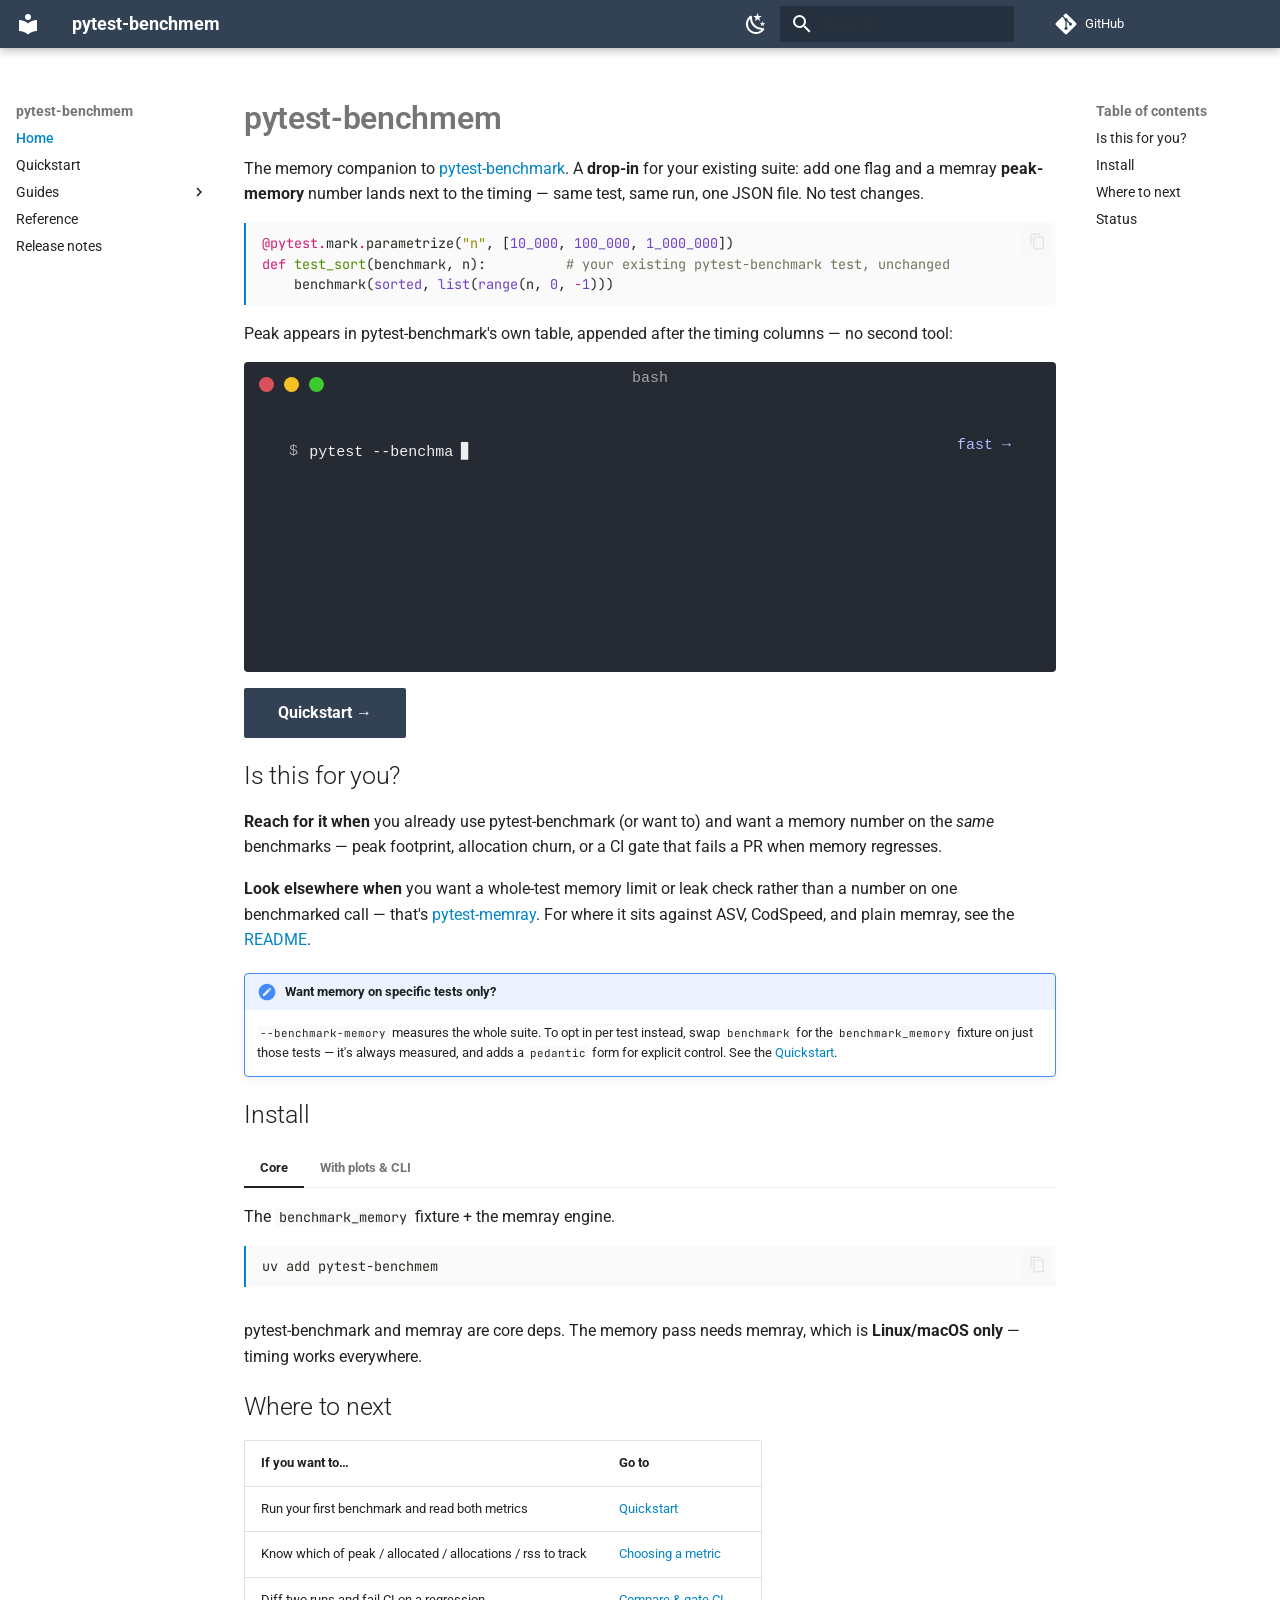
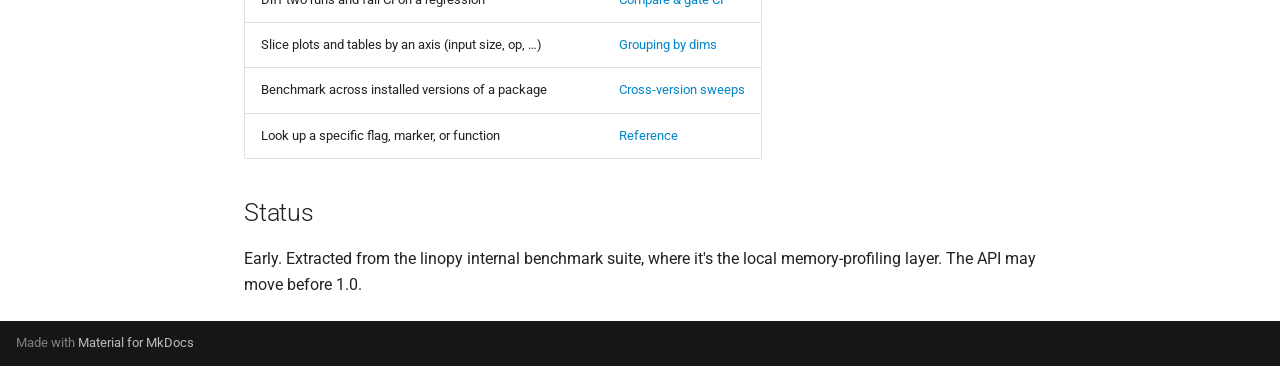
==== index.html @ 4fcf2eeb "Deployed 5e359c9 with MkDocs version: 1.6.1" ====
<!doctype html>
<html lang="en" class="no-js">
  <head>
    
      <meta charset="utf-8">
      <meta name="viewport" content="width=device-width,initial-scale=1">
      
        <meta name="description" content="The memory companion to pytest-benchmark — a memray peak-memory pass on the same test.">
      
      
      
        <link rel="canonical" href="https://pytest-benchmem.readthedocs.io/en/latest/">
      
      
      
        <link rel="next" href="getting-started/">
      
      
        
      
      
      <link rel="icon" href="assets/images/favicon.png">
      <meta name="generator" content="mkdocs-1.6.1, mkdocs-material-9.7.6">
    
    
      
        <title>pytest-benchmem</title>
      
    
    
      <link rel="stylesheet" href="assets/stylesheets/main.484c7ddc.min.css">
      
        
        <link rel="stylesheet" href="assets/stylesheets/palette.ab4e12ef.min.css">
      
      


    
    
      
    
    
      
        
        
        <link rel="preconnect" href="https://fonts.gstatic.com" crossorigin>
        <link rel="stylesheet" href="https://fonts.googleapis.com/css?family=Roboto:300,300i,400,400i,700,700i%7CJetBrains+Mono:400,400i,700,700i&display=fallback">
        <style>:root{--md-text-font:"Roboto";--md-code-font:"JetBrains Mono"}</style>
      
    
    
      <link rel="stylesheet" href="assets/_mkdocstrings.css">
    
      <link rel="stylesheet" href="stylesheets/extra.css">
    
      <link rel="stylesheet" href="termynal.css">
    
    <script>__md_scope=new URL(".",location),__md_hash=e=>[...e].reduce(((e,_)=>(e<<5)-e+_.charCodeAt(0)),0),__md_get=(e,_=localStorage,t=__md_scope)=>JSON.parse(_.getItem(t.pathname+"."+e)),__md_set=(e,_,t=localStorage,a=__md_scope)=>{try{t.setItem(a.pathname+"."+e,JSON.stringify(_))}catch(e){}}</script>
    
      

    
    
  </head>
  
  
    
    
      
    
    
    
    
    <body dir="ltr" data-md-color-scheme="default" data-md-color-primary="custom" data-md-color-accent="custom">
  
    
    <input class="md-toggle" data-md-toggle="drawer" type="checkbox" id="__drawer" autocomplete="off">
    <input class="md-toggle" data-md-toggle="search" type="checkbox" id="__search" autocomplete="off">
    <label class="md-overlay" for="__drawer"></label>
    <div data-md-component="skip">
      
        
        <a href="#pytest-benchmem" class="md-skip">
          Skip to content
        </a>
      
    </div>
    <div data-md-component="announce">
      
    </div>
    
    
      

  

<header class="md-header md-header--shadow" data-md-component="header">
  <nav class="md-header__inner md-grid" aria-label="Header">
    <a href="." title="pytest-benchmem" class="md-header__button md-logo" aria-label="pytest-benchmem" data-md-component="logo">
      
  
  <svg xmlns="http://www.w3.org/2000/svg" viewBox="0 0 24 24"><path d="M12 8a3 3 0 0 0 3-3 3 3 0 0 0-3-3 3 3 0 0 0-3 3 3 3 0 0 0 3 3m0 3.54C9.64 9.35 6.5 8 3 8v11c3.5 0 6.64 1.35 9 3.54 2.36-2.19 5.5-3.54 9-3.54V8c-3.5 0-6.64 1.35-9 3.54"/></svg>

    </a>
    <label class="md-header__button md-icon" for="__drawer">
      
      <svg xmlns="http://www.w3.org/2000/svg" viewBox="0 0 24 24"><path d="M3 6h18v2H3zm0 5h18v2H3zm0 5h18v2H3z"/></svg>
    </label>
    <div class="md-header__title" data-md-component="header-title">
      <div class="md-header__ellipsis">
        <div class="md-header__topic">
          <span class="md-ellipsis">
            pytest-benchmem
          </span>
        </div>
        <div class="md-header__topic" data-md-component="header-topic">
          <span class="md-ellipsis">
            
              Home
            
          </span>
        </div>
      </div>
    </div>
    
      
        <form class="md-header__option" data-md-component="palette">
  
    
    
    
    <input class="md-option" data-md-color-media="" data-md-color-scheme="default" data-md-color-primary="custom" data-md-color-accent="custom"  aria-label="Dark mode"  type="radio" name="__palette" id="__palette_0">
    
      <label class="md-header__button md-icon" title="Dark mode" for="__palette_1" hidden>
        <svg xmlns="http://www.w3.org/2000/svg" viewBox="0 0 24 24"><path d="m17.75 4.09-2.53 1.94.91 3.06-2.63-1.81-2.63 1.81.91-3.06-2.53-1.94L12.44 4l1.06-3 1.06 3zm3.5 6.91-1.64 1.25.59 1.98-1.7-1.17-1.7 1.17.59-1.98L15.75 11l2.06-.05L18.5 9l.69 1.95zm-2.28 4.95c.83-.08 1.72 1.1 1.19 1.85-.32.45-.66.87-1.08 1.27C15.17 23 8.84 23 4.94 19.07c-3.91-3.9-3.91-10.24 0-14.14.4-.4.82-.76 1.27-1.08.75-.53 1.93.36 1.85 1.19-.27 2.86.69 5.83 2.89 8.02a9.96 9.96 0 0 0 8.02 2.89m-1.64 2.02a12.08 12.08 0 0 1-7.8-3.47c-2.17-2.19-3.33-5-3.49-7.82-2.81 3.14-2.7 7.96.31 10.98 3.02 3.01 7.84 3.12 10.98.31"/></svg>
      </label>
    
  
    
    
    
    <input class="md-option" data-md-color-media="" data-md-color-scheme="slate" data-md-color-primary="custom" data-md-color-accent="custom"  aria-label="Light mode"  type="radio" name="__palette" id="__palette_1">
    
      <label class="md-header__button md-icon" title="Light mode" for="__palette_0" hidden>
        <svg xmlns="http://www.w3.org/2000/svg" viewBox="0 0 24 24"><path d="M12 7a5 5 0 0 1 5 5 5 5 0 0 1-5 5 5 5 0 0 1-5-5 5 5 0 0 1 5-5m0 2a3 3 0 0 0-3 3 3 3 0 0 0 3 3 3 3 0 0 0 3-3 3 3 0 0 0-3-3m0-7 2.39 3.42C13.65 5.15 12.84 5 12 5s-1.65.15-2.39.42zM3.34 7l4.16-.35A7.2 7.2 0 0 0 5.94 8.5c-.44.74-.69 1.5-.83 2.29zm.02 10 1.76-3.77a7.131 7.131 0 0 0 2.38 4.14zM20.65 7l-1.77 3.79a7.02 7.02 0 0 0-2.38-4.15zm-.01 10-4.14.36c.59-.51 1.12-1.14 1.54-1.86.42-.73.69-1.5.83-2.29zM12 22l-2.41-3.44c.74.27 1.55.44 2.41.44.82 0 1.63-.17 2.37-.44z"/></svg>
      </label>
    
  
</form>
      
    
    
      <script>var palette=__md_get("__palette");if(palette&&palette.color){if("(prefers-color-scheme)"===palette.color.media){var media=matchMedia("(prefers-color-scheme: light)"),input=document.querySelector(media.matches?"[data-md-color-media='(prefers-color-scheme: light)']":"[data-md-color-media='(prefers-color-scheme: dark)']");palette.color.media=input.getAttribute("data-md-color-media"),palette.color.scheme=input.getAttribute("data-md-color-scheme"),palette.color.primary=input.getAttribute("data-md-color-primary"),palette.color.accent=input.getAttribute("data-md-color-accent")}for(var[key,value]of Object.entries(palette.color))document.body.setAttribute("data-md-color-"+key,value)}</script>
    
    
    
      
      
        <label class="md-header__button md-icon" for="__search">
          
          <svg xmlns="http://www.w3.org/2000/svg" viewBox="0 0 24 24"><path d="M9.5 3A6.5 6.5 0 0 1 16 9.5c0 1.61-.59 3.09-1.56 4.23l.27.27h.79l5 5-1.5 1.5-5-5v-.79l-.27-.27A6.52 6.52 0 0 1 9.5 16 6.5 6.5 0 0 1 3 9.5 6.5 6.5 0 0 1 9.5 3m0 2C7 5 5 7 5 9.5S7 14 9.5 14 14 12 14 9.5 12 5 9.5 5"/></svg>
        </label>
        <div class="md-search" data-md-component="search" role="dialog">
  <label class="md-search__overlay" for="__search"></label>
  <div class="md-search__inner" role="search">
    <form class="md-search__form" name="search">
      <input type="text" class="md-search__input" name="query" aria-label="Search" placeholder="Search" autocapitalize="off" autocorrect="off" autocomplete="off" spellcheck="false" data-md-component="search-query" required>
      <label class="md-search__icon md-icon" for="__search">
        
        <svg xmlns="http://www.w3.org/2000/svg" viewBox="0 0 24 24"><path d="M9.5 3A6.5 6.5 0 0 1 16 9.5c0 1.61-.59 3.09-1.56 4.23l.27.27h.79l5 5-1.5 1.5-5-5v-.79l-.27-.27A6.52 6.52 0 0 1 9.5 16 6.5 6.5 0 0 1 3 9.5 6.5 6.5 0 0 1 9.5 3m0 2C7 5 5 7 5 9.5S7 14 9.5 14 14 12 14 9.5 12 5 9.5 5"/></svg>
        
        <svg xmlns="http://www.w3.org/2000/svg" viewBox="0 0 24 24"><path d="M20 11v2H8l5.5 5.5-1.42 1.42L4.16 12l7.92-7.92L13.5 5.5 8 11z"/></svg>
      </label>
      <nav class="md-search__options" aria-label="Search">
        
        <button type="reset" class="md-search__icon md-icon" title="Clear" aria-label="Clear" tabindex="-1">
          
          <svg xmlns="http://www.w3.org/2000/svg" viewBox="0 0 24 24"><path d="M19 6.41 17.59 5 12 10.59 6.41 5 5 6.41 10.59 12 5 17.59 6.41 19 12 13.41 17.59 19 19 17.59 13.41 12z"/></svg>
        </button>
      </nav>
      
        <div class="md-search__suggest" data-md-component="search-suggest"></div>
      
    </form>
    <div class="md-search__output">
      <div class="md-search__scrollwrap" tabindex="0" data-md-scrollfix>
        <div class="md-search-result" data-md-component="search-result">
          <div class="md-search-result__meta">
            Initializing search
          </div>
          <ol class="md-search-result__list" role="presentation"></ol>
        </div>
      </div>
    </div>
  </div>
</div>
      
    
    
      <div class="md-header__source">
        <a href="https://github.com/fluxopt/pytest-benchmem" title="Go to repository" class="md-source" data-md-component="source">
  <div class="md-source__icon md-icon">
    
    <svg xmlns="http://www.w3.org/2000/svg" viewBox="0 0 448 512"><!--! Font Awesome Free 7.1.0 by @fontawesome - https://fontawesome.com License - https://fontawesome.com/license/free (Icons: CC BY 4.0, Fonts: SIL OFL 1.1, Code: MIT License) Copyright 2025 Fonticons, Inc.--><path d="M439.6 236.1 244 40.5c-5.4-5.5-12.8-8.5-20.4-8.5s-15 3-20.4 8.4L162.5 81l51.5 51.5c27.1-9.1 52.7 16.8 43.4 43.7l49.7 49.7c34.2-11.8 61.2 31 35.5 56.7-26.5 26.5-70.2-2.9-56-37.3L240.3 199v121.9c25.3 12.5 22.3 41.8 9.1 55-6.4 6.4-15.2 10.1-24.3 10.1s-17.8-3.6-24.3-10.1c-17.6-17.6-11.1-46.9 11.2-56v-123c-20.8-8.5-24.6-30.7-18.6-45L142.6 101 8.5 235.1C3 240.6 0 247.9 0 255.5s3 15 8.5 20.4l195.6 195.7c5.4 5.4 12.7 8.4 20.4 8.4s15-3 20.4-8.4l194.7-194.7c5.4-5.4 8.4-12.8 8.4-20.4s-3-15-8.4-20.4"/></svg>
  </div>
  <div class="md-source__repository">
    GitHub
  </div>
</a>
      </div>
    
  </nav>
  
</header>
    
    <div class="md-container" data-md-component="container">
      
      
        
          
        
      
      <main class="md-main" data-md-component="main">
        <div class="md-main__inner md-grid">
          
            
              
              <div class="md-sidebar md-sidebar--primary" data-md-component="sidebar" data-md-type="navigation" >
                <div class="md-sidebar__scrollwrap">
                  <div class="md-sidebar__inner">
                    



<nav class="md-nav md-nav--primary" aria-label="Navigation" data-md-level="0">
  <label class="md-nav__title" for="__drawer">
    <a href="." title="pytest-benchmem" class="md-nav__button md-logo" aria-label="pytest-benchmem" data-md-component="logo">
      
  
  <svg xmlns="http://www.w3.org/2000/svg" viewBox="0 0 24 24"><path d="M12 8a3 3 0 0 0 3-3 3 3 0 0 0-3-3 3 3 0 0 0-3 3 3 3 0 0 0 3 3m0 3.54C9.64 9.35 6.5 8 3 8v11c3.5 0 6.64 1.35 9 3.54 2.36-2.19 5.5-3.54 9-3.54V8c-3.5 0-6.64 1.35-9 3.54"/></svg>

    </a>
    pytest-benchmem
  </label>
  
    <div class="md-nav__source">
      <a href="https://github.com/fluxopt/pytest-benchmem" title="Go to repository" class="md-source" data-md-component="source">
  <div class="md-source__icon md-icon">
    
    <svg xmlns="http://www.w3.org/2000/svg" viewBox="0 0 448 512"><!--! Font Awesome Free 7.1.0 by @fontawesome - https://fontawesome.com License - https://fontawesome.com/license/free (Icons: CC BY 4.0, Fonts: SIL OFL 1.1, Code: MIT License) Copyright 2025 Fonticons, Inc.--><path d="M439.6 236.1 244 40.5c-5.4-5.5-12.8-8.5-20.4-8.5s-15 3-20.4 8.4L162.5 81l51.5 51.5c27.1-9.1 52.7 16.8 43.4 43.7l49.7 49.7c34.2-11.8 61.2 31 35.5 56.7-26.5 26.5-70.2-2.9-56-37.3L240.3 199v121.9c25.3 12.5 22.3 41.8 9.1 55-6.4 6.4-15.2 10.1-24.3 10.1s-17.8-3.6-24.3-10.1c-17.6-17.6-11.1-46.9 11.2-56v-123c-20.8-8.5-24.6-30.7-18.6-45L142.6 101 8.5 235.1C3 240.6 0 247.9 0 255.5s3 15 8.5 20.4l195.6 195.7c5.4 5.4 12.7 8.4 20.4 8.4s15-3 20.4-8.4l194.7-194.7c5.4-5.4 8.4-12.8 8.4-20.4s-3-15-8.4-20.4"/></svg>
  </div>
  <div class="md-source__repository">
    GitHub
  </div>
</a>
    </div>
  
  <ul class="md-nav__list" data-md-scrollfix>
    
      
      
  
  
    
  
  
  
    <li class="md-nav__item md-nav__item--active">
      
      <input class="md-nav__toggle md-toggle" type="checkbox" id="__toc">
      
      
        
      
      
        <label class="md-nav__link md-nav__link--active" for="__toc">
          
  
  
  <span class="md-ellipsis">
    
  
    Home
  

    
  </span>
  
  

          <span class="md-nav__icon md-icon"></span>
        </label>
      
      <a href="." class="md-nav__link md-nav__link--active">
        
  
  
  <span class="md-ellipsis">
    
  
    Home
  

    
  </span>
  
  

      </a>
      
        

<nav class="md-nav md-nav--secondary" aria-label="Table of contents">
  
  
  
    
  
  
    <label class="md-nav__title" for="__toc">
      <span class="md-nav__icon md-icon"></span>
      Table of contents
    </label>
    <ul class="md-nav__list" data-md-component="toc" data-md-scrollfix>
      
        <li class="md-nav__item">
  <a href="#is-this-for-you" class="md-nav__link">
    <span class="md-ellipsis">
      
        Is this for you?
      
    </span>
  </a>
  
</li>
      
        <li class="md-nav__item">
  <a href="#install" class="md-nav__link">
    <span class="md-ellipsis">
      
        Install
      
    </span>
  </a>
  
</li>
      
        <li class="md-nav__item">
  <a href="#where-to-next" class="md-nav__link">
    <span class="md-ellipsis">
      
        Where to next
      
    </span>
  </a>
  
</li>
      
        <li class="md-nav__item">
  <a href="#status" class="md-nav__link">
    <span class="md-ellipsis">
      
        Status
      
    </span>
  </a>
  
</li>
      
    </ul>
  
</nav>
      
    </li>
  

    
      
      
  
  
  
  
    <li class="md-nav__item">
      <a href="getting-started/" class="md-nav__link">
        
  
  
  <span class="md-ellipsis">
    
  
    Quickstart
  

    
  </span>
  
  

      </a>
    </li>
  

    
      
      
  
  
  
  
    
    
    
    
    
    <li class="md-nav__item md-nav__item--nested">
      
        
        
        <input class="md-nav__toggle md-toggle " type="checkbox" id="__nav_3" >
        
          
          <label class="md-nav__link" for="__nav_3" id="__nav_3_label" tabindex="0">
            
  
  
  <span class="md-ellipsis">
    
  
    Guides
  

    
  </span>
  
  

            <span class="md-nav__icon md-icon"></span>
          </label>
        
        <nav class="md-nav" data-md-level="1" aria-labelledby="__nav_3_label" aria-expanded="false">
          <label class="md-nav__title" for="__nav_3">
            <span class="md-nav__icon md-icon"></span>
            
  
    Guides
  

          </label>
          <ul class="md-nav__list" data-md-scrollfix>
            
              
                
  
  
  
  
    <li class="md-nav__item">
      <a href="metrics/" class="md-nav__link">
        
  
  
  <span class="md-ellipsis">
    
  
    Choosing a metric
  

    
  </span>
  
  

      </a>
    </li>
  

              
            
              
                
  
  
  
  
    <li class="md-nav__item">
      <a href="compare-plot/" class="md-nav__link">
        
  
  
  <span class="md-ellipsis">
    
  
    Compare &amp; gate CI
  

    
  </span>
  
  

      </a>
    </li>
  

              
            
              
                
  
  
  
  
    <li class="md-nav__item">
      <a href="dims/" class="md-nav__link">
        
  
  
  <span class="md-ellipsis">
    
  
    Grouping by dims
  

    
  </span>
  
  

      </a>
    </li>
  

              
            
              
                
  
  
  
  
    <li class="md-nav__item">
      <a href="sweeps/" class="md-nav__link">
        
  
  
  <span class="md-ellipsis">
    
  
    Cross-version sweeps
  

    
  </span>
  
  

      </a>
    </li>
  

              
            
          </ul>
        </nav>
      
    </li>
  

    
      
      
  
  
  
  
    <li class="md-nav__item">
      <a href="reference/" class="md-nav__link">
        
  
  
  <span class="md-ellipsis">
    
  
    Reference
  

    
  </span>
  
  

      </a>
    </li>
  

    
      
      
  
  
  
  
    <li class="md-nav__item">
      <a href="changelog/" class="md-nav__link">
        
  
  
  <span class="md-ellipsis">
    
  
    Release notes
  

    
  </span>
  
  

      </a>
    </li>
  

    
  </ul>
</nav>
                  </div>
                </div>
              </div>
            
            
              
              <div class="md-sidebar md-sidebar--secondary" data-md-component="sidebar" data-md-type="toc" >
                <div class="md-sidebar__scrollwrap">
                  <div class="md-sidebar__inner">
                    

<nav class="md-nav md-nav--secondary" aria-label="Table of contents">
  
  
  
    
  
  
    <label class="md-nav__title" for="__toc">
      <span class="md-nav__icon md-icon"></span>
      Table of contents
    </label>
    <ul class="md-nav__list" data-md-component="toc" data-md-scrollfix>
      
        <li class="md-nav__item">
  <a href="#is-this-for-you" class="md-nav__link">
    <span class="md-ellipsis">
      
        Is this for you?
      
    </span>
  </a>
  
</li>
      
        <li class="md-nav__item">
  <a href="#install" class="md-nav__link">
    <span class="md-ellipsis">
      
        Install
      
    </span>
  </a>
  
</li>
      
        <li class="md-nav__item">
  <a href="#where-to-next" class="md-nav__link">
    <span class="md-ellipsis">
      
        Where to next
      
    </span>
  </a>
  
</li>
      
        <li class="md-nav__item">
  <a href="#status" class="md-nav__link">
    <span class="md-ellipsis">
      
        Status
      
    </span>
  </a>
  
</li>
      
    </ul>
  
</nav>
                  </div>
                </div>
              </div>
            
          
          
            <div class="md-content" data-md-component="content">
              
              <article class="md-content__inner md-typeset">
                
                  


  
  


<h1 id="pytest-benchmem">pytest-benchmem<a class="headerlink" href="#pytest-benchmem" title="Permanent link">&para;</a></h1>
<p>The memory companion to <a href="https://pytest-benchmark.readthedocs.io">pytest-benchmark</a>. A
<strong>drop-in</strong> for your existing suite: add one flag and a memray <strong>peak-memory</strong> number lands
next to the timing — same test, same run, one JSON file. No test changes.</p>
<div class="highlight"><pre><span></span><code><a id="__codelineno-0-1" name="__codelineno-0-1" href="#__codelineno-0-1"></a><span class="nd">@pytest</span><span class="o">.</span><span class="n">mark</span><span class="o">.</span><span class="n">parametrize</span><span class="p">(</span><span class="s2">&quot;n&quot;</span><span class="p">,</span> <span class="p">[</span><span class="mi">10_000</span><span class="p">,</span> <span class="mi">100_000</span><span class="p">,</span> <span class="mi">1_000_000</span><span class="p">])</span>
<a id="__codelineno-0-2" name="__codelineno-0-2" href="#__codelineno-0-2"></a><span class="k">def</span><span class="w"> </span><span class="nf">test_sort</span><span class="p">(</span><span class="n">benchmark</span><span class="p">,</span> <span class="n">n</span><span class="p">):</span>          <span class="c1"># your existing pytest-benchmark test, unchanged</span>
<a id="__codelineno-0-3" name="__codelineno-0-3" href="#__codelineno-0-3"></a>    <span class="n">benchmark</span><span class="p">(</span><span class="nb">sorted</span><span class="p">,</span> <span class="nb">list</span><span class="p">(</span><span class="nb">range</span><span class="p">(</span><span class="n">n</span><span class="p">,</span> <span class="mi">0</span><span class="p">,</span> <span class="o">-</span><span class="mi">1</span><span class="p">)))</span>
</code></pre></div>
<p>Peak appears in pytest-benchmark's own table, appended after the timing columns — no
second tool:</p>
<div class="termy" data-termynal data-ty-macos data-ty-title="bash"><span data-ty="input" data-ty-prompt="$">pytest --benchmark-only --benchmark-memory</span><span data-ty> Name (time in us)              Min                  Median         │  peak (MiB)<br> ──────────────────────────────────────────────────────────────────────────────<br>  test_sort[10000]           32.5830 (1.0)         41.2080 (1.0)    │       0.08<br>  test_sort[100000]         321.2080 (9.86)       419.9160 (10.19)  │       0.76<br>  test_sort[1000000]      3,669.2920 (112.61)   4,331.5421 (105.11) │       7.63<br></span></div>

<p><a class="md-button md-button--primary" href="getting-started/">Quickstart →</a></p>
<h2 id="is-this-for-you">Is this for you?<a class="headerlink" href="#is-this-for-you" title="Permanent link">&para;</a></h2>
<p><strong>Reach for it when</strong> you already use pytest-benchmark (or want to) and want a memory
number on the <em>same</em> benchmarks — peak footprint, allocation churn, or a CI gate that
fails a PR when memory regresses.</p>
<p><strong>Look elsewhere when</strong> you want a whole-test memory limit or leak check rather than a
number on one benchmarked call — that's <a href="https://pytest-memray.readthedocs.io">pytest-memray</a>.
For where it sits against ASV, CodSpeed, and plain memray, see the
<a href="https://github.com/fluxopt/pytest-benchmem#why-memray-and-where-it-sits">README</a>.</p>
<div class="admonition note">
<p class="admonition-title">Want memory on specific tests only?</p>
<p><code>--benchmark-memory</code> measures the whole suite. To opt in per test instead, swap
<code>benchmark</code> for the <code>benchmark_memory</code> fixture on just those tests — it's always
measured, and adds a <code>pedantic</code> form for explicit control. See the
<a href="getting-started/">Quickstart</a>.</p>
</div>
<h2 id="install">Install<a class="headerlink" href="#install" title="Permanent link">&para;</a></h2>
<div class="tabbed-set tabbed-alternate" data-tabs="1:2"><input checked="checked" id="__tabbed_1_1" name="__tabbed_1" type="radio" /><input id="__tabbed_1_2" name="__tabbed_1" type="radio" /><div class="tabbed-labels"><label for="__tabbed_1_1">Core</label><label for="__tabbed_1_2">With plots &amp; CLI</label></div>
<div class="tabbed-content">
<div class="tabbed-block">
<p>The <code>benchmark_memory</code> fixture + the memray engine.</p>
<div class="highlight"><pre><span></span><code><a id="__codelineno-1-1" name="__codelineno-1-1" href="#__codelineno-1-1"></a>uv<span class="w"> </span>add<span class="w"> </span>pytest-benchmem
</code></pre></div>
</div>
<div class="tabbed-block">
<p>Adds the <code>benchmem</code> compare/plot/sweep CLI (pandas, plotly, typer).</p>
<div class="highlight"><pre><span></span><code><a id="__codelineno-2-1" name="__codelineno-2-1" href="#__codelineno-2-1"></a>uv<span class="w"> </span>add<span class="w"> </span><span class="s2">&quot;pytest-benchmem[plot]&quot;</span>
</code></pre></div>
</div>
</div>
</div>
<p>pytest-benchmark and memray are core deps. The memory pass needs memray, which is
<strong>Linux/macOS only</strong> — timing works everywhere.</p>
<h2 id="where-to-next">Where to next<a class="headerlink" href="#where-to-next" title="Permanent link">&para;</a></h2>
<table>
<thead>
<tr>
<th>If you want to…</th>
<th>Go to</th>
</tr>
</thead>
<tbody>
<tr>
<td>Run your first benchmark and read both metrics</td>
<td><a href="getting-started/">Quickstart</a></td>
</tr>
<tr>
<td>Know which of peak / allocated / allocations / rss to track</td>
<td><a href="metrics/">Choosing a metric</a></td>
</tr>
<tr>
<td>Diff two runs and fail CI on a regression</td>
<td><a href="compare-plot/">Compare &amp; gate CI</a></td>
</tr>
<tr>
<td>Slice plots and tables by an axis (input size, op, …)</td>
<td><a href="dims/">Grouping by dims</a></td>
</tr>
<tr>
<td>Benchmark across installed versions of a package</td>
<td><a href="sweeps/">Cross-version sweeps</a></td>
</tr>
<tr>
<td>Look up a specific flag, marker, or function</td>
<td><a href="reference/">Reference</a></td>
</tr>
</tbody>
</table>
<h2 id="status">Status<a class="headerlink" href="#status" title="Permanent link">&para;</a></h2>
<p>Early. Extracted from the linopy internal benchmark suite, where it's the local
memory-profiling layer. The API may move before 1.0.</p>












                
              </article>
            </div>
          
          
<script>var target=document.getElementById(location.hash.slice(1));target&&target.name&&(target.checked=target.name.startsWith("__tabbed_"))</script>
        </div>
        
          <button type="button" class="md-top md-icon" data-md-component="top" hidden>
  
  <svg xmlns="http://www.w3.org/2000/svg" viewBox="0 0 24 24"><path d="M13 20h-2V8l-5.5 5.5-1.42-1.42L12 4.16l7.92 7.92-1.42 1.42L13 8z"/></svg>
  Back to top
</button>
        
      </main>
      
        <footer class="md-footer">
  
  <div class="md-footer-meta md-typeset">
    <div class="md-footer-meta__inner md-grid">
      <div class="md-copyright">
  
  
    Made with
    <a href="https://squidfunk.github.io/mkdocs-material/" target="_blank" rel="noopener">
      Material for MkDocs
    </a>
  
</div>
      
    </div>
  </div>
</footer>
      
    </div>
    <div class="md-dialog" data-md-component="dialog">
      <div class="md-dialog__inner md-typeset"></div>
    </div>
    
    
    
      
      
      <script id="__config" type="application/json">{"annotate": null, "base": ".", "features": ["navigation.instant", "navigation.top", "toc.follow", "search.suggest", "search.highlight", "content.code.copy", "content.code.select"], "search": "assets/javascripts/workers/search.2c215733.min.js", "tags": null, "translations": {"clipboard.copied": "Copied to clipboard", "clipboard.copy": "Copy to clipboard", "search.result.more.one": "1 more on this page", "search.result.more.other": "# more on this page", "search.result.none": "No matching documents", "search.result.one": "1 matching document", "search.result.other": "# matching documents", "search.result.placeholder": "Type to start searching", "search.result.term.missing": "Missing", "select.version": "Select version"}, "version": null}</script>
    
    
      <script src="assets/javascripts/bundle.79ae519e.min.js"></script>
      
        <script src="javascripts/notebook-prompts.js"></script>
      
        <script src="termynal.js"></script>
      
    
  </body>
</html>
---- assets/stylesheets/main.484c7ddc.min.css ----
@charset "UTF-8";html{-webkit-text-size-adjust:none;-moz-text-size-adjust:none;text-size-adjust:none;box-sizing:border-box}*,:after,:before{box-sizing:inherit}@media (prefers-reduced-motion){*,:after,:before{transition:none!important}}body{margin:0}a,button,input,label{-webkit-tap-highlight-color:transparent}a{color:inherit;text-decoration:none}hr{border:0;box-sizing:initial;display:block;height:.05rem;overflow:visible;padding:0}small{font-size:80%}sub,sup{line-height:1em}img{border-style:none}table{border-collapse:initial;border-spacing:0}td,th{font-weight:400;vertical-align:top}button{background:#0000;border:0;font-family:inherit;font-size:inherit;margin:0;padding:0}input{border:0;outline:none}:root{--md-primary-fg-color:#4051b5;--md-primary-fg-color--light:#5d6cc0;--md-primary-fg-color--dark:#303fa1;--md-primary-bg-color:#fff;--md-primary-bg-color--light:#ffffffb3;--md-accent-fg-color:#526cfe;--md-accent-fg-color--transparent:#526cfe1a;--md-accent-bg-color:#fff;--md-accent-bg-color--light:#ffffffb3}[data-md-color-scheme=default]{color-scheme:light}[data-md-color-scheme=default] img[src$="#gh-dark-mode-only"],[data-md-color-scheme=default] img[src$="#only-dark"]{display:none}:root,[data-md-color-scheme=default]{--md-hue:225deg;--md-default-fg-color:#000000de;--md-default-fg-color--light:#0000008a;--md-default-fg-color--lighter:#00000052;--md-default-fg-color--lightest:#00000012;--md-default-bg-color:#fff;--md-default-bg-color--light:#ffffffb3;--md-default-bg-color--lighter:#ffffff4d;--md-default-bg-color--lightest:#ffffff1f;--md-code-fg-color:#36464e;--md-code-bg-color:#f5f5f5;--md-code-bg-color--light:#f5f5f5b3;--md-code-bg-color--lighter:#f5f5f54d;--md-code-hl-color:#4287ff;--md-code-hl-color--light:#4287ff1a;--md-code-hl-number-color:#d52a2a;--md-code-hl-special-color:#db1457;--md-code-hl-function-color:#a846b9;--md-code-hl-constant-color:#6e59d9;--md-code-hl-keyword-color:#3f6ec6;--md-code-hl-string-color:#1c7d4d;--md-code-hl-name-color:var(--md-code-fg-color);--md-code-hl-operator-color:var(--md-default-fg-color--light);--md-code-hl-punctuation-color:var(--md-default-fg-color--light);--md-code-hl-comment-color:var(--md-default-fg-color--light);--md-code-hl-generic-color:var(--md-default-fg-color--light);--md-code-hl-variable-color:var(--md-default-fg-color--light);--md-typeset-color:var(--md-default-fg-color);--md-typeset-a-color:var(--md-primary-fg-color);--md-typeset-del-color:#f5503d26;--md-typeset-ins-color:#0bd57026;--md-typeset-kbd-color:#fafafa;--md-typeset-kbd-accent-color:#fff;--md-typeset-kbd-border-color:#b8b8b8;--md-typeset-mark-color:#ffff0080;--md-typeset-table-color:#0000001f;--md-typeset-table-color--light:rgba(0,0,0,.035);--md-admonition-fg-color:var(--md-default-fg-color);--md-admonition-bg-color:var(--md-default-bg-color);--md-warning-fg-color:#000000de;--md-warning-bg-color:#ff9;--md-footer-fg-color:#fff;--md-footer-fg-color--light:#ffffffb3;--md-footer-fg-color--lighter:#ffffff73;--md-footer-bg-color:#000000de;--md-footer-bg-color--dark:#00000052;--md-shadow-z1:0 0.2rem 0.5rem #0000000d,0 0 0.05rem #0000001a;--md-shadow-z2:0 0.2rem 0.5rem #0000001a,0 0 0.05rem #00000040;--md-shadow-z3:0 0.2rem 0.5rem #0003,0 0 0.05rem #00000059}.md-icon svg{fill:currentcolor;display:block;height:1.2rem;width:1.2rem}body{-webkit-font-smoothing:antialiased;-moz-osx-font-smoothing:grayscale;--md-text-font-family:var(--md-text-font,_),-apple-system,BlinkMacSystemFont,Helvetica,Arial,sans-serif;--md-code-font-family:var(--md-code-font,_),SFMono-Regular,Consolas,Menlo,monospace}aside,body,input{font-feature-settings:"kern","liga";color:var(--md-typeset-color);font-family:var(--md-text-font-family)}code,kbd,pre{font-feature-settings:"kern";font-family:var(--md-code-font-family)}:root{--md-typeset-table-sort-icon:url('data:image/svg+xml;charset=utf-8,<svg xmlns="http://www.w3.org/2000/svg" viewBox="0 0 24 24"><path d="m18 21-4-4h3V7h-3l4-4 4 4h-3v10h3M2 19v-2h10v2M2 13v-2h7v2M2 7V5h4v2z"/></svg>');--md-typeset-table-sort-icon--asc:url('data:image/svg+xml;charset=utf-8,<svg xmlns="http://www.w3.org/2000/svg" viewBox="0 0 24 24"><path d="M19 17h3l-4 4-4-4h3V3h2M2 17h10v2H2M6 5v2H2V5m0 6h7v2H2z"/></svg>');--md-typeset-table-sort-icon--desc:url('data:image/svg+xml;charset=utf-8,<svg xmlns="http://www.w3.org/2000/svg" viewBox="0 0 24 24"><path d="M19 7h3l-4-4-4 4h3v14h2M2 17h10v2H2M6 5v2H2V5m0 6h7v2H2z"/></svg>')}.md-typeset{-webkit-print-color-adjust:exact;color-adjust:exact;font-size:.8rem;line-height:1.6;overflow-wrap:break-word}@media print{.md-typeset{font-size:.68rem}}.md-typeset blockquote,.md-typeset dl,.md-typeset figure,.md-typeset ol,.md-typeset pre,.md-typeset ul{margin-bottom:1em;margin-top:1em}.md-typeset h1{color:var(--md-default-fg-color--light);font-size:2em;line-height:1.3;margin:0 0 1.25em}.md-typeset h1,.md-typeset h2{font-weight:300;letter-spacing:-.01em}.md-typeset h2{font-size:1.5625em;line-height:1.4;margin:1.6em 0 .64em}.md-typeset h3{font-size:1.25em;font-weight:400;letter-spacing:-.01em;line-height:1.5;margin:1.6em 0 .8em}.md-typeset h2+h3{margin-top:.8em}.md-typeset h4{font-weight:700;letter-spacing:-.01em;margin:1em 0}.md-typeset h5,.md-typeset h6{color:var(--md-default-fg-color--light);font-size:.8em;font-weight:700;letter-spacing:-.01em;margin:1.25em 0}.md-typeset h5{text-transform:uppercase}.md-typeset h5 code{text-transform:none}.md-typeset hr{border-bottom:.05rem solid var(--md-default-fg-color--lightest);display:flow-root;margin:1.5em 0}.md-typeset a{color:var(--md-typeset-a-color);word-break:break-word}.md-typeset a,.md-typeset a:before{transition:color 125ms}.md-typeset a:focus,.md-typeset a:hover{color:var(--md-accent-fg-color)}.md-typeset a:focus code,.md-typeset a:hover code{background-color:var(--md-accent-fg-color--transparent);color:var(--md-accent-fg-color)}.md-typeset a code{color:var(--md-typeset-a-color)}.md-typeset a.focus-visible{outline-color:var(--md-accent-fg-color);outline-offset:.2rem}.md-typeset code,.md-typeset kbd,.md-typeset pre{color:var(--md-code-fg-color);direction:ltr;font-variant-ligatures:none;transition:background-color 125ms}@media print{.md-typeset code,.md-typeset kbd,.md-typeset pre{white-space:pre-wrap}}.md-typeset code{background-color:var(--md-code-bg-color);border-radius:.1rem;-webkit-box-decoration-break:clone;box-decoration-break:clone;font-size:.85em;padding:0 .2941176471em;transition:color 125ms,background-color 125ms;word-break:break-word}.md-typeset code:not(.focus-visible){-webkit-tap-highlight-color:transparent;outline:none}.md-typeset pre{display:flow-root;line-height:1.4;position:relative}.md-typeset pre>code{-webkit-box-decoration-break:slice;box-decoration-break:slice;box-shadow:none;display:block;margin:0;outline-color:var(--md-accent-fg-color);overflow:auto;padding:.7720588235em 1.1764705882em;scrollbar-color:var(--md-default-fg-color--lighter) #0000;scrollbar-width:thin;touch-action:auto;word-break:normal}.md-typeset pre>code:hover{scrollbar-color:var(--md-accent-fg-color) #0000}.md-typeset pre>code::-webkit-scrollbar{height:.2rem;width:.2rem}.md-typeset pre>code::-webkit-scrollbar-thumb{background-color:var(--md-default-fg-color--lighter)}.md-typeset pre>code::-webkit-scrollbar-thumb:hover{background-color:var(--md-accent-fg-color)}.md-typeset kbd{background-color:var(--md-typeset-kbd-color);border-radius:.1rem;box-shadow:0 .1rem 0 .05rem var(--md-typeset-kbd-border-color),0 .1rem 0 var(--md-typeset-kbd-border-color),0 -.1rem .2rem var(--md-typeset-kbd-accent-color) inset;color:var(--md-default-fg-color);display:inline-block;font-size:.75em;padding:0 .6666666667em;vertical-align:text-top;word-break:break-word}.md-typeset mark{background-color:var(--md-typeset-mark-color);-webkit-box-decoration-break:clone;box-decoration-break:clone;color:inherit;word-break:break-word}.md-typeset abbr{cursor:help;text-decoration:none}.md-typeset [data-preview],.md-typeset abbr{border-bottom:.05rem dotted var(--md-default-fg-color--light)}.md-typeset small{opacity:.75}[dir=ltr] .md-typeset sub,[dir=ltr] .md-typeset sup{margin-left:.078125em}[dir=rtl] .md-typeset sub,[dir=rtl] .md-typeset sup{margin-right:.078125em}[dir=ltr] .md-typeset blockquote{padding-left:.6rem}[dir=rtl] .md-typeset blockquote{padding-right:.6rem}[dir=ltr] .md-typeset blockquote{border-left:.2rem solid var(--md-default-fg-color--lighter)}[dir=rtl] .md-typeset blockquote{border-right:.2rem solid var(--md-default-fg-color--lighter)}.md-typeset blockquote{color:var(--md-default-fg-color--light);margin-left:0;margin-right:0}.md-typeset ul{list-style-type:disc}.md-typeset ul[type]{list-style-type:revert-layer}[dir=ltr] .md-typeset ol,[dir=ltr] .md-typeset ul{margin-left:.625em}[dir=rtl] .md-typeset ol,[dir=rtl] .md-typeset ul{margin-right:.625em}.md-typeset ol,.md-typeset ul{padding:0}.md-typeset ol:not([hidden]),.md-typeset ul:not([hidden]){display:flow-root}.md-typeset ol ol,.md-typeset ul ol{list-style-type:lower-alpha}.md-typeset ol ol ol,.md-typeset ul ol ol{list-style-type:lower-roman}.md-typeset ol ol ol ol,.md-typeset ul ol ol ol{list-style-type:upper-alpha}.md-typeset ol ol ol ol ol,.md-typeset ul ol ol ol ol{list-style-type:upper-roman}.md-typeset ol[type],.md-typeset ul[type]{list-style-type:revert-layer}[dir=ltr] .md-typeset ol li,[dir=ltr] .md-typeset ul li{margin-left:1.25em}[dir=rtl] .md-typeset ol li,[dir=rtl] .md-typeset ul li{margin-right:1.25em}.md-typeset ol li,.md-typeset ul li{margin-bottom:.5em}.md-typeset ol li blockquote,.md-typeset ol li p,.md-typeset ul li blockquote,.md-typeset ul li p{margin:.5em 0}.md-typeset ol li:last-child,.md-typeset ul li:last-child{margin-bottom:0}[dir=ltr] .md-typeset ol li ol,[dir=ltr] .md-typeset ol li ul,[dir=ltr] .md-typeset ul li ol,[dir=ltr] .md-typeset ul li ul{margin-left:.625em}[dir=rtl] .md-typeset ol li ol,[dir=rtl] .md-typeset ol li ul,[dir=rtl] .md-typeset ul li ol,[dir=rtl] .md-typeset ul li ul{margin-right:.625em}.md-typeset ol li ol,.md-typeset ol li ul,.md-typeset ul li ol,.md-typeset ul li ul{margin-bottom:.5em;margin-top:.5em}[dir=ltr] .md-typeset dd{margin-left:1.875em}[dir=rtl] .md-typeset dd{margin-right:1.875em}.md-typeset dd{margin-bottom:1.5em;margin-top:1em}.md-typeset img,.md-typeset svg,.md-typeset video{height:auto;max-width:100%}.md-typeset img[align=left]{margin:1em 1em 1em 0}.md-typeset img[align=right]{margin:1em 0 1em 1em}.md-typeset img[align]:only-child{margin-top:0}.md-typeset figure{display:flow-root;margin:1em auto;max-width:100%;text-align:center;width:fit-content}.md-typeset figure img{display:block;margin:0 auto}.md-typeset figcaption{font-style:italic;margin:1em auto;max-width:24rem}.md-typeset iframe{max-width:100%}.md-typeset table:not([class]){background-color:var(--md-default-bg-color);border:.05rem solid var(--md-typeset-table-color);border-radius:.1rem;display:inline-block;font-size:.64rem;max-width:100%;overflow:auto;touch-action:auto}@media print{.md-typeset table:not([class]){display:table}}.md-typeset table:not([class])+*{margin-top:1.5em}.md-typeset table:not([class]) td>:first-child,.md-typeset table:not([class]) th>:first-child{margin-top:0}.md-typeset table:not([class]) td>:last-child,.md-typeset table:not([class]) th>:last-child{margin-bottom:0}.md-typeset table:not([class]) td:not([align]),.md-typeset table:not([class]) th:not([align]){text-align:left}[dir=rtl] .md-typeset table:not([class]) td:not([align]),[dir=rtl] .md-typeset table:not([class]) th:not([align]){text-align:right}.md-typeset table:not([class]) th{font-weight:700;min-width:5rem;padding:.9375em 1.25em;vertical-align:top}.md-typeset table:not([class]) td{border-top:.05rem solid var(--md-typeset-table-color);padding:.9375em 1.25em;vertical-align:top}.md-typeset table:not([class]) tbody tr{transition:background-color 125ms}.md-typeset table:not([class]) tbody tr:hover{background-color:var(--md-typeset-table-color--light);box-shadow:0 .05rem 0 var(--md-default-bg-color) inset}.md-typeset table:not([class]) a{word-break:normal}.md-typeset table th[role=columnheader]{cursor:pointer}[dir=ltr] .md-typeset table th[role=columnheader]:after{margin-left:.5em}[dir=rtl] .md-typeset table th[role=columnheader]:after{margin-right:.5em}.md-typeset table th[role=columnheader]:after{content:"";display:inline-block;height:1.2em;-webkit-mask-image:var(--md-typeset-table-sort-icon);mask-image:var(--md-typeset-table-sort-icon);-webkit-mask-repeat:no-repeat;mask-repeat:no-repeat;-webkit-mask-size:contain;mask-size:contain;transition:background-color 125ms;vertical-align:text-bottom;width:1.2em}.md-typeset table th[role=columnheader]:hover:after{background-color:var(--md-default-fg-color--lighter)}.md-typeset table th[role=columnheader][aria-sort=ascending]:after{background-color:var(--md-default-fg-color--light);-webkit-mask-image:var(--md-typeset-table-sort-icon--asc);mask-image:var(--md-typeset-table-sort-icon--asc)}.md-typeset table th[role=columnheader][aria-sort=descending]:after{background-color:var(--md-default-fg-color--light);-webkit-mask-image:var(--md-typeset-table-sort-icon--desc);mask-image:var(--md-typeset-table-sort-icon--desc)}.md-typeset__scrollwrap{margin:1em -.8rem;overflow-x:auto;touch-action:auto}.md-typeset__table{display:inline-block;margin-bottom:.5em;padding:0 .8rem}@media print{.md-typeset__table{display:block}}html .md-typeset__table table{display:table;margin:0;overflow:hidden;width:100%}@media screen and (max-width:44.984375em){.md-content__inner>pre{margin:1em -.8rem}.md-content__inner>pre code{border-radius:0}}.md-typeset .md-author{border-radius:100%;display:block;flex-shrink:0;height:1.6rem;overflow:hidden;position:relative;transition:color 125ms,transform 125ms;width:1.6rem}.md-typeset .md-author img{display:block}.md-typeset .md-author--more{background:var(--md-default-fg-color--lightest);color:var(--md-default-fg-color--lighter);font-size:.6rem;font-weight:700;line-height:1.6rem;text-align:center}.md-typeset .md-author--long{height:2.4rem;width:2.4rem}.md-typeset a.md-author{transform:scale(1)}.md-typeset a.md-author img{border-radius:100%;filter:grayscale(100%) opacity(75%);transition:filter 125ms}.md-typeset a.md-author:focus,.md-typeset a.md-author:hover{transform:scale(1.1);z-index:1}.md-typeset a.md-author:focus img,.md-typeset a.md-author:hover img{filter:grayscale(0)}.md-banner{background-color:var(--md-footer-bg-color);color:var(--md-footer-fg-color);overflow:auto}@media print{.md-banner{display:none}}.md-banner--warning{background-color:var(--md-warning-bg-color);color:var(--md-warning-fg-color)}.md-banner__inner{font-size:.7rem;margin:.6rem auto;padding:0 .8rem}[dir=ltr] .md-banner__button{float:right}[dir=rtl] .md-banner__button{float:left}.md-banner__button{color:inherit;cursor:pointer;transition:opacity .25s}.no-js .md-banner__button{display:none}.md-banner__button:hover{opacity:.7}html{font-size:125%;height:100%;overflow-x:hidden}@media screen and (min-width:100em){html{font-size:137.5%}}@media screen and (min-width:125em){html{font-size:150%}}body{background-color:var(--md-default-bg-color);display:flex;flex-direction:column;font-size:.5rem;min-height:100%;position:relative;width:100%}@media print{body{display:block}}@media screen and (max-width:59.984375em){body[data-md-scrolllock]{position:fixed}}.md-grid{margin-left:auto;margin-right:auto;max-width:61rem}.md-container{display:flex;flex-direction:column;flex-grow:1}@media print{.md-container{display:block}}.md-main{flex-grow:1}.md-main__inner{display:flex;height:100%;margin-top:1.5rem}.md-ellipsis{overflow:hidden;text-overflow:ellipsis}.md-toggle{display:none}.md-option{height:0;opacity:0;position:absolute;width:0}.md-option:checked+label:not([hidden]){display:block}.md-option.focus-visible+label{outline-color:var(--md-accent-fg-color);outline-style:auto}.md-skip{background-color:var(--md-default-fg-color);border-radius:.1rem;color:var(--md-default-bg-color);font-size:.64rem;margin:.5rem;opacity:0;outline-color:var(--md-accent-fg-color);padding:.3rem .5rem;position:fixed;transform:translateY(.4rem);z-index:-1}.md-skip:focus{opacity:1;transform:translateY(0);transition:transform .25s cubic-bezier(.4,0,.2,1),opacity 175ms 75ms;z-index:10}@page{margin:25mm}:root{--md-clipboard-icon:url('data:image/svg+xml;charset=utf-8,<svg xmlns="http://www.w3.org/2000/svg" viewBox="0 0 24 24"><path d="M19 21H8V7h11m0-2H8a2 2 0 0 0-2 2v14a2 2 0 0 0 2 2h11a2 2 0 0 0 2-2V7a2 2 0 0 0-2-2m-3-4H4a2 2 0 0 0-2 2v14h2V3h12z"/></svg>')}.md-clipboard{border-radius:.1rem;color:var(--md-default-fg-color--lightest);cursor:pointer;height:1.5em;outline-color:var(--md-accent-fg-color);outline-offset:.1rem;transition:color .25s;width:1.5em;z-index:1}@media print{.md-clipboard{display:none}}.md-clipboard:not(.focus-visible){-webkit-tap-highlight-color:transparent;outline:none}:hover>.md-clipboard{color:var(--md-default-fg-color--light)}.md-clipboard:focus,.md-clipboard:hover{color:var(--md-accent-fg-color)}.md-clipboard:after{background-color:currentcolor;content:"";display:block;height:1.125em;margin:0 auto;-webkit-mask-image:var(--md-clipboard-icon);mask-image:var(--md-clipboard-icon);-webkit-mask-position:center;mask-position:center;-webkit-mask-repeat:no-repeat;mask-repeat:no-repeat;-webkit-mask-size:contain;mask-size:contain;width:1.125em}.md-clipboard--inline{cursor:pointer}.md-clipboard--inline code{transition:color .25s,background-color .25s}.md-clipboard--inline:focus code,.md-clipboard--inline:hover code{background-color:var(--md-accent-fg-color--transparent);color:var(--md-accent-fg-color)}:root{--md-code-select-icon:url('data:image/svg+xml;charset=utf-8,<svg xmlns="http://www.w3.org/2000/svg" viewBox="0 0 24 24"><path d="M19 19h-4v2h4c1.1 0 2-.9 2-2v-4h-2m0-12h-4v2h4v4h2V5c0-1.1-.9-2-2-2M5 5h4V3H5c-1.1 0-2 .9-2 2v4h2m0 6H3v4c0 1.1.9 2 2 2h4v-2H5zm2-4h2v2H7zm4 0h2v2h-2zm4 0h2v2h-2zM7 7h2v2H7zm4 0h2v2h-2zm4 0h2v2h-2zm-8 8h2v2H7zm4 0h2v2h-2zm4 0h2v2h-2z"/></svg>');--md-code-copy-icon:url('data:image/svg+xml;charset=utf-8,<svg xmlns="http://www.w3.org/2000/svg" viewBox="0 0 24 24"><path d="M19 21H8V7h11m0-2H8a2 2 0 0 0-2 2v14a2 2 0 0 0 2 2h11a2 2 0 0 0 2-2V7a2 2 0 0 0-2-2m-3-4H4a2 2 0 0 0-2 2v14h2V3h12z"/></svg>')}.md-typeset .md-code__content{display:grid}.md-code__nav{background-color:var(--md-code-bg-color--lighter);border-radius:.1rem;display:flex;gap:.2rem;padding:.2rem;position:absolute;right:.25em;top:.25em;transition:background-color .25s;z-index:1}:hover>.md-code__nav{background-color:var(--md-code-bg-color--light)}.md-code__button{color:var(--md-default-fg-color--lightest);cursor:pointer;display:block;height:1.5em;outline-color:var(--md-accent-fg-color);outline-offset:.1rem;transition:color .25s;width:1.5em}:hover>*>.md-code__button{color:var(--md-default-fg-color--light)}.md-code__button.focus-visible,.md-code__button:hover{color:var(--md-accent-fg-color)}.md-code__button--active{color:var(--md-default-fg-color)!important}.md-code__button:after{background-color:currentcolor;content:"";display:block;height:1.125em;margin:0 auto;-webkit-mask-position:center;mask-position:center;-webkit-mask-repeat:no-repeat;mask-repeat:no-repeat;-webkit-mask-size:contain;mask-size:contain;width:1.125em}.md-code__button[data-md-type=select]:after{-webkit-mask-image:var(--md-code-select-icon);mask-image:var(--md-code-select-icon)}.md-code__button[data-md-type=copy]:after{-webkit-mask-image:var(--md-code-copy-icon);mask-image:var(--md-code-copy-icon)}@keyframes consent{0%{opacity:0;transform:translateY(100%)}to{opacity:1;transform:translateY(0)}}@keyframes overlay{0%{opacity:0}to{opacity:1}}.md-consent__overlay{animation:overlay .25s both;-webkit-backdrop-filter:blur(.1rem);backdrop-filter:blur(.1rem);background-color:#0000008a;height:100%;opacity:1;position:fixed;top:0;width:100%;z-index:5}.md-consent__inner{animation:consent .5s cubic-bezier(.1,.7,.1,1) both;background-color:var(--md-default-bg-color);border:0;border-radius:.1rem;bottom:0;box-shadow:0 0 .2rem #0000001a,0 .2rem .4rem #0003;max-height:100%;overflow:auto;padding:0;position:fixed;width:100%;z-index:5}.md-consent__form{padding:.8rem}.md-consent__settings{display:none;margin:1em 0}input:checked+.md-consent__settings{display:block}.md-consent__controls{margin-bottom:.8rem}.md-typeset .md-consent__controls .md-button{display:inline}@media screen and (max-width:44.984375em){.md-typeset .md-consent__controls .md-button{display:block;margin-top:.4rem;text-align:center;width:100%}}.md-consent label{cursor:pointer}.md-content{flex-grow:1;min-width:0}.md-content__inner{margin:0 .8rem 1.2rem;padding-top:.6rem}@media screen and (min-width:76.25em){[dir=ltr] .md-sidebar--primary:not([hidden])~.md-content>.md-content__inner{margin-left:1.2rem}[dir=ltr] .md-sidebar--secondary:not([hidden])~.md-content>.md-content__inner,[dir=rtl] .md-sidebar--primary:not([hidden])~.md-content>.md-content__inner{margin-right:1.2rem}[dir=rtl] .md-sidebar--secondary:not([hidden])~.md-content>.md-content__inner{margin-left:1.2rem}}.md-content__inner:before{content:"";display:block;height:.4rem}.md-content__inner>:last-child{margin-bottom:0}[dir=ltr] .md-content__button{float:right}[dir=rtl] .md-content__button{float:left}[dir=ltr] .md-content__button{margin-left:.4rem}[dir=rtl] .md-content__button{margin-right:.4rem}.md-content__button{margin:.4rem 0;padding:0}@media print{.md-content__button{display:none}}.md-typeset .md-content__button{color:var(--md-default-fg-color--lighter)}.md-content__button svg{display:inline;vertical-align:top}[dir=rtl] .md-content__button svg{transform:scaleX(-1)}[dir=ltr] .md-dialog{right:.8rem}[dir=rtl] .md-dialog{left:.8rem}.md-dialog{background-color:var(--md-default-fg-color);border-radius:.1rem;bottom:.8rem;box-shadow:var(--md-shadow-z3);min-width:11.1rem;opacity:0;padding:.4rem .6rem;pointer-events:none;position:fixed;transform:translateY(100%);transition:transform 0ms .4s,opacity .4s;z-index:4}@media print{.md-dialog{display:none}}.md-dialog--active{opacity:1;pointer-events:auto;transform:translateY(0);transition:transform .4s cubic-bezier(.075,.85,.175,1),opacity .4s}.md-dialog__inner{color:var(--md-default-bg-color);font-size:.7rem}.md-feedback{margin:2em 0 1em;text-align:center}.md-feedback fieldset{border:none;margin:0;padding:0}.md-feedback__title{font-weight:700;margin:1em auto}.md-feedback__inner{position:relative}.md-feedback__list{display:flex;flex-wrap:wrap;place-content:baseline center;position:relative}.md-feedback__list:hover .md-icon:not(:disabled){color:var(--md-default-fg-color--lighter)}:disabled .md-feedback__list{min-height:1.8rem}.md-feedback__icon{color:var(--md-default-fg-color--light);cursor:pointer;flex-shrink:0;margin:0 .1rem;transition:color 125ms}.md-feedback__icon:not(:disabled).md-icon:hover{color:var(--md-accent-fg-color)}.md-feedback__icon:disabled{color:var(--md-default-fg-color--lightest);pointer-events:none}.md-feedback__note{opacity:0;position:relative;transform:translateY(.4rem);transition:transform .4s cubic-bezier(.1,.7,.1,1),opacity .15s}.md-feedback__note>*{margin:0 auto;max-width:16rem}:disabled .md-feedback__note{opacity:1;transform:translateY(0)}@media print{.md-feedback{display:none}}.md-footer{background-color:var(--md-footer-bg-color);color:var(--md-footer-fg-color)}@media print{.md-footer{display:none}}.md-footer__inner{justify-content:space-between;overflow:auto;padding:.2rem}.md-footer__inner:not([hidden]){display:flex}.md-footer__link{align-items:end;display:flex;flex-grow:0.01;margin-bottom:.4rem;margin-top:1rem;max-width:100%;outline-color:var(--md-accent-fg-color);overflow:hidden;transition:opacity .25s}.md-footer__link:focus,.md-footer__link:hover{opacity:.7}[dir=rtl] .md-footer__link svg{transform:scaleX(-1)}@media screen and (max-width:44.984375em){.md-footer__link--prev{flex-shrink:0}.md-footer__link--prev .md-footer__title{display:none}}[dir=ltr] .md-footer__link--next{margin-left:auto}[dir=rtl] .md-footer__link--next{margin-right:auto}.md-footer__link--next{text-align:right}[dir=rtl] .md-footer__link--next{text-align:left}.md-footer__title{flex-grow:1;font-size:.9rem;margin-bottom:.7rem;max-width:calc(100% - 2.4rem);padding:0 1rem;white-space:nowrap}.md-footer__button{margin:.2rem;padding:.4rem}.md-footer__direction{font-size:.64rem;opacity:.7}.md-footer-meta{background-color:var(--md-footer-bg-color--dark)}.md-footer-meta__inner{display:flex;flex-wrap:wrap;justify-content:space-between;padding:.2rem}html .md-footer-meta.md-typeset a{color:var(--md-footer-fg-color--light)}html .md-footer-meta.md-typeset a:focus,html .md-footer-meta.md-typeset a:hover{color:var(--md-footer-fg-color)}.md-copyright{color:var(--md-footer-fg-color--lighter);font-size:.64rem;margin:auto .6rem;padding:.4rem 0;width:100%}@media screen and (min-width:45em){.md-copyright{width:auto}}.md-copyright__highlight{color:var(--md-footer-fg-color--light)}.md-social{display:inline-flex;gap:.2rem;margin:0 .4rem;padding:.2rem 0 .6rem}@media screen and (min-width:45em){.md-social{padding:.6rem 0}}.md-social__link{display:inline-block;height:1.6rem;text-align:center;width:1.6rem}.md-social__link:before{line-height:1.9}.md-social__link svg{fill:currentcolor;max-height:.8rem;vertical-align:-25%}.md-typeset .md-button{border:.1rem solid;border-radius:.1rem;color:var(--md-primary-fg-color);cursor:pointer;display:inline-block;font-weight:700;padding:.625em 2em;transition:color 125ms,background-color 125ms,border-color 125ms}.md-typeset .md-button--primary{background-color:var(--md-primary-fg-color);border-color:var(--md-primary-fg-color);color:var(--md-primary-bg-color)}.md-typeset .md-button:focus,.md-typeset .md-button:hover{background-color:var(--md-accent-fg-color);border-color:var(--md-accent-fg-color);color:var(--md-accent-bg-color)}[dir=ltr] .md-typeset .md-input{border-top-left-radius:.1rem}[dir=ltr] .md-typeset .md-input,[dir=rtl] .md-typeset .md-input{border-top-right-radius:.1rem}[dir=rtl] .md-typeset .md-input{border-top-left-radius:.1rem}.md-typeset .md-input{border-bottom:.1rem solid var(--md-default-fg-color--lighter);box-shadow:var(--md-shadow-z1);font-size:.8rem;height:1.8rem;padding:0 .6rem;transition:border .25s,box-shadow .25s}.md-typeset .md-input:focus,.md-typeset .md-input:hover{border-bottom-color:var(--md-accent-fg-color);box-shadow:var(--md-shadow-z2)}.md-typeset .md-input--stretch{width:100%}.md-header{background-color:var(--md-primary-fg-color);box-shadow:0 0 .2rem #0000,0 .2rem .4rem #0000;color:var(--md-primary-bg-color);display:block;left:0;position:sticky;right:0;top:0;z-index:4}@media print{.md-header{display:none}}.md-header[hidden]{transform:translateY(-100%);transition:transform .25s cubic-bezier(.8,0,.6,1),box-shadow .25s}.md-header--shadow{box-shadow:0 0 .2rem #0000001a,0 .2rem .4rem #0003;transition:transform .25s cubic-bezier(.1,.7,.1,1),box-shadow .25s}.md-header__inner{align-items:center;display:flex;padding:0 .2rem}.md-header__button{color:currentcolor;cursor:pointer;margin:.2rem;outline-color:var(--md-accent-fg-color);padding:.4rem;position:relative;transition:opacity .25s;vertical-align:middle;z-index:1}.md-header__button:hover{opacity:.7}.md-header__button:not([hidden]){display:inline-block}.md-header__button:not(.focus-visible){-webkit-tap-highlight-color:transparent;outline:none}.md-header__button.md-logo{margin:.2rem;padding:.4rem}@media screen and (max-width:76.234375em){.md-header__button.md-logo{display:none}}.md-header__button.md-logo img,.md-header__button.md-logo svg{fill:currentcolor;display:block;height:1.2rem;width:auto}@media screen and (min-width:60em){.md-header__button[for=__search]{display:none}}.no-js .md-header__button[for=__search]{display:none}[dir=rtl] .md-header__button[for=__search] svg{transform:scaleX(-1)}@media screen and (min-width:76.25em){.md-header__button[for=__drawer]{display:none}}.md-header__topic{display:flex;max-width:100%;position:absolute;transition:transform .4s cubic-bezier(.1,.7,.1,1),opacity .15s;white-space:nowrap}.md-header__topic+.md-header__topic{opacity:0;pointer-events:none;transform:translateX(1.25rem);transition:transform .4s cubic-bezier(1,.7,.1,.1),opacity .15s;z-index:-1}[dir=rtl] .md-header__topic+.md-header__topic{transform:translateX(-1.25rem)}.md-header__topic:first-child{font-weight:700}[dir=ltr] .md-header__title{margin-left:1rem;margin-right:.4rem}[dir=rtl] .md-header__title{margin-left:.4rem;margin-right:1rem}.md-header__title{flex-grow:1;font-size:.9rem;height:2.4rem;line-height:2.4rem}.md-header__title--active .md-header__topic{opacity:0;pointer-events:none;transform:translateX(-1.25rem);transition:transform .4s cubic-bezier(1,.7,.1,.1),opacity .15s;z-index:-1}[dir=rtl] .md-header__title--active .md-header__topic{transform:translateX(1.25rem)}.md-header__title--active .md-header__topic+.md-header__topic{opacity:1;pointer-events:auto;transform:translateX(0);transition:transform .4s cubic-bezier(.1,.7,.1,1),opacity .15s;z-index:0}.md-header__title>.md-header__ellipsis{height:100%;position:relative;width:100%}.md-header__option{display:flex;flex-shrink:0;max-width:100%;transition:max-width 0ms .25s,opacity .25s .25s;white-space:nowrap}[data-md-toggle=search]:checked~.md-header .md-header__option{max-width:0;opacity:0;transition:max-width 0ms,opacity 0ms}.md-header__option>input{bottom:0}.md-header__source{display:none}@media screen and (min-width:60em){[dir=ltr] .md-header__source{margin-left:1rem}[dir=rtl] .md-header__source{margin-right:1rem}.md-header__source{display:block;max-width:11.7rem;width:11.7rem}}@media screen and (min-width:76.25em){[dir=ltr] .md-header__source{margin-left:1.4rem}[dir=rtl] .md-header__source{margin-right:1.4rem}}.md-meta{color:var(--md-default-fg-color--light);font-size:.7rem;line-height:1.3}.md-meta__list{display:inline-flex;flex-wrap:wrap;list-style:none;margin:0;padding:0}.md-meta__item:not(:last-child):after{content:"·";margin-left:.2rem;margin-right:.2rem}.md-meta__link{color:var(--md-typeset-a-color)}.md-meta__link:focus,.md-meta__link:hover{color:var(--md-accent-fg-color)}.md-draft{background-color:#ff1744;border-radius:.125em;color:#fff;display:inline-block;font-weight:700;padding-left:.5714285714em;padding-right:.5714285714em}:root{--md-nav-icon--prev:url('data:image/svg+xml;charset=utf-8,<svg xmlns="http://www.w3.org/2000/svg" viewBox="0 0 24 24"><path d="M20 11v2H8l5.5 5.5-1.42 1.42L4.16 12l7.92-7.92L13.5 5.5 8 11z"/></svg>');--md-nav-icon--next:url('data:image/svg+xml;charset=utf-8,<svg xmlns="http://www.w3.org/2000/svg" viewBox="0 0 24 24"><path d="M8.59 16.58 13.17 12 8.59 7.41 10 6l6 6-6 6z"/></svg>');--md-toc-icon:url('data:image/svg+xml;charset=utf-8,<svg xmlns="http://www.w3.org/2000/svg" viewBox="0 0 24 24"><path d="M3 9h14V7H3zm0 4h14v-2H3zm0 4h14v-2H3zm16 0h2v-2h-2zm0-10v2h2V7zm0 6h2v-2h-2z"/></svg>')}.md-nav{font-size:.7rem;line-height:1.3}.md-nav__title{color:var(--md-default-fg-color--light);display:block;font-weight:700;overflow:hidden;padding:0 .6rem;text-overflow:ellipsis}.md-nav__title .md-nav__button{display:none}.md-nav__title .md-nav__button img{height:100%;width:auto}.md-nav__title .md-nav__button.md-logo img,.md-nav__title .md-nav__button.md-logo svg{fill:currentcolor;display:block;height:2.4rem;max-width:100%;object-fit:contain;width:auto}.md-nav__list{list-style:none;margin:0;padding:0}.md-nav__link{align-items:flex-start;display:flex;gap:.4rem;margin-top:.625em;scroll-snap-align:start;transition:color 125ms}.md-nav__link--passed,.md-nav__link--passed code{color:var(--md-default-fg-color--light)}.md-nav__item .md-nav__link--active,.md-nav__item .md-nav__link--active code{color:var(--md-typeset-a-color)}.md-nav__link .md-ellipsis{position:relative}.md-nav__link .md-ellipsis code{word-break:normal}[dir=ltr] .md-nav__link .md-icon:last-child{margin-left:auto}[dir=rtl] .md-nav__link .md-icon:last-child{margin-right:auto}.md-nav__link .md-typeset{font-size:.7rem;line-height:1.3}.md-nav__link svg{fill:currentcolor;flex-shrink:0;height:1.3em;position:relative}.md-nav__link[for]:focus,.md-nav__link[for]:hover,.md-nav__link[href]:focus,.md-nav__link[href]:hover{color:var(--md-accent-fg-color);cursor:pointer}.md-nav__link[for]:focus code,.md-nav__link[for]:hover code,.md-nav__link[href]:focus code,.md-nav__link[href]:hover code{background-color:var(--md-accent-fg-color--transparent);color:var(--md-accent-fg-color)}.md-nav__link.focus-visible{outline-color:var(--md-accent-fg-color);outline-offset:.2rem}.md-nav--primary .md-nav__link[for=__toc]{display:none}.md-nav--primary .md-nav__link[for=__toc] .md-icon:after{background-color:currentcolor;display:block;height:100%;-webkit-mask-image:var(--md-toc-icon);mask-image:var(--md-toc-icon);width:100%}.md-nav--primary .md-nav__link[for=__toc]~.md-nav{display:none}.md-nav__container>.md-nav__link{margin-top:0}.md-nav__container>.md-nav__link:first-child{flex-grow:1;min-width:0}.md-nav__icon{flex-shrink:0}.md-nav__source{display:none}@media screen and (max-width:76.234375em){.md-nav--primary,.md-nav--primary .md-nav{background-color:var(--md-default-bg-color);display:flex;flex-direction:column;height:100%;left:0;position:absolute;right:0;top:0;z-index:1}.md-nav--primary .md-nav__item,.md-nav--primary .md-nav__title{font-size:.8rem;line-height:1.5}.md-nav--primary .md-nav__title{background-color:var(--md-default-fg-color--lightest);color:var(--md-default-fg-color--light);cursor:pointer;height:5.6rem;line-height:2.4rem;padding:3rem .8rem .2rem;position:relative;white-space:nowrap}[dir=ltr] .md-nav--primary .md-nav__title .md-nav__icon{left:.4rem}[dir=rtl] .md-nav--primary .md-nav__title .md-nav__icon{right:.4rem}.md-nav--primary .md-nav__title .md-nav__icon{display:block;height:1.2rem;margin:.2rem;position:absolute;top:.4rem;width:1.2rem}.md-nav--primary .md-nav__title .md-nav__icon:after{background-color:currentcolor;content:"";display:block;height:100%;-webkit-mask-image:var(--md-nav-icon--prev);mask-image:var(--md-nav-icon--prev);-webkit-mask-position:center;mask-position:center;-webkit-mask-repeat:no-repeat;mask-repeat:no-repeat;-webkit-mask-size:contain;mask-size:contain;width:100%}.md-nav--primary .md-nav__title~.md-nav__list{background-color:var(--md-default-bg-color);box-shadow:0 .05rem 0 var(--md-default-fg-color--lightest) inset;overflow-y:auto;scroll-snap-type:y mandatory;touch-action:pan-y}.md-nav--primary .md-nav__title~.md-nav__list>:first-child{border-top:0}.md-nav--primary .md-nav__title[for=__drawer]{background-color:var(--md-primary-fg-color);color:var(--md-primary-bg-color);font-weight:700}.md-nav--primary .md-nav__title .md-logo{display:block;left:.2rem;margin:.2rem;padding:.4rem;position:absolute;right:.2rem;top:.2rem}.md-nav--primary .md-nav__list{flex:1}.md-nav--primary .md-nav__item{border-top:.05rem solid var(--md-default-fg-color--lightest)}.md-nav--primary .md-nav__item--active>.md-nav__link{color:var(--md-typeset-a-color)}.md-nav--primary .md-nav__item--active>.md-nav__link:focus,.md-nav--primary .md-nav__item--active>.md-nav__link:hover{color:var(--md-accent-fg-color)}.md-nav--primary .md-nav__link{margin-top:0;padding:.6rem .8rem}.md-nav--primary .md-nav__link svg{margin-top:.1em}.md-nav--primary .md-nav__link>.md-nav__link{padding:0}[dir=ltr] .md-nav--primary .md-nav__link .md-nav__icon{margin-right:-.2rem}[dir=rtl] .md-nav--primary .md-nav__link .md-nav__icon{margin-left:-.2rem}.md-nav--primary .md-nav__link .md-nav__icon{font-size:1.2rem;height:1.2rem;width:1.2rem}.md-nav--primary .md-nav__link .md-nav__icon:after{background-color:currentcolor;content:"";display:block;height:100%;-webkit-mask-image:var(--md-nav-icon--next);mask-image:var(--md-nav-icon--next);-webkit-mask-position:center;mask-position:center;-webkit-mask-repeat:no-repeat;mask-repeat:no-repeat;-webkit-mask-size:contain;mask-size:contain;width:100%}[dir=rtl] .md-nav--primary .md-nav__icon:after{transform:scale(-1)}.md-nav--primary .md-nav--secondary .md-nav{background-color:initial;position:static}[dir=ltr] .md-nav--primary .md-nav--secondary .md-nav .md-nav__link{padding-left:1.4rem}[dir=rtl] .md-nav--primary .md-nav--secondary .md-nav .md-nav__link{padding-right:1.4rem}[dir=ltr] .md-nav--primary .md-nav--secondary .md-nav .md-nav .md-nav__link{padding-left:2rem}[dir=rtl] .md-nav--primary .md-nav--secondary .md-nav .md-nav .md-nav__link{padding-right:2rem}[dir=ltr] .md-nav--primary .md-nav--secondary .md-nav .md-nav .md-nav .md-nav__link{padding-left:2.6rem}[dir=rtl] .md-nav--primary .md-nav--secondary .md-nav .md-nav .md-nav .md-nav__link{padding-right:2.6rem}[dir=ltr] .md-nav--primary .md-nav--secondary .md-nav .md-nav .md-nav .md-nav .md-nav__link{padding-left:3.2rem}[dir=rtl] .md-nav--primary .md-nav--secondary .md-nav .md-nav .md-nav .md-nav .md-nav__link{padding-right:3.2rem}.md-nav--secondary{background-color:initial}.md-nav__toggle~.md-nav{display:flex;opacity:0;transform:translateX(100%);transition:transform .25s cubic-bezier(.8,0,.6,1),opacity 125ms 50ms}[dir=rtl] .md-nav__toggle~.md-nav{transform:translateX(-100%)}.md-nav__toggle:checked~.md-nav{opacity:1;transform:translateX(0);transition:transform .25s cubic-bezier(.4,0,.2,1),opacity 125ms 125ms}.md-nav__toggle:checked~.md-nav>.md-nav__list{backface-visibility:hidden}}@media screen and (max-width:59.984375em){.md-nav--primary .md-nav__link[for=__toc]{display:flex}.md-nav--primary .md-nav__link[for=__toc] .md-icon:after{content:""}.md-nav--primary .md-nav__link[for=__toc]+.md-nav__link{display:none}.md-nav--primary .md-nav__link[for=__toc]~.md-nav{display:flex}.md-nav__source{background-color:var(--md-primary-fg-color--dark);color:var(--md-primary-bg-color);display:block;padding:0 .2rem}}@media screen and (min-width:60em) and (max-width:76.234375em){.md-nav--integrated .md-nav__link[for=__toc]{display:flex}.md-nav--integrated .md-nav__link[for=__toc] .md-icon:after{content:""}.md-nav--integrated .md-nav__link[for=__toc]+.md-nav__link{display:none}.md-nav--integrated .md-nav__link[for=__toc]~.md-nav{display:flex}}@media screen and (min-width:60em){.md-nav{margin-bottom:-.4rem}.md-nav--secondary .md-nav__title{background:var(--md-default-bg-color);box-shadow:0 0 .4rem .4rem var(--md-default-bg-color);position:sticky;top:0;z-index:1}.md-nav--secondary .md-nav__title[for=__toc]{scroll-snap-align:start}.md-nav--secondary .md-nav__title .md-nav__icon{display:none}[dir=ltr] .md-nav--secondary .md-nav__list{padding-left:.6rem}[dir=rtl] .md-nav--secondary .md-nav__list{padding-right:.6rem}.md-nav--secondary .md-nav__list{padding-bottom:.4rem}[dir=ltr] .md-nav--secondary .md-nav__item>.md-nav__link{margin-right:.4rem}[dir=rtl] .md-nav--secondary .md-nav__item>.md-nav__link{margin-left:.4rem}}@media screen and (min-width:76.25em){.md-nav{margin-bottom:-.4rem;transition:max-height .25s cubic-bezier(.86,0,.07,1)}.md-nav--primary .md-nav__title{background:var(--md-default-bg-color);box-shadow:0 0 .4rem .4rem var(--md-default-bg-color);position:sticky;top:0;z-index:1}.md-nav--primary .md-nav__title[for=__drawer]{scroll-snap-align:start}.md-nav--primary .md-nav__title .md-nav__icon{display:none}[dir=ltr] .md-nav--primary .md-nav__list{padding-left:.6rem}[dir=rtl] .md-nav--primary .md-nav__list{padding-right:.6rem}.md-nav--primary .md-nav__list{padding-bottom:.4rem}[dir=ltr] .md-nav--primary .md-nav__item>.md-nav__link{margin-right:.4rem}[dir=rtl] .md-nav--primary .md-nav__item>.md-nav__link{margin-left:.4rem}.md-nav__toggle~.md-nav{display:grid;grid-template-rows:minmax(.4rem,0fr);opacity:0;transition:grid-template-rows .25s cubic-bezier(.86,0,.07,1),opacity .25s,visibility 0ms .25s;visibility:collapse}.md-nav__toggle~.md-nav>.md-nav__list{overflow:hidden}.md-nav__toggle.md-toggle--indeterminate~.md-nav,.md-nav__toggle:checked~.md-nav{grid-template-rows:minmax(.4rem,1fr);opacity:1;transition:grid-template-rows .25s cubic-bezier(.86,0,.07,1),opacity .15s .1s,visibility 0ms;visibility:visible}.md-nav__toggle.md-toggle--indeterminate~.md-nav{transition:none}.md-nav__item--nested>.md-nav>.md-nav__title{display:none}.md-nav__item--section{display:block;margin:1.25em 0}.md-nav__item--section:last-child{margin-bottom:0}.md-nav__item--section>.md-nav__link{font-weight:700}.md-nav__item--section>.md-nav__link[for]{color:var(--md-default-fg-color--light)}.md-nav__item--section>.md-nav__link:not(.md-nav__container){pointer-events:none}.md-nav__item--section>.md-nav__link .md-icon,.md-nav__item--section>.md-nav__link>[for]{display:none}[dir=ltr] .md-nav__item--section>.md-nav{margin-left:-.6rem}[dir=rtl] .md-nav__item--section>.md-nav{margin-right:-.6rem}.md-nav__item--section>.md-nav{display:block;opacity:1;visibility:visible}.md-nav__item--section>.md-nav>.md-nav__list>.md-nav__item{padding:0}.md-nav__icon{border-radius:100%;height:.9rem;transition:background-color .25s;width:.9rem}.md-nav__icon:hover{background-color:var(--md-accent-fg-color--transparent)}.md-nav__icon:after{background-color:currentcolor;border-radius:100%;content:"";display:inline-block;height:100%;-webkit-mask-image:var(--md-nav-icon--next);mask-image:var(--md-nav-icon--next);-webkit-mask-position:center;mask-position:center;-webkit-mask-repeat:no-repeat;mask-repeat:no-repeat;-webkit-mask-size:contain;mask-size:contain;transition:transform .25s;vertical-align:-.1rem;width:100%}[dir=rtl] .md-nav__icon:after{transform:rotate(180deg)}.md-nav__item--nested .md-nav__toggle:checked~.md-nav__link .md-nav__icon:after,.md-nav__item--nested .md-toggle--indeterminate~.md-nav__link .md-nav__icon:after{transform:rotate(90deg)}.md-nav--lifted>.md-nav__list>.md-nav__item,.md-nav--lifted>.md-nav__title{display:none}.md-nav--lifted>.md-nav__list>.md-nav__item--active{display:block}.md-nav--lifted>.md-nav__list>.md-nav__item--active>.md-nav__link{background:var(--md-default-bg-color);box-shadow:0 0 .4rem .4rem var(--md-default-bg-color);margin-top:0;position:sticky;top:0;z-index:1}.md-nav--lifted>.md-nav__list>.md-nav__item--active>.md-nav__link:not(.md-nav__container){pointer-events:none}.md-nav--lifted>.md-nav__list>.md-nav__item--active.md-nav__item--section{margin:0}[dir=ltr] .md-nav--lifted>.md-nav__list>.md-nav__item>.md-nav:not(.md-nav--secondary){margin-left:-.6rem}[dir=rtl] .md-nav--lifted>.md-nav__list>.md-nav__item>.md-nav:not(.md-nav--secondary){margin-right:-.6rem}.md-nav--lifted>.md-nav__list>.md-nav__item>[for]{color:var(--md-default-fg-color--light)}.md-nav--lifted .md-nav[data-md-level="1"]{grid-template-rows:minmax(.4rem,1fr);opacity:1;visibility:visible}[dir=ltr] .md-nav--integrated>.md-nav__list>.md-nav__item--active .md-nav--secondary{border-left:.05rem solid var(--md-primary-fg-color)}[dir=rtl] .md-nav--integrated>.md-nav__list>.md-nav__item--active .md-nav--secondary{border-right:.05rem solid var(--md-primary-fg-color)}.md-nav--integrated>.md-nav__list>.md-nav__item--active .md-nav--secondary{display:block;margin-bottom:1.25em;opacity:1;visibility:visible}.md-nav--integrated>.md-nav__list>.md-nav__item--active .md-nav--secondary>.md-nav__list{overflow:visible;padding-bottom:0}.md-nav--integrated>.md-nav__list>.md-nav__item--active .md-nav--secondary>.md-nav__title{display:none}}.md-pagination{font-size:.8rem;font-weight:700;gap:.4rem}.md-pagination,.md-pagination>*{align-items:center;display:flex;justify-content:center}.md-pagination>*{border-radius:.2rem;height:1.8rem;min-width:1.8rem;text-align:center}.md-pagination__current{background-color:var(--md-default-fg-color--lightest);color:var(--md-default-fg-color--light)}.md-pagination__link{transition:color 125ms,background-color 125ms}.md-pagination__link:focus,.md-pagination__link:hover{background-color:var(--md-accent-fg-color--transparent);color:var(--md-accent-fg-color)}.md-pagination__link:focus svg,.md-pagination__link:hover svg{color:var(--md-accent-fg-color)}.md-pagination__link.focus-visible{outline-color:var(--md-accent-fg-color);outline-offset:.2rem}.md-pagination__link svg{fill:currentcolor;color:var(--md-default-fg-color--lighter);display:block;max-height:100%;width:1.2rem}:root{--md-path-icon:url('data:image/svg+xml;charset=utf-8,<svg xmlns="http://www.w3.org/2000/svg" viewBox="0 0 24 24"><path d="M8.59 16.58 13.17 12 8.59 7.41 10 6l6 6-6 6z"/></svg>')}.md-path{font-size:.7rem;margin:0 .8rem;overflow:auto;padding-top:1.2rem}.md-path:not([hidden]){display:block}@media screen and (min-width:76.25em){.md-path{margin:0 1.2rem}}.md-path__list{align-items:center;display:flex;gap:.2rem;list-style:none;margin:0;padding:0}.md-path__item:not(:first-child){display:inline-flex;gap:.2rem;white-space:nowrap}.md-path__item:not(:first-child):before{background-color:var(--md-default-fg-color--lighter);content:"";display:inline;height:.8rem;-webkit-mask-image:var(--md-path-icon);mask-image:var(--md-path-icon);width:.8rem}.md-path__link{align-items:center;color:var(--md-default-fg-color--light);display:flex}.md-path__link:focus,.md-path__link:hover{color:var(--md-accent-fg-color)}:root{--md-post-pin-icon:url('data:image/svg+xml;charset=utf-8,<svg xmlns="http://www.w3.org/2000/svg" viewBox="0 0 24 24"><path d="M16 12V4h1V2H7v2h1v8l-2 2v2h5.2v6h1.6v-6H18v-2z"/></svg>')}.md-post__back{border-bottom:.05rem solid var(--md-default-fg-color--lightest);margin-bottom:1.2rem;padding-bottom:1.2rem}@media screen and (max-width:76.234375em){.md-post__back{display:none}}[dir=rtl] .md-post__back svg{transform:scaleX(-1)}.md-post__authors{display:flex;flex-direction:column;gap:.6rem;margin:0 .6rem 1.2rem}.md-post .md-post__meta a{transition:color 125ms}.md-post .md-post__meta a:focus,.md-post .md-post__meta a:hover{color:var(--md-accent-fg-color)}.md-post__title{color:var(--md-default-fg-color--light);font-weight:700}.md-post--excerpt{margin-bottom:3.2rem}.md-post--excerpt .md-post__header{align-items:center;display:flex;gap:.6rem;min-height:1.6rem}.md-post--excerpt .md-post__authors{align-items:center;display:inline-flex;flex-direction:row;gap:.2rem;margin:0;min-height:2.4rem}[dir=ltr] .md-post--excerpt .md-post__meta .md-meta__list{margin-right:.4rem}[dir=rtl] .md-post--excerpt .md-post__meta .md-meta__list{margin-left:.4rem}.md-post--excerpt .md-post__content>:first-child{--md-scroll-margin:6rem;margin-top:0}.md-post>.md-nav--secondary{margin:1em 0}.md-pin{background:var(--md-default-fg-color--lightest);border-radius:1rem;margin-top:-.05rem;padding:.2rem}.md-pin:after{background-color:currentcolor;content:"";display:block;height:.6rem;margin:0 auto;-webkit-mask-image:var(--md-post-pin-icon);mask-image:var(--md-post-pin-icon);-webkit-mask-position:center;mask-position:center;-webkit-mask-repeat:no-repeat;mask-repeat:no-repeat;-webkit-mask-size:contain;mask-size:contain;width:.6rem}.md-profile{align-items:center;display:flex;font-size:.7rem;gap:.6rem;line-height:1.4;width:100%}.md-profile__description{flex-grow:1}.md-content--post{display:flex}@media screen and (max-width:76.234375em){.md-content--post{flex-flow:column-reverse}}.md-content--post>.md-content__inner{flex-grow:1;min-width:0}@media screen and (min-width:76.25em){[dir=ltr] .md-content--post>.md-content__inner{margin-left:1.2rem}[dir=rtl] .md-content--post>.md-content__inner{margin-right:1.2rem}}@media screen and (max-width:76.234375em){.md-sidebar.md-sidebar--post{padding:0;position:static;width:100%}.md-sidebar.md-sidebar--post .md-sidebar__scrollwrap{overflow:visible}.md-sidebar.md-sidebar--post .md-sidebar__inner{padding:0}.md-sidebar.md-sidebar--post .md-post__meta{margin-left:.6rem;margin-right:.6rem}.md-sidebar.md-sidebar--post .md-nav__item{border:none;display:inline}.md-sidebar.md-sidebar--post .md-nav__list{display:inline-flex;flex-wrap:wrap;gap:.6rem;padding-bottom:.6rem;padding-top:.6rem}.md-sidebar.md-sidebar--post .md-nav__link{padding:0}.md-sidebar.md-sidebar--post .md-nav{height:auto;margin-bottom:0;position:static}}:root{--md-progress-value:0;--md-progress-delay:400ms}.md-progress{background:var(--md-primary-bg-color);height:.075rem;opacity:min(clamp(0,var(--md-progress-value),1),clamp(0,100 - var(--md-progress-value),1));position:fixed;top:0;transform:scaleX(calc(var(--md-progress-value)*1%));transform-origin:left;transition:transform .5s cubic-bezier(.19,1,.22,1),opacity .25s var(--md-progress-delay);width:100%;z-index:4}:root{--md-search-result-icon:url('data:image/svg+xml;charset=utf-8,<svg xmlns="http://www.w3.org/2000/svg" viewBox="0 0 24 24"><path d="M14 2H6a2 2 0 0 0-2 2v16a2 2 0 0 0 2 2h7c-.41-.25-.8-.56-1.14-.9-.33-.33-.61-.7-.86-1.1H6V4h7v5h5v1.18c.71.16 1.39.43 2 .82V8zm6.31 16.9c1.33-2.11.69-4.9-1.4-6.22-2.11-1.33-4.91-.68-6.22 1.4-1.34 2.11-.69 4.89 1.4 6.22 1.46.93 3.32.93 4.79.02L22 23.39 23.39 22zm-3.81.1a2.5 2.5 0 0 1-2.5-2.5 2.5 2.5 0 0 1 2.5-2.5 2.5 2.5 0 0 1 2.5 2.5 2.5 2.5 0 0 1-2.5 2.5"/></svg>')}.md-search{position:relative}@media screen and (min-width:60em){.md-search{padding:.2rem 0}}.no-js .md-search{display:none}.md-search__overlay{opacity:0;z-index:1}@media screen and (max-width:59.984375em){[dir=ltr] .md-search__overlay{left:-2.2rem}[dir=rtl] .md-search__overlay{right:-2.2rem}.md-search__overlay{background-color:var(--md-default-bg-color);border-radius:1rem;height:2rem;overflow:hidden;pointer-events:none;position:absolute;top:-1rem;transform-origin:center;transition:transform .3s .1s,opacity .2s .2s;width:2rem}[data-md-toggle=search]:checked~.md-header .md-search__overlay{opacity:1;transition:transform .4s,opacity .1s}}@media screen and (min-width:60em){[dir=ltr] .md-search__overlay{left:0}[dir=rtl] .md-search__overlay{right:0}.md-search__overlay{background-color:#0000008a;cursor:pointer;height:0;position:fixed;top:0;transition:width 0ms .25s,height 0ms .25s,opacity .25s;width:0}[data-md-toggle=search]:checked~.md-header .md-search__overlay{height:200vh;opacity:1;transition:width 0ms,height 0ms,opacity .25s;width:100%}}@media screen and (max-width:29.984375em){[data-md-toggle=search]:checked~.md-header .md-search__overlay{transform:scale(45)}}@media screen and (min-width:30em) and (max-width:44.984375em){[data-md-toggle=search]:checked~.md-header .md-search__overlay{transform:scale(60)}}@media screen and (min-width:45em) and (max-width:59.984375em){[data-md-toggle=search]:checked~.md-header .md-search__overlay{transform:scale(75)}}.md-search__inner{backface-visibility:hidden}@media screen and (max-width:59.984375em){[dir=ltr] .md-search__inner{left:0}[dir=rtl] .md-search__inner{right:0}.md-search__inner{height:0;opacity:0;overflow:hidden;position:fixed;top:0;transform:translateX(5%);transition:width 0ms .3s,height 0ms .3s,transform .15s cubic-bezier(.4,0,.2,1) .15s,opacity .15s .15s;width:0;z-index:2}[dir=rtl] .md-search__inner{transform:translateX(-5%)}[data-md-toggle=search]:checked~.md-header .md-search__inner{height:100%;opacity:1;transform:translateX(0);transition:width 0ms 0ms,height 0ms 0ms,transform .15s cubic-bezier(.1,.7,.1,1) .15s,opacity .15s .15s;width:100%}}@media screen and (min-width:60em){[dir=ltr] .md-search__inner{float:right}[dir=rtl] .md-search__inner{float:left}.md-search__inner{padding:.1rem 0;position:relative;transition:width .25s cubic-bezier(.1,.7,.1,1);width:11.7rem}}@media screen and (min-width:60em) and (max-width:76.234375em){[data-md-toggle=search]:checked~.md-header .md-search__inner{width:23.4rem}}@media screen and (min-width:76.25em){[data-md-toggle=search]:checked~.md-header .md-search__inner{width:34.4rem}}.md-search__form{background-color:var(--md-default-bg-color);box-shadow:0 0 .6rem #0000;height:2.4rem;position:relative;transition:color .25s,background-color .25s;z-index:2}@media screen and (min-width:60em){.md-search__form{background-color:#00000042;border-radius:.1rem;height:1.8rem}.md-search__form:hover{background-color:#ffffff1f}}[data-md-toggle=search]:checked~.md-header .md-search__form{background-color:var(--md-default-bg-color);border-radius:.1rem .1rem 0 0;box-shadow:0 0 .6rem #00000012;color:var(--md-default-fg-color)}[dir=ltr] .md-search__input{padding-left:3.6rem;padding-right:2.2rem}[dir=rtl] .md-search__input{padding-left:2.2rem;padding-right:3.6rem}.md-search__input{background:#0000;font-size:.9rem;height:100%;position:relative;text-overflow:ellipsis;width:100%;z-index:2}.md-search__input::placeholder{transition:color .25s}.md-search__input::placeholder,.md-search__input~.md-search__icon{color:var(--md-default-fg-color--light)}.md-search__input::-ms-clear{display:none}@media screen and (max-width:59.984375em){.md-search__input{font-size:.9rem;height:2.4rem;width:100%}}@media screen and (min-width:60em){[dir=ltr] .md-search__input{padding-left:2.2rem}[dir=rtl] .md-search__input{padding-right:2.2rem}.md-search__input{color:inherit;font-size:.8rem}.md-search__input::placeholder{color:var(--md-primary-bg-color--light)}.md-search__input+.md-search__icon{color:var(--md-primary-bg-color)}[data-md-toggle=search]:checked~.md-header .md-search__input{text-overflow:clip}[data-md-toggle=search]:checked~.md-header .md-search__input+.md-search__icon{color:var(--md-default-fg-color--light)}[data-md-toggle=search]:checked~.md-header .md-search__input::placeholder{color:#0000}}.md-search__icon{cursor:pointer;display:inline-block;height:1.2rem;transition:color .25s,opacity .25s;width:1.2rem}.md-search__icon:hover{opacity:.7}[dir=ltr] .md-search__icon[for=__search]{left:.5rem}[dir=rtl] .md-search__icon[for=__search]{right:.5rem}.md-search__icon[for=__search]{position:absolute;top:.3rem;z-index:2}[dir=rtl] .md-search__icon[for=__search] svg{transform:scaleX(-1)}@media screen and (max-width:59.984375em){[dir=ltr] .md-search__icon[for=__search]{left:.8rem}[dir=rtl] .md-search__icon[for=__search]{right:.8rem}.md-search__icon[for=__search]{top:.6rem}.md-search__icon[for=__search] svg:first-child{display:none}}@media screen and (min-width:60em){.md-search__icon[for=__search]{pointer-events:none}.md-search__icon[for=__search] svg:last-child{display:none}}[dir=ltr] .md-search__options{right:.5rem}[dir=rtl] .md-search__options{left:.5rem}.md-search__options{pointer-events:none;position:absolute;top:.3rem;z-index:2}@media screen and (max-width:59.984375em){[dir=ltr] .md-search__options{right:.8rem}[dir=rtl] .md-search__options{left:.8rem}.md-search__options{top:.6rem}}[dir=ltr] .md-search__options>.md-icon{margin-left:.2rem}[dir=rtl] .md-search__options>.md-icon{margin-right:.2rem}.md-search__options>.md-icon{color:var(--md-default-fg-color--light);opacity:0;transform:scale(.75);transition:transform .15s cubic-bezier(.1,.7,.1,1),opacity .15s}.md-search__options>.md-icon:not(.focus-visible){-webkit-tap-highlight-color:transparent;outline:none}[data-md-toggle=search]:checked~.md-header .md-search__input:valid~.md-search__options>.md-icon{opacity:1;pointer-events:auto;transform:scale(1)}[data-md-toggle=search]:checked~.md-header .md-search__input:valid~.md-search__options>.md-icon:hover{opacity:.7}[dir=ltr] .md-search__suggest{padding-left:3.6rem;padding-right:2.2rem}[dir=rtl] .md-search__suggest{padding-left:2.2rem;padding-right:3.6rem}.md-search__suggest{align-items:center;color:var(--md-default-fg-color--lighter);display:flex;font-size:.9rem;height:100%;opacity:0;position:absolute;top:0;transition:opacity 50ms;white-space:nowrap;width:100%}@media screen and (min-width:60em){[dir=ltr] .md-search__suggest{padding-left:2.2rem}[dir=rtl] .md-search__suggest{padding-right:2.2rem}.md-search__suggest{font-size:.8rem}}[data-md-toggle=search]:checked~.md-header .md-search__suggest{opacity:1;transition:opacity .3s .1s}[dir=ltr] .md-search__output{border-bottom-left-radius:.1rem}[dir=ltr] .md-search__output,[dir=rtl] .md-search__output{border-bottom-right-radius:.1rem}[dir=rtl] .md-search__output{border-bottom-left-radius:.1rem}.md-search__output{overflow:hidden;position:absolute;width:100%;z-index:1}@media screen and (max-width:59.984375em){.md-search__output{bottom:0;top:2.4rem}}@media screen and (min-width:60em){.md-search__output{opacity:0;top:1.9rem;transition:opacity .4s}[data-md-toggle=search]:checked~.md-header .md-search__output{box-shadow:var(--md-shadow-z3);opacity:1}}.md-search__scrollwrap{backface-visibility:hidden;background-color:var(--md-default-bg-color);height:100%;overflow-y:auto;touch-action:pan-y}@media (-webkit-max-device-pixel-ratio:1),(max-resolution:1dppx){.md-search__scrollwrap{transform:translateZ(0)}}@media screen and (min-width:60em) and (max-width:76.234375em){.md-search__scrollwrap{width:23.4rem}}@media screen and (min-width:76.25em){.md-search__scrollwrap{width:34.4rem}}@media screen and (min-width:60em){.md-search__scrollwrap{max-height:0;scrollbar-color:var(--md-default-fg-color--lighter) #0000;scrollbar-width:thin}[data-md-toggle=search]:checked~.md-header .md-search__scrollwrap{max-height:75vh}.md-search__scrollwrap:hover{scrollbar-color:var(--md-accent-fg-color) #0000}.md-search__scrollwrap::-webkit-scrollbar{height:.2rem;width:.2rem}.md-search__scrollwrap::-webkit-scrollbar-thumb{background-color:var(--md-default-fg-color--lighter)}.md-search__scrollwrap::-webkit-scrollbar-thumb:hover{background-color:var(--md-accent-fg-color)}}.md-search-result{color:var(--md-default-fg-color);word-break:break-word}.md-search-result__meta{background-color:var(--md-default-fg-color--lightest);color:var(--md-default-fg-color--light);font-size:.64rem;line-height:1.8rem;padding:0 .8rem;scroll-snap-align:start}@media screen and (min-width:60em){[dir=ltr] .md-search-result__meta{padding-left:2.2rem}[dir=rtl] .md-search-result__meta{padding-right:2.2rem}}.md-search-result__list{list-style:none;margin:0;padding:0;-webkit-user-select:none;user-select:none}.md-search-result__item{box-shadow:0 -.05rem var(--md-default-fg-color--lightest)}.md-search-result__item:first-child{box-shadow:none}.md-search-result__link{display:block;outline:none;scroll-snap-align:start;transition:background-color .25s}.md-search-result__link:focus,.md-search-result__link:hover{background-color:var(--md-accent-fg-color--transparent)}.md-search-result__link:last-child p:last-child{margin-bottom:.6rem}.md-search-result__more>summary{cursor:pointer;display:block;outline:none;position:sticky;scroll-snap-align:start;top:0;z-index:1}.md-search-result__more>summary::marker{display:none}.md-search-result__more>summary::-webkit-details-marker{display:none}.md-search-result__more>summary>div{color:var(--md-typeset-a-color);font-size:.64rem;padding:.75em .8rem;transition:color .25s,background-color .25s}@media screen and (min-width:60em){[dir=ltr] .md-search-result__more>summary>div{padding-left:2.2rem}[dir=rtl] .md-search-result__more>summary>div{padding-right:2.2rem}}.md-search-result__more>summary:focus>div,.md-search-result__more>summary:hover>div{background-color:var(--md-accent-fg-color--transparent);color:var(--md-accent-fg-color)}.md-search-result__more[open]>summary{background-color:var(--md-default-bg-color)}.md-search-result__article{overflow:hidden;padding:0 .8rem;position:relative}@media screen and (min-width:60em){[dir=ltr] .md-search-result__article{padding-left:2.2rem}[dir=rtl] .md-search-result__article{padding-right:2.2rem}}[dir=ltr] .md-search-result__icon{left:0}[dir=rtl] .md-search-result__icon{right:0}.md-search-result__icon{color:var(--md-default-fg-color--light);height:1.2rem;margin:.5rem;position:absolute;width:1.2rem}@media screen and (max-width:59.984375em){.md-search-result__icon{display:none}}.md-search-result__icon:after{background-color:currentcolor;content:"";display:inline-block;height:100%;-webkit-mask-image:var(--md-search-result-icon);mask-image:var(--md-search-result-icon);-webkit-mask-position:center;mask-position:center;-webkit-mask-repeat:no-repeat;mask-repeat:no-repeat;-webkit-mask-size:contain;mask-size:contain;width:100%}[dir=rtl] .md-search-result__icon:after{transform:scaleX(-1)}.md-search-result .md-typeset{color:var(--md-default-fg-color--light);font-size:.64rem;line-height:1.6}.md-search-result .md-typeset h1{color:var(--md-default-fg-color);font-size:.8rem;font-weight:400;line-height:1.4;margin:.55rem 0}.md-search-result .md-typeset h1 mark{text-decoration:none}.md-search-result .md-typeset h2{color:var(--md-default-fg-color);font-size:.64rem;font-weight:700;line-height:1.6;margin:.5em 0}.md-search-result .md-typeset h2 mark{text-decoration:none}.md-search-result__terms{color:var(--md-default-fg-color);display:block;font-size:.64rem;font-style:italic;margin:.5em 0}.md-search-result mark{background-color:initial;color:var(--md-accent-fg-color);text-decoration:underline}.md-select{position:relative;z-index:1}.md-select__inner{background-color:var(--md-default-bg-color);border-radius:.1rem;box-shadow:var(--md-shadow-z2);color:var(--md-default-fg-color);left:50%;margin-top:.2rem;max-height:0;opacity:0;position:absolute;top:calc(100% - .2rem);transform:translate3d(-50%,.3rem,0);transition:transform .25s 375ms,opacity .25s .25s,max-height 0ms .5s}.md-select:focus-within .md-select__inner,.md-select:hover .md-select__inner{max-height:10rem;opacity:1;transform:translate3d(-50%,0,0);transition:transform .25s cubic-bezier(.1,.7,.1,1),opacity .25s,max-height 0ms}.md-select__inner:after{border-bottom:.2rem solid #0000;border-bottom-color:var(--md-default-bg-color);border-left:.2rem solid #0000;border-right:.2rem solid #0000;border-top:0;content:"";height:0;left:50%;margin-left:-.2rem;margin-top:-.2rem;position:absolute;top:0;width:0}.md-select__list{border-radius:.1rem;font-size:.8rem;list-style-type:none;margin:0;max-height:inherit;overflow:auto;padding:0}.md-select__item{line-height:1.8rem}[dir=ltr] .md-select__link{padding-left:.6rem;padding-right:1.2rem}[dir=rtl] .md-select__link{padding-left:1.2rem;padding-right:.6rem}.md-select__link{cursor:pointer;display:block;outline:none;scroll-snap-align:start;transition:background-color .25s,color .25s;width:100%}.md-select__link:focus,.md-select__link:hover{color:var(--md-accent-fg-color)}.md-select__link:focus{background-color:var(--md-default-fg-color--lightest)}.md-sidebar{align-self:flex-start;flex-shrink:0;padding:1.2rem 0;position:sticky;top:2.4rem;width:12.1rem}@media print{.md-sidebar{display:none}}@media screen and (max-width:76.234375em){[dir=ltr] .md-sidebar--primary{left:-12.1rem}[dir=rtl] .md-sidebar--primary{right:-12.1rem}.md-sidebar--primary{background-color:var(--md-default-bg-color);display:block;height:100%;position:fixed;top:0;transform:translateX(0);transition:transform .25s cubic-bezier(.4,0,.2,1),box-shadow .25s;width:12.1rem;z-index:5}[data-md-toggle=drawer]:checked~.md-container .md-sidebar--primary{box-shadow:var(--md-shadow-z3);transform:translateX(12.1rem)}[dir=rtl] [data-md-toggle=drawer]:checked~.md-container .md-sidebar--primary{transform:translateX(-12.1rem)}.md-sidebar--primary .md-sidebar__scrollwrap{bottom:0;left:0;margin:0;overflow:hidden;position:absolute;right:0;scroll-snap-type:none;top:0}}@media screen and (min-width:76.25em){.md-sidebar{height:0}.no-js .md-sidebar{height:auto}.md-header--lifted~.md-container .md-sidebar{top:4.8rem}}.md-sidebar--secondary{display:none;order:2}@media screen and (min-width:60em){.md-sidebar--secondary{height:0}.no-js .md-sidebar--secondary{height:auto}.md-sidebar--secondary:not([hidden]){display:block}.md-sidebar--secondary .md-sidebar__scrollwrap{touch-action:pan-y}}.md-sidebar__scrollwrap{backface-visibility:hidden;margin:0 .2rem;overflow-y:auto;scrollbar-color:var(--md-default-fg-color--lighter) #0000}@media screen and (min-width:60em){.md-sidebar__scrollwrap{scrollbar-gutter:stable;scrollbar-width:thin}}.md-sidebar__scrollwrap::-webkit-scrollbar{height:.2rem;width:.2rem}.md-sidebar__scrollwrap:focus-within,.md-sidebar__scrollwrap:hover{scrollbar-color:var(--md-accent-fg-color) #0000}.md-sidebar__scrollwrap:focus-within::-webkit-scrollbar-thumb,.md-sidebar__scrollwrap:hover::-webkit-scrollbar-thumb{background-color:var(--md-default-fg-color--lighter)}.md-sidebar__scrollwrap:focus-within::-webkit-scrollbar-thumb:hover,.md-sidebar__scrollwrap:hover::-webkit-scrollbar-thumb:hover{background-color:var(--md-accent-fg-color)}@supports selector(::-webkit-scrollbar){.md-sidebar__scrollwrap{scrollbar-gutter:auto}[dir=ltr] .md-sidebar__inner{padding-right:calc(100% - 11.5rem)}[dir=rtl] .md-sidebar__inner{padding-left:calc(100% - 11.5rem)}}@media screen and (max-width:76.234375em){.md-overlay{background-color:#0000008a;height:0;opacity:0;position:fixed;top:0;transition:width 0ms .25s,height 0ms .25s,opacity .25s;width:0;z-index:5}[data-md-toggle=drawer]:checked~.md-overlay{height:100%;opacity:1;transition:width 0ms,height 0ms,opacity .25s;width:100%}}@keyframes facts{0%{height:0}to{height:.65rem}}@keyframes fact{0%{opacity:0;transform:translateY(100%)}50%{opacity:0}to{opacity:1;transform:translateY(0)}}:root{--md-source-forks-icon:url('data:image/svg+xml;charset=utf-8,<svg xmlns="http://www.w3.org/2000/svg" viewBox="0 0 16 16"><path d="M5 5.372v.878c0 .414.336.75.75.75h4.5a.75.75 0 0 0 .75-.75v-.878a2.25 2.25 0 1 1 1.5 0v.878a2.25 2.25 0 0 1-2.25 2.25h-1.5v2.128a2.251 2.251 0 1 1-1.5 0V8.5h-1.5A2.25 2.25 0 0 1 3.5 6.25v-.878a2.25 2.25 0 1 1 1.5 0M5 3.25a.75.75 0 1 0-1.5 0 .75.75 0 0 0 1.5 0m6.75.75a.75.75 0 1 0 0-1.5.75.75 0 0 0 0 1.5m-3 8.75a.75.75 0 1 0-1.5 0 .75.75 0 0 0 1.5 0"/></svg>');--md-source-repositories-icon:url('data:image/svg+xml;charset=utf-8,<svg xmlns="http://www.w3.org/2000/svg" viewBox="0 0 16 16"><path d="M2 2.5A2.5 2.5 0 0 1 4.5 0h8.75a.75.75 0 0 1 .75.75v12.5a.75.75 0 0 1-.75.75h-2.5a.75.75 0 0 1 0-1.5h1.75v-2h-8a1 1 0 0 0-.714 1.7.75.75 0 1 1-1.072 1.05A2.5 2.5 0 0 1 2 11.5Zm10.5-1h-8a1 1 0 0 0-1 1v6.708A2.5 2.5 0 0 1 4.5 9h8ZM5 12.25a.25.25 0 0 1 .25-.25h3.5a.25.25 0 0 1 .25.25v3.25a.25.25 0 0 1-.4.2l-1.45-1.087a.25.25 0 0 0-.3 0L5.4 15.7a.25.25 0 0 1-.4-.2Z"/></svg>');--md-source-stars-icon:url('data:image/svg+xml;charset=utf-8,<svg xmlns="http://www.w3.org/2000/svg" viewBox="0 0 16 16"><path d="M8 .25a.75.75 0 0 1 .673.418l1.882 3.815 4.21.612a.75.75 0 0 1 .416 1.279l-3.046 2.97.719 4.192a.751.751 0 0 1-1.088.791L8 12.347l-3.766 1.98a.75.75 0 0 1-1.088-.79l.72-4.194L.818 6.374a.75.75 0 0 1 .416-1.28l4.21-.611L7.327.668A.75.75 0 0 1 8 .25m0 2.445L6.615 5.5a.75.75 0 0 1-.564.41l-3.097.45 2.24 2.184a.75.75 0 0 1 .216.664l-.528 3.084 2.769-1.456a.75.75 0 0 1 .698 0l2.77 1.456-.53-3.084a.75.75 0 0 1 .216-.664l2.24-2.183-3.096-.45a.75.75 0 0 1-.564-.41z"/></svg>');--md-source-version-icon:url('data:image/svg+xml;charset=utf-8,<svg xmlns="http://www.w3.org/2000/svg" viewBox="0 0 16 16"><path d="M1 7.775V2.75C1 1.784 1.784 1 2.75 1h5.025c.464 0 .91.184 1.238.513l6.25 6.25a1.75 1.75 0 0 1 0 2.474l-5.026 5.026a1.75 1.75 0 0 1-2.474 0l-6.25-6.25A1.75 1.75 0 0 1 1 7.775m1.5 0c0 .066.026.13.073.177l6.25 6.25a.25.25 0 0 0 .354 0l5.025-5.025a.25.25 0 0 0 0-.354l-6.25-6.25a.25.25 0 0 0-.177-.073H2.75a.25.25 0 0 0-.25.25ZM6 5a1 1 0 1 1 0 2 1 1 0 0 1 0-2"/></svg>')}.md-source{backface-visibility:hidden;display:block;font-size:.65rem;line-height:1.2;outline-color:var(--md-accent-fg-color);transition:opacity .25s;white-space:nowrap}.md-source:hover{opacity:.7}.md-source__icon{display:inline-block;height:2.4rem;vertical-align:middle;width:2rem}[dir=ltr] .md-source__icon svg{margin-left:.6rem}[dir=rtl] .md-source__icon svg{margin-right:.6rem}.md-source__icon svg{margin-top:.6rem}[dir=ltr] .md-source__icon+.md-source__repository{padding-left:2rem}[dir=rtl] .md-source__icon+.md-source__repository{padding-right:2rem}[dir=ltr] .md-source__icon+.md-source__repository{margin-left:-2rem}[dir=rtl] .md-source__icon+.md-source__repository{margin-right:-2rem}[dir=ltr] .md-source__repository{margin-left:.6rem}[dir=rtl] .md-source__repository{margin-right:.6rem}.md-source__repository{display:inline-block;max-width:calc(100% - 1.2rem);overflow:hidden;text-overflow:ellipsis;vertical-align:middle}.md-source__facts{display:flex;font-size:.55rem;gap:.4rem;list-style-type:none;margin:.1rem 0 0;opacity:.75;overflow:hidden;padding:0;width:100%}.md-source__repository--active .md-source__facts{animation:facts .25s ease-in}.md-source__fact{overflow:hidden;text-overflow:ellipsis}.md-source__repository--active .md-source__fact{animation:fact .4s ease-out}[dir=ltr] .md-source__fact:before{margin-right:.1rem}[dir=rtl] .md-source__fact:before{margin-left:.1rem}.md-source__fact:before{background-color:currentcolor;content:"";display:inline-block;height:.6rem;-webkit-mask-position:center;mask-position:center;-webkit-mask-repeat:no-repeat;mask-repeat:no-repeat;-webkit-mask-size:contain;mask-size:contain;vertical-align:text-top;width:.6rem}.md-source__fact:nth-child(1n+2){flex-shrink:0}.md-source__fact--version:before{-webkit-mask-image:var(--md-source-version-icon);mask-image:var(--md-source-version-icon)}.md-source__fact--stars:before{-webkit-mask-image:var(--md-source-stars-icon);mask-image:var(--md-source-stars-icon)}.md-source__fact--forks:before{-webkit-mask-image:var(--md-source-forks-icon);mask-image:var(--md-source-forks-icon)}.md-source__fact--repositories:before{-webkit-mask-image:var(--md-source-repositories-icon);mask-image:var(--md-source-repositories-icon)}.md-source-file{margin:1em 0}[dir=ltr] .md-source-file__fact{margin-right:.6rem}[dir=rtl] .md-source-file__fact{margin-left:.6rem}.md-source-file__fact{align-items:center;color:var(--md-default-fg-color--light);display:inline-flex;font-size:.68rem;gap:.3rem}.md-source-file__fact .md-icon{flex-shrink:0;margin-bottom:.05rem}[dir=ltr] .md-source-file__fact .md-author{float:left}[dir=rtl] .md-source-file__fact .md-author{float:right}.md-source-file__fact .md-author{margin-right:.2rem}.md-source-file__fact svg{width:.9rem}:root{--md-status:url('data:image/svg+xml;charset=utf-8,<svg xmlns="http://www.w3.org/2000/svg" viewBox="0 0 24 24"><path d="M11 9h2V7h-2m1 13c-4.41 0-8-3.59-8-8s3.59-8 8-8 8 3.59 8 8-3.59 8-8 8m0-18A10 10 0 0 0 2 12a10 10 0 0 0 10 10 10 10 0 0 0 10-10A10 10 0 0 0 12 2m-1 15h2v-6h-2z"/></svg>');--md-status--new:url('data:image/svg+xml;charset=utf-8,<svg xmlns="http://www.w3.org/2000/svg" viewBox="0 0 24 24"><path d="m23 12-2.44-2.78.34-3.68-3.61-.82-1.89-3.18L12 3 8.6 1.54 6.71 4.72l-3.61.81.34 3.68L1 12l2.44 2.78-.34 3.69 3.61.82 1.89 3.18L12 21l3.4 1.46 1.89-3.18 3.61-.82-.34-3.68zm-10 5h-2v-2h2zm0-4h-2V7h2z"/></svg>');--md-status--deprecated:url('data:image/svg+xml;charset=utf-8,<svg xmlns="http://www.w3.org/2000/svg" viewBox="0 0 24 24"><path d="M9 3v1H4v2h1v13a2 2 0 0 0 2 2h10a2 2 0 0 0 2-2V6h1V4h-5V3zm0 5h2v9H9zm4 0h2v9h-2z"/></svg>');--md-status--encrypted:url('data:image/svg+xml;charset=utf-8,<svg xmlns="http://www.w3.org/2000/svg" viewBox="0 0 24 24"><path d="M12 1 3 5v6c0 5.55 3.84 10.74 9 12 5.16-1.26 9-6.45 9-12V5zm0 6c1.4 0 2.8 1.1 2.8 2.5V11c.6 0 1.2.6 1.2 1.3v3.5c0 .6-.6 1.2-1.3 1.2H9.2c-.6 0-1.2-.6-1.2-1.3v-3.5c0-.6.6-1.2 1.2-1.2V9.5C9.2 8.1 10.6 7 12 7m0 1.2c-.8 0-1.5.5-1.5 1.3V11h3V9.5c0-.8-.7-1.3-1.5-1.3"/></svg>')}.md-status:after{background-color:var(--md-default-fg-color--light);content:"";display:inline-block;height:1.125em;-webkit-mask-image:var(--md-status);mask-image:var(--md-status);-webkit-mask-position:center;mask-position:center;-webkit-mask-repeat:no-repeat;mask-repeat:no-repeat;-webkit-mask-size:contain;mask-size:contain;vertical-align:text-bottom;width:1.125em}.md-status:hover:after{background-color:currentcolor}.md-status--new:after{-webkit-mask-image:var(--md-status--new);mask-image:var(--md-status--new)}.md-status--deprecated:after{-webkit-mask-image:var(--md-status--deprecated);mask-image:var(--md-status--deprecated)}.md-status--encrypted:after{-webkit-mask-image:var(--md-status--encrypted);mask-image:var(--md-status--encrypted)}.md-tabs{background-color:var(--md-primary-fg-color);color:var(--md-primary-bg-color);display:block;line-height:1.3;overflow:auto;width:100%;z-index:3}@media print{.md-tabs{display:none}}@media screen and (max-width:76.234375em){.md-tabs{display:none}}.md-tabs[hidden]{pointer-events:none}[dir=ltr] .md-tabs__list{margin-left:.2rem}[dir=rtl] .md-tabs__list{margin-right:.2rem}.md-tabs__list{contain:content;display:flex;list-style:none;margin:0;overflow:auto;padding:0;scrollbar-width:none;white-space:nowrap}.md-tabs__list::-webkit-scrollbar{display:none}.md-tabs__item{height:2.4rem;padding-left:.6rem;padding-right:.6rem}.md-tabs__item--active .md-tabs__link{color:inherit;opacity:1}.md-tabs__link{backface-visibility:hidden;display:flex;font-size:.7rem;margin-top:.8rem;opacity:.7;outline-color:var(--md-accent-fg-color);outline-offset:.2rem;transition:transform .4s cubic-bezier(.1,.7,.1,1),opacity .25s}.md-tabs__link:focus,.md-tabs__link:hover{color:inherit;opacity:1}[dir=ltr] .md-tabs__link svg{margin-right:.4rem}[dir=rtl] .md-tabs__link svg{margin-left:.4rem}.md-tabs__link svg{fill:currentcolor;height:1.3em}.md-tabs__item:nth-child(2) .md-tabs__link{transition-delay:20ms}.md-tabs__item:nth-child(3) .md-tabs__link{transition-delay:40ms}.md-tabs__item:nth-child(4) .md-tabs__link{transition-delay:60ms}.md-tabs__item:nth-child(5) .md-tabs__link{transition-delay:80ms}.md-tabs__item:nth-child(6) .md-tabs__link{transition-delay:.1s}.md-tabs__item:nth-child(7) .md-tabs__link{transition-delay:.12s}.md-tabs__item:nth-child(8) .md-tabs__link{transition-delay:.14s}.md-tabs__item:nth-child(9) .md-tabs__link{transition-delay:.16s}.md-tabs__item:nth-child(10) .md-tabs__link{transition-delay:.18s}.md-tabs__item:nth-child(11) .md-tabs__link{transition-delay:.2s}.md-tabs__item:nth-child(12) .md-tabs__link{transition-delay:.22s}.md-tabs__item:nth-child(13) .md-tabs__link{transition-delay:.24s}.md-tabs__item:nth-child(14) .md-tabs__link{transition-delay:.26s}.md-tabs__item:nth-child(15) .md-tabs__link{transition-delay:.28s}.md-tabs__item:nth-child(16) .md-tabs__link{transition-delay:.3s}.md-tabs[hidden] .md-tabs__link{opacity:0;transform:translateY(50%);transition:transform 0ms .1s,opacity .1s}:root{--md-tag-icon:url('data:image/svg+xml;charset=utf-8,<svg xmlns="http://www.w3.org/2000/svg" viewBox="0 0 24 24"><path d="m5.41 21 .71-4h-4l.35-2h4l1.06-6h-4l.35-2h4l.71-4h2l-.71 4h6l.71-4h2l-.71 4h4l-.35 2h-4l-1.06 6h4l-.35 2h-4l-.71 4h-2l.71-4h-6l-.71 4zM9.53 9l-1.06 6h6l1.06-6z"/></svg>')}.md-typeset .md-tags:not([hidden]){display:inline-flex;flex-wrap:wrap;gap:.5em;margin-bottom:.75em;margin-top:-.125em}.md-typeset .md-tag{align-items:center;background:var(--md-default-fg-color--lightest);border-radius:2.4rem;display:inline-flex;font-size:.64rem;font-size:min(.8em,.64rem);font-weight:700;gap:.5em;letter-spacing:normal;line-height:1.6;padding:.3125em .78125em}.md-typeset .md-tag[href]{-webkit-tap-highlight-color:transparent;color:inherit;outline:none;transition:color 125ms,background-color 125ms}.md-typeset .md-tag[href]:focus,.md-typeset .md-tag[href]:hover{background-color:var(--md-accent-fg-color);color:var(--md-accent-bg-color)}[id]>.md-typeset .md-tag{vertical-align:text-top}.md-typeset .md-tag-shadow{opacity:.5}.md-typeset .md-tag-icon:before{background-color:var(--md-default-fg-color--lighter);content:"";display:inline-block;height:1.2em;-webkit-mask-image:var(--md-tag-icon);mask-image:var(--md-tag-icon);-webkit-mask-position:center;mask-position:center;-webkit-mask-repeat:no-repeat;mask-repeat:no-repeat;-webkit-mask-size:contain;mask-size:contain;transition:background-color 125ms;vertical-align:text-bottom;width:1.2em}.md-typeset .md-tag-icon[href]:focus:before,.md-typeset .md-tag-icon[href]:hover:before{background-color:var(--md-accent-bg-color)}@keyframes pulse{0%{transform:scale(.95)}75%{transform:scale(1)}to{transform:scale(.95)}}:root{--md-annotation-bg-icon:url('data:image/svg+xml;charset=utf-8,<svg xmlns="http://www.w3.org/2000/svg" viewBox="0 0 24 24"><path d="M12 2A10 10 0 0 0 2 12a10 10 0 0 0 10 10 10 10 0 0 0 10-10A10 10 0 0 0 12 2"/></svg>');--md-annotation-icon:url('data:image/svg+xml;charset=utf-8,<svg xmlns="http://www.w3.org/2000/svg" viewBox="0 0 24 24"><path d="M17 13h-4v4h-2v-4H7v-2h4V7h2v4h4m-5-9A10 10 0 0 0 2 12a10 10 0 0 0 10 10 10 10 0 0 0 10-10A10 10 0 0 0 12 2"/></svg>')}.md-tooltip{backface-visibility:hidden;background-color:var(--md-default-bg-color);border-radius:.1rem;box-shadow:var(--md-shadow-z2);color:var(--md-default-fg-color);font-family:var(--md-text-font-family);left:clamp(var(--md-tooltip-0,0rem) + .8rem,var(--md-tooltip-x),100vw + var(--md-tooltip-0,0rem) + .8rem - var(--md-tooltip-width) - 2 * .8rem);max-width:calc(100vw - 1.6rem);opacity:0;position:absolute;top:var(--md-tooltip-y);transform:translateY(-.4rem);transition:transform 0ms .25s,opacity .25s,z-index .25s;width:var(--md-tooltip-width);z-index:0}.md-tooltip--active{opacity:1;transform:translateY(0);transition:transform .25s cubic-bezier(.1,.7,.1,1),opacity .25s,z-index 0ms;z-index:2}.md-tooltip--inline{font-weight:700;-webkit-user-select:none;user-select:none;width:auto}.md-tooltip--inline:not(.md-tooltip--active){transform:translateY(.2rem) scale(.9)}.md-tooltip--inline .md-tooltip__inner{font-size:.5rem;padding:.2rem .4rem}[hidden]+.md-tooltip--inline{display:none}.focus-visible>.md-tooltip,.md-tooltip:target{outline:var(--md-accent-fg-color) auto}.md-tooltip__inner{font-size:.64rem;padding:.8rem}.md-tooltip__inner.md-typeset>:first-child{margin-top:0}.md-tooltip__inner.md-typeset>:last-child{margin-bottom:0}.md-annotation{font-style:normal;font-weight:400;outline:none;text-align:initial;vertical-align:text-bottom;white-space:normal}[dir=rtl] .md-annotation{direction:rtl}code .md-annotation{font-family:var(--md-code-font-family);font-size:inherit}.md-annotation:not([hidden]){display:inline-block;line-height:1.25}.md-annotation__index{border-radius:.01px;cursor:pointer;display:inline-block;margin-left:.4ch;margin-right:.4ch;outline:none;overflow:hidden;position:relative;-webkit-user-select:none;user-select:none;vertical-align:text-top;z-index:0}.md-annotation .md-annotation__index{transition:z-index .25s}@media screen{.md-annotation__index{width:2.2ch}[data-md-visible]>.md-annotation__index{animation:pulse 2s infinite}.md-annotation__index:before{background:var(--md-default-bg-color);-webkit-mask-image:var(--md-annotation-bg-icon);mask-image:var(--md-annotation-bg-icon)}.md-annotation__index:after,.md-annotation__index:before{content:"";height:2.2ch;-webkit-mask-position:center;mask-position:center;-webkit-mask-repeat:no-repeat;mask-repeat:no-repeat;-webkit-mask-size:contain;mask-size:contain;position:absolute;top:-.1ch;width:2.2ch;z-index:-1}.md-annotation__index:after{background-color:var(--md-default-fg-color--lighter);-webkit-mask-image:var(--md-annotation-icon);mask-image:var(--md-annotation-icon);transform:scale(1.0001);transition:background-color .25s,transform .25s}.md-tooltip--active+.md-annotation__index:after{transform:rotate(45deg)}.md-tooltip--active+.md-annotation__index:after,:hover>.md-annotation__index:after{background-color:var(--md-accent-fg-color)}}.md-tooltip--active+.md-annotation__index{animation-play-state:paused;transition-duration:0ms;z-index:2}.md-annotation__index [data-md-annotation-id]{display:inline-block}@media print{.md-annotation__index [data-md-annotation-id]{background:var(--md-default-fg-color--lighter);border-radius:2ch;color:var(--md-default-bg-color);font-weight:700;padding:0 .6ch;white-space:nowrap}.md-annotation__index [data-md-annotation-id]:after{content:attr(data-md-annotation-id)}}.md-typeset .md-annotation-list{counter-reset:annotation;list-style:none!important}.md-typeset .md-annotation-list li{position:relative}[dir=ltr] .md-typeset .md-annotation-list li:before{left:-2.125em}[dir=rtl] .md-typeset .md-annotation-list li:before{right:-2.125em}.md-typeset .md-annotation-list li:before{background:var(--md-default-fg-color--lighter);border-radius:2ch;color:var(--md-default-bg-color);content:counter(annotation);counter-increment:annotation;font-size:.8875em;font-weight:700;height:2ch;line-height:1.25;min-width:2ch;padding:0 .6ch;position:absolute;text-align:center;top:.25em}:root{--md-tooltip-width:20rem;--md-tooltip-tail:0.3rem}.md-tooltip2{backface-visibility:hidden;color:var(--md-default-fg-color);font-family:var(--md-text-font-family);opacity:0;pointer-events:none;position:absolute;top:calc(var(--md-tooltip-host-y) + var(--md-tooltip-y));transform:translateY(-.4rem);transform-origin:calc(var(--md-tooltip-host-x) + var(--md-tooltip-x)) 0;transition:transform 0ms .25s,opacity .25s,z-index .25s;width:100%;z-index:0}.md-tooltip2:before{border-left:var(--md-tooltip-tail) solid #0000;border-right:var(--md-tooltip-tail) solid #0000;content:"";display:block;left:clamp(1.5 * .8rem,var(--md-tooltip-host-x) + var(--md-tooltip-x) - var(--md-tooltip-tail),100vw - 2 * var(--md-tooltip-tail) - 1.5 * .8rem);position:absolute;z-index:1}.md-tooltip2--top:before{border-top:var(--md-tooltip-tail) solid var(--md-default-bg-color);bottom:calc(var(--md-tooltip-tail)*-1 + .025rem);filter:drop-shadow(0 1px 0 hsla(0,0%,0%,.05))}.md-tooltip2--bottom:before{border-bottom:var(--md-tooltip-tail) solid var(--md-default-bg-color);filter:drop-shadow(0 -1px 0 hsla(0,0%,0%,.05));top:calc(var(--md-tooltip-tail)*-1 + .025rem)}.md-tooltip2--active{opacity:1;transform:translateY(0);transition:transform .4s cubic-bezier(0,1,.5,1),opacity .25s,z-index 0ms;z-index:2}.md-tooltip2__inner{scrollbar-gutter:stable;background-color:var(--md-default-bg-color);border-radius:.1rem;box-shadow:var(--md-shadow-z2);left:clamp(.8rem,var(--md-tooltip-host-x) - .8rem,100vw - var(--md-tooltip-width) - .8rem);max-height:40vh;max-width:calc(100vw - 1.6rem);position:relative;scrollbar-width:thin}.md-tooltip2__inner::-webkit-scrollbar{height:.2rem;width:.2rem}.md-tooltip2__inner::-webkit-scrollbar-thumb{background-color:var(--md-default-fg-color--lighter)}.md-tooltip2__inner::-webkit-scrollbar-thumb:hover{background-color:var(--md-accent-fg-color)}[role=dialog]>.md-tooltip2__inner{font-size:.64rem;overflow:auto;padding:0 .8rem;pointer-events:auto;width:var(--md-tooltip-width)}[role=dialog]>.md-tooltip2__inner:after,[role=dialog]>.md-tooltip2__inner:before{content:"";display:block;height:.8rem;position:sticky;width:100%;z-index:10}[role=dialog]>.md-tooltip2__inner:before{background:linear-gradient(var(--md-default-bg-color),#0000 75%);top:0}[role=dialog]>.md-tooltip2__inner:after{background:linear-gradient(#0000,var(--md-default-bg-color) 75%);bottom:0}[role=tooltip]>.md-tooltip2__inner{font-size:.5rem;font-weight:700;left:clamp(.8rem,var(--md-tooltip-host-x) + var(--md-tooltip-x) - var(--md-tooltip-width)/2,100vw - var(--md-tooltip-width) - .8rem);max-width:min(100vw - 2 * .8rem,400px);padding:.2rem .4rem;-webkit-user-select:none;user-select:none;width:fit-content}.md-tooltip2__inner.md-typeset>:first-child{margin-top:0}.md-tooltip2__inner.md-typeset>:last-child{margin-bottom:0}[dir=ltr] .md-top{margin-left:50%}[dir=rtl] .md-top{margin-right:50%}.md-top{background-color:var(--md-default-bg-color);border-radius:1.6rem;box-shadow:var(--md-shadow-z2);color:var(--md-default-fg-color--light);cursor:pointer;display:block;font-size:.7rem;outline:none;padding:.4rem .8rem;position:fixed;top:3.2rem;transform:translate(-50%);transition:color 125ms,background-color 125ms,transform 125ms cubic-bezier(.4,0,.2,1),opacity 125ms;z-index:2}@media print{.md-top{display:none}}[dir=rtl] .md-top{transform:translate(50%)}.md-top[hidden]{opacity:0;pointer-events:none;transform:translate(-50%,.2rem);transition-duration:0ms}[dir=rtl] .md-top[hidden]{transform:translate(50%,.2rem)}.md-top:focus,.md-top:hover{background-color:var(--md-accent-fg-color);color:var(--md-accent-bg-color)}.md-top svg{display:inline-block;vertical-align:-.5em}@keyframes hoverfix{0%{pointer-events:none}}:root{--md-version-icon:url('data:image/svg+xml;charset=utf-8,<svg xmlns="http://www.w3.org/2000/svg" viewBox="0 0 320 512"><!--! Font Awesome Free 7.1.0 by @fontawesome - https://fontawesome.com License - https://fontawesome.com/license/free (Icons: CC BY 4.0, Fonts: SIL OFL 1.1, Code: MIT License) Copyright 2025 Fonticons, Inc.--><path d="M140.3 376.8c12.6 10.2 31.1 9.5 42.8-2.2l128-128c9.2-9.2 11.9-22.9 6.9-34.9S301.4 192 288.5 192h-256c-12.9 0-24.6 7.8-29.6 19.8s-2.2 25.7 7 34.8l128 128z"/></svg>')}.md-version{flex-shrink:0;font-size:.8rem;height:2.4rem}[dir=ltr] .md-version__current{margin-left:1.4rem;margin-right:.4rem}[dir=rtl] .md-version__current{margin-left:.4rem;margin-right:1.4rem}.md-version__current{color:inherit;cursor:pointer;outline:none;position:relative;top:.05rem}[dir=ltr] .md-version__current:after{margin-left:.4rem}[dir=rtl] .md-version__current:after{margin-right:.4rem}.md-version__current:after{background-color:currentcolor;content:"";display:inline-block;height:.6rem;-webkit-mask-image:var(--md-version-icon);mask-image:var(--md-version-icon);-webkit-mask-position:center;mask-position:center;-webkit-mask-repeat:no-repeat;mask-repeat:no-repeat;-webkit-mask-size:contain;mask-size:contain;width:.4rem}.md-version__alias{margin-left:.3rem;opacity:.7}.md-version__list{background-color:var(--md-default-bg-color);border-radius:.1rem;box-shadow:var(--md-shadow-z2);color:var(--md-default-fg-color);list-style-type:none;margin:.2rem .8rem;max-height:0;opacity:0;overflow:auto;padding:0;position:absolute;scroll-snap-type:y mandatory;top:.15rem;transition:max-height 0ms .5s,opacity .25s .25s;z-index:3}.md-version:focus-within .md-version__list,.md-version:hover .md-version__list{max-height:10rem;opacity:1;transition:max-height 0ms,opacity .25s}@media (hover:none),(pointer:coarse){.md-version:hover .md-version__list{animation:hoverfix .25s forwards}.md-version:focus-within .md-version__list{animation:none}}.md-version__item{line-height:1.8rem}[dir=ltr] .md-version__link{padding-left:.6rem;padding-right:1.2rem}[dir=rtl] .md-version__link{padding-left:1.2rem;padding-right:.6rem}.md-version__link{cursor:pointer;display:block;outline:none;scroll-snap-align:start;transition:color .25s,background-color .25s;white-space:nowrap;width:100%}.md-version__link:focus,.md-version__link:hover{color:var(--md-accent-fg-color)}.md-version__link:focus{background-color:var(--md-default-fg-color--lightest)}:root{--md-admonition-icon--note:url('data:image/svg+xml;charset=utf-8,<svg xmlns="http://www.w3.org/2000/svg" viewBox="0 0 24 24"><path d="M12 2C6.47 2 2 6.47 2 12s4.47 10 10 10 10-4.47 10-10S17.53 2 12 2m3.1 5.07c.14 0 .28.05.4.16l1.27 1.27c.23.22.23.57 0 .78l-1 1-2.05-2.05 1-1c.1-.11.24-.16.38-.16m-1.97 1.74 2.06 2.06-6.06 6.06H7.07v-2.06z"/></svg>');--md-admonition-icon--abstract:url('data:image/svg+xml;charset=utf-8,<svg xmlns="http://www.w3.org/2000/svg" viewBox="0 0 24 24"><path d="M17 9H7V7h10m0 6H7v-2h10m-3 6H7v-2h7M12 3a1 1 0 0 1 1 1 1 1 0 0 1-1 1 1 1 0 0 1-1-1 1 1 0 0 1 1-1m7 0h-4.18C14.4 1.84 13.3 1 12 1s-2.4.84-2.82 2H5a2 2 0 0 0-2 2v14a2 2 0 0 0 2 2h14a2 2 0 0 0 2-2V5a2 2 0 0 0-2-2"/></svg>');--md-admonition-icon--info:url('data:image/svg+xml;charset=utf-8,<svg xmlns="http://www.w3.org/2000/svg" viewBox="0 0 24 24"><path d="M13 9h-2V7h2m0 10h-2v-6h2m-1-9A10 10 0 0 0 2 12a10 10 0 0 0 10 10 10 10 0 0 0 10-10A10 10 0 0 0 12 2"/></svg>');--md-admonition-icon--tip:url('data:image/svg+xml;charset=utf-8,<svg xmlns="http://www.w3.org/2000/svg" viewBox="0 0 24 24"><path d="M17.66 11.2c-.23-.3-.51-.56-.77-.82-.67-.6-1.43-1.03-2.07-1.66C13.33 7.26 13 4.85 13.95 3c-.95.23-1.78.75-2.49 1.32-2.59 2.08-3.61 5.75-2.39 8.9.04.1.08.2.08.33 0 .22-.15.42-.35.5-.23.1-.47.04-.66-.12a.6.6 0 0 1-.14-.17c-1.13-1.43-1.31-3.48-.55-5.12C5.78 10 4.87 12.3 5 14.47c.06.5.12 1 .29 1.5.14.6.41 1.2.71 1.73 1.08 1.73 2.95 2.97 4.96 3.22 2.14.27 4.43-.12 6.07-1.6 1.83-1.66 2.47-4.32 1.53-6.6l-.13-.26c-.21-.46-.77-1.26-.77-1.26m-3.16 6.3c-.28.24-.74.5-1.1.6-1.12.4-2.24-.16-2.9-.82 1.19-.28 1.9-1.16 2.11-2.05.17-.8-.15-1.46-.28-2.23-.12-.74-.1-1.37.17-2.06.19.38.39.76.63 1.06.77 1 1.98 1.44 2.24 2.8.04.14.06.28.06.43.03.82-.33 1.72-.93 2.27"/></svg>');--md-admonition-icon--success:url('data:image/svg+xml;charset=utf-8,<svg xmlns="http://www.w3.org/2000/svg" viewBox="0 0 24 24"><path d="M21 7 9 19l-5.5-5.5 1.41-1.41L9 16.17 19.59 5.59z"/></svg>');--md-admonition-icon--question:url('data:image/svg+xml;charset=utf-8,<svg xmlns="http://www.w3.org/2000/svg" viewBox="0 0 24 24"><path d="m15.07 11.25-.9.92C13.45 12.89 13 13.5 13 15h-2v-.5c0-1.11.45-2.11 1.17-2.83l1.24-1.26c.37-.36.59-.86.59-1.41a2 2 0 0 0-2-2 2 2 0 0 0-2 2H8a4 4 0 0 1 4-4 4 4 0 0 1 4 4 3.2 3.2 0 0 1-.93 2.25M13 19h-2v-2h2M12 2A10 10 0 0 0 2 12a10 10 0 0 0 10 10 10 10 0 0 0 10-10c0-5.53-4.5-10-10-10"/></svg>');--md-admonition-icon--warning:url('data:image/svg+xml;charset=utf-8,<svg xmlns="http://www.w3.org/2000/svg" viewBox="0 0 24 24"><path d="M13 14h-2V9h2m0 9h-2v-2h2M1 21h22L12 2z"/></svg>');--md-admonition-icon--failure:url('data:image/svg+xml;charset=utf-8,<svg xmlns="http://www.w3.org/2000/svg" viewBox="0 0 24 24"><path d="M19 6.41 17.59 5 12 10.59 6.41 5 5 6.41 10.59 12 5 17.59 6.41 19 12 13.41 17.59 19 19 17.59 13.41 12z"/></svg>');--md-admonition-icon--danger:url('data:image/svg+xml;charset=utf-8,<svg xmlns="http://www.w3.org/2000/svg" viewBox="0 0 24 24"><path d="m11.5 20 4.86-9.73H13V4l-5 9.73h3.5zM12 2c2.75 0 5.1 1 7.05 2.95S22 9.25 22 12s-1 5.1-2.95 7.05S14.75 22 12 22s-5.1-1-7.05-2.95S2 14.75 2 12s1-5.1 2.95-7.05S9.25 2 12 2"/></svg>');--md-admonition-icon--bug:url('data:image/svg+xml;charset=utf-8,<svg xmlns="http://www.w3.org/2000/svg" viewBox="0 0 24 24"><path d="M11 13h2v1h-2zm10-8v6c0 5.5-3.8 10.7-9 12-5.2-1.3-9-6.5-9-12V5l9-4zm-4 5h-2.2c-.2-.6-.6-1.1-1.1-1.5l1.2-1.2-.7-.7L12.8 8H12c-.2 0-.5 0-.7.1L9.9 6.6l-.8.8 1.2 1.2c-.5.3-.9.8-1.1 1.4H7v1h2v1H7v1h2v1H7v1h2.2c.4 1.2 1.5 2 2.8 2s2.4-.8 2.8-2H17v-1h-2v-1h2v-1h-2v-1h2zm-6 2h2v-1h-2z"/></svg>');--md-admonition-icon--example:url('data:image/svg+xml;charset=utf-8,<svg xmlns="http://www.w3.org/2000/svg" viewBox="0 0 24 24"><path d="M7 2v2h1v14a4 4 0 0 0 4 4 4 4 0 0 0 4-4V4h1V2zm4 14c-.6 0-1-.4-1-1s.4-1 1-1 1 .4 1 1-.4 1-1 1m2-4c-.6 0-1-.4-1-1s.4-1 1-1 1 .4 1 1-.4 1-1 1m1-5h-4V4h4z"/></svg>');--md-admonition-icon--quote:url('data:image/svg+xml;charset=utf-8,<svg xmlns="http://www.w3.org/2000/svg" viewBox="0 0 24 24"><path d="M14 17h3l2-4V7h-6v6h3M6 17h3l2-4V7H5v6h3z"/></svg>')}.md-typeset .admonition,.md-typeset details{background-color:var(--md-admonition-bg-color);border:.075rem solid #448aff;border-radius:.2rem;box-shadow:var(--md-shadow-z1);color:var(--md-admonition-fg-color);display:flow-root;font-size:.64rem;margin:1.5625em 0;padding:0 .6rem;page-break-inside:avoid;transition:box-shadow 125ms}@media print{.md-typeset .admonition,.md-typeset details{box-shadow:none}}.md-typeset .admonition:focus-within,.md-typeset details:focus-within{box-shadow:0 0 0 .2rem #448aff1a}.md-typeset .admonition>*,.md-typeset details>*{box-sizing:border-box}.md-typeset .admonition .admonition,.md-typeset .admonition details,.md-typeset details .admonition,.md-typeset details details{margin-bottom:1em;margin-top:1em}.md-typeset .admonition .md-typeset__scrollwrap,.md-typeset details .md-typeset__scrollwrap{margin:1em -.6rem}.md-typeset .admonition .md-typeset__table,.md-typeset details .md-typeset__table{padding:0 .6rem}.md-typeset .admonition>.tabbed-set:only-child,.md-typeset details>.tabbed-set:only-child{margin-top:0}html .md-typeset .admonition>:last-child,html .md-typeset details>:last-child{margin-bottom:.6rem}[dir=ltr] .md-typeset .admonition-title,[dir=ltr] .md-typeset summary{padding-left:2rem;padding-right:.6rem}[dir=rtl] .md-typeset .admonition-title,[dir=rtl] .md-typeset summary{padding-left:.6rem;padding-right:2rem}[dir=ltr] .md-typeset .admonition-title,[dir=ltr] .md-typeset summary{border-left-width:.2rem}[dir=rtl] .md-typeset .admonition-title,[dir=rtl] .md-typeset summary{border-right-width:.2rem}[dir=ltr] .md-typeset .admonition-title,[dir=ltr] .md-typeset summary{border-top-left-radius:.1rem}[dir=ltr] .md-typeset .admonition-title,[dir=ltr] .md-typeset summary,[dir=rtl] .md-typeset .admonition-title,[dir=rtl] .md-typeset summary{border-top-right-radius:.1rem}[dir=rtl] .md-typeset .admonition-title,[dir=rtl] .md-typeset summary{border-top-left-radius:.1rem}.md-typeset .admonition-title,.md-typeset summary{background-color:#448aff1a;border:none;font-weight:700;margin:0 -.6rem;padding-bottom:.4rem;padding-top:.4rem;position:relative}html .md-typeset .admonition-title:last-child,html .md-typeset summary:last-child{margin-bottom:0}[dir=ltr] .md-typeset .admonition-title:before,[dir=ltr] .md-typeset summary:before{left:.6rem}[dir=rtl] .md-typeset .admonition-title:before,[dir=rtl] .md-typeset summary:before{right:.6rem}.md-typeset .admonition-title:before,.md-typeset summary:before{background-color:#448aff;content:"";height:1rem;-webkit-mask-image:var(--md-admonition-icon--note);mask-image:var(--md-admonition-icon--note);-webkit-mask-position:center;mask-position:center;-webkit-mask-repeat:no-repeat;mask-repeat:no-repeat;-webkit-mask-size:contain;mask-size:contain;position:absolute;top:.625em;width:1rem}.md-typeset .admonition-title code,.md-typeset summary code{box-shadow:0 0 0 .05rem var(--md-default-fg-color--lightest)}.md-typeset .admonition.note,.md-typeset details.note{border-color:#448aff}.md-typeset .admonition.note:focus-within,.md-typeset details.note:focus-within{box-shadow:0 0 0 .2rem #448aff1a}.md-typeset .note>.admonition-title,.md-typeset .note>summary{background-color:#448aff1a}.md-typeset .note>.admonition-title:before,.md-typeset .note>summary:before{background-color:#448aff;-webkit-mask-image:var(--md-admonition-icon--note);mask-image:var(--md-admonition-icon--note)}.md-typeset .note>.admonition-title:after,.md-typeset .note>summary:after{color:#448aff}.md-typeset .admonition.abstract,.md-typeset details.abstract{border-color:#00b0ff}.md-typeset .admonition.abstract:focus-within,.md-typeset details.abstract:focus-within{box-shadow:0 0 0 .2rem #00b0ff1a}.md-typeset .abstract>.admonition-title,.md-typeset .abstract>summary{background-color:#00b0ff1a}.md-typeset .abstract>.admonition-title:before,.md-typeset .abstract>summary:before{background-color:#00b0ff;-webkit-mask-image:var(--md-admonition-icon--abstract);mask-image:var(--md-admonition-icon--abstract)}.md-typeset .abstract>.admonition-title:after,.md-typeset .abstract>summary:after{color:#00b0ff}.md-typeset .admonition.info,.md-typeset details.info{border-color:#00b8d4}.md-typeset .admonition.info:focus-within,.md-typeset details.info:focus-within{box-shadow:0 0 0 .2rem #00b8d41a}.md-typeset .info>.admonition-title,.md-typeset .info>summary{background-color:#00b8d41a}.md-typeset .info>.admonition-title:before,.md-typeset .info>summary:before{background-color:#00b8d4;-webkit-mask-image:var(--md-admonition-icon--info);mask-image:var(--md-admonition-icon--info)}.md-typeset .info>.admonition-title:after,.md-typeset .info>summary:after{color:#00b8d4}.md-typeset .admonition.tip,.md-typeset details.tip{border-color:#00bfa5}.md-typeset .admonition.tip:focus-within,.md-typeset details.tip:focus-within{box-shadow:0 0 0 .2rem #00bfa51a}.md-typeset .tip>.admonition-title,.md-typeset .tip>summary{background-color:#00bfa51a}.md-typeset .tip>.admonition-title:before,.md-typeset .tip>summary:before{background-color:#00bfa5;-webkit-mask-image:var(--md-admonition-icon--tip);mask-image:var(--md-admonition-icon--tip)}.md-typeset .tip>.admonition-title:after,.md-typeset .tip>summary:after{color:#00bfa5}.md-typeset .admonition.success,.md-typeset details.success{border-color:#00c853}.md-typeset .admonition.success:focus-within,.md-typeset details.success:focus-within{box-shadow:0 0 0 .2rem #00c8531a}.md-typeset .success>.admonition-title,.md-typeset .success>summary{background-color:#00c8531a}.md-typeset .success>.admonition-title:before,.md-typeset .success>summary:before{background-color:#00c853;-webkit-mask-image:var(--md-admonition-icon--success);mask-image:var(--md-admonition-icon--success)}.md-typeset .success>.admonition-title:after,.md-typeset .success>summary:after{color:#00c853}.md-typeset .admonition.question,.md-typeset details.question{border-color:#64dd17}.md-typeset .admonition.question:focus-within,.md-typeset details.question:focus-within{box-shadow:0 0 0 .2rem #64dd171a}.md-typeset .question>.admonition-title,.md-typeset .question>summary{background-color:#64dd171a}.md-typeset .question>.admonition-title:before,.md-typeset .question>summary:before{background-color:#64dd17;-webkit-mask-image:var(--md-admonition-icon--question);mask-image:var(--md-admonition-icon--question)}.md-typeset .question>.admonition-title:after,.md-typeset .question>summary:after{color:#64dd17}.md-typeset .admonition.warning,.md-typeset details.warning{border-color:#ff9100}.md-typeset .admonition.warning:focus-within,.md-typeset details.warning:focus-within{box-shadow:0 0 0 .2rem #ff91001a}.md-typeset .warning>.admonition-title,.md-typeset .warning>summary{background-color:#ff91001a}.md-typeset .warning>.admonition-title:before,.md-typeset .warning>summary:before{background-color:#ff9100;-webkit-mask-image:var(--md-admonition-icon--warning);mask-image:var(--md-admonition-icon--warning)}.md-typeset .warning>.admonition-title:after,.md-typeset .warning>summary:after{color:#ff9100}.md-typeset .admonition.failure,.md-typeset details.failure{border-color:#ff5252}.md-typeset .admonition.failure:focus-within,.md-typeset details.failure:focus-within{box-shadow:0 0 0 .2rem #ff52521a}.md-typeset .failure>.admonition-title,.md-typeset .failure>summary{background-color:#ff52521a}.md-typeset .failure>.admonition-title:before,.md-typeset .failure>summary:before{background-color:#ff5252;-webkit-mask-image:var(--md-admonition-icon--failure);mask-image:var(--md-admonition-icon--failure)}.md-typeset .failure>.admonition-title:after,.md-typeset .failure>summary:after{color:#ff5252}.md-typeset .admonition.danger,.md-typeset details.danger{border-color:#ff1744}.md-typeset .admonition.danger:focus-within,.md-typeset details.danger:focus-within{box-shadow:0 0 0 .2rem #ff17441a}.md-typeset .danger>.admonition-title,.md-typeset .danger>summary{background-color:#ff17441a}.md-typeset .danger>.admonition-title:before,.md-typeset .danger>summary:before{background-color:#ff1744;-webkit-mask-image:var(--md-admonition-icon--danger);mask-image:var(--md-admonition-icon--danger)}.md-typeset .danger>.admonition-title:after,.md-typeset .danger>summary:after{color:#ff1744}.md-typeset .admonition.bug,.md-typeset details.bug{border-color:#f50057}.md-typeset .admonition.bug:focus-within,.md-typeset details.bug:focus-within{box-shadow:0 0 0 .2rem #f500571a}.md-typeset .bug>.admonition-title,.md-typeset .bug>summary{background-color:#f500571a}.md-typeset .bug>.admonition-title:before,.md-typeset .bug>summary:before{background-color:#f50057;-webkit-mask-image:var(--md-admonition-icon--bug);mask-image:var(--md-admonition-icon--bug)}.md-typeset .bug>.admonition-title:after,.md-typeset .bug>summary:after{color:#f50057}.md-typeset .admonition.example,.md-typeset details.example{border-color:#7c4dff}.md-typeset .admonition.example:focus-within,.md-typeset details.example:focus-within{box-shadow:0 0 0 .2rem #7c4dff1a}.md-typeset .example>.admonition-title,.md-typeset .example>summary{background-color:#7c4dff1a}.md-typeset .example>.admonition-title:before,.md-typeset .example>summary:before{background-color:#7c4dff;-webkit-mask-image:var(--md-admonition-icon--example);mask-image:var(--md-admonition-icon--example)}.md-typeset .example>.admonition-title:after,.md-typeset .example>summary:after{color:#7c4dff}.md-typeset .admonition.quote,.md-typeset details.quote{border-color:#9e9e9e}.md-typeset .admonition.quote:focus-within,.md-typeset details.quote:focus-within{box-shadow:0 0 0 .2rem #9e9e9e1a}.md-typeset .quote>.admonition-title,.md-typeset .quote>summary{background-color:#9e9e9e1a}.md-typeset .quote>.admonition-title:before,.md-typeset .quote>summary:before{background-color:#9e9e9e;-webkit-mask-image:var(--md-admonition-icon--quote);mask-image:var(--md-admonition-icon--quote)}.md-typeset .quote>.admonition-title:after,.md-typeset .quote>summary:after{color:#9e9e9e}:root{--md-footnotes-icon:url('data:image/svg+xml;charset=utf-8,<svg xmlns="http://www.w3.org/2000/svg" viewBox="0 0 24 24"><path d="M19 7v4H5.83l3.58-3.59L8 6l-6 6 6 6 1.41-1.42L5.83 13H21V7z"/></svg>')}.md-typeset .footnote{color:var(--md-default-fg-color--light);font-size:.64rem}[dir=ltr] .md-typeset .footnote>ol{margin-left:0}[dir=rtl] .md-typeset .footnote>ol{margin-right:0}.md-typeset .footnote>ol>li{transition:color 125ms}.md-typeset .footnote>ol>li:target{color:var(--md-default-fg-color)}.md-typeset .footnote>ol>li:focus-within .footnote-backref{opacity:1;transform:translateX(0);transition:none}.md-typeset .footnote>ol>li:hover .footnote-backref,.md-typeset .footnote>ol>li:target .footnote-backref{opacity:1;transform:translateX(0)}.md-typeset .footnote>ol>li>:first-child{margin-top:0}.md-typeset .footnote-ref{font-size:.75em;font-weight:700}html .md-typeset .footnote-ref{outline-offset:.1rem}.md-typeset [id^="fnref:"]:target>.footnote-ref{outline:auto}.md-typeset .footnote-backref{color:var(--md-typeset-a-color);display:inline-block;font-size:0;opacity:0;transform:translateX(.25rem);transition:color .25s,transform .25s .25s,opacity 125ms .25s;vertical-align:text-bottom}@media print{.md-typeset .footnote-backref{color:var(--md-typeset-a-color);opacity:1;transform:translateX(0)}}[dir=rtl] .md-typeset .footnote-backref{transform:translateX(-.25rem)}.md-typeset .footnote-backref:hover{color:var(--md-accent-fg-color)}.md-typeset .footnote-backref:before{background-color:currentcolor;content:"";display:inline-block;height:.8rem;-webkit-mask-image:var(--md-footnotes-icon);mask-image:var(--md-footnotes-icon);-webkit-mask-position:center;mask-position:center;-webkit-mask-repeat:no-repeat;mask-repeat:no-repeat;-webkit-mask-size:contain;mask-size:contain;width:.8rem}[dir=rtl] .md-typeset .footnote-backref:before{transform:scaleX(-1)}[dir=ltr] .md-typeset .headerlink{margin-left:.5rem}[dir=rtl] .md-typeset .headerlink{margin-right:.5rem}.md-typeset .headerlink{color:var(--md-default-fg-color--lighter);display:inline-block;opacity:0;transition:color .25s,opacity 125ms}@media print{.md-typeset .headerlink{display:none}}.md-typeset .headerlink:focus,.md-typeset :hover>.headerlink,.md-typeset :target>.headerlink{opacity:1;transition:color .25s,opacity 125ms}.md-typeset .headerlink:focus,.md-typeset .headerlink:hover,.md-typeset :target>.headerlink{color:var(--md-accent-fg-color)}.md-typeset :target{--md-scroll-margin:3.6rem;--md-scroll-offset:0rem;scroll-margin-top:calc(var(--md-scroll-margin) - var(--md-scroll-offset))}@media screen and (min-width:76.25em){.md-header--lifted~.md-container .md-typeset :target{--md-scroll-margin:6rem}}.md-typeset h1:target,.md-typeset h2:target,.md-typeset h3:target{--md-scroll-offset:0.2rem}.md-typeset h4:target{--md-scroll-offset:0.15rem}.md-typeset div.arithmatex{overflow:auto}@media screen and (max-width:44.984375em){.md-typeset div.arithmatex{margin:0 -.8rem}.md-typeset div.arithmatex>*{width:min-content}}.md-typeset div.arithmatex>*{margin-left:auto!important;margin-right:auto!important;padding:0 .8rem;touch-action:auto}.md-typeset div.arithmatex>* mjx-container{margin:0!important}.md-typeset div.arithmatex mjx-assistive-mml{height:0}.md-typeset .katex-html svg{max-width:revert}.md-typeset del.critic{background-color:var(--md-typeset-del-color)}.md-typeset del.critic,.md-typeset ins.critic{-webkit-box-decoration-break:clone;box-decoration-break:clone}.md-typeset ins.critic{background-color:var(--md-typeset-ins-color)}.md-typeset .critic.comment{-webkit-box-decoration-break:clone;box-decoration-break:clone;color:var(--md-code-hl-comment-color)}.md-typeset .critic.comment:before{content:"/* "}.md-typeset .critic.comment:after{content:" */"}.md-typeset .critic.block{box-shadow:none;display:block;margin:1em 0;overflow:auto;padding-left:.8rem;padding-right:.8rem}.md-typeset .critic.block>:first-child{margin-top:.5em}.md-typeset .critic.block>:last-child{margin-bottom:.5em}:root{--md-details-icon:url('data:image/svg+xml;charset=utf-8,<svg xmlns="http://www.w3.org/2000/svg" viewBox="0 0 24 24"><path d="M8.59 16.58 13.17 12 8.59 7.41 10 6l6 6-6 6z"/></svg>')}.md-typeset details{display:flow-root;overflow:visible;padding-top:0}.md-typeset details[open]>summary:after{transform:rotate(90deg)}.md-typeset details:not([open]){box-shadow:none;padding-bottom:0}.md-typeset details:not([open])>summary{border-radius:.1rem}[dir=ltr] .md-typeset summary{padding-right:1.8rem}[dir=rtl] .md-typeset summary{padding-left:1.8rem}[dir=ltr] .md-typeset summary{border-top-left-radius:.1rem}[dir=ltr] .md-typeset summary,[dir=rtl] .md-typeset summary{border-top-right-radius:.1rem}[dir=rtl] .md-typeset summary{border-top-left-radius:.1rem}.md-typeset summary{cursor:pointer;display:block;min-height:1rem;overflow:hidden}.md-typeset summary.focus-visible{outline-color:var(--md-accent-fg-color);outline-offset:.2rem}.md-typeset summary:not(.focus-visible){-webkit-tap-highlight-color:transparent;outline:none}[dir=ltr] .md-typeset summary:after{right:.4rem}[dir=rtl] .md-typeset summary:after{left:.4rem}.md-typeset summary:after{background-color:currentcolor;content:"";height:1rem;-webkit-mask-image:var(--md-details-icon);mask-image:var(--md-details-icon);-webkit-mask-position:center;mask-position:center;-webkit-mask-repeat:no-repeat;mask-repeat:no-repeat;-webkit-mask-size:contain;mask-size:contain;position:absolute;top:.625em;transform:rotate(0deg);transition:transform .25s;width:1rem}[dir=rtl] .md-typeset summary:after{transform:rotate(180deg)}.md-typeset summary::marker{display:none}.md-typeset summary::-webkit-details-marker{display:none}.md-typeset .emojione,.md-typeset .gemoji,.md-typeset .twemoji{--md-icon-size:1.125em;display:inline-flex;height:var(--md-icon-size);vertical-align:text-top}.md-typeset .emojione svg,.md-typeset .gemoji svg,.md-typeset .twemoji svg{fill:currentcolor;max-height:100%;width:var(--md-icon-size)}.md-typeset .lg,.md-typeset .xl,.md-typeset .xxl,.md-typeset .xxxl{vertical-align:text-bottom}.md-typeset .middle{vertical-align:middle}.md-typeset .lg{--md-icon-size:1.5em}.md-typeset .xl{--md-icon-size:2.25em}.md-typeset .xxl{--md-icon-size:3em}.md-typeset .xxxl{--md-icon-size:4em}.highlight .o,.highlight .ow{color:var(--md-code-hl-operator-color)}.highlight .p{color:var(--md-code-hl-punctuation-color)}.highlight .cpf,.highlight .l,.highlight .s,.highlight .s1,.highlight .s2,.highlight .sb,.highlight .sc,.highlight .si,.highlight .ss{color:var(--md-code-hl-string-color)}.highlight .cp,.highlight .se,.highlight .sh,.highlight .sr,.highlight .sx{color:var(--md-code-hl-special-color)}.highlight .il,.highlight .m,.highlight .mb,.highlight .mf,.highlight .mh,.highlight .mi,.highlight .mo{color:var(--md-code-hl-number-color)}.highlight .k,.highlight .kd,.highlight .kn,.highlight .kp,.highlight .kr,.highlight .kt{color:var(--md-code-hl-keyword-color)}.highlight .kc,.highlight .n{color:var(--md-code-hl-name-color)}.highlight .bp,.highlight .nb,.highlight .no{color:var(--md-code-hl-constant-color)}.highlight .nc,.highlight .ne,.highlight .nf,.highlight .nn{color:var(--md-code-hl-function-color)}.highlight .nd,.highlight .ni,.highlight .nl,.highlight .nt{color:var(--md-code-hl-keyword-color)}.highlight .c,.highlight .c1,.highlight .ch,.highlight .cm,.highlight .cs,.highlight .sd{color:var(--md-code-hl-comment-color)}.highlight .na,.highlight .nv,.highlight .vc,.highlight .vg,.highlight .vi{color:var(--md-code-hl-variable-color)}.highlight .ge,.highlight .gh,.highlight .go,.highlight .gp,.highlight .gr,.highlight .gs,.highlight .gt,.highlight .gu{color:var(--md-code-hl-generic-color)}.highlight .gd,.highlight .gi{border-radius:.1rem;margin:0 -.125em;padding:0 .125em}.highlight .gd{background-color:var(--md-typeset-del-color)}.highlight .gi{background-color:var(--md-typeset-ins-color)}.highlight .hll{background-color:var(--md-code-hl-color--light);box-shadow:2px 0 0 0 var(--md-code-hl-color) inset;display:block;margin:0 -1.1764705882em;padding:0 1.1764705882em}.highlight span.filename{background-color:var(--md-code-bg-color);border-bottom:.05rem solid var(--md-default-fg-color--lightest);border-top-left-radius:.1rem;border-top-right-radius:.1rem;display:flow-root;font-size:.85em;font-weight:700;margin-top:1em;padding:.6617647059em 1.1764705882em;position:relative}.highlight span.filename+pre{margin-top:0}.highlight span.filename+pre>code{border-top-left-radius:0;border-top-right-radius:0}.highlight [data-linenos]:before{background-color:var(--md-code-bg-color);box-shadow:-.05rem 0 var(--md-default-fg-color--lightest) inset;color:var(--md-default-fg-color--light);content:attr(data-linenos);float:left;left:-1.1764705882em;margin-left:-1.1764705882em;margin-right:1.1764705882em;padding-left:1.1764705882em;position:sticky;-webkit-user-select:none;user-select:none;z-index:3}.highlight code a[id]{position:absolute;visibility:hidden}.highlight code[data-md-copying]{display:initial}.highlight code[data-md-copying] .hll{display:contents}.highlight code[data-md-copying] .md-annotation{display:none}.highlighttable{display:flow-root}.highlighttable tbody,.highlighttable td{display:block;padding:0}.highlighttable tr{display:flex}.highlighttable pre{margin:0}.highlighttable th.filename{flex-grow:1;padding:0;text-align:left}.highlighttable th.filename span.filename{margin-top:0}.highlighttable .linenos{background-color:var(--md-code-bg-color);border-bottom-left-radius:.1rem;border-top-left-radius:.1rem;font-size:.85em;padding:.7720588235em 0 .7720588235em 1.1764705882em;-webkit-user-select:none;user-select:none}.highlighttable .linenodiv{box-shadow:-.05rem 0 var(--md-default-fg-color--lightest) inset}.highlighttable .linenodiv pre{color:var(--md-default-fg-color--light);text-align:right}.highlighttable .linenodiv span[class]{padding-right:.5882352941em}.highlighttable .code{flex:1;min-width:0}.linenodiv a{color:inherit}.md-typeset .highlighttable{direction:ltr;margin:1em 0}.md-typeset .highlighttable>tbody>tr>.code>div>pre>code{border-bottom-left-radius:0;border-top-left-radius:0}.md-typeset .highlight+.result{border:.05rem solid var(--md-code-bg-color);border-bottom-left-radius:.1rem;border-bottom-right-radius:.1rem;border-top-width:.1rem;margin-top:-1.125em;overflow:visible;padding:0 1em}.md-typeset .highlight+.result:after{clear:both;content:"";display:block}@media screen and (max-width:44.984375em){.md-content__inner>.highlight{margin:1em -.8rem}.md-content__inner>.highlight>.filename,.md-content__inner>.highlight>.highlighttable>tbody>tr>.code>div>pre>code,.md-content__inner>.highlight>.highlighttable>tbody>tr>.filename span.filename,.md-content__inner>.highlight>.highlighttable>tbody>tr>.linenos,.md-content__inner>.highlight>pre>code{border-radius:0}.md-content__inner>.highlight+.result{border-left-width:0;border-radius:0;border-right-width:0;margin-left:-.8rem;margin-right:-.8rem}}.md-typeset .keys kbd:after,.md-typeset .keys kbd:before{-moz-osx-font-smoothing:initial;-webkit-font-smoothing:initial;color:inherit;margin:0;position:relative}.md-typeset .keys span{color:var(--md-default-fg-color--light);padding:0 .2em}.md-typeset .keys .key-alt:before,.md-typeset .keys .key-left-alt:before,.md-typeset .keys .key-right-alt:before{content:"⎇";padding-right:.4em}.md-typeset .keys .key-command:before,.md-typeset .keys .key-left-command:before,.md-typeset .keys .key-right-command:before{content:"⌘";padding-right:.4em}.md-typeset .keys .key-control:before,.md-typeset .keys .key-left-control:before,.md-typeset .keys .key-right-control:before{content:"⌃";padding-right:.4em}.md-typeset .keys .key-left-meta:before,.md-typeset .keys .key-meta:before,.md-typeset .keys .key-right-meta:before{content:"◆";padding-right:.4em}.md-typeset .keys .key-left-option:before,.md-typeset .keys .key-option:before,.md-typeset .keys .key-right-option:before{content:"⌥";padding-right:.4em}.md-typeset .keys .key-left-shift:before,.md-typeset .keys .key-right-shift:before,.md-typeset .keys .key-shift:before{content:"⇧";padding-right:.4em}.md-typeset .keys .key-left-super:before,.md-typeset .keys .key-right-super:before,.md-typeset .keys .key-super:before{content:"❖";padding-right:.4em}.md-typeset .keys .key-left-windows:before,.md-typeset .keys .key-right-windows:before,.md-typeset .keys .key-windows:before{content:"⊞";padding-right:.4em}.md-typeset .keys .key-arrow-down:before{content:"↓";padding-right:.4em}.md-typeset .keys .key-arrow-left:before{content:"←";padding-right:.4em}.md-typeset .keys .key-arrow-right:before{content:"→";padding-right:.4em}.md-typeset .keys .key-arrow-up:before{content:"↑";padding-right:.4em}.md-typeset .keys .key-backspace:before{content:"⌫";padding-right:.4em}.md-typeset .keys .key-backtab:before{content:"⇤";padding-right:.4em}.md-typeset .keys .key-caps-lock:before{content:"⇪";padding-right:.4em}.md-typeset .keys .key-clear:before{content:"⌧";padding-right:.4em}.md-typeset .keys .key-context-menu:before{content:"☰";padding-right:.4em}.md-typeset .keys .key-delete:before{content:"⌦";padding-right:.4em}.md-typeset .keys .key-eject:before{content:"⏏";padding-right:.4em}.md-typeset .keys .key-end:before{content:"⤓";padding-right:.4em}.md-typeset .keys .key-escape:before{content:"⎋";padding-right:.4em}.md-typeset .keys .key-home:before{content:"⤒";padding-right:.4em}.md-typeset .keys .key-insert:before{content:"⎀";padding-right:.4em}.md-typeset .keys .key-page-down:before{content:"⇟";padding-right:.4em}.md-typeset .keys .key-page-up:before{content:"⇞";padding-right:.4em}.md-typeset .keys .key-print-screen:before{content:"⎙";padding-right:.4em}.md-typeset .keys .key-tab:after{content:"⇥";padding-left:.4em}.md-typeset .keys .key-num-enter:after{content:"⌤";padding-left:.4em}.md-typeset .keys .key-enter:after{content:"⏎";padding-left:.4em}:root{--md-tabbed-icon--prev:url('data:image/svg+xml;charset=utf-8,<svg xmlns="http://www.w3.org/2000/svg" viewBox="0 0 24 24"><path d="M15.41 16.58 10.83 12l4.58-4.59L14 6l-6 6 6 6z"/></svg>');--md-tabbed-icon--next:url('data:image/svg+xml;charset=utf-8,<svg xmlns="http://www.w3.org/2000/svg" viewBox="0 0 24 24"><path d="M8.59 16.58 13.17 12 8.59 7.41 10 6l6 6-6 6z"/></svg>')}.md-typeset .tabbed-set{border-radius:.1rem;display:flex;flex-flow:column wrap;margin:1em 0;position:relative}.md-typeset .tabbed-set>input{height:0;opacity:0;position:absolute;width:0}.md-typeset .tabbed-set>input:target{--md-scroll-offset:0.625em}.md-typeset .tabbed-set>input.focus-visible~.tabbed-labels:before{background-color:var(--md-accent-fg-color)}.md-typeset .tabbed-labels{-ms-overflow-style:none;box-shadow:0 -.05rem var(--md-default-fg-color--lightest) inset;display:flex;max-width:100%;overflow:auto;scrollbar-width:none}@media print{.md-typeset .tabbed-labels{display:contents}}@media screen{.js .md-typeset .tabbed-labels{position:relative}.js .md-typeset .tabbed-labels:before{background:var(--md-default-fg-color);bottom:0;content:"";display:block;height:2px;left:0;position:absolute;transform:translateX(var(--md-indicator-x));transition:width 225ms,background-color .25s,transform .25s;transition-timing-function:cubic-bezier(.4,0,.2,1);width:var(--md-indicator-width)}}.md-typeset .tabbed-labels::-webkit-scrollbar{display:none}.md-typeset .tabbed-labels>label{border-bottom:.1rem solid #0000;border-radius:.1rem .1rem 0 0;color:var(--md-default-fg-color--light);cursor:pointer;flex-shrink:0;font-size:.64rem;font-weight:700;padding:.78125em 1.25em .625em;scroll-margin-inline-start:1rem;transition:background-color .25s,color .25s;white-space:nowrap;width:auto}@media print{.md-typeset .tabbed-labels>label:first-child{order:1}.md-typeset .tabbed-labels>label:nth-child(2){order:2}.md-typeset .tabbed-labels>label:nth-child(3){order:3}.md-typeset .tabbed-labels>label:nth-child(4){order:4}.md-typeset .tabbed-labels>label:nth-child(5){order:5}.md-typeset .tabbed-labels>label:nth-child(6){order:6}.md-typeset .tabbed-labels>label:nth-child(7){order:7}.md-typeset .tabbed-labels>label:nth-child(8){order:8}.md-typeset .tabbed-labels>label:nth-child(9){order:9}.md-typeset .tabbed-labels>label:nth-child(10){order:10}.md-typeset .tabbed-labels>label:nth-child(11){order:11}.md-typeset .tabbed-labels>label:nth-child(12){order:12}.md-typeset .tabbed-labels>label:nth-child(13){order:13}.md-typeset .tabbed-labels>label:nth-child(14){order:14}.md-typeset .tabbed-labels>label:nth-child(15){order:15}.md-typeset .tabbed-labels>label:nth-child(16){order:16}.md-typeset .tabbed-labels>label:nth-child(17){order:17}.md-typeset .tabbed-labels>label:nth-child(18){order:18}.md-typeset .tabbed-labels>label:nth-child(19){order:19}.md-typeset .tabbed-labels>label:nth-child(20){order:20}}.md-typeset .tabbed-labels>label:hover{color:var(--md-default-fg-color)}.md-typeset .tabbed-labels>label>[href]:first-child{color:inherit}.md-typeset .tabbed-labels--linked>label{padding:0}.md-typeset .tabbed-labels--linked>label>a{display:block;padding:.78125em 1.25em .625em}.md-typeset .tabbed-content{width:100%}@media print{.md-typeset .tabbed-content{display:contents}}.md-typeset .tabbed-block{display:none}@media print{.md-typeset .tabbed-block{display:block}.md-typeset .tabbed-block:first-child{order:1}.md-typeset .tabbed-block:nth-child(2){order:2}.md-typeset .tabbed-block:nth-child(3){order:3}.md-typeset .tabbed-block:nth-child(4){order:4}.md-typeset .tabbed-block:nth-child(5){order:5}.md-typeset .tabbed-block:nth-child(6){order:6}.md-typeset .tabbed-block:nth-child(7){order:7}.md-typeset .tabbed-block:nth-child(8){order:8}.md-typeset .tabbed-block:nth-child(9){order:9}.md-typeset .tabbed-block:nth-child(10){order:10}.md-typeset .tabbed-block:nth-child(11){order:11}.md-typeset .tabbed-block:nth-child(12){order:12}.md-typeset .tabbed-block:nth-child(13){order:13}.md-typeset .tabbed-block:nth-child(14){order:14}.md-typeset .tabbed-block:nth-child(15){order:15}.md-typeset .tabbed-block:nth-child(16){order:16}.md-typeset .tabbed-block:nth-child(17){order:17}.md-typeset .tabbed-block:nth-child(18){order:18}.md-typeset .tabbed-block:nth-child(19){order:19}.md-typeset .tabbed-block:nth-child(20){order:20}}.md-typeset .tabbed-block>.highlight:first-child>pre,.md-typeset .tabbed-block>pre:first-child{margin:0}.md-typeset .tabbed-block>.highlight:first-child>pre>code,.md-typeset .tabbed-block>pre:first-child>code{border-top-left-radius:0;border-top-right-radius:0}.md-typeset .tabbed-block>.highlight:first-child>.filename{border-top-left-radius:0;border-top-right-radius:0;margin:0}.md-typeset .tabbed-block>.highlight:first-child>.highlighttable{margin:0}.md-typeset .tabbed-block>.highlight:first-child>.highlighttable>tbody>tr>.filename span.filename,.md-typeset .tabbed-block>.highlight:first-child>.highlighttable>tbody>tr>.linenos{border-top-left-radius:0;border-top-right-radius:0;margin:0}.md-typeset .tabbed-block>.highlight:first-child>.highlighttable>tbody>tr>.code>div>pre>code{border-top-left-radius:0;border-top-right-radius:0}.md-typeset .tabbed-block>.highlight:first-child+.result{margin-top:-.125em}.md-typeset .tabbed-block>.tabbed-set{margin:0}.md-typeset .tabbed-button{align-self:center;border-radius:100%;color:var(--md-default-fg-color--light);cursor:pointer;display:block;height:.9rem;margin-top:.1rem;pointer-events:auto;transition:background-color .25s;width:.9rem}.md-typeset .tabbed-button:hover{background-color:var(--md-accent-fg-color--transparent);color:var(--md-accent-fg-color)}.md-typeset .tabbed-button:after{background-color:currentcolor;content:"";display:block;height:100%;-webkit-mask-image:var(--md-tabbed-icon--prev);mask-image:var(--md-tabbed-icon--prev);-webkit-mask-position:center;mask-position:center;-webkit-mask-repeat:no-repeat;mask-repeat:no-repeat;-webkit-mask-size:contain;mask-size:contain;transition:background-color .25s,transform .25s;width:100%}.md-typeset .tabbed-control{background:linear-gradient(to right,var(--md-default-bg-color) 60%,#0000);display:flex;height:1.9rem;justify-content:start;pointer-events:none;position:absolute;transition:opacity 125ms;width:1.2rem}[dir=rtl] .md-typeset .tabbed-control{transform:rotate(180deg)}.md-typeset .tabbed-control[hidden]{opacity:0}.md-typeset .tabbed-control--next{background:linear-gradient(to left,var(--md-default-bg-color) 60%,#0000);justify-content:end;right:0}.md-typeset .tabbed-control--next .tabbed-button:after{-webkit-mask-image:var(--md-tabbed-icon--next);mask-image:var(--md-tabbed-icon--next)}@media screen and (max-width:44.984375em){[dir=ltr] .md-content__inner>.tabbed-set .tabbed-labels{padding-left:.8rem}[dir=rtl] .md-content__inner>.tabbed-set .tabbed-labels{padding-right:.8rem}.md-content__inner>.tabbed-set .tabbed-labels{margin:0 -.8rem;max-width:100vw;scroll-padding-inline-start:.8rem}[dir=ltr] .md-content__inner>.tabbed-set .tabbed-labels:after{padding-right:.8rem}[dir=rtl] .md-content__inner>.tabbed-set .tabbed-labels:after{padding-left:.8rem}.md-content__inner>.tabbed-set .tabbed-labels:after{content:""}[dir=ltr] .md-content__inner>.tabbed-set .tabbed-labels~.tabbed-control--prev{padding-left:.8rem}[dir=rtl] .md-content__inner>.tabbed-set .tabbed-labels~.tabbed-control--prev{padding-right:.8rem}[dir=ltr] .md-content__inner>.tabbed-set .tabbed-labels~.tabbed-control--prev{margin-left:-.8rem}[dir=rtl] .md-content__inner>.tabbed-set .tabbed-labels~.tabbed-control--prev{margin-right:-.8rem}.md-content__inner>.tabbed-set .tabbed-labels~.tabbed-control--prev{width:2rem}[dir=ltr] .md-content__inner>.tabbed-set .tabbed-labels~.tabbed-control--next{padding-right:.8rem}[dir=rtl] .md-content__inner>.tabbed-set .tabbed-labels~.tabbed-control--next{padding-left:.8rem}[dir=ltr] .md-content__inner>.tabbed-set .tabbed-labels~.tabbed-control--next{margin-right:-.8rem}[dir=rtl] .md-content__inner>.tabbed-set .tabbed-labels~.tabbed-control--next{margin-left:-.8rem}.md-content__inner>.tabbed-set .tabbed-labels~.tabbed-control--next{width:2rem}}@media screen{.md-typeset .tabbed-set>input:first-child:checked~.tabbed-labels>:first-child,.md-typeset .tabbed-set>input:nth-child(10):checked~.tabbed-labels>:nth-child(10),.md-typeset .tabbed-set>input:nth-child(11):checked~.tabbed-labels>:nth-child(11),.md-typeset .tabbed-set>input:nth-child(12):checked~.tabbed-labels>:nth-child(12),.md-typeset .tabbed-set>input:nth-child(13):checked~.tabbed-labels>:nth-child(13),.md-typeset .tabbed-set>input:nth-child(14):checked~.tabbed-labels>:nth-child(14),.md-typeset .tabbed-set>input:nth-child(15):checked~.tabbed-labels>:nth-child(15),.md-typeset .tabbed-set>input:nth-child(16):checked~.tabbed-labels>:nth-child(16),.md-typeset .tabbed-set>input:nth-child(17):checked~.tabbed-labels>:nth-child(17),.md-typeset .tabbed-set>input:nth-child(18):checked~.tabbed-labels>:nth-child(18),.md-typeset .tabbed-set>input:nth-child(19):checked~.tabbed-labels>:nth-child(19),.md-typeset .tabbed-set>input:nth-child(2):checked~.tabbed-labels>:nth-child(2),.md-typeset .tabbed-set>input:nth-child(20):checked~.tabbed-labels>:nth-child(20),.md-typeset .tabbed-set>input:nth-child(3):checked~.tabbed-labels>:nth-child(3),.md-typeset .tabbed-set>input:nth-child(4):checked~.tabbed-labels>:nth-child(4),.md-typeset .tabbed-set>input:nth-child(5):checked~.tabbed-labels>:nth-child(5),.md-typeset .tabbed-set>input:nth-child(6):checked~.tabbed-labels>:nth-child(6),.md-typeset .tabbed-set>input:nth-child(7):checked~.tabbed-labels>:nth-child(7),.md-typeset .tabbed-set>input:nth-child(8):checked~.tabbed-labels>:nth-child(8),.md-typeset .tabbed-set>input:nth-child(9):checked~.tabbed-labels>:nth-child(9){color:var(--md-default-fg-color)}.md-typeset .no-js .tabbed-set>input:first-child:checked~.tabbed-labels>:first-child,.md-typeset .no-js .tabbed-set>input:nth-child(10):checked~.tabbed-labels>:nth-child(10),.md-typeset .no-js .tabbed-set>input:nth-child(11):checked~.tabbed-labels>:nth-child(11),.md-typeset .no-js .tabbed-set>input:nth-child(12):checked~.tabbed-labels>:nth-child(12),.md-typeset .no-js .tabbed-set>input:nth-child(13):checked~.tabbed-labels>:nth-child(13),.md-typeset .no-js .tabbed-set>input:nth-child(14):checked~.tabbed-labels>:nth-child(14),.md-typeset .no-js .tabbed-set>input:nth-child(15):checked~.tabbed-labels>:nth-child(15),.md-typeset .no-js .tabbed-set>input:nth-child(16):checked~.tabbed-labels>:nth-child(16),.md-typeset .no-js .tabbed-set>input:nth-child(17):checked~.tabbed-labels>:nth-child(17),.md-typeset .no-js .tabbed-set>input:nth-child(18):checked~.tabbed-labels>:nth-child(18),.md-typeset .no-js .tabbed-set>input:nth-child(19):checked~.tabbed-labels>:nth-child(19),.md-typeset .no-js .tabbed-set>input:nth-child(2):checked~.tabbed-labels>:nth-child(2),.md-typeset .no-js .tabbed-set>input:nth-child(20):checked~.tabbed-labels>:nth-child(20),.md-typeset .no-js .tabbed-set>input:nth-child(3):checked~.tabbed-labels>:nth-child(3),.md-typeset .no-js .tabbed-set>input:nth-child(4):checked~.tabbed-labels>:nth-child(4),.md-typeset .no-js .tabbed-set>input:nth-child(5):checked~.tabbed-labels>:nth-child(5),.md-typeset .no-js .tabbed-set>input:nth-child(6):checked~.tabbed-labels>:nth-child(6),.md-typeset .no-js .tabbed-set>input:nth-child(7):checked~.tabbed-labels>:nth-child(7),.md-typeset .no-js .tabbed-set>input:nth-child(8):checked~.tabbed-labels>:nth-child(8),.md-typeset .no-js .tabbed-set>input:nth-child(9):checked~.tabbed-labels>:nth-child(9),.md-typeset [role=dialog] .tabbed-set>input:first-child:checked~.tabbed-labels>:first-child,.md-typeset [role=dialog] .tabbed-set>input:nth-child(10):checked~.tabbed-labels>:nth-child(10),.md-typeset [role=dialog] .tabbed-set>input:nth-child(11):checked~.tabbed-labels>:nth-child(11),.md-typeset [role=dialog] .tabbed-set>input:nth-child(12):checked~.tabbed-labels>:nth-child(12),.md-typeset [role=dialog] .tabbed-set>input:nth-child(13):checked~.tabbed-labels>:nth-child(13),.md-typeset [role=dialog] .tabbed-set>input:nth-child(14):checked~.tabbed-labels>:nth-child(14),.md-typeset [role=dialog] .tabbed-set>input:nth-child(15):checked~.tabbed-labels>:nth-child(15),.md-typeset [role=dialog] .tabbed-set>input:nth-child(16):checked~.tabbed-labels>:nth-child(16),.md-typeset [role=dialog] .tabbed-set>input:nth-child(17):checked~.tabbed-labels>:nth-child(17),.md-typeset [role=dialog] .tabbed-set>input:nth-child(18):checked~.tabbed-labels>:nth-child(18),.md-typeset [role=dialog] .tabbed-set>input:nth-child(19):checked~.tabbed-labels>:nth-child(19),.md-typeset [role=dialog] .tabbed-set>input:nth-child(2):checked~.tabbed-labels>:nth-child(2),.md-typeset [role=dialog] .tabbed-set>input:nth-child(20):checked~.tabbed-labels>:nth-child(20),.md-typeset [role=dialog] .tabbed-set>input:nth-child(3):checked~.tabbed-labels>:nth-child(3),.md-typeset [role=dialog] .tabbed-set>input:nth-child(4):checked~.tabbed-labels>:nth-child(4),.md-typeset [role=dialog] .tabbed-set>input:nth-child(5):checked~.tabbed-labels>:nth-child(5),.md-typeset [role=dialog] .tabbed-set>input:nth-child(6):checked~.tabbed-labels>:nth-child(6),.md-typeset [role=dialog] .tabbed-set>input:nth-child(7):checked~.tabbed-labels>:nth-child(7),.md-typeset [role=dialog] .tabbed-set>input:nth-child(8):checked~.tabbed-labels>:nth-child(8),.md-typeset [role=dialog] .tabbed-set>input:nth-child(9):checked~.tabbed-labels>:nth-child(9),.no-js .md-typeset .tabbed-set>input:first-child:checked~.tabbed-labels>:first-child,.no-js .md-typeset .tabbed-set>input:nth-child(10):checked~.tabbed-labels>:nth-child(10),.no-js .md-typeset .tabbed-set>input:nth-child(11):checked~.tabbed-labels>:nth-child(11),.no-js .md-typeset .tabbed-set>input:nth-child(12):checked~.tabbed-labels>:nth-child(12),.no-js .md-typeset .tabbed-set>input:nth-child(13):checked~.tabbed-labels>:nth-child(13),.no-js .md-typeset .tabbed-set>input:nth-child(14):checked~.tabbed-labels>:nth-child(14),.no-js .md-typeset .tabbed-set>input:nth-child(15):checked~.tabbed-labels>:nth-child(15),.no-js .md-typeset .tabbed-set>input:nth-child(16):checked~.tabbed-labels>:nth-child(16),.no-js .md-typeset .tabbed-set>input:nth-child(17):checked~.tabbed-labels>:nth-child(17),.no-js .md-typeset .tabbed-set>input:nth-child(18):checked~.tabbed-labels>:nth-child(18),.no-js .md-typeset .tabbed-set>input:nth-child(19):checked~.tabbed-labels>:nth-child(19),.no-js .md-typeset .tabbed-set>input:nth-child(2):checked~.tabbed-labels>:nth-child(2),.no-js .md-typeset .tabbed-set>input:nth-child(20):checked~.tabbed-labels>:nth-child(20),.no-js .md-typeset .tabbed-set>input:nth-child(3):checked~.tabbed-labels>:nth-child(3),.no-js .md-typeset .tabbed-set>input:nth-child(4):checked~.tabbed-labels>:nth-child(4),.no-js .md-typeset .tabbed-set>input:nth-child(5):checked~.tabbed-labels>:nth-child(5),.no-js .md-typeset .tabbed-set>input:nth-child(6):checked~.tabbed-labels>:nth-child(6),.no-js .md-typeset .tabbed-set>input:nth-child(7):checked~.tabbed-labels>:nth-child(7),.no-js .md-typeset .tabbed-set>input:nth-child(8):checked~.tabbed-labels>:nth-child(8),.no-js .md-typeset .tabbed-set>input:nth-child(9):checked~.tabbed-labels>:nth-child(9),[role=dialog] .md-typeset .tabbed-set>input:first-child:checked~.tabbed-labels>:first-child,[role=dialog] .md-typeset .tabbed-set>input:nth-child(10):checked~.tabbed-labels>:nth-child(10),[role=dialog] .md-typeset .tabbed-set>input:nth-child(11):checked~.tabbed-labels>:nth-child(11),[role=dialog] .md-typeset .tabbed-set>input:nth-child(12):checked~.tabbed-labels>:nth-child(12),[role=dialog] .md-typeset .tabbed-set>input:nth-child(13):checked~.tabbed-labels>:nth-child(13),[role=dialog] .md-typeset .tabbed-set>input:nth-child(14):checked~.tabbed-labels>:nth-child(14),[role=dialog] .md-typeset .tabbed-set>input:nth-child(15):checked~.tabbed-labels>:nth-child(15),[role=dialog] .md-typeset .tabbed-set>input:nth-child(16):checked~.tabbed-labels>:nth-child(16),[role=dialog] .md-typeset .tabbed-set>input:nth-child(17):checked~.tabbed-labels>:nth-child(17),[role=dialog] .md-typeset .tabbed-set>input:nth-child(18):checked~.tabbed-labels>:nth-child(18),[role=dialog] .md-typeset .tabbed-set>input:nth-child(19):checked~.tabbed-labels>:nth-child(19),[role=dialog] .md-typeset .tabbed-set>input:nth-child(2):checked~.tabbed-labels>:nth-child(2),[role=dialog] .md-typeset .tabbed-set>input:nth-child(20):checked~.tabbed-labels>:nth-child(20),[role=dialog] .md-typeset .tabbed-set>input:nth-child(3):checked~.tabbed-labels>:nth-child(3),[role=dialog] .md-typeset .tabbed-set>input:nth-child(4):checked~.tabbed-labels>:nth-child(4),[role=dialog] .md-typeset .tabbed-set>input:nth-child(5):checked~.tabbed-labels>:nth-child(5),[role=dialog] .md-typeset .tabbed-set>input:nth-child(6):checked~.tabbed-labels>:nth-child(6),[role=dialog] .md-typeset .tabbed-set>input:nth-child(7):checked~.tabbed-labels>:nth-child(7),[role=dialog] .md-typeset .tabbed-set>input:nth-child(8):checked~.tabbed-labels>:nth-child(8),[role=dialog] .md-typeset .tabbed-set>input:nth-child(9):checked~.tabbed-labels>:nth-child(9){border-color:var(--md-default-fg-color)}}.md-typeset .tabbed-set>input:first-child.focus-visible~.tabbed-labels>:first-child,.md-typeset .tabbed-set>input:nth-child(10).focus-visible~.tabbed-labels>:nth-child(10),.md-typeset .tabbed-set>input:nth-child(11).focus-visible~.tabbed-labels>:nth-child(11),.md-typeset .tabbed-set>input:nth-child(12).focus-visible~.tabbed-labels>:nth-child(12),.md-typeset .tabbed-set>input:nth-child(13).focus-visible~.tabbed-labels>:nth-child(13),.md-typeset .tabbed-set>input:nth-child(14).focus-visible~.tabbed-labels>:nth-child(14),.md-typeset .tabbed-set>input:nth-child(15).focus-visible~.tabbed-labels>:nth-child(15),.md-typeset .tabbed-set>input:nth-child(16).focus-visible~.tabbed-labels>:nth-child(16),.md-typeset .tabbed-set>input:nth-child(17).focus-visible~.tabbed-labels>:nth-child(17),.md-typeset .tabbed-set>input:nth-child(18).focus-visible~.tabbed-labels>:nth-child(18),.md-typeset .tabbed-set>input:nth-child(19).focus-visible~.tabbed-labels>:nth-child(19),.md-typeset .tabbed-set>input:nth-child(2).focus-visible~.tabbed-labels>:nth-child(2),.md-typeset .tabbed-set>input:nth-child(20).focus-visible~.tabbed-labels>:nth-child(20),.md-typeset .tabbed-set>input:nth-child(3).focus-visible~.tabbed-labels>:nth-child(3),.md-typeset .tabbed-set>input:nth-child(4).focus-visible~.tabbed-labels>:nth-child(4),.md-typeset .tabbed-set>input:nth-child(5).focus-visible~.tabbed-labels>:nth-child(5),.md-typeset .tabbed-set>input:nth-child(6).focus-visible~.tabbed-labels>:nth-child(6),.md-typeset .tabbed-set>input:nth-child(7).focus-visible~.tabbed-labels>:nth-child(7),.md-typeset .tabbed-set>input:nth-child(8).focus-visible~.tabbed-labels>:nth-child(8),.md-typeset .tabbed-set>input:nth-child(9).focus-visible~.tabbed-labels>:nth-child(9){color:var(--md-accent-fg-color)}.md-typeset .tabbed-set>input:first-child:checked~.tabbed-content>:first-child,.md-typeset .tabbed-set>input:nth-child(10):checked~.tabbed-content>:nth-child(10),.md-typeset .tabbed-set>input:nth-child(11):checked~.tabbed-content>:nth-child(11),.md-typeset .tabbed-set>input:nth-child(12):checked~.tabbed-content>:nth-child(12),.md-typeset .tabbed-set>input:nth-child(13):checked~.tabbed-content>:nth-child(13),.md-typeset .tabbed-set>input:nth-child(14):checked~.tabbed-content>:nth-child(14),.md-typeset .tabbed-set>input:nth-child(15):checked~.tabbed-content>:nth-child(15),.md-typeset .tabbed-set>input:nth-child(16):checked~.tabbed-content>:nth-child(16),.md-typeset .tabbed-set>input:nth-child(17):checked~.tabbed-content>:nth-child(17),.md-typeset .tabbed-set>input:nth-child(18):checked~.tabbed-content>:nth-child(18),.md-typeset .tabbed-set>input:nth-child(19):checked~.tabbed-content>:nth-child(19),.md-typeset .tabbed-set>input:nth-child(2):checked~.tabbed-content>:nth-child(2),.md-typeset .tabbed-set>input:nth-child(20):checked~.tabbed-content>:nth-child(20),.md-typeset .tabbed-set>input:nth-child(3):checked~.tabbed-content>:nth-child(3),.md-typeset .tabbed-set>input:nth-child(4):checked~.tabbed-content>:nth-child(4),.md-typeset .tabbed-set>input:nth-child(5):checked~.tabbed-content>:nth-child(5),.md-typeset .tabbed-set>input:nth-child(6):checked~.tabbed-content>:nth-child(6),.md-typeset .tabbed-set>input:nth-child(7):checked~.tabbed-content>:nth-child(7),.md-typeset .tabbed-set>input:nth-child(8):checked~.tabbed-content>:nth-child(8),.md-typeset .tabbed-set>input:nth-child(9):checked~.tabbed-content>:nth-child(9){display:block}:root{--md-tasklist-icon:url('data:image/svg+xml;charset=utf-8,<svg xmlns="http://www.w3.org/2000/svg" viewBox="0 0 24 24"><path d="M1 12C1 5.925 5.925 1 12 1s11 4.925 11 11-4.925 11-11 11S1 18.075 1 12m16.28-2.72a.75.75 0 0 0-.018-1.042.75.75 0 0 0-1.042-.018l-5.97 5.97-2.47-2.47a.75.75 0 0 0-1.042.018.75.75 0 0 0-.018 1.042l3 3a.75.75 0 0 0 1.06 0Z"/></svg>');--md-tasklist-icon--checked:url('data:image/svg+xml;charset=utf-8,<svg xmlns="http://www.w3.org/2000/svg" viewBox="0 0 24 24"><path d="M1 12C1 5.925 5.925 1 12 1s11 4.925 11 11-4.925 11-11 11S1 18.075 1 12m16.28-2.72a.75.75 0 0 0-.018-1.042.75.75 0 0 0-1.042-.018l-5.97 5.97-2.47-2.47a.75.75 0 0 0-1.042.018.75.75 0 0 0-.018 1.042l3 3a.75.75 0 0 0 1.06 0Z"/></svg>')}.md-typeset .task-list-item{list-style-type:none;position:relative}[dir=ltr] .md-typeset .task-list-item [type=checkbox]{left:-2em}[dir=rtl] .md-typeset .task-list-item [type=checkbox]{right:-2em}.md-typeset .task-list-item [type=checkbox]{position:absolute;top:.45em}.md-typeset .task-list-control [type=checkbox]{opacity:0;z-index:-1}[dir=ltr] .md-typeset .task-list-indicator:before{left:-1.5em}[dir=rtl] .md-typeset .task-list-indicator:before{right:-1.5em}.md-typeset .task-list-indicator:before{background-color:var(--md-default-fg-color--lightest);content:"";height:1.25em;-webkit-mask-image:var(--md-tasklist-icon);mask-image:var(--md-tasklist-icon);-webkit-mask-position:center;mask-position:center;-webkit-mask-repeat:no-repeat;mask-repeat:no-repeat;-webkit-mask-size:contain;mask-size:contain;position:absolute;top:.15em;width:1.25em}.md-typeset [type=checkbox]:checked+.task-list-indicator:before{background-color:#00e676;-webkit-mask-image:var(--md-tasklist-icon--checked);mask-image:var(--md-tasklist-icon--checked)}@media print{.giscus,[id=__comments]{display:none}}:root>*{--md-mermaid-font-family:var(--md-text-font-family),sans-serif;--md-mermaid-edge-color:var(--md-code-fg-color);--md-mermaid-node-bg-color:var(--md-accent-fg-color--transparent);--md-mermaid-node-fg-color:var(--md-accent-fg-color);--md-mermaid-label-bg-color:var(--md-default-bg-color);--md-mermaid-label-fg-color:var(--md-code-fg-color);--md-mermaid-sequence-actor-bg-color:var(--md-mermaid-label-bg-color);--md-mermaid-sequence-actor-fg-color:var(--md-mermaid-label-fg-color);--md-mermaid-sequence-actor-border-color:var(--md-mermaid-node-fg-color);--md-mermaid-sequence-actor-line-color:var(--md-default-fg-color--lighter);--md-mermaid-sequence-actorman-bg-color:var(--md-mermaid-label-bg-color);--md-mermaid-sequence-actorman-line-color:var(--md-mermaid-node-fg-color);--md-mermaid-sequence-box-bg-color:var(--md-mermaid-node-bg-color);--md-mermaid-sequence-box-fg-color:var(--md-mermaid-edge-color);--md-mermaid-sequence-label-bg-color:var(--md-mermaid-node-bg-color);--md-mermaid-sequence-label-fg-color:var(--md-mermaid-node-fg-color);--md-mermaid-sequence-loop-bg-color:var(--md-mermaid-node-bg-color);--md-mermaid-sequence-loop-fg-color:var(--md-mermaid-edge-color);--md-mermaid-sequence-loop-border-color:var(--md-mermaid-node-fg-color);--md-mermaid-sequence-message-fg-color:var(--md-mermaid-edge-color);--md-mermaid-sequence-message-line-color:var(--md-mermaid-edge-color);--md-mermaid-sequence-note-bg-color:var(--md-mermaid-label-bg-color);--md-mermaid-sequence-note-fg-color:var(--md-mermaid-edge-color);--md-mermaid-sequence-note-border-color:var(--md-mermaid-label-fg-color);--md-mermaid-sequence-number-bg-color:var(--md-mermaid-node-fg-color);--md-mermaid-sequence-number-fg-color:var(--md-accent-bg-color)}.mermaid{line-height:normal;margin:1em 0}.md-typeset .grid{grid-gap:.4rem;display:grid;grid-template-columns:repeat(auto-fit,minmax(min(100%,16rem),1fr));margin:1em 0}.md-typeset .grid.cards>ol,.md-typeset .grid.cards>ul{display:contents}.md-typeset .grid.cards>ol>li,.md-typeset .grid.cards>ul>li,.md-typeset .grid>.card{border:.05rem solid var(--md-default-fg-color--lightest);border-radius:.1rem;display:block;margin:0;padding:.8rem;transition:border .25s,box-shadow .25s}.md-typeset .grid.cards>ol>li:focus-within,.md-typeset .grid.cards>ol>li:hover,.md-typeset .grid.cards>ul>li:focus-within,.md-typeset .grid.cards>ul>li:hover,.md-typeset .grid>.card:focus-within,.md-typeset .grid>.card:hover{border-color:#0000;box-shadow:var(--md-shadow-z2)}.md-typeset .grid.cards>ol>li>hr,.md-typeset .grid.cards>ul>li>hr,.md-typeset .grid>.card>hr{margin-bottom:1em;margin-top:1em}.md-typeset .grid.cards>ol>li>:first-child,.md-typeset .grid.cards>ul>li>:first-child,.md-typeset .grid>.card>:first-child{margin-top:0}.md-typeset .grid.cards>ol>li>:last-child,.md-typeset .grid.cards>ul>li>:last-child,.md-typeset .grid>.card>:last-child{margin-bottom:0}.md-typeset .grid>*,.md-typeset .grid>.admonition,.md-typeset .grid>.highlight>*,.md-typeset .grid>.highlighttable,.md-typeset .grid>.md-typeset details,.md-typeset .grid>details,.md-typeset .grid>pre{margin-bottom:0;margin-top:0}.md-typeset .grid>.highlight>pre:only-child,.md-typeset .grid>.highlight>pre>code,.md-typeset .grid>.highlighttable,.md-typeset .grid>.highlighttable>tbody,.md-typeset .grid>.highlighttable>tbody>tr,.md-typeset .grid>.highlighttable>tbody>tr>.code,.md-typeset .grid>.highlighttable>tbody>tr>.code>.highlight,.md-typeset .grid>.highlighttable>tbody>tr>.code>.highlight>pre,.md-typeset .grid>.highlighttable>tbody>tr>.code>.highlight>pre>code{height:100%}.md-typeset .grid>.tabbed-set{margin-bottom:0;margin-top:0}@media screen and (min-width:45em){[dir=ltr] .md-typeset .inline{float:left}[dir=rtl] .md-typeset .inline{float:right}[dir=ltr] .md-typeset .inline{margin-right:.8rem}[dir=rtl] .md-typeset .inline{margin-left:.8rem}.md-typeset .inline{margin-bottom:.8rem;margin-top:0;width:11.7rem}[dir=ltr] .md-typeset .inline.end{float:right}[dir=rtl] .md-typeset .inline.end{float:left}[dir=ltr] .md-typeset .inline.end{margin-left:.8rem;margin-right:0}[dir=rtl] .md-typeset .inline.end{margin-left:0;margin-right:.8rem}}
---- assets/stylesheets/palette.ab4e12ef.min.css ----
@media screen{[data-md-color-scheme=slate]{--md-default-fg-color:hsla(var(--md-hue),15%,90%,0.82);--md-default-fg-color--light:hsla(var(--md-hue),15%,90%,0.56);--md-default-fg-color--lighter:hsla(var(--md-hue),15%,90%,0.32);--md-default-fg-color--lightest:hsla(var(--md-hue),15%,90%,0.12);--md-default-bg-color:hsla(var(--md-hue),15%,14%,1);--md-default-bg-color--light:hsla(var(--md-hue),15%,14%,0.54);--md-default-bg-color--lighter:hsla(var(--md-hue),15%,14%,0.26);--md-default-bg-color--lightest:hsla(var(--md-hue),15%,14%,0.07);--md-code-fg-color:hsla(var(--md-hue),18%,86%,0.82);--md-code-bg-color:hsla(var(--md-hue),15%,18%,1);--md-code-bg-color--light:hsla(var(--md-hue),15%,18%,0.9);--md-code-bg-color--lighter:hsla(var(--md-hue),15%,18%,0.54);--md-code-hl-color:#2977ff;--md-code-hl-color--light:#2977ff1a;--md-code-hl-number-color:#e6695b;--md-code-hl-special-color:#f06090;--md-code-hl-function-color:#c973d9;--md-code-hl-constant-color:#9383e2;--md-code-hl-keyword-color:#6791e0;--md-code-hl-string-color:#2fb170;--md-code-hl-name-color:var(--md-code-fg-color);--md-code-hl-operator-color:var(--md-default-fg-color--light);--md-code-hl-punctuation-color:var(--md-default-fg-color--light);--md-code-hl-comment-color:var(--md-default-fg-color--light);--md-code-hl-generic-color:var(--md-default-fg-color--light);--md-code-hl-variable-color:var(--md-default-fg-color--light);--md-typeset-color:var(--md-default-fg-color);--md-typeset-a-color:var(--md-primary-fg-color);--md-typeset-kbd-color:hsla(var(--md-hue),15%,90%,0.12);--md-typeset-kbd-accent-color:hsla(var(--md-hue),15%,90%,0.2);--md-typeset-kbd-border-color:hsla(var(--md-hue),15%,14%,1);--md-typeset-mark-color:#4287ff4d;--md-typeset-table-color:hsla(var(--md-hue),15%,95%,0.12);--md-typeset-table-color--light:hsla(var(--md-hue),15%,95%,0.035);--md-admonition-fg-color:var(--md-default-fg-color);--md-admonition-bg-color:var(--md-default-bg-color);--md-footer-bg-color:hsla(var(--md-hue),15%,10%,0.87);--md-footer-bg-color--dark:hsla(var(--md-hue),15%,8%,1);--md-shadow-z1:0 0.2rem 0.5rem #0000000d,0 0 0.05rem #0000001a;--md-shadow-z2:0 0.2rem 0.5rem #00000040,0 0 0.05rem #00000040;--md-shadow-z3:0 0.2rem 0.5rem #0006,0 0 0.05rem #00000059;color-scheme:dark}[data-md-color-scheme=slate] img[src$="#gh-light-mode-only"],[data-md-color-scheme=slate] img[src$="#only-light"]{display:none}[data-md-color-scheme=slate][data-md-color-primary=pink]{--md-typeset-a-color:#ed5487}[data-md-color-scheme=slate][data-md-color-primary=purple]{--md-typeset-a-color:#c46fd3}[data-md-color-scheme=slate][data-md-color-primary=deep-purple]{--md-typeset-a-color:#a47bea}[data-md-color-scheme=slate][data-md-color-primary=indigo]{--md-typeset-a-color:#5488e8}[data-md-color-scheme=slate][data-md-color-primary=teal]{--md-typeset-a-color:#00ccb8}[data-md-color-scheme=slate][data-md-color-primary=green]{--md-typeset-a-color:#71c174}[data-md-color-scheme=slate][data-md-color-primary=deep-orange]{--md-typeset-a-color:#ff764d}[data-md-color-scheme=slate][data-md-color-primary=brown]{--md-typeset-a-color:#c1775c}[data-md-color-scheme=slate][data-md-color-primary=black],[data-md-color-scheme=slate][data-md-color-primary=blue-grey],[data-md-color-scheme=slate][data-md-color-primary=grey],[data-md-color-scheme=slate][data-md-color-primary=white]{--md-typeset-a-color:#5e8bde}[data-md-color-switching] *,[data-md-color-switching] :after,[data-md-color-switching] :before{transition-duration:0ms!important}}[data-md-color-accent=red]{--md-accent-fg-color:#ff1947;--md-accent-fg-color--transparent:#ff19471a;--md-accent-bg-color:#fff;--md-accent-bg-color--light:#ffffffb3}[data-md-color-accent=pink]{--md-accent-fg-color:#f50056;--md-accent-fg-color--transparent:#f500561a;--md-accent-bg-color:#fff;--md-accent-bg-color--light:#ffffffb3}[data-md-color-accent=purple]{--md-accent-fg-color:#df41fb;--md-accent-fg-color--transparent:#df41fb1a;--md-accent-bg-color:#fff;--md-accent-bg-color--light:#ffffffb3}[data-md-color-accent=deep-purple]{--md-accent-fg-color:#7c4dff;--md-accent-fg-color--transparent:#7c4dff1a;--md-accent-bg-color:#fff;--md-accent-bg-color--light:#ffffffb3}[data-md-color-accent=indigo]{--md-accent-fg-color:#526cfe;--md-accent-fg-color--transparent:#526cfe1a;--md-accent-bg-color:#fff;--md-accent-bg-color--light:#ffffffb3}[data-md-color-accent=blue]{--md-accent-fg-color:#4287ff;--md-accent-fg-color--transparent:#4287ff1a;--md-accent-bg-color:#fff;--md-accent-bg-color--light:#ffffffb3}[data-md-color-accent=light-blue]{--md-accent-fg-color:#0091eb;--md-accent-fg-color--transparent:#0091eb1a;--md-accent-bg-color:#fff;--md-accent-bg-color--light:#ffffffb3}[data-md-color-accent=cyan]{--md-accent-fg-color:#00bad6;--md-accent-fg-color--transparent:#00bad61a;--md-accent-bg-color:#fff;--md-accent-bg-color--light:#ffffffb3}[data-md-color-accent=teal]{--md-accent-fg-color:#00bda4;--md-accent-fg-color--transparent:#00bda41a;--md-accent-bg-color:#fff;--md-accent-bg-color--light:#ffffffb3}[data-md-color-accent=green]{--md-accent-fg-color:#00c753;--md-accent-fg-color--transparent:#00c7531a;--md-accent-bg-color:#fff;--md-accent-bg-color--light:#ffffffb3}[data-md-color-accent=light-green]{--md-accent-fg-color:#63de17;--md-accent-fg-color--transparent:#63de171a;--md-accent-bg-color:#fff;--md-accent-bg-color--light:#ffffffb3}[data-md-color-accent=lime]{--md-accent-fg-color:#b0eb00;--md-accent-fg-color--transparent:#b0eb001a;--md-accent-bg-color:#000000de;--md-accent-bg-color--light:#0000008a}[data-md-color-accent=yellow]{--md-accent-fg-color:#ffd500;--md-accent-fg-color--transparent:#ffd5001a;--md-accent-bg-color:#000000de;--md-accent-bg-color--light:#0000008a}[data-md-color-accent=amber]{--md-accent-fg-color:#fa0;--md-accent-fg-color--transparent:#ffaa001a;--md-accent-bg-color:#000000de;--md-accent-bg-color--light:#0000008a}[data-md-color-accent=orange]{--md-accent-fg-color:#ff9100;--md-accent-fg-color--transparent:#ff91001a;--md-accent-bg-color:#000000de;--md-accent-bg-color--light:#0000008a}[data-md-color-accent=deep-orange]{--md-accent-fg-color:#ff6e42;--md-accent-fg-color--transparent:#ff6e421a;--md-accent-bg-color:#fff;--md-accent-bg-color--light:#ffffffb3}[data-md-color-primary=red]{--md-primary-fg-color:#ef5552;--md-primary-fg-color--light:#e57171;--md-primary-fg-color--dark:#e53734;--md-primary-bg-color:#fff;--md-primary-bg-color--light:#ffffffb3}[data-md-color-primary=pink]{--md-primary-fg-color:#e92063;--md-primary-fg-color--light:#ec417a;--md-primary-fg-color--dark:#c3185d;--md-primary-bg-color:#fff;--md-primary-bg-color--light:#ffffffb3}[data-md-color-primary=purple]{--md-primary-fg-color:#ab47bd;--md-primary-fg-color--light:#bb69c9;--md-primary-fg-color--dark:#8c24a8;--md-primary-bg-color:#fff;--md-primary-bg-color--light:#ffffffb3}[data-md-color-primary=deep-purple]{--md-primary-fg-color:#7e56c2;--md-primary-fg-color--light:#9574cd;--md-primary-fg-color--dark:#673ab6;--md-primary-bg-color:#fff;--md-primary-bg-color--light:#ffffffb3}[data-md-color-primary=indigo]{--md-primary-fg-color:#4051b5;--md-primary-fg-color--light:#5d6cc0;--md-primary-fg-color--dark:#303fa1;--md-primary-bg-color:#fff;--md-primary-bg-color--light:#ffffffb3}[data-md-color-primary=blue]{--md-primary-fg-color:#2094f3;--md-primary-fg-color--light:#42a5f5;--md-primary-fg-color--dark:#1975d2;--md-primary-bg-color:#fff;--md-primary-bg-color--light:#ffffffb3}[data-md-color-primary=light-blue]{--md-primary-fg-color:#02a6f2;--md-primary-fg-color--light:#28b5f6;--md-primary-fg-color--dark:#0287cf;--md-primary-bg-color:#fff;--md-primary-bg-color--light:#ffffffb3}[data-md-color-primary=cyan]{--md-primary-fg-color:#00bdd6;--md-primary-fg-color--light:#25c5da;--md-primary-fg-color--dark:#0097a8;--md-primary-bg-color:#fff;--md-primary-bg-color--light:#ffffffb3}[data-md-color-primary=teal]{--md-primary-fg-color:#009485;--md-primary-fg-color--light:#26a699;--md-primary-fg-color--dark:#007a6c;--md-primary-bg-color:#fff;--md-primary-bg-color--light:#ffffffb3}[data-md-color-primary=green]{--md-primary-fg-color:#4cae4f;--md-primary-fg-color--light:#68bb6c;--md-primary-fg-color--dark:#398e3d;--md-primary-bg-color:#fff;--md-primary-bg-color--light:#ffffffb3}[data-md-color-primary=light-green]{--md-primary-fg-color:#8bc34b;--md-primary-fg-color--light:#9ccc66;--md-primary-fg-color--dark:#689f38;--md-primary-bg-color:#fff;--md-primary-bg-color--light:#ffffffb3}[data-md-color-primary=lime]{--md-primary-fg-color:#cbdc38;--md-primary-fg-color--light:#d3e156;--md-primary-fg-color--dark:#b0b52c;--md-primary-bg-color:#000000de;--md-primary-bg-color--light:#0000008a}[data-md-color-primary=yellow]{--md-primary-fg-color:#ffec3d;--md-primary-fg-color--light:#ffee57;--md-primary-fg-color--dark:#fbc02d;--md-primary-bg-color:#000000de;--md-primary-bg-color--light:#0000008a}[data-md-color-primary=amber]{--md-primary-fg-color:#ffc105;--md-primary-fg-color--light:#ffc929;--md-primary-fg-color--dark:#ffa200;--md-primary-bg-color:#000000de;--md-primary-bg-color--light:#0000008a}[data-md-color-primary=orange]{--md-primary-fg-color:#ffa724;--md-primary-fg-color--light:#ffa724;--md-primary-fg-color--dark:#fa8900;--md-primary-bg-color:#000000de;--md-primary-bg-color--light:#0000008a}[data-md-color-primary=deep-orange]{--md-primary-fg-color:#ff6e42;--md-primary-fg-color--light:#ff8a66;--md-primary-fg-color--dark:#f4511f;--md-primary-bg-color:#fff;--md-primary-bg-color--light:#ffffffb3}[data-md-color-primary=brown]{--md-primary-fg-color:#795649;--md-primary-fg-color--light:#8d6e62;--md-primary-fg-color--dark:#5d4037;--md-primary-bg-color:#fff;--md-primary-bg-color--light:#ffffffb3}[data-md-color-primary=grey]{--md-primary-fg-color:#757575;--md-primary-fg-color--light:#9e9e9e;--md-primary-fg-color--dark:#616161;--md-primary-bg-color:#fff;--md-primary-bg-color--light:#ffffffb3;--md-typeset-a-color:#4051b5}[data-md-color-primary=blue-grey]{--md-primary-fg-color:#546d78;--md-primary-fg-color--light:#607c8a;--md-primary-fg-color--dark:#455a63;--md-primary-bg-color:#fff;--md-primary-bg-color--light:#ffffffb3;--md-typeset-a-color:#4051b5}[data-md-color-primary=light-green]:not([data-md-color-scheme=slate]){--md-typeset-a-color:#72ad2e}[data-md-color-primary=lime]:not([data-md-color-scheme=slate]){--md-typeset-a-color:#8b990a}[data-md-color-primary=yellow]:not([data-md-color-scheme=slate]){--md-typeset-a-color:#b8a500}[data-md-color-primary=amber]:not([data-md-color-scheme=slate]){--md-typeset-a-color:#d19d00}[data-md-color-primary=orange]:not([data-md-color-scheme=slate]){--md-typeset-a-color:#e68a00}[data-md-color-primary=white]{--md-primary-fg-color:hsla(var(--md-hue),0%,100%,1);--md-primary-fg-color--light:hsla(var(--md-hue),0%,100%,0.7);--md-primary-fg-color--dark:hsla(var(--md-hue),0%,0%,0.07);--md-primary-bg-color:hsla(var(--md-hue),0%,0%,0.87);--md-primary-bg-color--light:hsla(var(--md-hue),0%,0%,0.54);--md-typeset-a-color:#4051b5}[data-md-color-primary=white] .md-button{color:var(--md-typeset-a-color)}[data-md-color-primary=white] .md-button--primary{background-color:var(--md-typeset-a-color);border-color:var(--md-typeset-a-color);color:hsla(var(--md-hue),0%,100%,1)}@media screen and (min-width:60em){[data-md-color-primary=white] .md-search__form{background-color:hsla(var(--md-hue),0%,0%,.07)}[data-md-color-primary=white] .md-search__form:hover{background-color:hsla(var(--md-hue),0%,0%,.32)}[data-md-color-primary=white] .md-search__input+.md-search__icon{color:hsla(var(--md-hue),0%,0%,.87)}}@media screen and (min-width:76.25em){[data-md-color-primary=white] .md-tabs{border-bottom:.05rem solid #00000012}}[data-md-color-primary=black]{--md-primary-fg-color:hsla(var(--md-hue),15%,9%,1);--md-primary-fg-color--light:hsla(var(--md-hue),15%,9%,0.54);--md-primary-fg-color--dark:hsla(var(--md-hue),15%,9%,1);--md-primary-bg-color:hsla(var(--md-hue),15%,100%,1);--md-primary-bg-color--light:hsla(var(--md-hue),15%,100%,0.7);--md-typeset-a-color:#4051b5}[data-md-color-primary=black] .md-button{color:var(--md-typeset-a-color)}[data-md-color-primary=black] .md-button--primary{background-color:var(--md-typeset-a-color);border-color:var(--md-typeset-a-color);color:hsla(var(--md-hue),0%,100%,1)}[data-md-color-primary=black] .md-header{background-color:hsla(var(--md-hue),15%,9%,1)}@media screen and (max-width:59.984375em){[data-md-color-primary=black] .md-nav__source{background-color:hsla(var(--md-hue),15%,11%,.87)}}@media screen and (max-width:76.234375em){html [data-md-color-primary=black] .md-nav--primary .md-nav__title[for=__drawer]{background-color:hsla(var(--md-hue),15%,9%,1)}}@media screen and (min-width:76.25em){[data-md-color-primary=black] .md-tabs{background-color:hsla(var(--md-hue),15%,9%,1)}}
---- assets/_mkdocstrings.css ----
/* Avoid breaking parameter names, etc. in table cells. */
.doc-contents td code {
  word-break: normal !important;
}

/* No line break before first paragraph of descriptions. */
.doc-md-description,
.doc-md-description>p:first-child {
  display: inline;
}

/* No text transformation from Material for MkDocs for H5 headings. */
.md-typeset h5 .doc-object-name {
  text-transform: none;
}

/* Max width for docstring sections tables. */
.doc .md-typeset__table,
.doc .md-typeset__table table {
  display: table !important;
  width: 100%;
}

.doc .md-typeset__table tr {
  display: table-row;
}

/* Defaults in Spacy table style. */
.doc-param-default,
.doc-type_param-default {
  float: right;
}

/* Parameter headings must be inline, not blocks. */
.doc-heading-parameter,
.doc-heading-type_parameter {
  display: inline;
}

/* Default font size for parameter headings. */
.md-typeset .doc-heading-parameter {
  font-size: inherit;
}

/* Prefer space on the right, not the left of parameter permalinks. */
.doc-heading-parameter .headerlink,
.doc-heading-type_parameter .headerlink {
  margin-left: 0 !important;
  margin-right: 0.2rem;
}

/* Backward-compatibility: docstring section titles in bold. */
.doc-section-title {
  font-weight: bold;
}

/* Backlinks crumb separator. */
.doc-backlink-crumb {
  display: inline-flex;
  gap: .2rem;
  white-space: nowrap;
  align-items: center;
  vertical-align: middle;
}
.doc-backlink-crumb:not(:first-child)::before {
  background-color: var(--md-default-fg-color--lighter);
  content: "";
  display: inline;
  height: 1rem;
  --md-path-icon: url('data:image/svg+xml;charset=utf-8,<svg xmlns="http://www.w3.org/2000/svg" viewBox="0 0 24 24"><path d="M8.59 16.58 13.17 12 8.59 7.41 10 6l6 6-6 6z"/></svg>');
  -webkit-mask-image: var(--md-path-icon);
  mask-image: var(--md-path-icon);
  width: 1rem;
}
.doc-backlink-crumb.last {
  font-weight: bold;
}

/* Symbols in Navigation and ToC. */
:root, :host,
[data-md-color-scheme="default"] {
  --doc-symbol-parameter-fg-color: #df50af;
  --doc-symbol-type_parameter-fg-color: #df50af;
  --doc-symbol-attribute-fg-color: #953800;
  --doc-symbol-function-fg-color: #8250df;
  --doc-symbol-method-fg-color: #8250df;
  --doc-symbol-class-fg-color: #0550ae;
  --doc-symbol-type_alias-fg-color: #0550ae;
  --doc-symbol-module-fg-color: #5cad0f;

  --doc-symbol-parameter-bg-color: #df50af1a;
  --doc-symbol-type_parameter-bg-color: #df50af1a;
  --doc-symbol-attribute-bg-color: #9538001a;
  --doc-symbol-function-bg-color: #8250df1a;
  --doc-symbol-method-bg-color: #8250df1a;
  --doc-symbol-class-bg-color: #0550ae1a;
  --doc-symbol-type_alias-bg-color: #0550ae1a;
  --doc-symbol-module-bg-color: #5cad0f1a;
}

[data-md-color-scheme="slate"] {
  --doc-symbol-parameter-fg-color: #ffa8cc;
  --doc-symbol-type_parameter-fg-color: #ffa8cc;
  --doc-symbol-attribute-fg-color: #ffa657;
  --doc-symbol-function-fg-color: #d2a8ff;
  --doc-symbol-method-fg-color: #d2a8ff;
  --doc-symbol-class-fg-color: #79c0ff;
  --doc-symbol-type_alias-fg-color: #79c0ff;
  --doc-symbol-module-fg-color: #baff79;

  --doc-symbol-parameter-bg-color: #ffa8cc1a;
  --doc-symbol-type_parameter-bg-color: #ffa8cc1a;
  --doc-symbol-attribute-bg-color: #ffa6571a;
  --doc-symbol-function-bg-color: #d2a8ff1a;
  --doc-symbol-method-bg-color: #d2a8ff1a;
  --doc-symbol-class-bg-color: #79c0ff1a;
  --doc-symbol-type_alias-bg-color: #79c0ff1a;
  --doc-symbol-module-bg-color: #baff791a;
}

code.doc-symbol {
  border-radius: .1rem;
  font-size: .85em;
  padding: 0 .3em;
  font-weight: bold;
}

code.doc-symbol-parameter,
a code.doc-symbol-parameter {
  color: var(--doc-symbol-parameter-fg-color);
  background-color: var(--doc-symbol-parameter-bg-color);
}

code.doc-symbol-parameter::after {
  content: "param";
}

code.doc-symbol-type_parameter,
a code.doc-symbol-type_parameter {
  color: var(--doc-symbol-type_parameter-fg-color);
  background-color: var(--doc-symbol-type_parameter-bg-color);
}

code.doc-symbol-type_parameter::after {
  content: "type-param";
}

code.doc-symbol-attribute,
a code.doc-symbol-attribute {
  color: var(--doc-symbol-attribute-fg-color);
  background-color: var(--doc-symbol-attribute-bg-color);
}

code.doc-symbol-attribute::after {
  content: "attr";
}

code.doc-symbol-function,
a code.doc-symbol-function {
  color: var(--doc-symbol-function-fg-color);
  background-color: var(--doc-symbol-function-bg-color);
}

code.doc-symbol-function::after {
  content: "func";
}

code.doc-symbol-method,
a code.doc-symbol-method {
  color: var(--doc-symbol-method-fg-color);
  background-color: var(--doc-symbol-method-bg-color);
}

code.doc-symbol-method::after {
  content: "meth";
}

code.doc-symbol-class,
a code.doc-symbol-class {
  color: var(--doc-symbol-class-fg-color);
  background-color: var(--doc-symbol-class-bg-color);
}

code.doc-symbol-class::after {
  content: "class";
}


code.doc-symbol-type_alias,
a code.doc-symbol-type_alias {
  color: var(--doc-symbol-type_alias-fg-color);
  background-color: var(--doc-symbol-type_alias-bg-color);
}

code.doc-symbol-type_alias::after {
  content: "type";
}

code.doc-symbol-module,
a code.doc-symbol-module {
  color: var(--doc-symbol-module-fg-color);
  background-color: var(--doc-symbol-module-bg-color);
}

code.doc-symbol-module::after {
  content: "mod";
}

.doc-signature .autorefs {
  color: inherit;
  border-bottom: 1px dotted currentcolor;
}

/* Source code blocks (admonitions). */
:root {
  --md-admonition-icon--mkdocstrings-source: url('data:image/svg+xml;charset=utf-8,<svg xmlns="http://www.w3.org/2000/svg" viewBox="0 0 24 24"><path d="M15.22 4.97a.75.75 0 0 1 1.06 0l6.5 6.5a.75.75 0 0 1 0 1.06l-6.5 6.5a.749.749 0 0 1-1.275-.326.75.75 0 0 1 .215-.734L21.19 12l-5.97-5.97a.75.75 0 0 1 0-1.06m-6.44 0a.75.75 0 0 1 0 1.06L2.81 12l5.97 5.97a.749.749 0 0 1-.326 1.275.75.75 0 0 1-.734-.215l-6.5-6.5a.75.75 0 0 1 0-1.06l6.5-6.5a.75.75 0 0 1 1.06 0"/></svg>')
}
.md-typeset .admonition.mkdocstrings-source,
.md-typeset details.mkdocstrings-source {
  border: none;
  padding: 0;
}
.md-typeset .admonition.mkdocstrings-source:focus-within,
.md-typeset details.mkdocstrings-source:focus-within {
  box-shadow: none;
}
.md-typeset .mkdocstrings-source > .admonition-title,
.md-typeset .mkdocstrings-source > summary {
  background-color: inherit;
}
.md-typeset .mkdocstrings-source > .admonition-title::before,
.md-typeset .mkdocstrings-source > summary::before {
  background-color: var(--md-default-fg-color);
  -webkit-mask-image: var(--md-admonition-icon--mkdocstrings-source);
          mask-image: var(--md-admonition-icon--mkdocstrings-source);
}
---- stylesheets/extra.css ----
/* --- Syntax highlighting: Monokai Light + Monokai Dark ---
 *
 * TWO sets of variables to override:
 *   --md-code-hl-*-color     → Material's markdown code blocks (.highlight)
 *   --jp-mirror-editor-*-color → notebook code blocks (.highlight-ipynb)
 *
 * Notebook code uses JupyterLab's CSS variables, NOT Material's. Both must
 * be overridden together to keep colors consistent across the whole site.
 *
 * Light = darkened-Monokai variant (dark hues on light bg for readability);
 * Dark = classic Monokai.
 */

:root,
[data-md-color-scheme="default"] {
  --md-code-fg-color: #272822;
  --md-code-bg-color: #fafafa;

  /* Material code blocks — Monokai (darkened for light bg) */
  --md-code-hl-keyword-color:     #d11f72;   /* darkened pink */
  --md-code-hl-string-color:      #998800;   /* mustard yellow */
  --md-code-hl-number-color:      #6f42c1;   /* purple */
  --md-code-hl-function-color:    #4d8d04;   /* green */
  --md-code-hl-comment-color:     #75715e;   /* olive-gray */
  --md-code-hl-name-color:        #272822;   /* default text */
  --md-code-hl-operator-color:    #d11f72;   /* pink */
  --md-code-hl-punctuation-color: #272822;
  --md-code-hl-constant-color:    #6f42c1;   /* purple — None, True, False */
  --md-code-hl-special-color:     #4d8d04;   /* green — decorators */
  --md-code-hl-variable-color:    #d35400;   /* burnt orange */
  --md-code-hl-generic-color:     #272822;
}

[data-md-color-scheme="slate"] {
  --md-code-fg-color: #f8f8f2;
  /* Derived from slate body bg hsla(var(--md-hue), 15%, 14%, 1):
     same hue, less saturated (6%), brighter (18%). Subtle slate hint, mostly gray. */
  --md-code-bg-color: hsla(var(--md-hue), 6%, 18%, 1);

  /* Material code blocks — classic Monokai */
  --md-code-hl-keyword-color:     #f92672;   /* hot pink */
  --md-code-hl-string-color:      #e6db74;   /* yellow */
  --md-code-hl-number-color:      #ae81ff;   /* purple */
  --md-code-hl-function-color:    #a6e22e;   /* green */
  --md-code-hl-comment-color:     #75715e;   /* olive-gray */
  --md-code-hl-name-color:        #f8f8f2;   /* default text */
  --md-code-hl-operator-color:    #f92672;   /* pink */
  --md-code-hl-punctuation-color: #f8f8f2;
  --md-code-hl-constant-color:    #ae81ff;   /* purple — None, True, False */
  --md-code-hl-special-color:     #a6e22e;   /* green — decorators */
  --md-code-hl-variable-color:    #fd971f;   /* orange */
  --md-code-hl-generic-color:     #f8f8f2;
}

/* JupyterLab vars: must be set ON .jupyter-wrapper because that element
   re-defines them locally (e.g. --jp-mirror-editor-keyword-color: #008000).
   Prefix with `body` (where Material puts the scheme attribute) to outrank
   mkdocs-jupyter's inline `[data-md-color-scheme=slate] .jupyter-wrapper`,
   which otherwise wins on cascade order. */
body[data-md-color-scheme="default"] .jupyter-wrapper {
  --jp-mirror-editor-keyword-color:     #d11f72;
  --jp-mirror-editor-string-color:      #998800;
  --jp-mirror-editor-number-color:      #6f42c1;
  --jp-mirror-editor-builtin-color:     #4d8d04;
  --jp-mirror-editor-comment-color:     #75715e;
  --jp-mirror-editor-operator-color:    #d11f72;
  --jp-mirror-editor-punctuation-color: #272822;
  --jp-mirror-editor-variable-color:    #d35400;
  --jp-mirror-editor-meta-color:        #4d8d04;
  --jp-mirror-editor-bracket-color:     #272822;
  --jp-mirror-editor-property-color:    #272822;
  --jp-mirror-editor-attribute-color:   #d11f72;
  --jp-mirror-editor-tag-color:         #d11f72;
}

body[data-md-color-scheme="slate"] .jupyter-wrapper {
  --jp-mirror-editor-keyword-color:     #f92672;
  --jp-mirror-editor-string-color:      #e6db74;
  --jp-mirror-editor-number-color:      #ae81ff;
  --jp-mirror-editor-builtin-color:     #a6e22e;
  --jp-mirror-editor-comment-color:     #75715e;
  --jp-mirror-editor-operator-color:    #f92672;
  --jp-mirror-editor-punctuation-color: #f8f8f2;
  --jp-mirror-editor-variable-color:    #fd971f;
  --jp-mirror-editor-meta-color:        #a6e22e;
  --jp-mirror-editor-bracket-color:     #f8f8f2;
  --jp-mirror-editor-property-color:    #f8f8f2;
  --jp-mirror-editor-attribute-color:   #f92672;
  --jp-mirror-editor-tag-color:         #f92672;
}

/* --- Custom palette: soft dark slate primary + sky accent --- */

:root,
[data-md-color-primary="custom"] {
  --md-primary-fg-color: #334155;          /* slate-700 — soft dark header */
  --md-primary-fg-color--light: #475569;   /* slate-600 */
  --md-primary-fg-color--dark: #1e293b;    /* slate-800 — hover/active */
  --md-primary-bg-color: #ffffff;
  --md-primary-bg-color--light: #ffffffb3;
}

/* Light-mode accent: deeper sky for contrast on white */
[data-md-color-accent="custom"] {
  --md-accent-fg-color: #0284c7;           /* sky-600 */
  --md-accent-fg-color--transparent: rgba(2, 132, 199, 0.1);
  --md-accent-bg-color: #ffffff;
  --md-accent-bg-color--light: #ffffffb3;
}

/* Dark-mode accent: brighter sky for contrast on slate background */
[data-md-color-scheme="slate"][data-md-color-accent="custom"] {
  --md-accent-fg-color: #38bdf8;           /* sky-400 — brighter for dark bg */
  --md-accent-fg-color--transparent: rgba(56, 189, 248, 0.15);
}

/* Light-mode resting link: brighter than the accent for prominence.
   Hover keeps the accent (sky-600) for darken-on-hover affordance. */
.md-typeset a {
  color: #0284c7;                          /* sky-600 */
}

.md-typeset a:hover {
  color: #0ea5e9;                          /* sky-500 — brighten on hover */
}

[data-md-color-scheme="slate"] .md-typeset a {
  color: #38bdf8;                          /* sky-400 */
}

[data-md-color-scheme="slate"] .md-typeset a:hover {
  color: #7dd3fc;                          /* sky-300 */
}

/* TOC + nav active item: Material binds .md-nav__link--active to
   --md-typeset-a-color, which defaults to --md-primary-fg-color (slate-700).
   That makes the selected item near-invisible (slate-on-white in light,
   slate-on-dark in dark). Re-bind to our sky link colors. */
:root,
[data-md-color-scheme="default"] {
  --md-typeset-a-color: #0284c7;           /* sky-600 — matches link color */
}

[data-md-color-scheme="slate"] {
  --md-typeset-a-color: #38bdf8;           /* sky-400 — matches link color */
}

/* Nav + TOC kept flat: no pill, no hover/active background fill. The active
   item reads via the sky link color (rebound above) and Material's own bold;
   hover is just Material's default color shift. */
.md-nav__link--active {
  font-weight: 500;
}

/* Material fades .md-nav__link--passed (already-scrolled-past TOC items + the
   previous nav page) to --md-default-fg-color--light, which in slate is 56%
   opacity → unreadable. Keep some fade but make it legible. */
.md-nav__link--passed,
.md-nav__link--passed code {
  color: var(--md-default-fg-color);
  opacity: 0.85;
}

/* --- Layout: wider content, denser sidebars --- */

:root {
  --md-grid-max-width: 80rem;  /* default 61rem — let content breathe */
}

.md-grid {
  max-width: var(--md-grid-max-width);
}

/* Narrower sidebars — defaults are 12.1rem each.
   Both kept visible (no toc.integrate) so the per-page TOC stays on the right. */
.md-sidebar--primary {
  width: 11rem;
}

.md-sidebar--secondary {
  width: 10rem;
}

/* Tighter heading spacing site-wide (matches notebook aesthetic) */
.md-typeset h1 {
  margin: 0 0 0.5em;
  font-weight: 600;
}

.md-typeset h2 {
  margin: 0.8em 0 0.3em;
}

.md-typeset h3 {
  margin: 0.6em 0 0.2em;
}

.md-typeset h4 {
  margin: 0.5em 0 0.15em;
}

/* Slightly denser code blocks */
.md-typeset pre > code {
  font-size: 0.78rem;
  line-height: 1.5;
}

/* Markdown code fences — same treatment as notebook code cells:
   sky-600 left stripe, hover brightens, click-to-copy via JS, "Copied!" badge.
   Excludes inline `code` and mkdocstrings .doc-signature blocks. */
.md-typeset .highlight {
  border-left: 2px solid #0284c7;
  border-radius: 0 2px 2px 0;
  cursor: pointer;
  position: relative;
  transition: border-left-color 150ms, box-shadow 150ms, background 200ms;
}

.md-typeset .highlight:hover {
  border-left-color: #0ea5e9;            /* sky-500 */
  box-shadow: 0 1px 4px rgba(0, 0, 0, 0.06);
}

.md-typeset .highlight.copied {
  background: rgba(0, 0, 0, 0.04);
}

.md-typeset .highlight.copied::after {
  content: '✓ Copied!';
  position: absolute;
  top: 50%;
  left: 50%;
  padding: 0.65em 1.6em;
  background: #0284c7;                     /* sky-600 — brand color, vivid */
  color: #ffffff;
  font-family: 'JetBrains Mono', monospace;
  font-size: 1.35em;
  font-weight: 700;
  letter-spacing: 0.02em;
  border-radius: 6px;
  box-shadow: 0 4px 18px rgba(2, 132, 199, 0.5), 0 0 0 1px rgba(255, 255, 255, 0.15) inset;
  pointer-events: none;
  animation: copied-fade 900ms ease-out forwards;
}

[data-md-color-scheme="slate"] .md-typeset .highlight {
  border-left-color: #38bdf8;            /* sky-400 — brighter for dark bg */
}

[data-md-color-scheme="slate"] .md-typeset .highlight:hover {
  border-left-color: #7dd3fc;            /* sky-300 */
  box-shadow: 0 1px 4px rgba(255, 255, 255, 0.06);
}

[data-md-color-scheme="slate"] .md-typeset .highlight.copied {
  background: rgba(255, 255, 255, 0.05);
}

/* --- Landing page --- */

/* Centered hero: tagline, badges, CTA buttons */
.md-typeset .hero {
  max-width: 42rem;
  margin: 2rem auto 1rem;
  text-align: center;
}

.md-typeset .hero h1 {
  margin-bottom: 0.6rem;
  font-size: 2.6rem;
  font-weight: 700;
}

.md-typeset .hero p {
  font-size: 1.1rem;
  color: var(--md-default-fg-color--light);
}

/* Badge row: tight, centered, no paragraph spacing */
.md-typeset .hero p:has(img) {
  margin: 0.6rem 0 1.4rem;
  display: flex;
  flex-wrap: wrap;
  gap: 0.3rem;
  justify-content: center;
}

.md-typeset .hero img {
  margin: 0;
}

/* Landing-page content (cards, code, etc.) — narrower than full grid */
.md-typeset .landing {
  max-width: 64rem;
  margin: 0 auto;
}

/* Landing-page section headings: centered, with breathing room */
.md-typeset .landing h2 {
  text-align: center;
  margin: 2.4rem 0 1rem;
}

/* Landing-page code blocks: macOS-window treatment with traffic-light dots.
   Title-bar space is created by padding-top on .highlight; the dots are drawn
   in a single ::before via box-shadow (red dot + 2 shadow-offset dots).
   Always-dark: locally redefine the Monokai dark palette so the showcase reads
   like a terminal screenshot, regardless of the site's color scheme. */
.md-typeset .landing > .highlight {
  position: relative;
  max-width: 40rem;                        /* match regular code-block width */
  margin: 0 auto 1.5rem;
  padding-top: 1.9rem;
  border-left: none;
  border: 1px solid rgba(0, 0, 0, 0.12);
  border-radius: 8px;
  /* Linear gradient: top 1.9rem = title bar (uses --md-primary-fg-color so it
     always matches the "Get Started" / .md-button--primary background, whether
     the user is on auto/indigo or our custom slate palette). Below = code area
     (derived from site bg, brighter + less saturated). Confines the title-bar
     color to the top only — no "footer" bleed at the bottom. */
  background: linear-gradient(
    to bottom,
    var(--md-primary-fg-color) 0,
    var(--md-primary-fg-color) 1.9rem,
    hsla(var(--md-hue), 6%, 18%, 1) 1.9rem,
    hsla(var(--md-hue), 6%, 18%, 1) 100%
  );
  box-shadow:
    0 0 24px rgba(2, 132, 199, 0.18),      /* sky glow */
    0 8px 28px rgba(0, 0, 0, 0.18);        /* drop shadow */
  overflow: hidden;

  /* Force Monokai dark, locally — overrides whatever scheme is active. */
  --md-code-fg-color: #f8f8f2;
  --md-code-bg-color: hsla(var(--md-hue), 6%, 18%, 1);    /* matches global dark code bg */
  --md-code-hl-keyword-color:     #f92672;
  --md-code-hl-string-color:      #e6db74;
  --md-code-hl-number-color:      #ae81ff;
  --md-code-hl-function-color:    #a6e22e;
  --md-code-hl-comment-color:     #75715e;
  --md-code-hl-name-color:        #f8f8f2;
  --md-code-hl-operator-color:    #f92672;
  --md-code-hl-punctuation-color: #f8f8f2;
  --md-code-hl-constant-color:    #ae81ff;
  --md-code-hl-special-color:     #a6e22e;
  --md-code-hl-variable-color:    #fd971f;
  --md-code-hl-generic-color:     #f8f8f2;
}

.md-typeset .landing > .highlight::before {
  content: '';
  position: absolute;
  top: 0.65rem;
  left: 0.85rem;
  width: 0.65rem;
  height: 0.65rem;
  border-radius: 50%;
  background: #ff5f57;                     /* close — red */
  box-shadow:
    1.05rem 0 0 #febc2e,                   /* minimize — yellow */
    2.10rem 0 0 #28c840;                   /* zoom — green */
}

/* Title-bar label centered in the title strip. :not(.copied) so the
   "Copied!" badge can take over the ::after slot during click feedback. */
.md-typeset .landing > .highlight:not(.copied)::after {
  content: '🚀 Quick Start';
  position: absolute;
  top: 0;
  left: 0;
  right: 0;
  height: 1.9rem;
  display: flex;
  align-items: center;
  justify-content: center;
  color: rgba(255, 255, 255, 0.85);
  font-family: var(--md-text-font);
  font-size: 0.92rem;
  font-weight: 700;
  letter-spacing: 0.01em;
  pointer-events: none;
}

.md-typeset .landing > .highlight:hover {
  border-color: rgba(2, 132, 199, 0.4);
  box-shadow:
    0 0 36px rgba(2, 132, 199, 0.32),
    0 10px 32px rgba(0, 0, 0, 0.22);
}

[data-md-color-scheme="slate"] .md-typeset .landing > .highlight {
  border-color: rgba(255, 255, 255, 0.10);
  box-shadow:
    0 0 28px rgba(56, 189, 248, 0.18),     /* sky-400 glow on dark */
    0 8px 28px rgba(0, 0, 0, 0.45);
}

[data-md-color-scheme="slate"] .md-typeset .landing > .highlight:hover {
  border-color: rgba(56, 189, 248, 0.4);
  box-shadow:
    0 0 40px rgba(56, 189, 248, 0.32),
    0 10px 32px rgba(0, 0, 0, 0.5);
}

/* Button row spacing — scoped to the landing hero where button rows actually appear */
.md-typeset .hero .md-button + .md-button {
  margin-left: 0.5rem;
}

/* Grid card hover lift — small polish */
.md-typeset .grid.cards > ul > li,
.md-typeset .grid > .card {
  transition: border-color 125ms, box-shadow 125ms;
}

.md-typeset .grid.cards > ul > li:hover,
.md-typeset .grid > .card:hover {
  border-color: var(--md-accent-fg-color);
  box-shadow: 0 2px 8px rgba(0, 0, 0, 0.08);
}

/* --- Notebook styling — nbsphinx / linopy aesthetic ---
 *
 * mkdocs-jupyter's CSS uses `.jupyter-wrapper .jp-*` selectors;
 * the `.jupyter-wrapper` prefix is required for our overrides to win
 * on specificity against the inlined Jupyter Lab stylesheet.
 */

/* Cell rhythm: as tight as possible without cramping */
.jupyter-wrapper .jp-Cell {
  margin: 0;
  padding: 0;
}

/* Code cells: prompt + content side-by-side, indented as one unit.
   Markdown cells share the wrapper structure but have an empty prompt;
   below we strip both so markdown flows full-width at the left edge. */
.jupyter-wrapper .jp-CodeCell .jp-Cell-inputWrapper,
.jupyter-wrapper .jp-Cell-outputWrapper {
  display: flex;
  align-items: flex-start;
  gap: 0.25em;
  margin: 0;
  padding: 0;
}

/* Markdown cells: full width, no prompt gutter, no left indent */
.jupyter-wrapper .jp-MarkdownCell .jp-Cell-inputWrapper {
  margin: 0;
  padding: 0;
}

.jupyter-wrapper .jp-MarkdownCell .jp-InputPrompt {
  display: none !important;
}

.jupyter-wrapper .jp-MarkdownCell .jp-InputArea {
  display: block;
}

/* JupyterLab's `.jp-MarkdownOutput { padding-left: var(--jp-code-padding) }`
   is supposed to be overridden by mkdocs-jupyter's later `padding: 0`, but
   we force it here to keep markdown content (esp. headings) flush left in
   every cascade scenario. */
.jupyter-wrapper .jp-MarkdownCell .jp-MarkdownOutput,
.jupyter-wrapper .jp-MarkdownCell .jp-RenderedHTMLCommon {
  padding: 0;
}

.jupyter-wrapper .jp-MarkdownCell h1,
.jupyter-wrapper .jp-MarkdownCell h2,
.jupyter-wrapper .jp-MarkdownCell h3,
.jupyter-wrapper .jp-MarkdownCell h4,
.jupyter-wrapper .jp-MarkdownCell h5,
.jupyter-wrapper .jp-MarkdownCell h6 {
  margin-left: 0;
  padding-left: 0;
  text-indent: 0;
}

/* Numbered prompts: monospace gutter — input sky (#0284c7), output muted
   slate (#cbd5e1) to keep the output secondary.
   The "In " / "Out" prefixes are stripped by javascripts/notebook-prompts.js;
   only the bracketed number remains.
   !important needed because JupyterLab's `:not(.jp-mod-active)` rule has
   higher specificity and forces a gray color + reduced opacity. */
.jupyter-wrapper .jp-InputPrompt,
.jupyter-wrapper .jp-OutputPrompt {
  display: block !important;
  /* ch-based gutter sized for post-JS "[NN]:" / "[NNN]:" — the JS strips the
     "In " / "Out" prefixes within milliseconds, so we optimise for the
     steady-state look. Pre-JS may briefly overflow leftward into the margin. */
  flex: 0 0 5ch !important;
  min-width: 5ch !important;
  padding: 0.4em 0.5em 0 0 !important;
  font-family: 'Fira Code', monospace;
  font-size: 0.78em;
  text-align: right;
  background: none;
  border: none;
  opacity: 1 !important;
}

.jupyter-wrapper .jp-InputPrompt {
  color: #0284c7 !important;       /* sky-600 — matches our link color */
}

.jupyter-wrapper .jp-OutputPrompt {
  color: #cbd5e1 !important;       /* slate-300 — muted, secondary to input */
}

/* Input area: subtle bg, no border, tight padding */
.jupyter-wrapper .jp-InputArea {
  display: flex;
  flex: 1;
  min-width: 0;
}

.jupyter-wrapper .jp-InputArea-editor {
  flex: 1;
  min-width: 0;
}

.jupyter-wrapper .jp-CodeCell .highlight-ipynb {
  background: var(--md-code-bg-color);   /* matches Material's other code blocks */
  border: none;
  border-left: 2px solid #0284c7;        /* sky-600 accent stripe */
  border-radius: 0 2px 2px 0;
  margin: 0;
  width: 100%;
  cursor: pointer;                       /* signals click-to-copy */
  position: relative;                    /* anchor for the .copied ::after badge */
  transition: border-left-color 150ms, box-shadow 150ms, background 200ms;
}

.jupyter-wrapper .jp-CodeCell .highlight-ipynb:hover {
  border-left-color: #0ea5e9;            /* sky-500 — brighten on hover */
  box-shadow: 0 1px 4px rgba(0, 0, 0, 0.06);
}

/* Copy confirmation: subtle gray-tinted background flash + "Copied!" badge */
.jupyter-wrapper .jp-CodeCell .highlight-ipynb.copied {
  background: rgba(0, 0, 0, 0.04);       /* barely-there gray overlay */
}

.jupyter-wrapper .jp-CodeCell .highlight-ipynb.copied::after {
  content: '✓ Copied!';
  position: absolute;
  top: 50%;
  left: 50%;
  padding: 0.65em 1.6em;
  background: #0284c7;                     /* sky-600 — brand color, vivid */
  color: #ffffff;
  font-family: 'JetBrains Mono', monospace;
  font-size: 1.35em;
  font-weight: 700;
  letter-spacing: 0.02em;
  border-radius: 6px;
  box-shadow: 0 4px 18px rgba(2, 132, 199, 0.5), 0 0 0 1px rgba(255, 255, 255, 0.15) inset;
  pointer-events: none;
  animation: copied-fade 900ms ease-out forwards;
}

@keyframes copied-fade {
  0%   { opacity: 0; transform: translate(-50%, -50%) scale(0.92); }
  20%  { opacity: 1; transform: translate(-50%, -50%) scale(1); }
  80%  { opacity: 1; transform: translate(-50%, -50%) scale(1); }
  100% { opacity: 0; transform: translate(-50%, -50%) scale(1); }
}

.jupyter-wrapper .jp-CodeCell .highlight-ipynb pre {
  padding: 0.3em 0.6em;
  margin: 0;
  line-height: 1.45;
  background: transparent;
  border: none;
}

/* Output area: prompt + content laid out via .jp-OutputArea-child
   (mkdocs-jupyter wraps each output in a child div — that's the flex row,
   not the outer .jp-Cell-outputWrapper) */
.jupyter-wrapper .jp-OutputArea {
  flex: 1;
  min-width: 0;
}

.jupyter-wrapper .jp-OutputArea-child {
  display: flex;
  align-items: flex-start;
  gap: 0.25em;
  margin: 0;
}

.jupyter-wrapper .jp-OutputArea-output {
  flex: 1;
  min-width: 0;
  background: none;
  margin: 0;
  border-left: 2px solid #cbd5e1;       /* muted stripe pairs visually with input */
  padding-left: 0.6em;
}

.jupyter-wrapper .jp-RenderedText pre {
  background: transparent;
  border: none;
  padding: 0.3em 0.75em;
  margin: 0;
  font-size: 0.85em;
  line-height: 1.4;
}

/* Markdown cells: aggressive heading spacing.
   `.md-typeset` is on <article> (ancestor of the notebook) — putting it
   inside the chain after .jp-MarkdownCell never matches. Drop it and rely
   on .jupyter-wrapper for specificity over Material's `.md-typeset h2`. */
.jupyter-wrapper .jp-MarkdownCell h2 {
  margin: 0.3em 0 0.15em;
}

.jupyter-wrapper .jp-MarkdownCell h3 {
  margin: 0.25em 0 0.1em;
}

.jupyter-wrapper .jp-MarkdownCell h1 {
  margin: 0.4em 0 0.2em;
}

.jupyter-wrapper .jp-MarkdownCell p {
  margin: 0.3em 0;
}

/* Hide non-functional UI elements */
.jupyter-wrapper .jp-Collapser {
  display: none;
}

/* Plotly compactness */
.jupyter-wrapper .jp-OutputArea .js-plotly-plot {
  margin: 0.25em 0;
}

/* Dark mode tone-down */
[data-md-color-scheme="slate"] .jupyter-wrapper .jp-CodeCell .highlight-ipynb {
  border-left-color: #38bdf8;            /* sky-400 — brighter accent for dark bg */
}

[data-md-color-scheme="slate"] .jupyter-wrapper .jp-CodeCell .highlight-ipynb:hover {
  border-left-color: #7dd3fc;            /* sky-300 — brighter still on hover */
  box-shadow: 0 1px 4px rgba(255, 255, 255, 0.06);
}

[data-md-color-scheme="slate"] .jupyter-wrapper .jp-CodeCell .highlight-ipynb.copied {
  background: rgba(255, 255, 255, 0.05); /* subtle light overlay on dark */
}

[data-md-color-scheme="slate"] .jupyter-wrapper .jp-CodeCell .highlight-ipynb.copied::after {
  background: #38bdf8;                     /* sky-400 — brighter for dark bg */
  color: #0c1620;                          /* dark text on bright sky bg for max contrast */
  box-shadow: 0 4px 22px rgba(56, 189, 248, 0.6), 0 0 0 1px rgba(255, 255, 255, 0.2) inset;
}

[data-md-color-scheme="slate"] .jupyter-wrapper .jp-InputPrompt {
  color: #38bdf8 !important;       /* sky-400 — brighter for dark bg */
}

[data-md-color-scheme="slate"] .jupyter-wrapper .jp-OutputPrompt {
  color: #64748b !important;       /* slate-500 — readable muted on dark bg */
}

[data-md-color-scheme="slate"] .jupyter-wrapper .jp-OutputArea-output {
  border-left-color: #475569;       /* slate-600 — subtle on dark bg */
}

/* --- Code block font size ---
   Material defaults to 0.85em on code blocks, which is hard to scan in
   tutorials. Bump to 0.92em on blocks; leave inline `code` at default so
   it still stands out mid-sentence. */
.md-typeset pre > code,
.md-typeset .highlight pre {
  font-size: 0.92em;
}

/* Notebook code cells (mkdocs-jupyter uses JupyterLab CSS variables).
   The plugin inlines its own .jupyter-wrapper rule later in the cascade,
   so we need !important to win the override. */
.jupyter-wrapper {
  --jp-code-font-size: 14.5px !important;
}

/* --- Anchor target highlight ---
 * When the URL has a #hash, the matching element gets :target. Flash the
 * background once on arrival so it's obvious where the page jumped to.
 *
 * Class/method headings (h2/h3 outside tables) get a left-border flash.
 * Parameter headings live inside <td> cells of a docstring table — there
 * the h3 has constrained layout so its own background is barely visible.
 * The :has(:target) selector lights the entire <tr> instead, which is
 * much more legible for parameters. */
.md-content :target {
  animation: target-flash 1.5s ease-in-out;
  scroll-margin-top: 4rem;
}

.md-content tr:has(:target) {
  animation: target-row-flash 1.5s ease-in-out;
}

@keyframes target-flash {
  0%, 100% {
    background-color: transparent;
    box-shadow: -0.4rem 0 0 0 transparent;
  }
  25%, 65% {
    background-color: rgba(2, 132, 199, 0.35);    /* sky-600 — matches accent */
    box-shadow: -0.4rem 0 0 0 rgba(2, 132, 199, 0.75);
  }
  45% {
    background-color: transparent;
    box-shadow: -0.4rem 0 0 0 transparent;
  }
}

@keyframes target-row-flash {
  0%, 100% { background-color: transparent; }
  25%, 65% { background-color: rgba(2, 132, 199, 0.3); }
  45% { background-color: transparent; }
}

[data-md-color-scheme="slate"] .md-content :target {
  animation: target-flash-dark 1.5s ease-in-out;
}

[data-md-color-scheme="slate"] .md-content tr:has(:target) {
  animation: target-row-flash-dark 1.5s ease-in-out;
}

@keyframes target-flash-dark {
  0%, 100% {
    background-color: transparent;
    box-shadow: -0.4rem 0 0 0 transparent;
  }
  25%, 65% {
    background-color: rgba(56, 189, 248, 0.22);   /* sky-400 — matches dark accent */
    box-shadow: -0.4rem 0 0 0 rgba(56, 189, 248, 0.65);
  }
  45% {
    background-color: transparent;
    box-shadow: -0.4rem 0 0 0 transparent;
  }
}

@keyframes target-row-flash-dark {
  0%, 100% { background-color: transparent; }
  25%, 65% { background-color: rgba(56, 189, 248, 0.18); }
  45% { background-color: transparent; }
}
---- termynal.css ----
:root {
   --color-bg: #252a33;
   --color-text: #eee;
   --color-text-subtle: #a2a2a2;
 }

 [data-termynal] {
   max-width: 100%;
   overflow-x: auto;
   background: var(--color-bg);
   color: var(--color-text);
   font-size: 15px;
   font-family: 'Roboto Mono', 'Fira Mono', Consolas, Menlo, Monaco, 'Courier New', Courier, monospace;
   border-radius: 4px;
   padding: 75px 45px 35px;
   position: relative;
   -webkit-box-sizing: border-box;
   box-sizing: border-box;
 }

 [data-termynal][data-ty-macos]:before {
   content: '';
   position: absolute;
   top: 15px;
   left: 15px;
   display: inline-block;
   width: 15px;
   height: 15px;
   border-radius: 50%;
   /* A little hack to display the window buttons in one pseudo element. */
   background: #d9515d;
   -webkit-box-shadow: 25px 0 0 #f4c025, 50px 0 0 #3ec930;
   box-shadow: 25px 0 0 #f4c025, 50px 0 0 #3ec930;
 }

 [data-termynal][data-ty-windows]:before {
   content: '';
   position: absolute;
   top: 15px;
   left: unset;
   right: 15px;
   display: inline-block;
   width: 15px;
   height: 15px;
   /* A little hack to display the window buttons in one pseudo element. */
   background: #d9515d;
   -webkit-box-shadow: -25px 0 0 #e6e6e6, -50px 0 0 #e6e6e6;
   box-shadow: -25px 0 0 #e6e6e6, -50px 0 0 #e6e6e6;
 }

 [data-termynal]:after {
   content: 'bash';
   position: absolute;
   color: var(--color-text-subtle);
   top: 5px;
   left: 0;
   width: 100%;
   text-align: center;
 }

 [data-termynal][data-ty-title]:after {
   content: attr(data-ty-title);
 }

 button[data-terminal-control] {
   float: right;
   text-align: right;
   display: block;
   color: #aebbff;
   background: none !important;
   border: none;
   padding: 0 !important;
   cursor: pointer;
 }

 [data-ty] {
   display: block;
   line-height: 2;
   white-space: pre;
 }

 [data-ty]:before {
   /* Set up defaults and ensure empty lines are displayed. */
   content: '';
   display: inline-block;
   vertical-align: middle;
 }

 [data-ty="input"]:before,
 [data-ty-prompt]:before {
   margin-right: 0.75em;
   color: var(--color-text-subtle);
 }

 [data-ty="input"]:before {
   content: '$';
 }

 [data-ty][data-ty-prompt]:before {
   content: attr(data-ty-prompt);
 }

 [data-ty-cursor]:after {
   content: attr(data-ty-cursor);
   font-family: monospace;
   margin-left: 0.5em;
   -webkit-animation: blink 1s infinite;
   animation: blink 1s infinite;
 }

 @-webkit-keyframes blink {
   50% {
     opacity: 0;
   }
 }

 @keyframes blink {
   50% {
     opacity: 0;
   }
 }

 .termynal-comment {
   color: #4a968f;
   font-style: italic;
   display: block;
 }
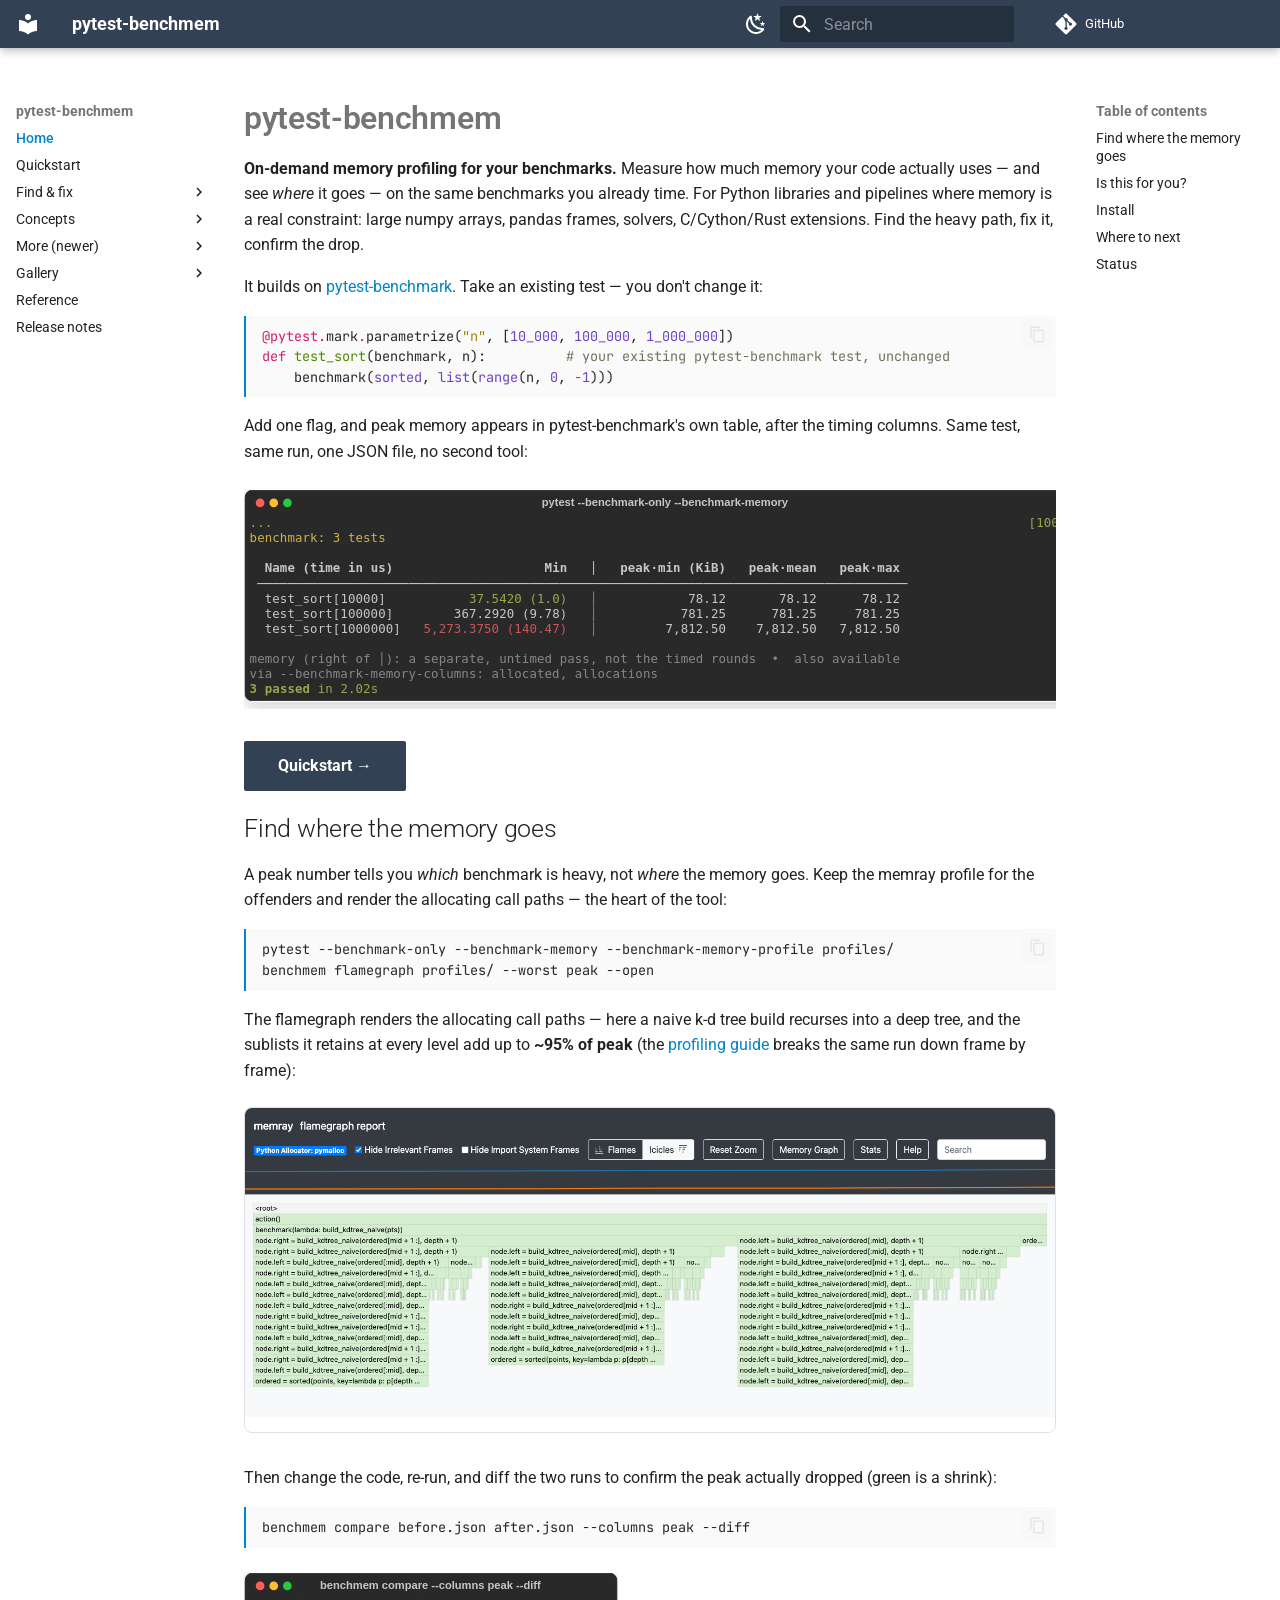
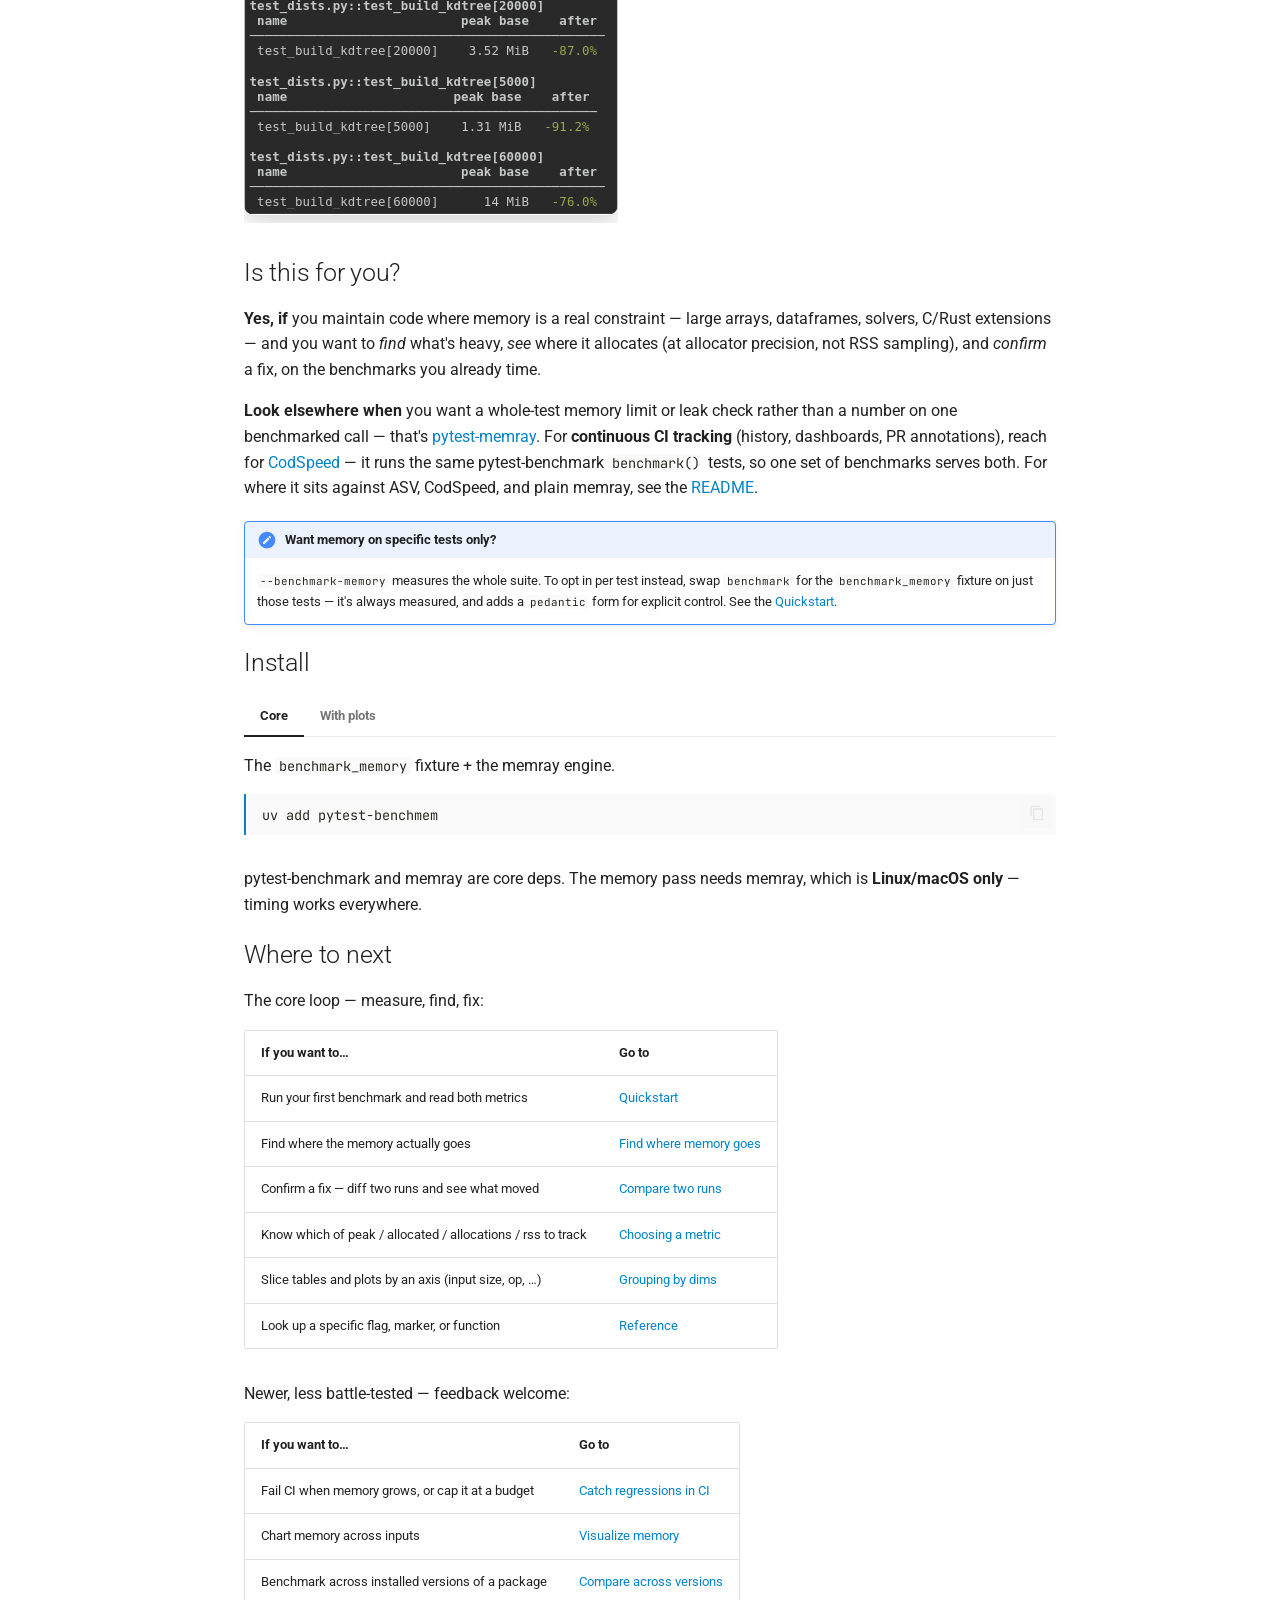
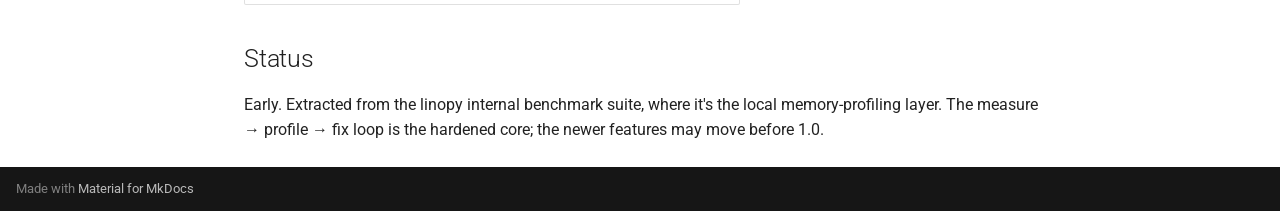
==== commit 8ee5d382: "Deployed 58fbd66 with MkDocs version: 1.6.1" ====
--- a/index.html
+++ b/index.html
@@ -326,6 +326,17 @@
     <ul class="md-nav__list" data-md-component="toc" data-md-scrollfix>
       
         <li class="md-nav__item">
+  <a href="#find-where-the-memory-goes" class="md-nav__link">
+    <span class="md-ellipsis">
+      
+        Find where the memory goes
+      
+    </span>
+  </a>
+  
+</li>
+      
+        <li class="md-nav__item">
   <a href="#is-this-for-you" class="md-nav__link">
     <span class="md-ellipsis">
       
@@ -429,7 +440,7 @@
   <span class="md-ellipsis">
     
   
-    Guides
+    Find & fix
   
 
     
@@ -445,7 +456,7 @@
             <span class="md-nav__icon md-icon"></span>
             
   
-    Guides
+    Find & fix
   
 
           </label>
@@ -458,6 +469,116 @@
   
   
     <li class="md-nav__item">
+      <a href="profiling/" class="md-nav__link">
+        
+  
+  
+  <span class="md-ellipsis">
+    
+  
+    Find where memory goes
+  
+
+    
+  </span>
+  
+  
+
+      </a>
+    </li>
+  
+
+              
+            
+              
+                
+  
+  
+  
+  
+    <li class="md-nav__item">
+      <a href="compare-runs/" class="md-nav__link">
+        
+  
+  
+  <span class="md-ellipsis">
+    
+  
+    Compare two runs
+  
+
+    
+  </span>
+  
+  
+
+      </a>
+    </li>
+  
+
+              
+            
+          </ul>
+        </nav>
+      
+    </li>
+  
+
+    
+      
+      
+  
+  
+  
+  
+    
+    
+    
+    
+    
+    <li class="md-nav__item md-nav__item--nested">
+      
+        
+        
+        <input class="md-nav__toggle md-toggle " type="checkbox" id="__nav_4" >
+        
+          
+          <label class="md-nav__link" for="__nav_4" id="__nav_4_label" tabindex="0">
+            
+  
+  
+  <span class="md-ellipsis">
+    
+  
+    Concepts
+  
+
+    
+  </span>
+  
+  
+
+            <span class="md-nav__icon md-icon"></span>
+          </label>
+        
+        <nav class="md-nav" data-md-level="1" aria-labelledby="__nav_4_label" aria-expanded="false">
+          <label class="md-nav__title" for="__nav_4">
+            <span class="md-nav__icon md-icon"></span>
+            
+  
+    Concepts
+  
+
+          </label>
+          <ul class="md-nav__list" data-md-scrollfix>
+            
+              
+                
+  
+  
+  
+  
+    <li class="md-nav__item">
       <a href="metrics/" class="md-nav__link">
         
   
@@ -466,34 +587,6 @@
     
   
     Choosing a metric
-  
-
-    
-  </span>
-  
-  
-
-      </a>
-    </li>
-  
-
-              
-            
-              
-                
-  
-  
-  
-  
-    <li class="md-nav__item">
-      <a href="compare-plot/" class="md-nav__link">
-        
-  
-  
-  <span class="md-ellipsis">
-    
-  
-    Compare &amp; gate CI
   
 
     
@@ -535,6 +628,116 @@
 
               
             
+          </ul>
+        </nav>
+      
+    </li>
+  
+
+    
+      
+      
+  
+  
+  
+  
+    
+    
+    
+    
+    
+    <li class="md-nav__item md-nav__item--nested">
+      
+        
+        
+        <input class="md-nav__toggle md-toggle " type="checkbox" id="__nav_5" >
+        
+          
+          <label class="md-nav__link" for="__nav_5" id="__nav_5_label" tabindex="0">
+            
+  
+  
+  <span class="md-ellipsis">
+    
+  
+    More (newer)
+  
+
+    
+  </span>
+  
+  
+
+            <span class="md-nav__icon md-icon"></span>
+          </label>
+        
+        <nav class="md-nav" data-md-level="1" aria-labelledby="__nav_5_label" aria-expanded="false">
+          <label class="md-nav__title" for="__nav_5">
+            <span class="md-nav__icon md-icon"></span>
+            
+  
+    More (newer)
+  
+
+          </label>
+          <ul class="md-nav__list" data-md-scrollfix>
+            
+              
+                
+  
+  
+  
+  
+    <li class="md-nav__item">
+      <a href="catch-regressions/" class="md-nav__link">
+        
+  
+  
+  <span class="md-ellipsis">
+    
+  
+    Catch regressions in CI
+  
+
+    
+  </span>
+  
+  
+
+      </a>
+    </li>
+  
+
+              
+            
+              
+                
+  
+  
+  
+  
+    <li class="md-nav__item">
+      <a href="visualize/" class="md-nav__link">
+        
+  
+  
+  <span class="md-ellipsis">
+    
+  
+    Visualize memory
+  
+
+    
+  </span>
+  
+  
+
+      </a>
+    </li>
+  
+
+              
+            
               
                 
   
@@ -549,7 +752,89 @@
   <span class="md-ellipsis">
     
   
-    Cross-version sweeps
+    Compare across versions
+  
+
+    
+  </span>
+  
+  
+
+      </a>
+    </li>
+  
+
+              
+            
+          </ul>
+        </nav>
+      
+    </li>
+  
+
+    
+      
+      
+  
+  
+  
+  
+    
+    
+    
+    
+    
+    <li class="md-nav__item md-nav__item--nested">
+      
+        
+        
+        <input class="md-nav__toggle md-toggle " type="checkbox" id="__nav_6" >
+        
+          
+          <label class="md-nav__link" for="__nav_6" id="__nav_6_label" tabindex="0">
+            
+  
+  
+  <span class="md-ellipsis">
+    
+  
+    Gallery
+  
+
+    
+  </span>
+  
+  
+
+            <span class="md-nav__icon md-icon"></span>
+          </label>
+        
+        <nav class="md-nav" data-md-level="1" aria-labelledby="__nav_6_label" aria-expanded="false">
+          <label class="md-nav__title" for="__nav_6">
+            <span class="md-nav__icon md-icon"></span>
+            
+  
+    Gallery
+  
+
+          </label>
+          <ul class="md-nav__list" data-md-scrollfix>
+            
+              
+                
+  
+  
+  
+  
+    <li class="md-nav__item">
+      <a href="gallery/linopy-memory.ipynb" class="md-nav__link">
+        
+  
+  
+  <span class="md-ellipsis">
+    
+  
+    linopy: reuse your CodSpeed benchmarks locally
   
 
     
@@ -651,6 +936,17 @@
     <ul class="md-nav__list" data-md-component="toc" data-md-scrollfix>
       
         <li class="md-nav__item">
+  <a href="#find-where-the-memory-goes" class="md-nav__link">
+    <span class="md-ellipsis">
+      
+        Find where the memory goes
+      
+    </span>
+  </a>
+  
+</li>
+      
+        <li class="md-nav__item">
   <a href="#is-this-for-you" class="md-nav__link">
     <span class="md-ellipsis">
       
@@ -715,25 +1011,48 @@
 
 
 <h1 id="pytest-benchmem">pytest-benchmem<a class="headerlink" href="#pytest-benchmem" title="Permanent link">&para;</a></h1>
-<p>The memory companion to <a href="https://pytest-benchmark.readthedocs.io">pytest-benchmark</a>. A
-<strong>drop-in</strong> for your existing suite: add one flag and a memray <strong>peak-memory</strong> number lands
-next to the timing — same test, same run, one JSON file. No test changes.</p>
+<p><strong>On-demand memory profiling for your benchmarks.</strong> Measure how much memory your code actually
+uses — and see <em>where</em> it goes — on the same benchmarks you already time. For Python libraries and
+pipelines where memory is a real constraint: large numpy arrays, pandas frames, solvers,
+C/Cython/Rust extensions. Find the heavy path, fix it, confirm the drop.</p>
+<p>It builds on <a href="https://pytest-benchmark.readthedocs.io">pytest-benchmark</a>. Take an existing
+test — you don't change it:</p>
 <div class="highlight"><pre><span></span><code><a id="__codelineno-0-1" name="__codelineno-0-1" href="#__codelineno-0-1"></a><span class="nd">@pytest</span><span class="o">.</span><span class="n">mark</span><span class="o">.</span><span class="n">parametrize</span><span class="p">(</span><span class="s2">&quot;n&quot;</span><span class="p">,</span> <span class="p">[</span><span class="mi">10_000</span><span class="p">,</span> <span class="mi">100_000</span><span class="p">,</span> <span class="mi">1_000_000</span><span class="p">])</span>
 <a id="__codelineno-0-2" name="__codelineno-0-2" href="#__codelineno-0-2"></a><span class="k">def</span><span class="w"> </span><span class="nf">test_sort</span><span class="p">(</span><span class="n">benchmark</span><span class="p">,</span> <span class="n">n</span><span class="p">):</span>          <span class="c1"># your existing pytest-benchmark test, unchanged</span>
 <a id="__codelineno-0-3" name="__codelineno-0-3" href="#__codelineno-0-3"></a>    <span class="n">benchmark</span><span class="p">(</span><span class="nb">sorted</span><span class="p">,</span> <span class="nb">list</span><span class="p">(</span><span class="nb">range</span><span class="p">(</span><span class="n">n</span><span class="p">,</span> <span class="mi">0</span><span class="p">,</span> <span class="o">-</span><span class="mi">1</span><span class="p">)))</span>
 </code></pre></div>
-<p>Peak appears in pytest-benchmark's own table, appended after the timing columns — no
-second tool:</p>
-<div class="termy" data-termynal data-ty-macos data-ty-title="bash"><span data-ty="input" data-ty-prompt="$">pytest --benchmark-only --benchmark-memory</span><span data-ty> Name (time in us)              Min                  Median         │  peak (MiB)<br> ──────────────────────────────────────────────────────────────────────────────<br>  test_sort[10000]           32.5830 (1.0)         41.2080 (1.0)    │       0.08<br>  test_sort[100000]         321.2080 (9.86)       419.9160 (10.19)  │       0.76<br>  test_sort[1000000]      3,669.2920 (112.61)   4,331.5421 (105.11) │       7.63<br></span></div>
-
+<p>Add one flag, and peak memory appears in pytest-benchmark's own table, after the timing
+columns. Same test, same run, one JSON file, no second tool:</p>
+<figure class="termshot">
+<img alt="Colored pytest output: the benchmark table with peak·min / peak·mean / peak·max memory columns after the timing columns" src="assets/benchmark-memory-table.svg" />
+</figure>
 <p><a class="md-button md-button--primary" href="getting-started/">Quickstart →</a></p>
+<h2 id="find-where-the-memory-goes">Find where the memory goes<a class="headerlink" href="#find-where-the-memory-goes" title="Permanent link">&para;</a></h2>
+<p>A peak number tells you <em>which</em> benchmark is heavy, not <em>where</em> the memory goes. Keep the memray
+profile for the offenders and render the allocating call paths — the heart of the tool:</p>
+<div class="highlight"><pre><span></span><code><a id="__codelineno-1-1" name="__codelineno-1-1" href="#__codelineno-1-1"></a>pytest<span class="w"> </span>--benchmark-only<span class="w"> </span>--benchmark-memory<span class="w"> </span>--benchmark-memory-profile<span class="w"> </span>profiles/
+<a id="__codelineno-1-2" name="__codelineno-1-2" href="#__codelineno-1-2"></a>benchmem<span class="w"> </span>flamegraph<span class="w"> </span>profiles/<span class="w"> </span>--worst<span class="w"> </span>peak<span class="w"> </span>--open
+</code></pre></div>
+<p>The flamegraph renders the allocating call paths — here a naive k-d tree build recurses into a deep
+tree, and the sublists it retains at every level add up to <strong>~95% of peak</strong>
+(the <a href="profiling/">profiling guide</a> breaks the same run down frame by frame):</p>
+<p><img alt="memray flamegraph: a deep recursive pyramid of build_kdtree_naive frames, one subtree per recursive call" class="flameshot" src="assets/flamegraph.png" />
+Then change the code, re-run, and diff the two runs to confirm the peak actually dropped
+(green is a shrink):</p>
+<div class="highlight"><pre><span></span><code><a id="__codelineno-2-1" name="__codelineno-2-1" href="#__codelineno-2-1"></a>benchmem<span class="w"> </span>compare<span class="w"> </span>before.json<span class="w"> </span>after.json<span class="w"> </span>--columns<span class="w"> </span>peak<span class="w"> </span>--diff
+</code></pre></div>
+<figure class="termshot">
+<img alt="Colored benchmem compare --diff table: peak memory dropping ~80% per benchmark, shown as green negative percentages" src="assets/compare-diff.svg" />
+</figure>
 <h2 id="is-this-for-you">Is this for you?<a class="headerlink" href="#is-this-for-you" title="Permanent link">&para;</a></h2>
-<p><strong>Reach for it when</strong> you already use pytest-benchmark (or want to) and want a memory
-number on the <em>same</em> benchmarks — peak footprint, allocation churn, or a CI gate that
-fails a PR when memory regresses.</p>
+<p><strong>Yes, if</strong> you maintain code where memory is a real constraint — large arrays, dataframes,
+solvers, C/Rust extensions — and you want to <em>find</em> what's heavy, <em>see</em> where it allocates (at
+allocator precision, not RSS sampling), and <em>confirm</em> a fix, on the benchmarks you already time.</p>
 <p><strong>Look elsewhere when</strong> you want a whole-test memory limit or leak check rather than a
 number on one benchmarked call — that's <a href="https://pytest-memray.readthedocs.io">pytest-memray</a>.
-For where it sits against ASV, CodSpeed, and plain memray, see the
+For <strong>continuous CI tracking</strong> (history, dashboards, PR annotations), reach for
+<a href="https://codspeed.io">CodSpeed</a> — it runs the same pytest-benchmark <code>benchmark()</code> tests, so one set
+of benchmarks serves both. For where it sits against ASV, CodSpeed, and plain memray, see the
 <a href="https://github.com/fluxopt/pytest-benchmem#why-memray-and-where-it-sits">README</a>.</p>
 <div class="admonition note">
 <p class="admonition-title">Want memory on specific tests only?</p>
@@ -743,16 +1062,17 @@
 <a href="getting-started/">Quickstart</a>.</p>
 </div>
 <h2 id="install">Install<a class="headerlink" href="#install" title="Permanent link">&para;</a></h2>
-<div class="tabbed-set tabbed-alternate" data-tabs="1:2"><input checked="checked" id="__tabbed_1_1" name="__tabbed_1" type="radio" /><input id="__tabbed_1_2" name="__tabbed_1" type="radio" /><div class="tabbed-labels"><label for="__tabbed_1_1">Core</label><label for="__tabbed_1_2">With plots &amp; CLI</label></div>
+<div class="tabbed-set tabbed-alternate" data-tabs="1:2"><input checked="checked" id="__tabbed_1_1" name="__tabbed_1" type="radio" /><input id="__tabbed_1_2" name="__tabbed_1" type="radio" /><div class="tabbed-labels"><label for="__tabbed_1_1">Core</label><label for="__tabbed_1_2">With plots</label></div>
 <div class="tabbed-content">
 <div class="tabbed-block">
 <p>The <code>benchmark_memory</code> fixture + the memray engine.</p>
-<div class="highlight"><pre><span></span><code><a id="__codelineno-1-1" name="__codelineno-1-1" href="#__codelineno-1-1"></a>uv<span class="w"> </span>add<span class="w"> </span>pytest-benchmem
+<div class="highlight"><pre><span></span><code><a id="__codelineno-3-1" name="__codelineno-3-1" href="#__codelineno-3-1"></a>uv<span class="w"> </span>add<span class="w"> </span>pytest-benchmem
 </code></pre></div>
 </div>
 <div class="tabbed-block">
-<p>Adds the <code>benchmem</code> compare/plot/sweep CLI (pandas, plotly, typer).</p>
-<div class="highlight"><pre><span></span><code><a id="__codelineno-2-1" name="__codelineno-2-1" href="#__codelineno-2-1"></a>uv<span class="w"> </span>add<span class="w"> </span><span class="s2">&quot;pytest-benchmem[plot]&quot;</span>
+<p>The base install includes the <code>benchmem</code> CLI with <code>sweep</code> and <code>flamegraph</code>;
+this adds the pandas-backed <code>compare</code> tables and <code>plot</code> views.</p>
+<div class="highlight"><pre><span></span><code><a id="__codelineno-4-1" name="__codelineno-4-1" href="#__codelineno-4-1"></a>uv<span class="w"> </span>add<span class="w"> </span><span class="s2">&quot;pytest-benchmem[plot]&quot;</span>
 </code></pre></div>
 </div>
 </div>
@@ -760,6 +1080,7 @@
 <p>pytest-benchmark and memray are core deps. The memory pass needs memray, which is
 <strong>Linux/macOS only</strong> — timing works everywhere.</p>
 <h2 id="where-to-next">Where to next<a class="headerlink" href="#where-to-next" title="Permanent link">&para;</a></h2>
+<p>The core loop — measure, find, fix:</p>
 <table>
 <thead>
 <tr>
@@ -773,20 +1094,20 @@
 <td><a href="getting-started/">Quickstart</a></td>
 </tr>
 <tr>
+<td>Find where the memory actually goes</td>
+<td><a href="profiling/">Find where memory goes</a></td>
+</tr>
+<tr>
+<td>Confirm a fix — diff two runs and see what moved</td>
+<td><a href="compare-runs/">Compare two runs</a></td>
+</tr>
+<tr>
 <td>Know which of peak / allocated / allocations / rss to track</td>
 <td><a href="metrics/">Choosing a metric</a></td>
 </tr>
 <tr>
-<td>Diff two runs and fail CI on a regression</td>
-<td><a href="compare-plot/">Compare &amp; gate CI</a></td>
-</tr>
-<tr>
-<td>Slice plots and tables by an axis (input size, op, …)</td>
+<td>Slice tables and plots by an axis (input size, op, …)</td>
 <td><a href="dims/">Grouping by dims</a></td>
-</tr>
-<tr>
-<td>Benchmark across installed versions of a package</td>
-<td><a href="sweeps/">Cross-version sweeps</a></td>
 </tr>
 <tr>
 <td>Look up a specific flag, marker, or function</td>
@@ -794,9 +1115,33 @@
 </tr>
 </tbody>
 </table>
+<p>Newer, less battle-tested — feedback welcome:</p>
+<table>
+<thead>
+<tr>
+<th>If you want to…</th>
+<th>Go to</th>
+</tr>
+</thead>
+<tbody>
+<tr>
+<td>Fail CI when memory grows, or cap it at a budget</td>
+<td><a href="catch-regressions/">Catch regressions in CI</a></td>
+</tr>
+<tr>
+<td>Chart memory across inputs</td>
+<td><a href="visualize/">Visualize memory</a></td>
+</tr>
+<tr>
+<td>Benchmark across installed versions of a package</td>
+<td><a href="sweeps/">Compare across versions</a></td>
+</tr>
+</tbody>
+</table>
 <h2 id="status">Status<a class="headerlink" href="#status" title="Permanent link">&para;</a></h2>
 <p>Early. Extracted from the linopy internal benchmark suite, where it's the local
-memory-profiling layer. The API may move before 1.0.</p>
+memory-profiling layer. The measure → profile → fix loop is the hardened core; the newer
+features may move before 1.0.</p>
 
 
 
--- a/stylesheets/extra.css
+++ b/stylesheets/extra.css
@@ -159,6 +159,60 @@
 .md-nav__link--passed code {
   color: var(--md-default-fg-color);
   opacity: 0.85;
+}
+
+/* --- Root font size: cap Material's wide-screen upscaling ---
+   Material bumps the root font to 137.5% at ≥100em and 150% at ≥125em, so on a
+   desktop monitor body text and headings render oversized. Pin it flat at the
+   ≥76.25em base (125% → 20px root, 16px body) across all wider breakpoints so
+   the docs read at a comfortable size everywhere. Tune the one value below to
+   taste — lower shrinks the whole type scale proportionally. */
+@media screen and (min-width: 100em) {
+  html { font-size: 125%; }
+}
+
+@media screen and (min-width: 125em) {
+  html { font-size: 125%; }
+}
+
+/* --- Terminal screenshots (rich-exported SVGs under docs/assets/) ---
+   Real, colored tool output captured as SVG (see scripts/gen_doc_assets.py).
+   Each SVG bakes its own width/height at a shared scale, so the monospace text
+   renders at the SAME physical size across every figure — we must NOT stretch
+   them to a common CSS width, or that uniformity is lost. The figure centers a
+   narrow capture and lets a wide one scroll horizontally (like a code block),
+   rather than rescaling it. `.termshot` is the wrapping <figure>. */
+.md-typeset figure.termshot {
+  margin: 1.2rem 0 1.6rem;
+  overflow-x: auto;
+  text-align: center;
+}
+
+.md-typeset figure.termshot img {
+  display: inline-block;
+  max-width: none;              /* keep the baked size; don't shrink -> uniform text */
+  border-radius: 10px;
+  box-shadow: 0 6px 22px rgba(0, 0, 0, 0.18);
+}
+
+[data-md-color-scheme="slate"] .md-typeset figure.termshot img {
+  box-shadow: 0 6px 24px rgba(0, 0, 0, 0.5);
+}
+
+/* Flamegraph screenshot (a raster PNG from memray's HTML report). Unlike the
+   baked-size terminal SVGs, this one scales to fit the column — it's a single
+   standalone image, so there's no cross-figure size to stay uniform with. */
+.md-typeset img.flameshot {
+  display: block;
+  width: 100%;
+  max-width: 52rem;
+  margin: 1.2rem auto 1.6rem;
+  border-radius: 8px;
+  border: 1px solid rgba(0, 0, 0, 0.12);
+}
+
+[data-md-color-scheme="slate"] .md-typeset img.flameshot {
+  border-color: rgba(255, 255, 255, 0.12);
 }
 
 /* --- Layout: wider content, denser sidebars --- */
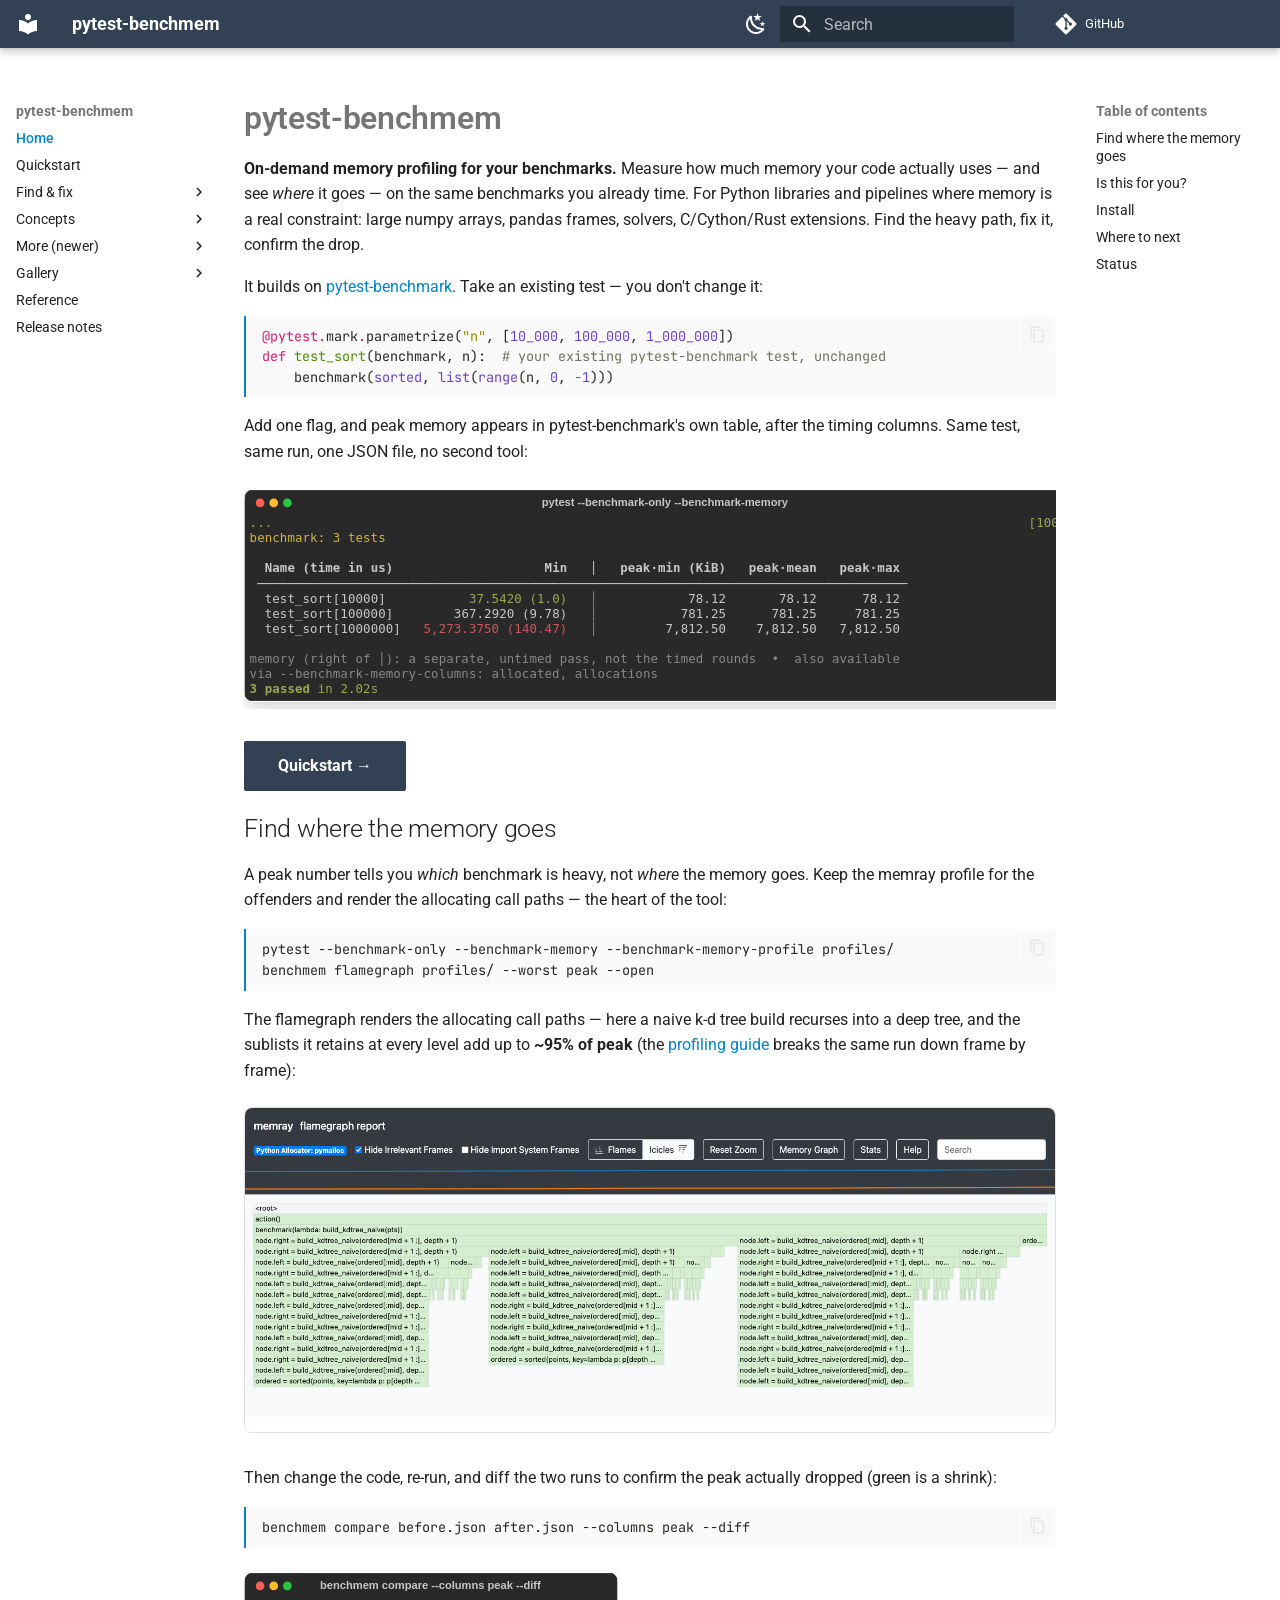
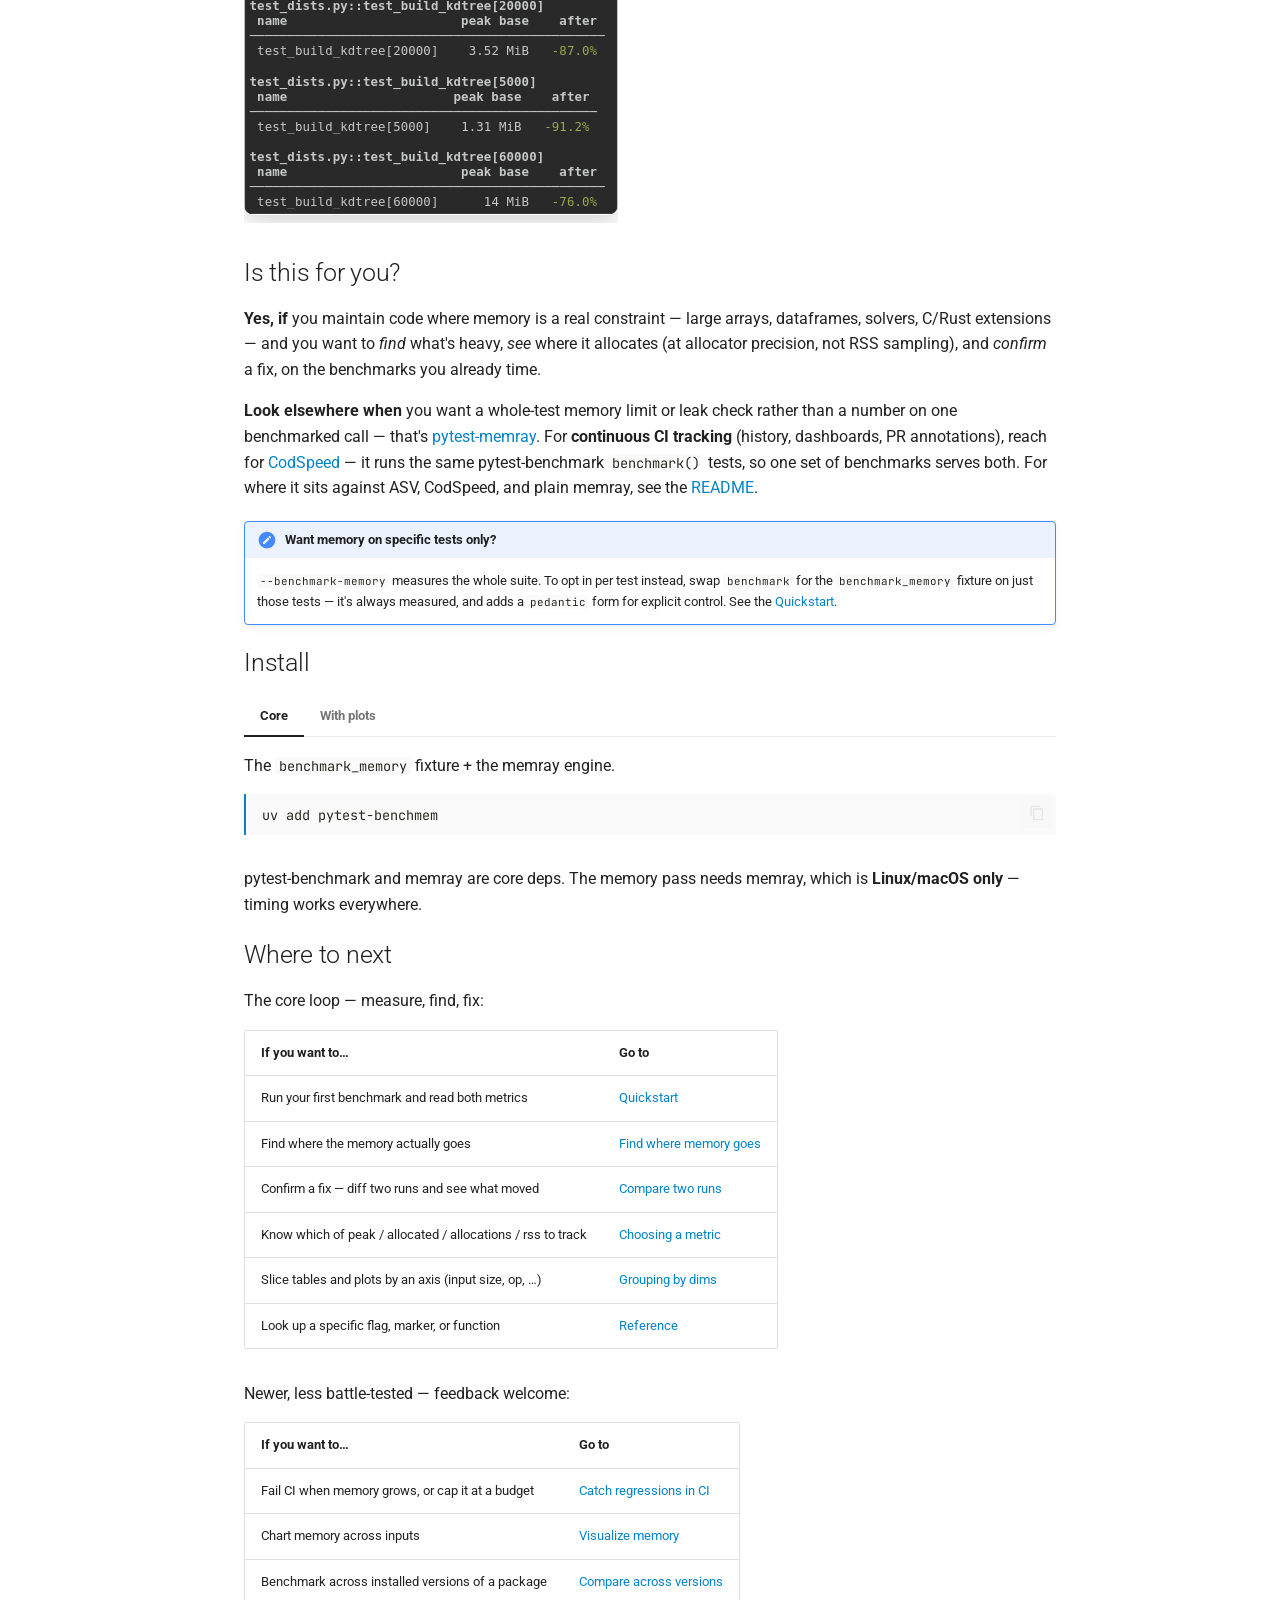
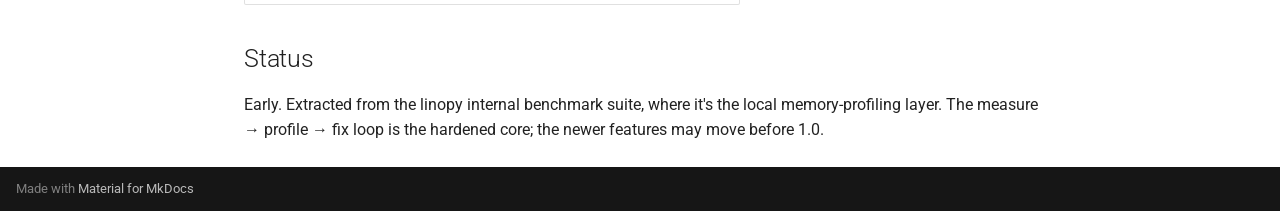
==== commit 4d05a1e3: "Deployed e3c3cfd with MkDocs version: 1.6.1" ====
--- a/index.html
+++ b/index.html
@@ -21,7 +21,7 @@
       
       
       <link rel="icon" href="assets/images/favicon.png">
-      <meta name="generator" content="mkdocs-1.6.1, mkdocs-material-9.7.6">
+      <meta name="generator" content="mkdocs-1.6.1, mkdocs-material-9.7.7">
     
     
       
@@ -29,7 +29,7 @@
       
     
     
-      <link rel="stylesheet" href="assets/stylesheets/main.484c7ddc.min.css">
+      <link rel="stylesheet" href="assets/stylesheets/main.ec1eaa64.min.css">
       
         
         <link rel="stylesheet" href="assets/stylesheets/palette.ab4e12ef.min.css">
@@ -1018,7 +1018,7 @@
 <p>It builds on <a href="https://pytest-benchmark.readthedocs.io">pytest-benchmark</a>. Take an existing
 test — you don't change it:</p>
 <div class="highlight"><pre><span></span><code><a id="__codelineno-0-1" name="__codelineno-0-1" href="#__codelineno-0-1"></a><span class="nd">@pytest</span><span class="o">.</span><span class="n">mark</span><span class="o">.</span><span class="n">parametrize</span><span class="p">(</span><span class="s2">&quot;n&quot;</span><span class="p">,</span> <span class="p">[</span><span class="mi">10_000</span><span class="p">,</span> <span class="mi">100_000</span><span class="p">,</span> <span class="mi">1_000_000</span><span class="p">])</span>
-<a id="__codelineno-0-2" name="__codelineno-0-2" href="#__codelineno-0-2"></a><span class="k">def</span><span class="w"> </span><span class="nf">test_sort</span><span class="p">(</span><span class="n">benchmark</span><span class="p">,</span> <span class="n">n</span><span class="p">):</span>          <span class="c1"># your existing pytest-benchmark test, unchanged</span>
+<a id="__codelineno-0-2" name="__codelineno-0-2" href="#__codelineno-0-2"></a><span class="k">def</span><span class="w"> </span><span class="nf">test_sort</span><span class="p">(</span><span class="n">benchmark</span><span class="p">,</span> <span class="n">n</span><span class="p">):</span>  <span class="c1"># your existing pytest-benchmark test, unchanged</span>
 <a id="__codelineno-0-3" name="__codelineno-0-3" href="#__codelineno-0-3"></a>    <span class="n">benchmark</span><span class="p">(</span><span class="nb">sorted</span><span class="p">,</span> <span class="nb">list</span><span class="p">(</span><span class="nb">range</span><span class="p">(</span><span class="n">n</span><span class="p">,</span> <span class="mi">0</span><span class="p">,</span> <span class="o">-</span><span class="mi">1</span><span class="p">)))</span>
 </code></pre></div>
 <p>Add one flag, and peak memory appears in pytest-benchmark's own table, after the timing
@@ -1200,7 +1200,7 @@
       <script id="__config" type="application/json">{"annotate": null, "base": ".", "features": ["navigation.instant", "navigation.top", "toc.follow", "search.suggest", "search.highlight", "content.code.copy", "content.code.select"], "search": "assets/javascripts/workers/search.2c215733.min.js", "tags": null, "translations": {"clipboard.copied": "Copied to clipboard", "clipboard.copy": "Copy to clipboard", "search.result.more.one": "1 more on this page", "search.result.more.other": "# more on this page", "search.result.none": "No matching documents", "search.result.one": "1 matching document", "search.result.other": "# matching documents", "search.result.placeholder": "Type to start searching", "search.result.term.missing": "Missing", "select.version": "Select version"}, "version": null}</script>
     
     
-      <script src="assets/javascripts/bundle.79ae519e.min.js"></script>
+      <script src="assets/javascripts/bundle.d7400e89.min.js"></script>
       
         <script src="javascripts/notebook-prompts.js"></script>
       
--- a/assets/stylesheets/main.ec1eaa64.min.css
+++ b/assets/stylesheets/main.ec1eaa64.min.css
@@ -0,0 +1 @@
+@charset "UTF-8";html{-webkit-text-size-adjust:none;-moz-text-size-adjust:none;text-size-adjust:none;box-sizing:border-box}*,:after,:before{box-sizing:inherit}@media (prefers-reduced-motion){*,:after,:before{transition:none!important}}body{margin:0}a,button,input,label{-webkit-tap-highlight-color:transparent}a{color:inherit;text-decoration:none}hr{border:0;box-sizing:initial;display:block;height:.05rem;overflow:visible;padding:0}small{font-size:80%}sub,sup{line-height:1em}img{border-style:none}table{border-collapse:initial;border-spacing:0}td,th{font-weight:400;vertical-align:top}button{background:#0000;border:0;font-family:inherit;font-size:inherit;margin:0;padding:0}input{border:0;outline:none}:root{--md-primary-fg-color:#4051b5;--md-primary-fg-color--light:#5d6cc0;--md-primary-fg-color--dark:#303fa1;--md-primary-bg-color:#fff;--md-primary-bg-color--light:#ffffffb3;--md-accent-fg-color:#526cfe;--md-accent-fg-color--transparent:#526cfe1a;--md-accent-bg-color:#fff;--md-accent-bg-color--light:#ffffffb3}[data-md-color-scheme=default]{color-scheme:light}[data-md-color-scheme=default] img[src$="#gh-dark-mode-only"],[data-md-color-scheme=default] img[src$="#only-dark"]{display:none}:root,[data-md-color-scheme=default]{--md-hue:225deg;--md-default-fg-color:#000000de;--md-default-fg-color--light:#0000008a;--md-default-fg-color--lighter:#00000052;--md-default-fg-color--lightest:#00000012;--md-default-bg-color:#fff;--md-default-bg-color--light:#ffffffb3;--md-default-bg-color--lighter:#ffffff4d;--md-default-bg-color--lightest:#ffffff1f;--md-code-fg-color:#36464e;--md-code-bg-color:#f5f5f5;--md-code-bg-color--light:#f5f5f5b3;--md-code-bg-color--lighter:#f5f5f54d;--md-code-hl-color:#4287ff;--md-code-hl-color--light:#4287ff1a;--md-code-hl-number-color:#d52a2a;--md-code-hl-special-color:#db1457;--md-code-hl-function-color:#a846b9;--md-code-hl-constant-color:#6e59d9;--md-code-hl-keyword-color:#3f6ec6;--md-code-hl-string-color:#1c7d4d;--md-code-hl-name-color:var(--md-code-fg-color);--md-code-hl-operator-color:var(--md-default-fg-color--light);--md-code-hl-punctuation-color:var(--md-default-fg-color--light);--md-code-hl-comment-color:var(--md-default-fg-color--light);--md-code-hl-generic-color:var(--md-default-fg-color--light);--md-code-hl-variable-color:var(--md-default-fg-color--light);--md-typeset-color:var(--md-default-fg-color);--md-typeset-a-color:var(--md-primary-fg-color);--md-typeset-del-color:#f5503d26;--md-typeset-ins-color:#0bd57026;--md-typeset-kbd-color:#fafafa;--md-typeset-kbd-accent-color:#fff;--md-typeset-kbd-border-color:#b8b8b8;--md-typeset-mark-color:#ffff0080;--md-typeset-table-color:#0000001f;--md-typeset-table-color--light:rgba(0,0,0,.035);--md-admonition-fg-color:var(--md-default-fg-color);--md-admonition-bg-color:var(--md-default-bg-color);--md-warning-fg-color:#000000de;--md-warning-bg-color:#ff9;--md-footer-fg-color:#fff;--md-footer-fg-color--light:#ffffffb3;--md-footer-fg-color--lighter:#ffffff73;--md-footer-bg-color:#000000de;--md-footer-bg-color--dark:#00000052;--md-shadow-z1:0 0.2rem 0.5rem #0000000d,0 0 0.05rem #0000001a;--md-shadow-z2:0 0.2rem 0.5rem #0000001a,0 0 0.05rem #00000040;--md-shadow-z3:0 0.2rem 0.5rem #0003,0 0 0.05rem #00000059}.md-icon svg{fill:currentcolor;display:block;height:1.2rem;width:1.2rem}body{-webkit-font-smoothing:antialiased;-moz-osx-font-smoothing:grayscale;--md-text-font-family:var(--md-text-font,_),-apple-system,BlinkMacSystemFont,Helvetica,Arial,sans-serif;--md-code-font-family:var(--md-code-font,_),SFMono-Regular,Consolas,Menlo,monospace}aside,body,input{font-feature-settings:"kern","liga";color:var(--md-typeset-color);font-family:var(--md-text-font-family)}code,kbd,pre{font-feature-settings:"kern";font-family:var(--md-code-font-family)}:root{--md-typeset-table-sort-icon:url('data:image/svg+xml;charset=utf-8,<svg xmlns="http://www.w3.org/2000/svg" viewBox="0 0 24 24"><path d="m18 21-4-4h3V7h-3l4-4 4 4h-3v10h3M2 19v-2h10v2M2 13v-2h7v2M2 7V5h4v2z"/></svg>');--md-typeset-table-sort-icon--asc:url('data:image/svg+xml;charset=utf-8,<svg xmlns="http://www.w3.org/2000/svg" viewBox="0 0 24 24"><path d="M19 17h3l-4 4-4-4h3V3h2M2 17h10v2H2M6 5v2H2V5m0 6h7v2H2z"/></svg>');--md-typeset-table-sort-icon--desc:url('data:image/svg+xml;charset=utf-8,<svg xmlns="http://www.w3.org/2000/svg" viewBox="0 0 24 24"><path d="M19 7h3l-4-4-4 4h3v14h2M2 17h10v2H2M6 5v2H2V5m0 6h7v2H2z"/></svg>')}.md-typeset{-webkit-print-color-adjust:exact;color-adjust:exact;font-size:.8rem;line-height:1.6;overflow-wrap:break-word}@media print{.md-typeset{font-size:.68rem}}.md-typeset blockquote,.md-typeset dl,.md-typeset figure,.md-typeset ol,.md-typeset pre,.md-typeset ul{margin-bottom:1em;margin-top:1em}.md-typeset h1{color:var(--md-default-fg-color--light);font-size:2em;line-height:1.3;margin:0 0 1.25em}.md-typeset h1,.md-typeset h2{font-weight:300;letter-spacing:-.01em}.md-typeset h2{font-size:1.5625em;line-height:1.4;margin:1.6em 0 .64em}.md-typeset h3{font-size:1.25em;font-weight:400;letter-spacing:-.01em;line-height:1.5;margin:1.6em 0 .8em}.md-typeset h2+h3{margin-top:.8em}.md-typeset h4{font-weight:700;letter-spacing:-.01em;margin:1em 0}.md-typeset h5,.md-typeset h6{color:var(--md-default-fg-color--light);font-size:.8em;font-weight:700;letter-spacing:-.01em;margin:1.25em 0}.md-typeset h5{text-transform:uppercase}.md-typeset h5 code{text-transform:none}.md-typeset hr{border-bottom:.05rem solid var(--md-default-fg-color--lightest);display:flow-root;margin:1.5em 0}.md-typeset a{color:var(--md-typeset-a-color);word-break:break-word}.md-typeset a,.md-typeset a:before{transition:color 125ms}.md-typeset a:focus,.md-typeset a:hover{color:var(--md-accent-fg-color)}.md-typeset a:focus code,.md-typeset a:hover code{background-color:var(--md-accent-fg-color--transparent);color:var(--md-accent-fg-color)}.md-typeset a code{color:var(--md-typeset-a-color)}.md-typeset a.focus-visible{outline-color:var(--md-accent-fg-color);outline-offset:.2rem}.md-typeset code,.md-typeset kbd,.md-typeset pre{color:var(--md-code-fg-color);direction:ltr;font-variant-ligatures:none;transition:background-color 125ms}@media print{.md-typeset code,.md-typeset kbd,.md-typeset pre{white-space:pre-wrap}}.md-typeset code{background-color:var(--md-code-bg-color);border-radius:.1rem;-webkit-box-decoration-break:clone;box-decoration-break:clone;font-size:.85em;padding:0 .2941176471em;transition:color 125ms,background-color 125ms;word-break:break-word}.md-typeset code:not(.focus-visible){-webkit-tap-highlight-color:transparent;outline:none}.md-typeset pre{display:flow-root;line-height:1.4;position:relative}.md-typeset pre>code{-webkit-box-decoration-break:slice;box-decoration-break:slice;box-shadow:none;display:block;margin:0;outline-color:var(--md-accent-fg-color);overflow:auto;padding:.7720588235em 1.1764705882em;scrollbar-color:var(--md-default-fg-color--lighter) #0000;scrollbar-width:thin;touch-action:auto;word-break:normal}.md-typeset pre>code:hover{scrollbar-color:var(--md-accent-fg-color) #0000}.md-typeset pre>code::-webkit-scrollbar{height:.2rem;width:.2rem}.md-typeset pre>code::-webkit-scrollbar-thumb{background-color:var(--md-default-fg-color--lighter)}.md-typeset pre>code::-webkit-scrollbar-thumb:hover{background-color:var(--md-accent-fg-color)}.md-typeset kbd{background-color:var(--md-typeset-kbd-color);border-radius:.1rem;box-shadow:0 .1rem 0 .05rem var(--md-typeset-kbd-border-color),0 .1rem 0 var(--md-typeset-kbd-border-color),0 -.1rem .2rem var(--md-typeset-kbd-accent-color) inset;color:var(--md-default-fg-color);display:inline-block;font-size:.75em;padding:0 .6666666667em;vertical-align:text-top;word-break:break-word}.md-typeset mark{background-color:var(--md-typeset-mark-color);-webkit-box-decoration-break:clone;box-decoration-break:clone;color:inherit;word-break:break-word}.md-typeset abbr{cursor:help;text-decoration:none}.md-typeset [data-preview],.md-typeset abbr{border-bottom:.05rem dotted var(--md-default-fg-color--light)}.md-typeset small{opacity:.75}[dir=ltr] .md-typeset sub,[dir=ltr] .md-typeset sup{margin-left:.078125em}[dir=rtl] .md-typeset sub,[dir=rtl] .md-typeset sup{margin-right:.078125em}[dir=ltr] .md-typeset blockquote{padding-left:.6rem}[dir=rtl] .md-typeset blockquote{padding-right:.6rem}[dir=ltr] .md-typeset blockquote{border-left:.2rem solid var(--md-default-fg-color--lighter)}[dir=rtl] .md-typeset blockquote{border-right:.2rem solid var(--md-default-fg-color--lighter)}.md-typeset blockquote{color:var(--md-default-fg-color--light);margin-left:0;margin-right:0}.md-typeset ul{list-style-type:disc}.md-typeset ul[type]{list-style-type:revert-layer}[dir=ltr] .md-typeset ol,[dir=ltr] .md-typeset ul{margin-left:.625em}[dir=rtl] .md-typeset ol,[dir=rtl] .md-typeset ul{margin-right:.625em}.md-typeset ol,.md-typeset ul{padding:0}.md-typeset ol:not([hidden]),.md-typeset ul:not([hidden]){display:flow-root}.md-typeset ol ol,.md-typeset ul ol{list-style-type:lower-alpha}.md-typeset ol ol ol,.md-typeset ul ol ol{list-style-type:lower-roman}.md-typeset ol ol ol ol,.md-typeset ul ol ol ol{list-style-type:upper-alpha}.md-typeset ol ol ol ol ol,.md-typeset ul ol ol ol ol{list-style-type:upper-roman}.md-typeset ol[type],.md-typeset ul[type]{list-style-type:revert-layer}[dir=ltr] .md-typeset ol li,[dir=ltr] .md-typeset ul li{margin-left:1.25em}[dir=rtl] .md-typeset ol li,[dir=rtl] .md-typeset ul li{margin-right:1.25em}.md-typeset ol li,.md-typeset ul li{margin-bottom:.5em}.md-typeset ol li blockquote,.md-typeset ol li p,.md-typeset ul li blockquote,.md-typeset ul li p{margin:.5em 0}.md-typeset ol li:last-child,.md-typeset ul li:last-child{margin-bottom:0}[dir=ltr] .md-typeset ol li ol,[dir=ltr] .md-typeset ol li ul,[dir=ltr] .md-typeset ul li ol,[dir=ltr] .md-typeset ul li ul{margin-left:.625em}[dir=rtl] .md-typeset ol li ol,[dir=rtl] .md-typeset ol li ul,[dir=rtl] .md-typeset ul li ol,[dir=rtl] .md-typeset ul li ul{margin-right:.625em}.md-typeset ol li ol,.md-typeset ol li ul,.md-typeset ul li ol,.md-typeset ul li ul{margin-bottom:.5em;margin-top:.5em}[dir=ltr] .md-typeset dd{margin-left:1.875em}[dir=rtl] .md-typeset dd{margin-right:1.875em}.md-typeset dd{margin-bottom:1.5em;margin-top:1em}.md-typeset img,.md-typeset svg,.md-typeset video{height:auto;max-width:100%}.md-typeset img[align=left]{margin:1em 1em 1em 0}.md-typeset img[align=right]{margin:1em 0 1em 1em}.md-typeset img[align]:only-child{margin-top:0}.md-typeset figure{display:flow-root;margin:1em auto;max-width:100%;text-align:center;width:fit-content}.md-typeset figure img{display:block;margin:0 auto}.md-typeset figcaption{font-style:italic;margin:1em auto;max-width:24rem}.md-typeset iframe{max-width:100%}.md-typeset table:not([class]){background-color:var(--md-default-bg-color);border:.05rem solid var(--md-typeset-table-color);border-radius:.1rem;display:inline-block;font-size:.64rem;max-width:100%;overflow:auto;touch-action:auto}@media print{.md-typeset table:not([class]){display:table}}.md-typeset table:not([class])+*{margin-top:1.5em}.md-typeset table:not([class]) td>:first-child,.md-typeset table:not([class]) th>:first-child{margin-top:0}.md-typeset table:not([class]) td>:last-child,.md-typeset table:not([class]) th>:last-child{margin-bottom:0}.md-typeset table:not([class]) td:not([align]),.md-typeset table:not([class]) th:not([align]){text-align:left}[dir=rtl] .md-typeset table:not([class]) td:not([align]),[dir=rtl] .md-typeset table:not([class]) th:not([align]){text-align:right}.md-typeset table:not([class]) th{font-weight:700;min-width:5rem;padding:.9375em 1.25em;vertical-align:top}.md-typeset table:not([class]) td{border-top:.05rem solid var(--md-typeset-table-color);padding:.9375em 1.25em;vertical-align:top}.md-typeset table:not([class]) tbody tr{transition:background-color 125ms}.md-typeset table:not([class]) tbody tr:hover{background-color:var(--md-typeset-table-color--light);box-shadow:0 .05rem 0 var(--md-default-bg-color) inset}.md-typeset table:not([class]) a{word-break:normal}.md-typeset table th[role=columnheader]{cursor:pointer}[dir=ltr] .md-typeset table th[role=columnheader]:after{margin-left:.5em}[dir=rtl] .md-typeset table th[role=columnheader]:after{margin-right:.5em}.md-typeset table th[role=columnheader]:after{content:"";display:inline-block;height:1.2em;-webkit-mask-image:var(--md-typeset-table-sort-icon);mask-image:var(--md-typeset-table-sort-icon);-webkit-mask-repeat:no-repeat;mask-repeat:no-repeat;-webkit-mask-size:contain;mask-size:contain;transition:background-color 125ms;vertical-align:text-bottom;width:1.2em}.md-typeset table th[role=columnheader]:hover:after{background-color:var(--md-default-fg-color--lighter)}.md-typeset table th[role=columnheader][aria-sort=ascending]:after{background-color:var(--md-default-fg-color--light);-webkit-mask-image:var(--md-typeset-table-sort-icon--asc);mask-image:var(--md-typeset-table-sort-icon--asc)}.md-typeset table th[role=columnheader][aria-sort=descending]:after{background-color:var(--md-default-fg-color--light);-webkit-mask-image:var(--md-typeset-table-sort-icon--desc);mask-image:var(--md-typeset-table-sort-icon--desc)}.md-typeset__scrollwrap{margin:1em -.8rem;overflow-x:auto;touch-action:auto}.md-typeset__table{display:inline-block;margin-bottom:.5em;padding:0 .8rem}@media print{.md-typeset__table{display:block}}html .md-typeset__table table{display:table;margin:0;overflow:hidden;width:100%}@media screen and (max-width:44.984375em){.md-content__inner>pre{margin:1em -.8rem}.md-content__inner>pre code{border-radius:0}}.md-typeset .md-author{border-radius:100%;display:block;flex-shrink:0;height:1.6rem;overflow:hidden;position:relative;transition:color 125ms,transform 125ms;width:1.6rem}.md-typeset .md-author img{display:block}.md-typeset .md-author--more{background:var(--md-default-fg-color--lightest);color:var(--md-default-fg-color--lighter);font-size:.6rem;font-weight:700;line-height:1.6rem;text-align:center}.md-typeset .md-author--long{height:2.4rem;width:2.4rem}.md-typeset a.md-author{transform:scale(1)}.md-typeset a.md-author img{border-radius:100%;filter:grayscale(100%) opacity(75%);transition:filter 125ms}.md-typeset a.md-author:focus,.md-typeset a.md-author:hover{transform:scale(1.1);z-index:1}.md-typeset a.md-author:focus img,.md-typeset a.md-author:hover img{filter:grayscale(0)}.md-banner{background-color:var(--md-footer-bg-color);color:var(--md-footer-fg-color);overflow:auto}@media print{.md-banner{display:none}}.md-banner--warning{background-color:var(--md-warning-bg-color);color:var(--md-warning-fg-color)}.md-banner__inner{font-size:.7rem;margin:.6rem auto;padding:0 .8rem}[dir=ltr] .md-banner__button{float:right}[dir=rtl] .md-banner__button{float:left}.md-banner__button{color:inherit;cursor:pointer;transition:opacity .25s}.no-js .md-banner__button{display:none}.md-banner__button:hover{opacity:.7}html{font-size:125%;height:100%;overflow-x:hidden}@media screen and (min-width:100em){html{font-size:137.5%}}@media screen and (min-width:125em){html{font-size:150%}}body{background-color:var(--md-default-bg-color);display:flex;flex-direction:column;font-size:.5rem;min-height:100%;position:relative;width:100%}@media print{body{display:block}}@media screen and (max-width:59.984375em){body[data-md-scrolllock]{position:fixed}}.md-grid{margin-left:auto;margin-right:auto;max-width:61rem}.md-container{display:flex;flex-direction:column;flex-grow:1}@media print{.md-container{display:block}}.md-main{flex-grow:1}.md-main__inner{display:flex;height:100%;margin-top:1.5rem}.md-ellipsis{overflow:hidden;text-overflow:ellipsis}.md-toggle{display:none}.md-option{height:0;opacity:0;position:absolute;width:0}.md-option:checked+label:not([hidden]){display:block}.md-option.focus-visible+label{outline-color:var(--md-accent-fg-color);outline-style:auto}.md-skip{background-color:var(--md-default-fg-color);border-radius:.1rem;color:var(--md-default-bg-color);font-size:.64rem;margin:.5rem;opacity:0;outline-color:var(--md-accent-fg-color);padding:.3rem .5rem;position:fixed;transform:translateY(.4rem);z-index:-1}.md-skip:focus{opacity:1;transform:translateY(0);transition:transform .25s cubic-bezier(.4,0,.2,1),opacity 175ms 75ms;z-index:10}@page{margin:25mm}:root{--md-clipboard-icon:url('data:image/svg+xml;charset=utf-8,<svg xmlns="http://www.w3.org/2000/svg" viewBox="0 0 24 24"><path d="M19 21H8V7h11m0-2H8a2 2 0 0 0-2 2v14a2 2 0 0 0 2 2h11a2 2 0 0 0 2-2V7a2 2 0 0 0-2-2m-3-4H4a2 2 0 0 0-2 2v14h2V3h12z"/></svg>')}.md-clipboard{border-radius:.1rem;color:var(--md-default-fg-color--lightest);cursor:pointer;height:1.5em;outline-color:var(--md-accent-fg-color);outline-offset:.1rem;transition:color .25s;width:1.5em;z-index:1}@media print{.md-clipboard{display:none}}.md-clipboard:not(.focus-visible){-webkit-tap-highlight-color:transparent;outline:none}:hover>.md-clipboard{color:var(--md-default-fg-color--light)}.md-clipboard:focus,.md-clipboard:hover{color:var(--md-accent-fg-color)}.md-clipboard:after{background-color:currentcolor;content:"";display:block;height:1.125em;margin:0 auto;-webkit-mask-image:var(--md-clipboard-icon);mask-image:var(--md-clipboard-icon);-webkit-mask-position:center;mask-position:center;-webkit-mask-repeat:no-repeat;mask-repeat:no-repeat;-webkit-mask-size:contain;mask-size:contain;width:1.125em}.md-clipboard--inline{cursor:pointer}.md-clipboard--inline code{transition:color .25s,background-color .25s}.md-clipboard--inline:focus code,.md-clipboard--inline:hover code{background-color:var(--md-accent-fg-color--transparent);color:var(--md-accent-fg-color)}:root{--md-code-select-icon:url('data:image/svg+xml;charset=utf-8,<svg xmlns="http://www.w3.org/2000/svg" viewBox="0 0 24 24"><path d="M19 19h-4v2h4c1.1 0 2-.9 2-2v-4h-2m0-12h-4v2h4v4h2V5c0-1.1-.9-2-2-2M5 5h4V3H5c-1.1 0-2 .9-2 2v4h2m0 6H3v4c0 1.1.9 2 2 2h4v-2H5zm2-4h2v2H7zm4 0h2v2h-2zm4 0h2v2h-2zM7 7h2v2H7zm4 0h2v2h-2zm4 0h2v2h-2zm-8 8h2v2H7zm4 0h2v2h-2zm4 0h2v2h-2z"/></svg>');--md-code-copy-icon:url('data:image/svg+xml;charset=utf-8,<svg xmlns="http://www.w3.org/2000/svg" viewBox="0 0 24 24"><path d="M19 21H8V7h11m0-2H8a2 2 0 0 0-2 2v14a2 2 0 0 0 2 2h11a2 2 0 0 0 2-2V7a2 2 0 0 0-2-2m-3-4H4a2 2 0 0 0-2 2v14h2V3h12z"/></svg>')}.md-typeset .md-code__content{display:grid}.md-code__nav{background-color:var(--md-code-bg-color--lighter);border-radius:.1rem;display:flex;gap:.2rem;padding:.2rem;position:absolute;right:.25em;top:.25em;transition:background-color .25s;z-index:1}:hover>.md-code__nav{background-color:var(--md-code-bg-color--light)}.md-code__button{color:var(--md-default-fg-color--lightest);cursor:pointer;display:block;height:1.5em;outline-color:var(--md-accent-fg-color);outline-offset:.1rem;transition:color .25s;width:1.5em}:hover>*>.md-code__button{color:var(--md-default-fg-color--light)}.md-code__button.focus-visible,.md-code__button:hover{color:var(--md-accent-fg-color)}.md-code__button--active{color:var(--md-default-fg-color)!important}.md-code__button:after{background-color:currentcolor;content:"";display:block;height:1.125em;margin:0 auto;-webkit-mask-position:center;mask-position:center;-webkit-mask-repeat:no-repeat;mask-repeat:no-repeat;-webkit-mask-size:contain;mask-size:contain;width:1.125em}.md-code__button[data-md-type=select]:after{-webkit-mask-image:var(--md-code-select-icon);mask-image:var(--md-code-select-icon)}.md-code__button[data-md-type=copy]:after{-webkit-mask-image:var(--md-code-copy-icon);mask-image:var(--md-code-copy-icon)}@keyframes consent{0%{opacity:0;transform:translateY(100%)}to{opacity:1;transform:translateY(0)}}@keyframes overlay{0%{opacity:0}to{opacity:1}}.md-consent__overlay{animation:overlay .25s both;-webkit-backdrop-filter:blur(.1rem);backdrop-filter:blur(.1rem);background-color:#0000008a;height:100%;opacity:1;position:fixed;top:0;width:100%;z-index:5}.md-consent__inner{animation:consent .5s cubic-bezier(.1,.7,.1,1) both;background-color:var(--md-default-bg-color);border:0;border-radius:.1rem;bottom:0;box-shadow:0 0 .2rem #0000001a,0 .2rem .4rem #0003;max-height:100%;overflow:auto;padding:0;position:fixed;width:100%;z-index:5}.md-consent__form{padding:.8rem}.md-consent__settings{display:none;margin:1em 0}input:checked+.md-consent__settings{display:block}.md-consent__controls{margin-bottom:.8rem}.md-typeset .md-consent__controls .md-button{display:inline}@media screen and (max-width:44.984375em){.md-typeset .md-consent__controls .md-button{display:block;margin-top:.4rem;text-align:center;width:100%}}.md-consent label{cursor:pointer}.md-content{flex-grow:1;min-width:0}.md-content__inner{margin:0 .8rem 1.2rem;padding-top:.6rem}@media screen and (min-width:76.25em){[dir=ltr] .md-sidebar--primary:not([hidden])~.md-content>.md-content__inner{margin-left:1.2rem}[dir=ltr] .md-sidebar--secondary:not([hidden])~.md-content>.md-content__inner,[dir=rtl] .md-sidebar--primary:not([hidden])~.md-content>.md-content__inner{margin-right:1.2rem}[dir=rtl] .md-sidebar--secondary:not([hidden])~.md-content>.md-content__inner{margin-left:1.2rem}}.md-content__inner:before{content:"";display:block;height:.4rem}.md-content__inner>:last-child{margin-bottom:0}[dir=ltr] .md-content__button{float:right}[dir=rtl] .md-content__button{float:left}[dir=ltr] .md-content__button{margin-left:.4rem}[dir=rtl] .md-content__button{margin-right:.4rem}.md-content__button{margin:.4rem 0;padding:0}@media print{.md-content__button{display:none}}.md-typeset .md-content__button{color:var(--md-default-fg-color--lighter)}.md-content__button svg{display:inline;vertical-align:top}[dir=rtl] .md-content__button svg{transform:scaleX(-1)}[dir=ltr] .md-dialog{right:.8rem}[dir=rtl] .md-dialog{left:.8rem}.md-dialog{background-color:var(--md-default-fg-color);border-radius:.1rem;bottom:.8rem;box-shadow:var(--md-shadow-z3);min-width:11.1rem;opacity:0;padding:.4rem .6rem;pointer-events:none;position:fixed;transform:translateY(100%);transition:transform 0ms .4s,opacity .4s;z-index:4}@media print{.md-dialog{display:none}}.md-dialog--active{opacity:1;pointer-events:auto;transform:translateY(0);transition:transform .4s cubic-bezier(.075,.85,.175,1),opacity .4s}.md-dialog__inner{color:var(--md-default-bg-color);font-size:.7rem}.md-feedback{margin:2em 0 1em;text-align:center}.md-feedback fieldset{border:none;margin:0;padding:0}.md-feedback__title{font-weight:700;margin:1em auto}.md-feedback__inner{position:relative}.md-feedback__list{display:flex;flex-wrap:wrap;place-content:baseline center;position:relative}.md-feedback__list:hover .md-icon:not(:disabled){color:var(--md-default-fg-color--lighter)}:disabled .md-feedback__list{min-height:1.8rem}.md-feedback__icon{color:var(--md-default-fg-color--light);cursor:pointer;flex-shrink:0;margin:0 .1rem;transition:color 125ms}.md-feedback__icon:not(:disabled).md-icon:hover{color:var(--md-accent-fg-color)}.md-feedback__icon:disabled{color:var(--md-default-fg-color--lightest);pointer-events:none}.md-feedback__note{opacity:0;position:relative;transform:translateY(.4rem);transition:transform .4s cubic-bezier(.1,.7,.1,1),opacity .15s}.md-feedback__note>*{margin:0 auto;max-width:16rem}:disabled .md-feedback__note{opacity:1;transform:translateY(0)}@media print{.md-feedback{display:none}}.md-footer{background-color:var(--md-footer-bg-color);color:var(--md-footer-fg-color)}@media print{.md-footer{display:none}}.md-footer__inner{justify-content:space-between;overflow:auto;padding:.2rem}.md-footer__inner:not([hidden]){display:flex}.md-footer__link{align-items:end;display:flex;flex-grow:0.01;margin-bottom:.4rem;margin-top:1rem;max-width:100%;outline-color:var(--md-accent-fg-color);overflow:hidden;transition:opacity .25s}.md-footer__link:focus,.md-footer__link:hover{opacity:.7}[dir=rtl] .md-footer__link svg{transform:scaleX(-1)}@media screen and (max-width:44.984375em){.md-footer__link--prev{flex-shrink:0}.md-footer__link--prev .md-footer__title{display:none}}[dir=ltr] .md-footer__link--next{margin-left:auto}[dir=rtl] .md-footer__link--next{margin-right:auto}.md-footer__link--next{text-align:right}[dir=rtl] .md-footer__link--next{text-align:left}.md-footer__title{flex-grow:1;font-size:.9rem;margin-bottom:.7rem;max-width:calc(100% - 2.4rem);padding:0 1rem;white-space:nowrap}.md-footer__button{margin:.2rem;padding:.4rem}.md-footer__direction{font-size:.64rem;opacity:.7}.md-footer-meta{background-color:var(--md-footer-bg-color--dark)}.md-footer-meta__inner{display:flex;flex-wrap:wrap;justify-content:space-between;padding:.2rem}html .md-footer-meta.md-typeset a{color:var(--md-footer-fg-color--light)}html .md-footer-meta.md-typeset a:focus,html .md-footer-meta.md-typeset a:hover{color:var(--md-footer-fg-color)}.md-copyright{color:var(--md-footer-fg-color--lighter);font-size:.64rem;margin:auto .6rem;padding:.4rem 0;width:100%}@media screen and (min-width:45em){.md-copyright{width:auto}}.md-copyright__highlight{color:var(--md-footer-fg-color--light)}.md-social{display:inline-flex;gap:.2rem;margin:0 .4rem;padding:.2rem 0 .6rem}@media screen and (min-width:45em){.md-social{padding:.6rem 0}}.md-social__link{display:inline-block;height:1.6rem;text-align:center;width:1.6rem}.md-social__link:before{line-height:1.9}.md-social__link svg{fill:currentcolor;max-height:.8rem;vertical-align:-25%}.md-typeset .md-button{border:.1rem solid;border-radius:.1rem;color:var(--md-primary-fg-color);cursor:pointer;display:inline-block;font-weight:700;padding:.625em 2em;transition:color 125ms,background-color 125ms,border-color 125ms}.md-typeset .md-button--primary{background-color:var(--md-primary-fg-color);border-color:var(--md-primary-fg-color);color:var(--md-primary-bg-color)}.md-typeset .md-button:focus,.md-typeset .md-button:hover{background-color:var(--md-accent-fg-color);border-color:var(--md-accent-fg-color);color:var(--md-accent-bg-color)}[dir=ltr] .md-typeset .md-input{border-top-left-radius:.1rem}[dir=ltr] .md-typeset .md-input,[dir=rtl] .md-typeset .md-input{border-top-right-radius:.1rem}[dir=rtl] .md-typeset .md-input{border-top-left-radius:.1rem}.md-typeset .md-input{border-bottom:.1rem solid var(--md-default-fg-color--lighter);box-shadow:var(--md-shadow-z1);font-size:.8rem;height:1.8rem;padding:0 .6rem;transition:border .25s,box-shadow .25s}.md-typeset .md-input:focus,.md-typeset .md-input:hover{border-bottom-color:var(--md-accent-fg-color);box-shadow:var(--md-shadow-z2)}.md-typeset .md-input--stretch{width:100%}.md-header{background-color:var(--md-primary-fg-color);box-shadow:0 0 .2rem #0000,0 .2rem .4rem #0000;color:var(--md-primary-bg-color);display:block;left:0;position:sticky;right:0;top:0;z-index:4}@media print{.md-header{display:none}}.md-header[hidden]{transform:translateY(-100%);transition:transform .25s cubic-bezier(.8,0,.6,1),box-shadow .25s}.md-header--shadow{box-shadow:0 0 .2rem #0000001a,0 .2rem .4rem #0003;transition:transform .25s cubic-bezier(.1,.7,.1,1),box-shadow .25s}.md-header__inner{align-items:center;display:flex;padding:0 .2rem}.md-header__button{color:currentcolor;cursor:pointer;margin:.2rem;outline-color:var(--md-accent-fg-color);padding:.4rem;position:relative;transition:opacity .25s;vertical-align:middle;z-index:1}.md-header__button:hover{opacity:.7}.md-header__button:not([hidden]){display:inline-block}.md-header__button:not(.focus-visible){-webkit-tap-highlight-color:transparent;outline:none}.md-header__button.md-logo{margin:.2rem;padding:.4rem}@media screen and (max-width:76.234375em){.md-header__button.md-logo{display:none}}.md-header__button.md-logo img,.md-header__button.md-logo svg{fill:currentcolor;display:block;height:1.2rem;width:auto}@media screen and (min-width:60em){.md-header__button[for=__search]{display:none}}.no-js .md-header__button[for=__search]{display:none}[dir=rtl] .md-header__button[for=__search] svg{transform:scaleX(-1)}@media screen and (min-width:76.25em){.md-header__button[for=__drawer]{display:none}}.md-header__topic{display:flex;max-width:100%;position:absolute;transition:transform .4s cubic-bezier(.1,.7,.1,1),opacity .15s;white-space:nowrap}.md-header__topic+.md-header__topic{opacity:0;pointer-events:none;transform:translateX(1.25rem);transition:transform .4s cubic-bezier(1,.7,.1,.1),opacity .15s;z-index:-1}[dir=rtl] .md-header__topic+.md-header__topic{transform:translateX(-1.25rem)}.md-header__topic:first-child{font-weight:700}[dir=ltr] .md-header__title{margin-left:1rem;margin-right:.4rem}[dir=rtl] .md-header__title{margin-left:.4rem;margin-right:1rem}.md-header__title{flex-grow:1;font-size:.9rem;height:2.4rem;line-height:2.4rem}.md-header__title--active .md-header__topic{opacity:0;pointer-events:none;transform:translateX(-1.25rem);transition:transform .4s cubic-bezier(1,.7,.1,.1),opacity .15s;z-index:-1}[dir=rtl] .md-header__title--active .md-header__topic{transform:translateX(1.25rem)}.md-header__title--active .md-header__topic+.md-header__topic{opacity:1;pointer-events:auto;transform:translateX(0);transition:transform .4s cubic-bezier(.1,.7,.1,1),opacity .15s;z-index:0}.md-header__title>.md-header__ellipsis{height:100%;position:relative;width:100%}.md-header__option{display:flex;flex-shrink:0;max-width:100%;transition:max-width 0ms .25s,opacity .25s .25s;white-space:nowrap}[data-md-toggle=search]:checked~.md-header .md-header__option{max-width:0;opacity:0;transition:max-width 0ms,opacity 0ms}.md-header__option>input{bottom:0}.md-header__source{display:none}@media screen and (min-width:60em){[dir=ltr] .md-header__source{margin-left:1rem}[dir=rtl] .md-header__source{margin-right:1rem}.md-header__source{display:block;max-width:11.7rem;width:11.7rem}}@media screen and (min-width:76.25em){[dir=ltr] .md-header__source{margin-left:1.4rem}[dir=rtl] .md-header__source{margin-right:1.4rem}}.md-meta{color:var(--md-default-fg-color--light);font-size:.7rem;line-height:1.3}.md-meta__list{display:inline-flex;flex-wrap:wrap;list-style:none;margin:0;padding:0}.md-meta__item:not(:last-child):after{content:"·";margin-left:.2rem;margin-right:.2rem}.md-meta__link{color:var(--md-typeset-a-color)}.md-meta__link:focus,.md-meta__link:hover{color:var(--md-accent-fg-color)}.md-draft{background-color:#ff1744;border-radius:.125em;color:#fff;display:inline-block;font-weight:700;padding-left:.5714285714em;padding-right:.5714285714em}:root{--md-nav-icon--prev:url('data:image/svg+xml;charset=utf-8,<svg xmlns="http://www.w3.org/2000/svg" viewBox="0 0 24 24"><path d="M20 11v2H8l5.5 5.5-1.42 1.42L4.16 12l7.92-7.92L13.5 5.5 8 11z"/></svg>');--md-nav-icon--next:url('data:image/svg+xml;charset=utf-8,<svg xmlns="http://www.w3.org/2000/svg" viewBox="0 0 24 24"><path d="M8.59 16.58 13.17 12 8.59 7.41 10 6l6 6-6 6z"/></svg>');--md-toc-icon:url('data:image/svg+xml;charset=utf-8,<svg xmlns="http://www.w3.org/2000/svg" viewBox="0 0 24 24"><path d="M3 9h14V7H3zm0 4h14v-2H3zm0 4h14v-2H3zm16 0h2v-2h-2zm0-10v2h2V7zm0 6h2v-2h-2z"/></svg>')}.md-nav{font-size:.7rem;line-height:1.3}.md-nav__title{color:var(--md-default-fg-color--light);display:block;font-weight:700;overflow:hidden;padding:0 .6rem;text-overflow:ellipsis}.md-nav__title .md-nav__button{display:none}.md-nav__title .md-nav__button img{height:100%;width:auto}.md-nav__title .md-nav__button.md-logo img,.md-nav__title .md-nav__button.md-logo svg{fill:currentcolor;display:block;height:2.4rem;max-width:100%;object-fit:contain;width:auto}.md-nav__list{list-style:none;margin:0;padding:0}.md-nav__link{align-items:flex-start;display:flex;gap:.4rem;margin-top:.625em;scroll-snap-align:start;transition:color 125ms}.md-nav__link--passed,.md-nav__link--passed code{color:var(--md-default-fg-color--light)}.md-nav__item .md-nav__link--active,.md-nav__item .md-nav__link--active code{color:var(--md-typeset-a-color)}.md-nav__link .md-ellipsis{position:relative}.md-nav__link .md-ellipsis code{word-break:normal}[dir=ltr] .md-nav__link .md-icon:last-child{margin-left:auto}[dir=rtl] .md-nav__link .md-icon:last-child{margin-right:auto}.md-nav__link .md-typeset{font-size:.7rem;line-height:1.3}.md-nav__link svg{fill:currentcolor;flex-shrink:0;height:1.3em;position:relative}.md-nav__link[for]:focus,.md-nav__link[for]:hover,.md-nav__link[href]:focus,.md-nav__link[href]:hover{color:var(--md-accent-fg-color);cursor:pointer}.md-nav__link[for]:focus code,.md-nav__link[for]:hover code,.md-nav__link[href]:focus code,.md-nav__link[href]:hover code{background-color:var(--md-accent-fg-color--transparent);color:var(--md-accent-fg-color)}.md-nav__link.focus-visible{outline-color:var(--md-accent-fg-color);outline-offset:.2rem}.md-nav--primary .md-nav__link[for=__toc]{display:none}.md-nav--primary .md-nav__link[for=__toc] .md-icon:after{background-color:currentcolor;display:block;height:100%;-webkit-mask-image:var(--md-toc-icon);mask-image:var(--md-toc-icon);width:100%}.md-nav--primary .md-nav__link[for=__toc]~.md-nav{display:none}.md-nav__container>.md-nav__link{margin-top:0}.md-nav__container>.md-nav__link:first-child{flex-grow:1;min-width:0}.md-nav__icon{flex-shrink:0}.md-nav__source{display:none}@media screen and (max-width:76.234375em){.md-nav--primary,.md-nav--primary .md-nav{background-color:var(--md-default-bg-color);display:flex;flex-direction:column;height:100%;left:0;position:absolute;right:0;top:0;z-index:1}.md-nav--primary .md-nav__item,.md-nav--primary .md-nav__title{font-size:.8rem;line-height:1.5}.md-nav--primary .md-nav__title{background-color:var(--md-default-fg-color--lightest);color:var(--md-default-fg-color--light);cursor:pointer;height:5.6rem;line-height:2.4rem;padding:3rem .8rem .2rem;position:relative;white-space:nowrap}[dir=ltr] .md-nav--primary .md-nav__title .md-nav__icon{left:.4rem}[dir=rtl] .md-nav--primary .md-nav__title .md-nav__icon{right:.4rem}.md-nav--primary .md-nav__title .md-nav__icon{display:block;height:1.2rem;margin:.2rem;position:absolute;top:.4rem;width:1.2rem}.md-nav--primary .md-nav__title .md-nav__icon:after{background-color:currentcolor;content:"";display:block;height:100%;-webkit-mask-image:var(--md-nav-icon--prev);mask-image:var(--md-nav-icon--prev);-webkit-mask-position:center;mask-position:center;-webkit-mask-repeat:no-repeat;mask-repeat:no-repeat;-webkit-mask-size:contain;mask-size:contain;width:100%}.md-nav--primary .md-nav__title~.md-nav__list{background-color:var(--md-default-bg-color);box-shadow:0 .05rem 0 var(--md-default-fg-color--lightest) inset;overflow-y:auto;scroll-snap-type:y mandatory;touch-action:pan-y}.md-nav--primary .md-nav__title~.md-nav__list>:first-child{border-top:0}.md-nav--primary .md-nav__title[for=__drawer]{background-color:var(--md-primary-fg-color);color:var(--md-primary-bg-color);font-weight:700}.md-nav--primary .md-nav__title .md-logo{display:block;left:.2rem;margin:.2rem;padding:.4rem;position:absolute;right:.2rem;top:.2rem}.md-nav--primary .md-nav__list{flex:1}.md-nav--primary .md-nav__item{border-top:.05rem solid var(--md-default-fg-color--lightest)}.md-nav--primary .md-nav__item--active>.md-nav__link{color:var(--md-typeset-a-color)}.md-nav--primary .md-nav__item--active>.md-nav__link:focus,.md-nav--primary .md-nav__item--active>.md-nav__link:hover{color:var(--md-accent-fg-color)}.md-nav--primary .md-nav__link{margin-top:0;padding:.6rem .8rem}.md-nav--primary .md-nav__link svg{margin-top:.1em}.md-nav--primary .md-nav__link>.md-nav__link{padding:0}[dir=ltr] .md-nav--primary .md-nav__link .md-nav__icon{margin-right:-.2rem}[dir=rtl] .md-nav--primary .md-nav__link .md-nav__icon{margin-left:-.2rem}.md-nav--primary .md-nav__link .md-nav__icon{font-size:1.2rem;height:1.2rem;width:1.2rem}.md-nav--primary .md-nav__link .md-nav__icon:after{background-color:currentcolor;content:"";display:block;height:100%;-webkit-mask-image:var(--md-nav-icon--next);mask-image:var(--md-nav-icon--next);-webkit-mask-position:center;mask-position:center;-webkit-mask-repeat:no-repeat;mask-repeat:no-repeat;-webkit-mask-size:contain;mask-size:contain;width:100%}[dir=rtl] .md-nav--primary .md-nav__icon:after{transform:scale(-1)}.md-nav--primary .md-nav--secondary .md-nav{background-color:initial;position:static}[dir=ltr] .md-nav--primary .md-nav--secondary .md-nav .md-nav__link{padding-left:1.4rem}[dir=rtl] .md-nav--primary .md-nav--secondary .md-nav .md-nav__link{padding-right:1.4rem}[dir=ltr] .md-nav--primary .md-nav--secondary .md-nav .md-nav .md-nav__link{padding-left:2rem}[dir=rtl] .md-nav--primary .md-nav--secondary .md-nav .md-nav .md-nav__link{padding-right:2rem}[dir=ltr] .md-nav--primary .md-nav--secondary .md-nav .md-nav .md-nav .md-nav__link{padding-left:2.6rem}[dir=rtl] .md-nav--primary .md-nav--secondary .md-nav .md-nav .md-nav .md-nav__link{padding-right:2.6rem}[dir=ltr] .md-nav--primary .md-nav--secondary .md-nav .md-nav .md-nav .md-nav .md-nav__link{padding-left:3.2rem}[dir=rtl] .md-nav--primary .md-nav--secondary .md-nav .md-nav .md-nav .md-nav .md-nav__link{padding-right:3.2rem}.md-nav--secondary{background-color:initial}.md-nav__toggle~.md-nav{display:flex;opacity:0;transform:translateX(100%);transition:transform .25s cubic-bezier(.8,0,.6,1),opacity 125ms 50ms}[dir=rtl] .md-nav__toggle~.md-nav{transform:translateX(-100%)}.md-nav__toggle:checked~.md-nav{opacity:1;transform:translateX(0);transition:transform .25s cubic-bezier(.4,0,.2,1),opacity 125ms 125ms}.md-nav__toggle:checked~.md-nav>.md-nav__list{backface-visibility:hidden}}@media screen and (max-width:59.984375em){.md-nav--primary .md-nav__link[for=__toc]{display:flex}.md-nav--primary .md-nav__link[for=__toc] .md-icon:after{content:""}.md-nav--primary .md-nav__link[for=__toc]+.md-nav__link{display:none}.md-nav--primary .md-nav__link[for=__toc]~.md-nav{display:flex}.md-nav__source{background-color:var(--md-primary-fg-color--dark);color:var(--md-primary-bg-color);display:block;padding:0 .2rem}}@media screen and (min-width:60em) and (max-width:76.234375em){.md-nav--integrated .md-nav__link[for=__toc]{display:flex}.md-nav--integrated .md-nav__link[for=__toc] .md-icon:after{content:""}.md-nav--integrated .md-nav__link[for=__toc]+.md-nav__link{display:none}.md-nav--integrated .md-nav__link[for=__toc]~.md-nav{display:flex}}@media screen and (min-width:60em){.md-nav{margin-bottom:-.4rem}.md-nav--secondary .md-nav__title{background:var(--md-default-bg-color);box-shadow:0 0 .4rem .4rem var(--md-default-bg-color);position:sticky;top:0;z-index:1}.md-nav--secondary .md-nav__title[for=__toc]{scroll-snap-align:start}.md-nav--secondary .md-nav__title .md-nav__icon{display:none}[dir=ltr] .md-nav--secondary .md-nav__list{padding-left:.6rem}[dir=rtl] .md-nav--secondary .md-nav__list{padding-right:.6rem}.md-nav--secondary .md-nav__list{padding-bottom:.4rem}[dir=ltr] .md-nav--secondary .md-nav__item>.md-nav__link{margin-right:.4rem}[dir=rtl] .md-nav--secondary .md-nav__item>.md-nav__link{margin-left:.4rem}}@media screen and (min-width:76.25em){.md-nav{margin-bottom:-.4rem;transition:max-height .25s cubic-bezier(.86,0,.07,1)}.md-nav--primary .md-nav__title{background:var(--md-default-bg-color);box-shadow:0 0 .4rem .4rem var(--md-default-bg-color);position:sticky;top:0;z-index:1}.md-nav--primary .md-nav__title[for=__drawer]{scroll-snap-align:start}.md-nav--primary .md-nav__title .md-nav__icon{display:none}[dir=ltr] .md-nav--primary .md-nav__list{padding-left:.6rem}[dir=rtl] .md-nav--primary .md-nav__list{padding-right:.6rem}.md-nav--primary .md-nav__list{padding-bottom:.4rem}[dir=ltr] .md-nav--primary .md-nav__item>.md-nav__link{margin-right:.4rem}[dir=rtl] .md-nav--primary .md-nav__item>.md-nav__link{margin-left:.4rem}.md-nav__toggle~.md-nav{display:grid;grid-template-rows:minmax(.4rem,0fr);opacity:0;transition:grid-template-rows .25s cubic-bezier(.86,0,.07,1),opacity .25s,visibility 0ms .25s;visibility:collapse}.md-nav__toggle~.md-nav>.md-nav__list{overflow:hidden}.md-nav__toggle.md-toggle--indeterminate~.md-nav,.md-nav__toggle:checked~.md-nav{grid-template-rows:minmax(.4rem,1fr);opacity:1;transition:grid-template-rows .25s cubic-bezier(.86,0,.07,1),opacity .15s .1s,visibility 0ms;visibility:visible}.md-nav__toggle.md-toggle--indeterminate~.md-nav{transition:none}.md-nav__item--nested>.md-nav>.md-nav__title{display:none}.md-nav__item--section{display:block;margin:1.25em 0}.md-nav__item--section:last-child{margin-bottom:0}.md-nav__item--section>.md-nav__link{font-weight:700}.md-nav__item--section>.md-nav__link[for]{color:var(--md-default-fg-color--light)}.md-nav__item--section>.md-nav__link:not(.md-nav__container){pointer-events:none}.md-nav__item--section>.md-nav__link .md-icon,.md-nav__item--section>.md-nav__link>[for]{display:none}[dir=ltr] .md-nav__item--section>.md-nav{margin-left:-.6rem}[dir=rtl] .md-nav__item--section>.md-nav{margin-right:-.6rem}.md-nav__item--section>.md-nav{display:block;opacity:1;visibility:visible}.md-nav__item--section>.md-nav>.md-nav__list>.md-nav__item{padding:0}.md-nav__icon{border-radius:100%;height:.9rem;transition:background-color .25s;width:.9rem}.md-nav__icon:hover{background-color:var(--md-accent-fg-color--transparent)}.md-nav__icon:after{background-color:currentcolor;border-radius:100%;content:"";display:inline-block;height:100%;-webkit-mask-image:var(--md-nav-icon--next);mask-image:var(--md-nav-icon--next);-webkit-mask-position:center;mask-position:center;-webkit-mask-repeat:no-repeat;mask-repeat:no-repeat;-webkit-mask-size:contain;mask-size:contain;transition:transform .25s;vertical-align:-.1rem;width:100%}[dir=rtl] .md-nav__icon:after{transform:rotate(180deg)}.md-nav__item--nested .md-nav__toggle:checked~.md-nav__link .md-nav__icon:after,.md-nav__item--nested .md-toggle--indeterminate~.md-nav__link .md-nav__icon:after{transform:rotate(90deg)}.md-nav--lifted>.md-nav__list>.md-nav__item,.md-nav--lifted>.md-nav__title{display:none}.md-nav--lifted>.md-nav__list>.md-nav__item--active{display:block}.md-nav--lifted>.md-nav__list>.md-nav__item--active>.md-nav__link{background:var(--md-default-bg-color);box-shadow:0 0 .4rem .4rem var(--md-default-bg-color);margin-top:0;position:sticky;top:0;z-index:1}.md-nav--lifted>.md-nav__list>.md-nav__item--active>.md-nav__link:not(.md-nav__container){pointer-events:none}.md-nav--lifted>.md-nav__list>.md-nav__item--active.md-nav__item--section{margin:0}[dir=ltr] .md-nav--lifted>.md-nav__list>.md-nav__item>.md-nav:not(.md-nav--secondary){margin-left:-.6rem}[dir=rtl] .md-nav--lifted>.md-nav__list>.md-nav__item>.md-nav:not(.md-nav--secondary){margin-right:-.6rem}.md-nav--lifted>.md-nav__list>.md-nav__item>[for]{color:var(--md-default-fg-color--light)}.md-nav--lifted .md-nav[data-md-level="1"]{grid-template-rows:minmax(.4rem,1fr);opacity:1;visibility:visible}[dir=ltr] .md-nav--integrated>.md-nav__list>.md-nav__item--active .md-nav--secondary{border-left:.05rem solid var(--md-primary-fg-color)}[dir=rtl] .md-nav--integrated>.md-nav__list>.md-nav__item--active .md-nav--secondary{border-right:.05rem solid var(--md-primary-fg-color)}.md-nav--integrated>.md-nav__list>.md-nav__item--active .md-nav--secondary{display:block;margin-bottom:1.25em;opacity:1;visibility:visible}.md-nav--integrated>.md-nav__list>.md-nav__item--active .md-nav--secondary>.md-nav__list{overflow:visible;padding-bottom:0}.md-nav--integrated>.md-nav__list>.md-nav__item--active .md-nav--secondary>.md-nav__title{display:none}}.md-pagination{font-size:.8rem;font-weight:700;gap:.4rem}.md-pagination,.md-pagination>*{align-items:center;display:flex;justify-content:center}.md-pagination>*{border-radius:.2rem;height:1.8rem;min-width:1.8rem;text-align:center}.md-pagination__current{background-color:var(--md-default-fg-color--lightest);color:var(--md-default-fg-color--light)}.md-pagination__link{transition:color 125ms,background-color 125ms}.md-pagination__link:focus,.md-pagination__link:hover{background-color:var(--md-accent-fg-color--transparent);color:var(--md-accent-fg-color)}.md-pagination__link:focus svg,.md-pagination__link:hover svg{color:var(--md-accent-fg-color)}.md-pagination__link.focus-visible{outline-color:var(--md-accent-fg-color);outline-offset:.2rem}.md-pagination__link svg{fill:currentcolor;color:var(--md-default-fg-color--lighter);display:block;max-height:100%;width:1.2rem}:root{--md-path-icon:url('data:image/svg+xml;charset=utf-8,<svg xmlns="http://www.w3.org/2000/svg" viewBox="0 0 24 24"><path d="M8.59 16.58 13.17 12 8.59 7.41 10 6l6 6-6 6z"/></svg>')}.md-path{font-size:.7rem;margin:0 .8rem;overflow:auto;padding-top:1.2rem}.md-path:not([hidden]){display:block}@media screen and (min-width:76.25em){.md-path{margin:0 1.2rem}}.md-path__list{align-items:center;display:flex;gap:.2rem;list-style:none;margin:0;padding:0}.md-path__item:not(:first-child){display:inline-flex;gap:.2rem;white-space:nowrap}.md-path__item:not(:first-child):before{background-color:var(--md-default-fg-color--lighter);content:"";display:inline;height:.8rem;-webkit-mask-image:var(--md-path-icon);mask-image:var(--md-path-icon);width:.8rem}.md-path__link{align-items:center;color:var(--md-default-fg-color--light);display:flex}.md-path__link:focus,.md-path__link:hover{color:var(--md-accent-fg-color)}:root{--md-post-pin-icon:url('data:image/svg+xml;charset=utf-8,<svg xmlns="http://www.w3.org/2000/svg" viewBox="0 0 24 24"><path d="M16 12V4h1V2H7v2h1v8l-2 2v2h5.2v6h1.6v-6H18v-2z"/></svg>')}.md-post__back{border-bottom:.05rem solid var(--md-default-fg-color--lightest);margin-bottom:1.2rem;padding-bottom:1.2rem}@media screen and (max-width:76.234375em){.md-post__back{display:none}}[dir=rtl] .md-post__back svg{transform:scaleX(-1)}.md-post__authors{display:flex;flex-direction:column;gap:.6rem;margin:0 .6rem 1.2rem}.md-post .md-post__meta a{transition:color 125ms}.md-post .md-post__meta a:focus,.md-post .md-post__meta a:hover{color:var(--md-accent-fg-color)}.md-post__title{color:var(--md-default-fg-color--light);font-weight:700}.md-post--excerpt{margin-bottom:3.2rem}.md-post--excerpt .md-post__header{align-items:center;display:flex;gap:.6rem;min-height:1.6rem}.md-post--excerpt .md-post__authors{align-items:center;display:inline-flex;flex-direction:row;gap:.2rem;margin:0;min-height:2.4rem}[dir=ltr] .md-post--excerpt .md-post__meta .md-meta__list{margin-right:.4rem}[dir=rtl] .md-post--excerpt .md-post__meta .md-meta__list{margin-left:.4rem}.md-post--excerpt .md-post__content>:first-child{--md-scroll-margin:6rem;margin-top:0}.md-post>.md-nav--secondary{margin:1em 0}.md-pin{background:var(--md-default-fg-color--lightest);border-radius:1rem;margin-top:-.05rem;padding:.2rem}.md-pin:after{background-color:currentcolor;content:"";display:block;height:.6rem;margin:0 auto;-webkit-mask-image:var(--md-post-pin-icon);mask-image:var(--md-post-pin-icon);-webkit-mask-position:center;mask-position:center;-webkit-mask-repeat:no-repeat;mask-repeat:no-repeat;-webkit-mask-size:contain;mask-size:contain;width:.6rem}.md-profile{align-items:center;display:flex;font-size:.7rem;gap:.6rem;line-height:1.4;width:100%}.md-profile__description{flex-grow:1}.md-content--post{display:flex}@media screen and (max-width:76.234375em){.md-content--post{flex-flow:column-reverse}}.md-content--post>.md-content__inner{flex-grow:1;min-width:0}@media screen and (min-width:76.25em){[dir=ltr] .md-content--post>.md-content__inner{margin-left:1.2rem}[dir=rtl] .md-content--post>.md-content__inner{margin-right:1.2rem}}@media screen and (max-width:76.234375em){.md-sidebar.md-sidebar--post{padding:0;position:static;width:100%}.md-sidebar.md-sidebar--post .md-sidebar__scrollwrap{overflow:visible}.md-sidebar.md-sidebar--post .md-sidebar__inner{padding:0}.md-sidebar.md-sidebar--post .md-post__meta{margin-left:.6rem;margin-right:.6rem}.md-sidebar.md-sidebar--post .md-nav__item{border:none;display:inline}.md-sidebar.md-sidebar--post .md-nav__list{display:inline-flex;flex-wrap:wrap;gap:.6rem;padding-bottom:.6rem;padding-top:.6rem}.md-sidebar.md-sidebar--post .md-nav__link{padding:0}.md-sidebar.md-sidebar--post .md-nav{height:auto;margin-bottom:0;position:static}}:root{--md-progress-value:0;--md-progress-delay:400ms}.md-progress{background:var(--md-primary-bg-color);height:.075rem;opacity:min(clamp(0,var(--md-progress-value),1),clamp(0,100 - var(--md-progress-value),1));position:fixed;top:0;transform:scaleX(calc(var(--md-progress-value)*1%));transform-origin:left;transition:transform .5s cubic-bezier(.19,1,.22,1),opacity .25s var(--md-progress-delay);width:100%;z-index:4}:root{--md-search-result-icon:url('data:image/svg+xml;charset=utf-8,<svg xmlns="http://www.w3.org/2000/svg" viewBox="0 0 24 24"><path d="M14 2H6a2 2 0 0 0-2 2v16a2 2 0 0 0 2 2h7c-.41-.25-.8-.56-1.14-.9-.33-.33-.61-.7-.86-1.1H6V4h7v5h5v1.18c.71.16 1.39.43 2 .82V8zm6.31 16.9c1.33-2.11.69-4.9-1.4-6.22-2.11-1.33-4.91-.68-6.22 1.4-1.34 2.11-.69 4.89 1.4 6.22 1.46.93 3.32.93 4.79.02L22 23.39 23.39 22zm-3.81.1a2.5 2.5 0 0 1-2.5-2.5 2.5 2.5 0 0 1 2.5-2.5 2.5 2.5 0 0 1 2.5 2.5 2.5 2.5 0 0 1-2.5 2.5"/></svg>')}.md-search{position:relative}@media screen and (min-width:60em){.md-search{padding:.2rem 0}}.no-js .md-search{display:none}.md-search__overlay{opacity:0;z-index:1}@media screen and (max-width:59.984375em){[dir=ltr] .md-search__overlay{left:-2.2rem}[dir=rtl] .md-search__overlay{right:-2.2rem}.md-search__overlay{background-color:var(--md-default-bg-color);border-radius:1rem;height:2rem;overflow:hidden;pointer-events:none;position:absolute;top:-1rem;transform-origin:center;transition:transform .3s .1s,opacity .2s .2s;width:2rem}[data-md-toggle=search]:checked~.md-header .md-search__overlay{opacity:1;transition:transform .4s,opacity .1s}}@media screen and (min-width:60em){[dir=ltr] .md-search__overlay{left:0}[dir=rtl] .md-search__overlay{right:0}.md-search__overlay{background-color:#0000008a;cursor:pointer;height:0;position:fixed;top:0;transition:width 0ms .25s,height 0ms .25s,opacity .25s;width:0}[data-md-toggle=search]:checked~.md-header .md-search__overlay{height:200vh;opacity:1;transition:width 0ms,height 0ms,opacity .25s;width:100%}}@media screen and (max-width:29.984375em){[data-md-toggle=search]:checked~.md-header .md-search__overlay{transform:scale(45)}}@media screen and (min-width:30em) and (max-width:44.984375em){[data-md-toggle=search]:checked~.md-header .md-search__overlay{transform:scale(60)}}@media screen and (min-width:45em) and (max-width:59.984375em){[data-md-toggle=search]:checked~.md-header .md-search__overlay{transform:scale(75)}}.md-search__inner{backface-visibility:hidden}@media screen and (max-width:59.984375em){[dir=ltr] .md-search__inner{left:0}[dir=rtl] .md-search__inner{right:0}.md-search__inner{height:0;opacity:0;overflow:hidden;position:fixed;top:0;transform:translateX(5%);transition:width 0ms .3s,height 0ms .3s,transform .15s cubic-bezier(.4,0,.2,1) .15s,opacity .15s .15s;width:0;z-index:2}[dir=rtl] .md-search__inner{transform:translateX(-5%)}[data-md-toggle=search]:checked~.md-header .md-search__inner{height:100%;opacity:1;transform:translateX(0);transition:width 0ms 0ms,height 0ms 0ms,transform .15s cubic-bezier(.1,.7,.1,1) .15s,opacity .15s .15s;width:100%}}@media screen and (min-width:60em){[dir=ltr] .md-search__inner{float:right}[dir=rtl] .md-search__inner{float:left}.md-search__inner{padding:.1rem 0;position:relative;transition:width .25s cubic-bezier(.1,.7,.1,1);width:11.7rem}}@media screen and (min-width:60em) and (max-width:76.234375em){[data-md-toggle=search]:checked~.md-header .md-search__inner{width:23.4rem}}@media screen and (min-width:76.25em){[data-md-toggle=search]:checked~.md-header .md-search__inner{width:34.4rem}}.md-search__form{background-color:var(--md-default-bg-color);box-shadow:0 0 .6rem #0000;height:2.4rem;position:relative;transition:color .25s,background-color .25s;z-index:2}@media screen and (min-width:60em){.md-search__form{background-color:#00000042;border-radius:.1rem;height:1.8rem}.md-search__form:hover{background-color:#ffffff1f}}[data-md-toggle=search]:checked~.md-header .md-search__form{background-color:var(--md-default-bg-color);border-radius:.1rem .1rem 0 0;box-shadow:0 0 .6rem #00000012;color:var(--md-default-fg-color)}[dir=ltr] .md-search__input{padding-left:3.6rem;padding-right:2.2rem}[dir=rtl] .md-search__input{padding-left:2.2rem;padding-right:3.6rem}.md-search__input{background:#0000;font-size:.9rem;height:100%;position:relative;text-overflow:ellipsis;width:100%;z-index:2}.md-search__input::placeholder{transition:color .25s}.md-search__input::placeholder,.md-search__input~.md-search__icon{color:var(--md-default-fg-color--light)}.md-search__input::-ms-clear{display:none}@media screen and (max-width:59.984375em){.md-search__input{font-size:.9rem;height:2.4rem;width:100%}}@media screen and (min-width:60em){[dir=ltr] .md-search__input{padding-left:2.2rem}[dir=rtl] .md-search__input{padding-right:2.2rem}.md-search__input{color:inherit;font-size:.8rem}.md-search__input::placeholder{color:var(--md-primary-bg-color--light)}.md-search__input+.md-search__icon{color:var(--md-primary-bg-color)}[data-md-toggle=search]:checked~.md-header .md-search__input{text-overflow:clip}[data-md-toggle=search]:checked~.md-header .md-search__input+.md-search__icon{color:var(--md-default-fg-color--light)}[data-md-toggle=search]:checked~.md-header .md-search__input::placeholder{color:#0000}}.md-search__icon{cursor:pointer;display:inline-block;height:1.2rem;transition:color .25s,opacity .25s;width:1.2rem}.md-search__icon:hover{opacity:.7}[dir=ltr] .md-search__icon[for=__search]{left:.5rem}[dir=rtl] .md-search__icon[for=__search]{right:.5rem}.md-search__icon[for=__search]{position:absolute;top:.3rem;z-index:2}[dir=rtl] .md-search__icon[for=__search] svg{transform:scaleX(-1)}@media screen and (max-width:59.984375em){[dir=ltr] .md-search__icon[for=__search]{left:.8rem}[dir=rtl] .md-search__icon[for=__search]{right:.8rem}.md-search__icon[for=__search]{top:.6rem}.md-search__icon[for=__search] svg:first-child{display:none}}@media screen and (min-width:60em){.md-search__icon[for=__search]{pointer-events:none}.md-search__icon[for=__search] svg:last-child{display:none}}[dir=ltr] .md-search__options{right:.5rem}[dir=rtl] .md-search__options{left:.5rem}.md-search__options{pointer-events:none;position:absolute;top:.3rem;z-index:2}@media screen and (max-width:59.984375em){[dir=ltr] .md-search__options{right:.8rem}[dir=rtl] .md-search__options{left:.8rem}.md-search__options{top:.6rem}}[dir=ltr] .md-search__options>.md-icon{margin-left:.2rem}[dir=rtl] .md-search__options>.md-icon{margin-right:.2rem}.md-search__options>.md-icon{color:var(--md-default-fg-color--light);opacity:0;transform:scale(.75);transition:transform .15s cubic-bezier(.1,.7,.1,1),opacity .15s}.md-search__options>.md-icon:not(.focus-visible){-webkit-tap-highlight-color:transparent;outline:none}[data-md-toggle=search]:checked~.md-header .md-search__input:valid~.md-search__options>.md-icon{opacity:1;pointer-events:auto;transform:scale(1)}[data-md-toggle=search]:checked~.md-header .md-search__input:valid~.md-search__options>.md-icon:hover{opacity:.7}[dir=ltr] .md-search__suggest{padding-left:3.6rem;padding-right:2.2rem}[dir=rtl] .md-search__suggest{padding-left:2.2rem;padding-right:3.6rem}.md-search__suggest{align-items:center;color:var(--md-default-fg-color--lighter);display:flex;font-size:.9rem;height:100%;opacity:0;position:absolute;top:0;transition:opacity 50ms;white-space:pre;width:100%}@media screen and (min-width:60em){[dir=ltr] .md-search__suggest{padding-left:2.2rem}[dir=rtl] .md-search__suggest{padding-right:2.2rem}.md-search__suggest{font-size:.8rem}}[data-md-toggle=search]:checked~.md-header .md-search__suggest{opacity:1;transition:opacity .3s .1s}[dir=ltr] .md-search__output{border-bottom-left-radius:.1rem}[dir=ltr] .md-search__output,[dir=rtl] .md-search__output{border-bottom-right-radius:.1rem}[dir=rtl] .md-search__output{border-bottom-left-radius:.1rem}.md-search__output{overflow:hidden;position:absolute;width:100%;z-index:1}@media screen and (max-width:59.984375em){.md-search__output{bottom:0;top:2.4rem}}@media screen and (min-width:60em){.md-search__output{opacity:0;top:1.9rem;transition:opacity .4s}[data-md-toggle=search]:checked~.md-header .md-search__output{box-shadow:var(--md-shadow-z3);opacity:1}}.md-search__scrollwrap{backface-visibility:hidden;background-color:var(--md-default-bg-color);height:100%;overflow-y:auto;touch-action:pan-y}@media (-webkit-max-device-pixel-ratio:1),(max-resolution:1dppx){.md-search__scrollwrap{transform:translateZ(0)}}@media screen and (min-width:60em) and (max-width:76.234375em){.md-search__scrollwrap{width:23.4rem}}@media screen and (min-width:76.25em){.md-search__scrollwrap{width:34.4rem}}@media screen and (min-width:60em){.md-search__scrollwrap{max-height:0;scrollbar-color:var(--md-default-fg-color--lighter) #0000;scrollbar-width:thin}[data-md-toggle=search]:checked~.md-header .md-search__scrollwrap{max-height:75vh}.md-search__scrollwrap:hover{scrollbar-color:var(--md-accent-fg-color) #0000}.md-search__scrollwrap::-webkit-scrollbar{height:.2rem;width:.2rem}.md-search__scrollwrap::-webkit-scrollbar-thumb{background-color:var(--md-default-fg-color--lighter)}.md-search__scrollwrap::-webkit-scrollbar-thumb:hover{background-color:var(--md-accent-fg-color)}}.md-search-result{color:var(--md-default-fg-color);word-break:break-word}.md-search-result__meta{background-color:var(--md-default-fg-color--lightest);color:var(--md-default-fg-color--light);font-size:.64rem;line-height:1.8rem;padding:0 .8rem;scroll-snap-align:start}@media screen and (min-width:60em){[dir=ltr] .md-search-result__meta{padding-left:2.2rem}[dir=rtl] .md-search-result__meta{padding-right:2.2rem}}.md-search-result__list{list-style:none;margin:0;padding:0;-webkit-user-select:none;user-select:none}.md-search-result__item{box-shadow:0 -.05rem var(--md-default-fg-color--lightest)}.md-search-result__item:first-child{box-shadow:none}.md-search-result__link{display:block;outline:none;scroll-snap-align:start;transition:background-color .25s}.md-search-result__link:focus,.md-search-result__link:hover{background-color:var(--md-accent-fg-color--transparent)}.md-search-result__link:last-child p:last-child{margin-bottom:.6rem}.md-search-result__more>summary{cursor:pointer;display:block;outline:none;position:sticky;scroll-snap-align:start;top:0;z-index:1}.md-search-result__more>summary::marker{display:none}.md-search-result__more>summary::-webkit-details-marker{display:none}.md-search-result__more>summary>div{color:var(--md-typeset-a-color);font-size:.64rem;padding:.75em .8rem;transition:color .25s,background-color .25s}@media screen and (min-width:60em){[dir=ltr] .md-search-result__more>summary>div{padding-left:2.2rem}[dir=rtl] .md-search-result__more>summary>div{padding-right:2.2rem}}.md-search-result__more>summary:focus>div,.md-search-result__more>summary:hover>div{background-color:var(--md-accent-fg-color--transparent);color:var(--md-accent-fg-color)}.md-search-result__more[open]>summary{background-color:var(--md-default-bg-color)}.md-search-result__article{overflow:hidden;padding:0 .8rem;position:relative}@media screen and (min-width:60em){[dir=ltr] .md-search-result__article{padding-left:2.2rem}[dir=rtl] .md-search-result__article{padding-right:2.2rem}}[dir=ltr] .md-search-result__icon{left:0}[dir=rtl] .md-search-result__icon{right:0}.md-search-result__icon{color:var(--md-default-fg-color--light);height:1.2rem;margin:.5rem;position:absolute;width:1.2rem}@media screen and (max-width:59.984375em){.md-search-result__icon{display:none}}.md-search-result__icon:after{background-color:currentcolor;content:"";display:inline-block;height:100%;-webkit-mask-image:var(--md-search-result-icon);mask-image:var(--md-search-result-icon);-webkit-mask-position:center;mask-position:center;-webkit-mask-repeat:no-repeat;mask-repeat:no-repeat;-webkit-mask-size:contain;mask-size:contain;width:100%}[dir=rtl] .md-search-result__icon:after{transform:scaleX(-1)}.md-search-result .md-typeset{color:var(--md-default-fg-color--light);font-size:.64rem;line-height:1.6}.md-search-result .md-typeset h1{color:var(--md-default-fg-color);font-size:.8rem;font-weight:400;line-height:1.4;margin:.55rem 0}.md-search-result .md-typeset h1 mark{text-decoration:none}.md-search-result .md-typeset h2{color:var(--md-default-fg-color);font-size:.64rem;font-weight:700;line-height:1.6;margin:.5em 0}.md-search-result .md-typeset h2 mark{text-decoration:none}.md-search-result__terms{color:var(--md-default-fg-color);display:block;font-size:.64rem;font-style:italic;margin:.5em 0}.md-search-result mark{background-color:initial;color:var(--md-accent-fg-color);text-decoration:underline}.md-select{position:relative;z-index:1}.md-select__inner{background-color:var(--md-default-bg-color);border-radius:.1rem;box-shadow:var(--md-shadow-z2);color:var(--md-default-fg-color);left:50%;margin-top:.2rem;max-height:0;opacity:0;position:absolute;top:calc(100% - .2rem);transform:translate3d(-50%,.3rem,0);transition:transform .25s 375ms,opacity .25s .25s,max-height 0ms .5s}.md-select:focus-within .md-select__inner,.md-select:hover .md-select__inner{max-height:10rem;opacity:1;transform:translate3d(-50%,0,0);transition:transform .25s cubic-bezier(.1,.7,.1,1),opacity .25s,max-height 0ms}.md-select__inner:after{border-bottom:.2rem solid #0000;border-bottom-color:var(--md-default-bg-color);border-left:.2rem solid #0000;border-right:.2rem solid #0000;border-top:0;content:"";height:0;left:50%;margin-left:-.2rem;margin-top:-.2rem;position:absolute;top:0;width:0}.md-select__list{border-radius:.1rem;font-size:.8rem;list-style-type:none;margin:0;max-height:inherit;overflow:auto;padding:0}.md-select__item{line-height:1.8rem}[dir=ltr] .md-select__link{padding-left:.6rem;padding-right:1.2rem}[dir=rtl] .md-select__link{padding-left:1.2rem;padding-right:.6rem}.md-select__link{cursor:pointer;display:block;outline:none;scroll-snap-align:start;transition:background-color .25s,color .25s;width:100%}.md-select__link:focus,.md-select__link:hover{color:var(--md-accent-fg-color)}.md-select__link:focus{background-color:var(--md-default-fg-color--lightest)}.md-sidebar{align-self:flex-start;flex-shrink:0;padding:1.2rem 0;position:sticky;top:2.4rem;width:12.1rem}@media print{.md-sidebar{display:none}}@media screen and (max-width:76.234375em){[dir=ltr] .md-sidebar--primary{left:-12.1rem}[dir=rtl] .md-sidebar--primary{right:-12.1rem}.md-sidebar--primary{background-color:var(--md-default-bg-color);display:block;height:100%;position:fixed;top:0;transform:translateX(0);transition:transform .25s cubic-bezier(.4,0,.2,1),box-shadow .25s;width:12.1rem;z-index:5}[data-md-toggle=drawer]:checked~.md-container .md-sidebar--primary{box-shadow:var(--md-shadow-z3);transform:translateX(12.1rem)}[dir=rtl] [data-md-toggle=drawer]:checked~.md-container .md-sidebar--primary{transform:translateX(-12.1rem)}.md-sidebar--primary .md-sidebar__scrollwrap{bottom:0;left:0;margin:0;overflow:hidden;position:absolute;right:0;scroll-snap-type:none;top:0}}@media screen and (min-width:76.25em){.md-sidebar{height:0}.no-js .md-sidebar{height:auto}.md-header--lifted~.md-container .md-sidebar{top:4.8rem}}.md-sidebar--secondary{display:none;order:2}@media screen and (min-width:60em){.md-sidebar--secondary{height:0}.no-js .md-sidebar--secondary{height:auto}.md-sidebar--secondary:not([hidden]){display:block}.md-sidebar--secondary .md-sidebar__scrollwrap{touch-action:pan-y}}.md-sidebar__scrollwrap{backface-visibility:hidden;margin:0 .2rem;overflow-y:auto;scrollbar-color:var(--md-default-fg-color--lighter) #0000}@media screen and (min-width:60em){.md-sidebar__scrollwrap{scrollbar-gutter:stable;scrollbar-width:thin}}.md-sidebar__scrollwrap::-webkit-scrollbar{height:.2rem;width:.2rem}.md-sidebar__scrollwrap:focus-within,.md-sidebar__scrollwrap:hover{scrollbar-color:var(--md-accent-fg-color) #0000}.md-sidebar__scrollwrap:focus-within::-webkit-scrollbar-thumb,.md-sidebar__scrollwrap:hover::-webkit-scrollbar-thumb{background-color:var(--md-default-fg-color--lighter)}.md-sidebar__scrollwrap:focus-within::-webkit-scrollbar-thumb:hover,.md-sidebar__scrollwrap:hover::-webkit-scrollbar-thumb:hover{background-color:var(--md-accent-fg-color)}@supports selector(::-webkit-scrollbar){.md-sidebar__scrollwrap{scrollbar-gutter:auto}[dir=ltr] .md-sidebar__inner{padding-right:calc(100% - 11.5rem)}[dir=rtl] .md-sidebar__inner{padding-left:calc(100% - 11.5rem)}}@media screen and (max-width:76.234375em){.md-overlay{background-color:#0000008a;height:0;opacity:0;position:fixed;top:0;transition:width 0ms .25s,height 0ms .25s,opacity .25s;width:0;z-index:5}[data-md-toggle=drawer]:checked~.md-overlay{height:100%;opacity:1;transition:width 0ms,height 0ms,opacity .25s;width:100%}}@keyframes facts{0%{height:0}to{height:.65rem}}@keyframes fact{0%{opacity:0;transform:translateY(100%)}50%{opacity:0}to{opacity:1;transform:translateY(0)}}:root{--md-source-forks-icon:url('data:image/svg+xml;charset=utf-8,<svg xmlns="http://www.w3.org/2000/svg" viewBox="0 0 16 16"><path d="M5 5.372v.878c0 .414.336.75.75.75h4.5a.75.75 0 0 0 .75-.75v-.878a2.25 2.25 0 1 1 1.5 0v.878a2.25 2.25 0 0 1-2.25 2.25h-1.5v2.128a2.251 2.251 0 1 1-1.5 0V8.5h-1.5A2.25 2.25 0 0 1 3.5 6.25v-.878a2.25 2.25 0 1 1 1.5 0M5 3.25a.75.75 0 1 0-1.5 0 .75.75 0 0 0 1.5 0m6.75.75a.75.75 0 1 0 0-1.5.75.75 0 0 0 0 1.5m-3 8.75a.75.75 0 1 0-1.5 0 .75.75 0 0 0 1.5 0"/></svg>');--md-source-repositories-icon:url('data:image/svg+xml;charset=utf-8,<svg xmlns="http://www.w3.org/2000/svg" viewBox="0 0 16 16"><path d="M2 2.5A2.5 2.5 0 0 1 4.5 0h8.75a.75.75 0 0 1 .75.75v12.5a.75.75 0 0 1-.75.75h-2.5a.75.75 0 0 1 0-1.5h1.75v-2h-8a1 1 0 0 0-.714 1.7.75.75 0 1 1-1.072 1.05A2.5 2.5 0 0 1 2 11.5Zm10.5-1h-8a1 1 0 0 0-1 1v6.708A2.5 2.5 0 0 1 4.5 9h8ZM5 12.25a.25.25 0 0 1 .25-.25h3.5a.25.25 0 0 1 .25.25v3.25a.25.25 0 0 1-.4.2l-1.45-1.087a.25.25 0 0 0-.3 0L5.4 15.7a.25.25 0 0 1-.4-.2Z"/></svg>');--md-source-stars-icon:url('data:image/svg+xml;charset=utf-8,<svg xmlns="http://www.w3.org/2000/svg" viewBox="0 0 16 16"><path d="M8 .25a.75.75 0 0 1 .673.418l1.882 3.815 4.21.612a.75.75 0 0 1 .416 1.279l-3.046 2.97.719 4.192a.751.751 0 0 1-1.088.791L8 12.347l-3.766 1.98a.75.75 0 0 1-1.088-.79l.72-4.194L.818 6.374a.75.75 0 0 1 .416-1.28l4.21-.611L7.327.668A.75.75 0 0 1 8 .25m0 2.445L6.615 5.5a.75.75 0 0 1-.564.41l-3.097.45 2.24 2.184a.75.75 0 0 1 .216.664l-.528 3.084 2.769-1.456a.75.75 0 0 1 .698 0l2.77 1.456-.53-3.084a.75.75 0 0 1 .216-.664l2.24-2.183-3.096-.45a.75.75 0 0 1-.564-.41z"/></svg>');--md-source-version-icon:url('data:image/svg+xml;charset=utf-8,<svg xmlns="http://www.w3.org/2000/svg" viewBox="0 0 16 16"><path d="M1 7.775V2.75C1 1.784 1.784 1 2.75 1h5.025c.464 0 .91.184 1.238.513l6.25 6.25a1.75 1.75 0 0 1 0 2.474l-5.026 5.026a1.75 1.75 0 0 1-2.474 0l-6.25-6.25A1.75 1.75 0 0 1 1 7.775m1.5 0c0 .066.026.13.073.177l6.25 6.25a.25.25 0 0 0 .354 0l5.025-5.025a.25.25 0 0 0 0-.354l-6.25-6.25a.25.25 0 0 0-.177-.073H2.75a.25.25 0 0 0-.25.25ZM6 5a1 1 0 1 1 0 2 1 1 0 0 1 0-2"/></svg>')}.md-source{backface-visibility:hidden;display:block;font-size:.65rem;line-height:1.2;outline-color:var(--md-accent-fg-color);transition:opacity .25s;white-space:nowrap}.md-source:hover{opacity:.7}.md-source__icon{display:inline-block;height:2.4rem;vertical-align:middle;width:2rem}[dir=ltr] .md-source__icon svg{margin-left:.6rem}[dir=rtl] .md-source__icon svg{margin-right:.6rem}.md-source__icon svg{margin-top:.6rem}[dir=ltr] .md-source__icon+.md-source__repository{padding-left:2rem}[dir=rtl] .md-source__icon+.md-source__repository{padding-right:2rem}[dir=ltr] .md-source__icon+.md-source__repository{margin-left:-2rem}[dir=rtl] .md-source__icon+.md-source__repository{margin-right:-2rem}[dir=ltr] .md-source__repository{margin-left:.6rem}[dir=rtl] .md-source__repository{margin-right:.6rem}.md-source__repository{display:inline-block;max-width:calc(100% - 1.2rem);overflow:hidden;text-overflow:ellipsis;vertical-align:middle}.md-source__facts{display:flex;font-size:.55rem;gap:.4rem;list-style-type:none;margin:.1rem 0 0;opacity:.75;overflow:hidden;padding:0;width:100%}.md-source__repository--active .md-source__facts{animation:facts .25s ease-in}.md-source__fact{overflow:hidden;text-overflow:ellipsis}.md-source__repository--active .md-source__fact{animation:fact .4s ease-out}[dir=ltr] .md-source__fact:before{margin-right:.1rem}[dir=rtl] .md-source__fact:before{margin-left:.1rem}.md-source__fact:before{background-color:currentcolor;content:"";display:inline-block;height:.6rem;-webkit-mask-position:center;mask-position:center;-webkit-mask-repeat:no-repeat;mask-repeat:no-repeat;-webkit-mask-size:contain;mask-size:contain;vertical-align:text-top;width:.6rem}.md-source__fact:nth-child(1n+2){flex-shrink:0}.md-source__fact--version:before{-webkit-mask-image:var(--md-source-version-icon);mask-image:var(--md-source-version-icon)}.md-source__fact--stars:before{-webkit-mask-image:var(--md-source-stars-icon);mask-image:var(--md-source-stars-icon)}.md-source__fact--forks:before{-webkit-mask-image:var(--md-source-forks-icon);mask-image:var(--md-source-forks-icon)}.md-source__fact--repositories:before{-webkit-mask-image:var(--md-source-repositories-icon);mask-image:var(--md-source-repositories-icon)}.md-source-file{margin:1em 0}[dir=ltr] .md-source-file__fact{margin-right:.6rem}[dir=rtl] .md-source-file__fact{margin-left:.6rem}.md-source-file__fact{align-items:center;color:var(--md-default-fg-color--light);display:inline-flex;font-size:.68rem;gap:.3rem}.md-source-file__fact .md-icon{flex-shrink:0;margin-bottom:.05rem}[dir=ltr] .md-source-file__fact .md-author{float:left}[dir=rtl] .md-source-file__fact .md-author{float:right}.md-source-file__fact .md-author{margin-right:.2rem}.md-source-file__fact svg{width:.9rem}:root{--md-status:url('data:image/svg+xml;charset=utf-8,<svg xmlns="http://www.w3.org/2000/svg" viewBox="0 0 24 24"><path d="M11 9h2V7h-2m1 13c-4.41 0-8-3.59-8-8s3.59-8 8-8 8 3.59 8 8-3.59 8-8 8m0-18A10 10 0 0 0 2 12a10 10 0 0 0 10 10 10 10 0 0 0 10-10A10 10 0 0 0 12 2m-1 15h2v-6h-2z"/></svg>');--md-status--new:url('data:image/svg+xml;charset=utf-8,<svg xmlns="http://www.w3.org/2000/svg" viewBox="0 0 24 24"><path d="m23 12-2.44-2.78.34-3.68-3.61-.82-1.89-3.18L12 3 8.6 1.54 6.71 4.72l-3.61.81.34 3.68L1 12l2.44 2.78-.34 3.69 3.61.82 1.89 3.18L12 21l3.4 1.46 1.89-3.18 3.61-.82-.34-3.68zm-10 5h-2v-2h2zm0-4h-2V7h2z"/></svg>');--md-status--deprecated:url('data:image/svg+xml;charset=utf-8,<svg xmlns="http://www.w3.org/2000/svg" viewBox="0 0 24 24"><path d="M9 3v1H4v2h1v13a2 2 0 0 0 2 2h10a2 2 0 0 0 2-2V6h1V4h-5V3zm0 5h2v9H9zm4 0h2v9h-2z"/></svg>');--md-status--encrypted:url('data:image/svg+xml;charset=utf-8,<svg xmlns="http://www.w3.org/2000/svg" viewBox="0 0 24 24"><path d="M12 1 3 5v6c0 5.55 3.84 10.74 9 12 5.16-1.26 9-6.45 9-12V5zm0 6c1.4 0 2.8 1.1 2.8 2.5V11c.6 0 1.2.6 1.2 1.3v3.5c0 .6-.6 1.2-1.3 1.2H9.2c-.6 0-1.2-.6-1.2-1.3v-3.5c0-.6.6-1.2 1.2-1.2V9.5C9.2 8.1 10.6 7 12 7m0 1.2c-.8 0-1.5.5-1.5 1.3V11h3V9.5c0-.8-.7-1.3-1.5-1.3"/></svg>')}.md-status:after{background-color:var(--md-default-fg-color--light);content:"";display:inline-block;height:1.125em;-webkit-mask-image:var(--md-status);mask-image:var(--md-status);-webkit-mask-position:center;mask-position:center;-webkit-mask-repeat:no-repeat;mask-repeat:no-repeat;-webkit-mask-size:contain;mask-size:contain;vertical-align:text-bottom;width:1.125em}.md-status:hover:after{background-color:currentcolor}.md-status--new:after{-webkit-mask-image:var(--md-status--new);mask-image:var(--md-status--new)}.md-status--deprecated:after{-webkit-mask-image:var(--md-status--deprecated);mask-image:var(--md-status--deprecated)}.md-status--encrypted:after{-webkit-mask-image:var(--md-status--encrypted);mask-image:var(--md-status--encrypted)}.md-tabs{background-color:var(--md-primary-fg-color);color:var(--md-primary-bg-color);display:block;line-height:1.3;overflow:auto;width:100%;z-index:3}@media print{.md-tabs{display:none}}@media screen and (max-width:76.234375em){.md-tabs{display:none}}.md-tabs[hidden]{pointer-events:none}[dir=ltr] .md-tabs__list{margin-left:.2rem}[dir=rtl] .md-tabs__list{margin-right:.2rem}.md-tabs__list{contain:content;display:flex;list-style:none;margin:0;overflow:auto;padding:0;scrollbar-width:none;white-space:nowrap}.md-tabs__list::-webkit-scrollbar{display:none}.md-tabs__item{height:2.4rem;padding-left:.6rem;padding-right:.6rem}.md-tabs__item--active .md-tabs__link{color:inherit;opacity:1}.md-tabs__link{backface-visibility:hidden;display:flex;font-size:.7rem;margin-top:.8rem;opacity:.7;outline-color:var(--md-accent-fg-color);outline-offset:.2rem;transition:transform .4s cubic-bezier(.1,.7,.1,1),opacity .25s}.md-tabs__link:focus,.md-tabs__link:hover{color:inherit;opacity:1}[dir=ltr] .md-tabs__link svg{margin-right:.4rem}[dir=rtl] .md-tabs__link svg{margin-left:.4rem}.md-tabs__link svg{fill:currentcolor;height:1.3em}.md-tabs__item:nth-child(2) .md-tabs__link{transition-delay:20ms}.md-tabs__item:nth-child(3) .md-tabs__link{transition-delay:40ms}.md-tabs__item:nth-child(4) .md-tabs__link{transition-delay:60ms}.md-tabs__item:nth-child(5) .md-tabs__link{transition-delay:80ms}.md-tabs__item:nth-child(6) .md-tabs__link{transition-delay:.1s}.md-tabs__item:nth-child(7) .md-tabs__link{transition-delay:.12s}.md-tabs__item:nth-child(8) .md-tabs__link{transition-delay:.14s}.md-tabs__item:nth-child(9) .md-tabs__link{transition-delay:.16s}.md-tabs__item:nth-child(10) .md-tabs__link{transition-delay:.18s}.md-tabs__item:nth-child(11) .md-tabs__link{transition-delay:.2s}.md-tabs__item:nth-child(12) .md-tabs__link{transition-delay:.22s}.md-tabs__item:nth-child(13) .md-tabs__link{transition-delay:.24s}.md-tabs__item:nth-child(14) .md-tabs__link{transition-delay:.26s}.md-tabs__item:nth-child(15) .md-tabs__link{transition-delay:.28s}.md-tabs__item:nth-child(16) .md-tabs__link{transition-delay:.3s}.md-tabs[hidden] .md-tabs__link{opacity:0;transform:translateY(50%);transition:transform 0ms .1s,opacity .1s}:root{--md-tag-icon:url('data:image/svg+xml;charset=utf-8,<svg xmlns="http://www.w3.org/2000/svg" viewBox="0 0 24 24"><path d="m5.41 21 .71-4h-4l.35-2h4l1.06-6h-4l.35-2h4l.71-4h2l-.71 4h6l.71-4h2l-.71 4h4l-.35 2h-4l-1.06 6h4l-.35 2h-4l-.71 4h-2l.71-4h-6l-.71 4zM9.53 9l-1.06 6h6l1.06-6z"/></svg>')}.md-typeset .md-tags:not([hidden]){display:inline-flex;flex-wrap:wrap;gap:.5em;margin-bottom:.75em;margin-top:-.125em}.md-typeset .md-tag{align-items:center;background:var(--md-default-fg-color--lightest);border-radius:2.4rem;display:inline-flex;font-size:.64rem;font-size:min(.8em,.64rem);font-weight:700;gap:.5em;letter-spacing:normal;line-height:1.6;padding:.3125em .78125em}.md-typeset .md-tag[href]{-webkit-tap-highlight-color:transparent;color:inherit;outline:none;transition:color 125ms,background-color 125ms}.md-typeset .md-tag[href]:focus,.md-typeset .md-tag[href]:hover{background-color:var(--md-accent-fg-color);color:var(--md-accent-bg-color)}[id]>.md-typeset .md-tag{vertical-align:text-top}.md-typeset .md-tag-shadow{opacity:.5}.md-typeset .md-tag-icon:before{background-color:var(--md-default-fg-color--lighter);content:"";display:inline-block;height:1.2em;-webkit-mask-image:var(--md-tag-icon);mask-image:var(--md-tag-icon);-webkit-mask-position:center;mask-position:center;-webkit-mask-repeat:no-repeat;mask-repeat:no-repeat;-webkit-mask-size:contain;mask-size:contain;transition:background-color 125ms;vertical-align:text-bottom;width:1.2em}.md-typeset .md-tag-icon[href]:focus:before,.md-typeset .md-tag-icon[href]:hover:before{background-color:var(--md-accent-bg-color)}@keyframes pulse{0%{transform:scale(.95)}75%{transform:scale(1)}to{transform:scale(.95)}}:root{--md-annotation-bg-icon:url('data:image/svg+xml;charset=utf-8,<svg xmlns="http://www.w3.org/2000/svg" viewBox="0 0 24 24"><path d="M12 2A10 10 0 0 0 2 12a10 10 0 0 0 10 10 10 10 0 0 0 10-10A10 10 0 0 0 12 2"/></svg>');--md-annotation-icon:url('data:image/svg+xml;charset=utf-8,<svg xmlns="http://www.w3.org/2000/svg" viewBox="0 0 24 24"><path d="M17 13h-4v4h-2v-4H7v-2h4V7h2v4h4m-5-9A10 10 0 0 0 2 12a10 10 0 0 0 10 10 10 10 0 0 0 10-10A10 10 0 0 0 12 2"/></svg>')}.md-tooltip{backface-visibility:hidden;background-color:var(--md-default-bg-color);border-radius:.1rem;box-shadow:var(--md-shadow-z2);color:var(--md-default-fg-color);font-family:var(--md-text-font-family);left:clamp(var(--md-tooltip-0,0rem) + .8rem,var(--md-tooltip-x),100vw + var(--md-tooltip-0,0rem) + .8rem - var(--md-tooltip-width) - 2 * .8rem);max-width:calc(100vw - 1.6rem);opacity:0;position:absolute;top:var(--md-tooltip-y);transform:translateY(-.4rem);transition:transform 0ms .25s,opacity .25s,z-index .25s;width:var(--md-tooltip-width);z-index:0}.md-tooltip--active{opacity:1;transform:translateY(0);transition:transform .25s cubic-bezier(.1,.7,.1,1),opacity .25s,z-index 0ms;z-index:2}.md-tooltip--inline{font-weight:700;-webkit-user-select:none;user-select:none;width:auto}.md-tooltip--inline:not(.md-tooltip--active){transform:translateY(.2rem) scale(.9)}.md-tooltip--inline .md-tooltip__inner{font-size:.5rem;padding:.2rem .4rem}[hidden]+.md-tooltip--inline{display:none}.focus-visible>.md-tooltip,.md-tooltip:target{outline:var(--md-accent-fg-color) auto}.md-tooltip__inner{font-size:.64rem;padding:.8rem}.md-tooltip__inner.md-typeset>:first-child{margin-top:0}.md-tooltip__inner.md-typeset>:last-child{margin-bottom:0}.md-annotation{font-style:normal;font-weight:400;outline:none;text-align:initial;vertical-align:text-bottom;white-space:normal}[dir=rtl] .md-annotation{direction:rtl}code .md-annotation{font-family:var(--md-code-font-family);font-size:inherit}.md-annotation:not([hidden]){display:inline-block;line-height:1.25}.md-annotation__index{border-radius:.01px;cursor:pointer;display:inline-block;margin-left:.4ch;margin-right:.4ch;outline:none;overflow:hidden;position:relative;-webkit-user-select:none;user-select:none;vertical-align:text-top;z-index:0}.md-annotation .md-annotation__index{transition:z-index .25s}@media screen{.md-annotation__index{width:2.2ch}[data-md-visible]>.md-annotation__index{animation:pulse 2s infinite}.md-annotation__index:before{background:var(--md-default-bg-color);-webkit-mask-image:var(--md-annotation-bg-icon);mask-image:var(--md-annotation-bg-icon)}.md-annotation__index:after,.md-annotation__index:before{content:"";height:2.2ch;-webkit-mask-position:center;mask-position:center;-webkit-mask-repeat:no-repeat;mask-repeat:no-repeat;-webkit-mask-size:contain;mask-size:contain;position:absolute;top:-.1ch;width:2.2ch;z-index:-1}.md-annotation__index:after{background-color:var(--md-default-fg-color--lighter);-webkit-mask-image:var(--md-annotation-icon);mask-image:var(--md-annotation-icon);transform:scale(1.0001);transition:background-color .25s,transform .25s}.md-tooltip--active+.md-annotation__index:after{transform:rotate(45deg)}.md-tooltip--active+.md-annotation__index:after,:hover>.md-annotation__index:after{background-color:var(--md-accent-fg-color)}}.md-tooltip--active+.md-annotation__index{animation-play-state:paused;transition-duration:0ms;z-index:2}.md-annotation__index [data-md-annotation-id]{display:inline-block}@media print{.md-annotation__index [data-md-annotation-id]{background:var(--md-default-fg-color--lighter);border-radius:2ch;color:var(--md-default-bg-color);font-weight:700;padding:0 .6ch;white-space:nowrap}.md-annotation__index [data-md-annotation-id]:after{content:attr(data-md-annotation-id)}}.md-typeset .md-annotation-list{counter-reset:annotation;list-style:none!important}.md-typeset .md-annotation-list li{position:relative}[dir=ltr] .md-typeset .md-annotation-list li:before{left:-2.125em}[dir=rtl] .md-typeset .md-annotation-list li:before{right:-2.125em}.md-typeset .md-annotation-list li:before{background:var(--md-default-fg-color--lighter);border-radius:2ch;color:var(--md-default-bg-color);content:counter(annotation);counter-increment:annotation;font-size:.8875em;font-weight:700;height:2ch;line-height:1.25;min-width:2ch;padding:0 .6ch;position:absolute;text-align:center;top:.25em}:root{--md-tooltip-width:20rem;--md-tooltip-tail:0.3rem}.md-tooltip2{backface-visibility:hidden;color:var(--md-default-fg-color);font-family:var(--md-text-font-family);opacity:0;pointer-events:none;position:absolute;top:calc(var(--md-tooltip-host-y) + var(--md-tooltip-y));transform:translateY(-.4rem);transform-origin:calc(var(--md-tooltip-host-x) + var(--md-tooltip-x)) 0;transition:transform 0ms .25s,opacity .25s,z-index .25s;width:100%;z-index:0}.md-tooltip2:before{border-left:var(--md-tooltip-tail) solid #0000;border-right:var(--md-tooltip-tail) solid #0000;content:"";display:block;left:clamp(1.5 * .8rem,var(--md-tooltip-host-x) + var(--md-tooltip-x) - var(--md-tooltip-tail),100vw - 2 * var(--md-tooltip-tail) - 1.5 * .8rem);position:absolute;z-index:1}.md-tooltip2--top:before{border-top:var(--md-tooltip-tail) solid var(--md-default-bg-color);bottom:calc(var(--md-tooltip-tail)*-1 + .025rem);filter:drop-shadow(0 1px 0 hsla(0,0%,0%,.05))}.md-tooltip2--bottom:before{border-bottom:var(--md-tooltip-tail) solid var(--md-default-bg-color);filter:drop-shadow(0 -1px 0 hsla(0,0%,0%,.05));top:calc(var(--md-tooltip-tail)*-1 + .025rem)}.md-tooltip2--active{opacity:1;transform:translateY(0);transition:transform .4s cubic-bezier(0,1,.5,1),opacity .25s,z-index 0ms;z-index:2}.md-tooltip2__inner{scrollbar-gutter:stable;background-color:var(--md-default-bg-color);border-radius:.1rem;box-shadow:var(--md-shadow-z2);left:clamp(.8rem,var(--md-tooltip-host-x) - .8rem,100vw - var(--md-tooltip-width) - .8rem);max-height:40vh;max-width:calc(100vw - 1.6rem);position:relative;scrollbar-width:thin}.md-tooltip2__inner::-webkit-scrollbar{height:.2rem;width:.2rem}.md-tooltip2__inner::-webkit-scrollbar-thumb{background-color:var(--md-default-fg-color--lighter)}.md-tooltip2__inner::-webkit-scrollbar-thumb:hover{background-color:var(--md-accent-fg-color)}[role=dialog]>.md-tooltip2__inner{font-size:.64rem;overflow:auto;padding:0 .8rem;pointer-events:auto;width:var(--md-tooltip-width)}[role=dialog]>.md-tooltip2__inner:after,[role=dialog]>.md-tooltip2__inner:before{content:"";display:block;height:.8rem;position:sticky;width:100%;z-index:10}[role=dialog]>.md-tooltip2__inner:before{background:linear-gradient(var(--md-default-bg-color),#0000 75%);top:0}[role=dialog]>.md-tooltip2__inner:after{background:linear-gradient(#0000,var(--md-default-bg-color) 75%);bottom:0}[role=tooltip]>.md-tooltip2__inner{font-size:.5rem;font-weight:700;left:clamp(.8rem,var(--md-tooltip-host-x) + var(--md-tooltip-x) - var(--md-tooltip-width)/2,100vw - var(--md-tooltip-width) - .8rem);max-width:min(100vw - 2 * .8rem,400px);padding:.2rem .4rem;-webkit-user-select:none;user-select:none;width:fit-content}.md-tooltip2__inner.md-typeset>:first-child{margin-top:0}.md-tooltip2__inner.md-typeset>:last-child{margin-bottom:0}[dir=ltr] .md-top{margin-left:50%}[dir=rtl] .md-top{margin-right:50%}.md-top{background-color:var(--md-default-bg-color);border-radius:1.6rem;box-shadow:var(--md-shadow-z2);color:var(--md-default-fg-color--light);cursor:pointer;display:block;font-size:.7rem;outline:none;padding:.4rem .8rem;position:fixed;top:3.2rem;transform:translate(-50%);transition:color 125ms,background-color 125ms,transform 125ms cubic-bezier(.4,0,.2,1),opacity 125ms;z-index:2}@media print{.md-top{display:none}}[dir=rtl] .md-top{transform:translate(50%)}.md-top[hidden]{opacity:0;pointer-events:none;transform:translate(-50%,.2rem);transition-duration:0ms}[dir=rtl] .md-top[hidden]{transform:translate(50%,.2rem)}.md-top:focus,.md-top:hover{background-color:var(--md-accent-fg-color);color:var(--md-accent-bg-color)}.md-top svg{display:inline-block;vertical-align:-.5em}@keyframes hoverfix{0%{pointer-events:none}}:root{--md-version-icon:url('data:image/svg+xml;charset=utf-8,<svg xmlns="http://www.w3.org/2000/svg" viewBox="0 0 320 512"><!--! Font Awesome Free 7.1.0 by @fontawesome - https://fontawesome.com License - https://fontawesome.com/license/free (Icons: CC BY 4.0, Fonts: SIL OFL 1.1, Code: MIT License) Copyright 2025 Fonticons, Inc.--><path d="M140.3 376.8c12.6 10.2 31.1 9.5 42.8-2.2l128-128c9.2-9.2 11.9-22.9 6.9-34.9S301.4 192 288.5 192h-256c-12.9 0-24.6 7.8-29.6 19.8s-2.2 25.7 7 34.8l128 128z"/></svg>')}.md-version{flex-shrink:0;font-size:.8rem;height:2.4rem}[dir=ltr] .md-version__current{margin-left:1.4rem;margin-right:.4rem}[dir=rtl] .md-version__current{margin-left:.4rem;margin-right:1.4rem}.md-version__current{color:inherit;cursor:pointer;outline:none;position:relative;top:.05rem}[dir=ltr] .md-version__current:after{margin-left:.4rem}[dir=rtl] .md-version__current:after{margin-right:.4rem}.md-version__current:after{background-color:currentcolor;content:"";display:inline-block;height:.6rem;-webkit-mask-image:var(--md-version-icon);mask-image:var(--md-version-icon);-webkit-mask-position:center;mask-position:center;-webkit-mask-repeat:no-repeat;mask-repeat:no-repeat;-webkit-mask-size:contain;mask-size:contain;width:.4rem}.md-version__alias{margin-left:.3rem;opacity:.7}.md-version__list{background-color:var(--md-default-bg-color);border-radius:.1rem;box-shadow:var(--md-shadow-z2);color:var(--md-default-fg-color);list-style-type:none;margin:.2rem .8rem;max-height:0;opacity:0;overflow:auto;padding:0;position:absolute;scroll-snap-type:y mandatory;top:.15rem;transition:max-height 0ms .5s,opacity .25s .25s;z-index:3}.md-version:focus-within .md-version__list,.md-version:hover .md-version__list{max-height:10rem;opacity:1;transition:max-height 0ms,opacity .25s}@media (hover:none),(pointer:coarse){.md-version:hover .md-version__list{animation:hoverfix .25s forwards}.md-version:focus-within .md-version__list{animation:none}}.md-version__item{line-height:1.8rem}[dir=ltr] .md-version__link{padding-left:.6rem;padding-right:1.2rem}[dir=rtl] .md-version__link{padding-left:1.2rem;padding-right:.6rem}.md-version__link{cursor:pointer;display:block;outline:none;scroll-snap-align:start;transition:color .25s,background-color .25s;white-space:nowrap;width:100%}.md-version__link:focus,.md-version__link:hover{color:var(--md-accent-fg-color)}.md-version__link:focus{background-color:var(--md-default-fg-color--lightest)}:root{--md-admonition-icon--note:url('data:image/svg+xml;charset=utf-8,<svg xmlns="http://www.w3.org/2000/svg" viewBox="0 0 24 24"><path d="M12 2C6.47 2 2 6.47 2 12s4.47 10 10 10 10-4.47 10-10S17.53 2 12 2m3.1 5.07c.14 0 .28.05.4.16l1.27 1.27c.23.22.23.57 0 .78l-1 1-2.05-2.05 1-1c.1-.11.24-.16.38-.16m-1.97 1.74 2.06 2.06-6.06 6.06H7.07v-2.06z"/></svg>');--md-admonition-icon--abstract:url('data:image/svg+xml;charset=utf-8,<svg xmlns="http://www.w3.org/2000/svg" viewBox="0 0 24 24"><path d="M17 9H7V7h10m0 6H7v-2h10m-3 6H7v-2h7M12 3a1 1 0 0 1 1 1 1 1 0 0 1-1 1 1 1 0 0 1-1-1 1 1 0 0 1 1-1m7 0h-4.18C14.4 1.84 13.3 1 12 1s-2.4.84-2.82 2H5a2 2 0 0 0-2 2v14a2 2 0 0 0 2 2h14a2 2 0 0 0 2-2V5a2 2 0 0 0-2-2"/></svg>');--md-admonition-icon--info:url('data:image/svg+xml;charset=utf-8,<svg xmlns="http://www.w3.org/2000/svg" viewBox="0 0 24 24"><path d="M13 9h-2V7h2m0 10h-2v-6h2m-1-9A10 10 0 0 0 2 12a10 10 0 0 0 10 10 10 10 0 0 0 10-10A10 10 0 0 0 12 2"/></svg>');--md-admonition-icon--tip:url('data:image/svg+xml;charset=utf-8,<svg xmlns="http://www.w3.org/2000/svg" viewBox="0 0 24 24"><path d="M17.66 11.2c-.23-.3-.51-.56-.77-.82-.67-.6-1.43-1.03-2.07-1.66C13.33 7.26 13 4.85 13.95 3c-.95.23-1.78.75-2.49 1.32-2.59 2.08-3.61 5.75-2.39 8.9.04.1.08.2.08.33 0 .22-.15.42-.35.5-.23.1-.47.04-.66-.12a.6.6 0 0 1-.14-.17c-1.13-1.43-1.31-3.48-.55-5.12C5.78 10 4.87 12.3 5 14.47c.06.5.12 1 .29 1.5.14.6.41 1.2.71 1.73 1.08 1.73 2.95 2.97 4.96 3.22 2.14.27 4.43-.12 6.07-1.6 1.83-1.66 2.47-4.32 1.53-6.6l-.13-.26c-.21-.46-.77-1.26-.77-1.26m-3.16 6.3c-.28.24-.74.5-1.1.6-1.12.4-2.24-.16-2.9-.82 1.19-.28 1.9-1.16 2.11-2.05.17-.8-.15-1.46-.28-2.23-.12-.74-.1-1.37.17-2.06.19.38.39.76.63 1.06.77 1 1.98 1.44 2.24 2.8.04.14.06.28.06.43.03.82-.33 1.72-.93 2.27"/></svg>');--md-admonition-icon--success:url('data:image/svg+xml;charset=utf-8,<svg xmlns="http://www.w3.org/2000/svg" viewBox="0 0 24 24"><path d="M21 7 9 19l-5.5-5.5 1.41-1.41L9 16.17 19.59 5.59z"/></svg>');--md-admonition-icon--question:url('data:image/svg+xml;charset=utf-8,<svg xmlns="http://www.w3.org/2000/svg" viewBox="0 0 24 24"><path d="m15.07 11.25-.9.92C13.45 12.89 13 13.5 13 15h-2v-.5c0-1.11.45-2.11 1.17-2.83l1.24-1.26c.37-.36.59-.86.59-1.41a2 2 0 0 0-2-2 2 2 0 0 0-2 2H8a4 4 0 0 1 4-4 4 4 0 0 1 4 4 3.2 3.2 0 0 1-.93 2.25M13 19h-2v-2h2M12 2A10 10 0 0 0 2 12a10 10 0 0 0 10 10 10 10 0 0 0 10-10c0-5.53-4.5-10-10-10"/></svg>');--md-admonition-icon--warning:url('data:image/svg+xml;charset=utf-8,<svg xmlns="http://www.w3.org/2000/svg" viewBox="0 0 24 24"><path d="M13 14h-2V9h2m0 9h-2v-2h2M1 21h22L12 2z"/></svg>');--md-admonition-icon--failure:url('data:image/svg+xml;charset=utf-8,<svg xmlns="http://www.w3.org/2000/svg" viewBox="0 0 24 24"><path d="M19 6.41 17.59 5 12 10.59 6.41 5 5 6.41 10.59 12 5 17.59 6.41 19 12 13.41 17.59 19 19 17.59 13.41 12z"/></svg>');--md-admonition-icon--danger:url('data:image/svg+xml;charset=utf-8,<svg xmlns="http://www.w3.org/2000/svg" viewBox="0 0 24 24"><path d="m11.5 20 4.86-9.73H13V4l-5 9.73h3.5zM12 2c2.75 0 5.1 1 7.05 2.95S22 9.25 22 12s-1 5.1-2.95 7.05S14.75 22 12 22s-5.1-1-7.05-2.95S2 14.75 2 12s1-5.1 2.95-7.05S9.25 2 12 2"/></svg>');--md-admonition-icon--bug:url('data:image/svg+xml;charset=utf-8,<svg xmlns="http://www.w3.org/2000/svg" viewBox="0 0 24 24"><path d="M11 13h2v1h-2zm10-8v6c0 5.5-3.8 10.7-9 12-5.2-1.3-9-6.5-9-12V5l9-4zm-4 5h-2.2c-.2-.6-.6-1.1-1.1-1.5l1.2-1.2-.7-.7L12.8 8H12c-.2 0-.5 0-.7.1L9.9 6.6l-.8.8 1.2 1.2c-.5.3-.9.8-1.1 1.4H7v1h2v1H7v1h2v1H7v1h2.2c.4 1.2 1.5 2 2.8 2s2.4-.8 2.8-2H17v-1h-2v-1h2v-1h-2v-1h2zm-6 2h2v-1h-2z"/></svg>');--md-admonition-icon--example:url('data:image/svg+xml;charset=utf-8,<svg xmlns="http://www.w3.org/2000/svg" viewBox="0 0 24 24"><path d="M7 2v2h1v14a4 4 0 0 0 4 4 4 4 0 0 0 4-4V4h1V2zm4 14c-.6 0-1-.4-1-1s.4-1 1-1 1 .4 1 1-.4 1-1 1m2-4c-.6 0-1-.4-1-1s.4-1 1-1 1 .4 1 1-.4 1-1 1m1-5h-4V4h4z"/></svg>');--md-admonition-icon--quote:url('data:image/svg+xml;charset=utf-8,<svg xmlns="http://www.w3.org/2000/svg" viewBox="0 0 24 24"><path d="M14 17h3l2-4V7h-6v6h3M6 17h3l2-4V7H5v6h3z"/></svg>')}.md-typeset .admonition,.md-typeset details{background-color:var(--md-admonition-bg-color);border:.075rem solid #448aff;border-radius:.2rem;box-shadow:var(--md-shadow-z1);color:var(--md-admonition-fg-color);display:flow-root;font-size:.64rem;margin:1.5625em 0;padding:0 .6rem;page-break-inside:avoid;transition:box-shadow 125ms}@media print{.md-typeset .admonition,.md-typeset details{box-shadow:none}}.md-typeset .admonition:focus-within,.md-typeset details:focus-within{box-shadow:0 0 0 .2rem #448aff1a}.md-typeset .admonition>*,.md-typeset details>*{box-sizing:border-box}.md-typeset .admonition .admonition,.md-typeset .admonition details,.md-typeset details .admonition,.md-typeset details details{margin-bottom:1em;margin-top:1em}.md-typeset .admonition .md-typeset__scrollwrap,.md-typeset details .md-typeset__scrollwrap{margin:1em -.6rem}.md-typeset .admonition .md-typeset__table,.md-typeset details .md-typeset__table{padding:0 .6rem}.md-typeset .admonition>.tabbed-set:only-child,.md-typeset details>.tabbed-set:only-child{margin-top:0}html .md-typeset .admonition>:last-child,html .md-typeset details>:last-child{margin-bottom:.6rem}[dir=ltr] .md-typeset .admonition-title,[dir=ltr] .md-typeset summary{padding-left:2rem;padding-right:.6rem}[dir=rtl] .md-typeset .admonition-title,[dir=rtl] .md-typeset summary{padding-left:.6rem;padding-right:2rem}[dir=ltr] .md-typeset .admonition-title,[dir=ltr] .md-typeset summary{border-left-width:.2rem}[dir=rtl] .md-typeset .admonition-title,[dir=rtl] .md-typeset summary{border-right-width:.2rem}[dir=ltr] .md-typeset .admonition-title,[dir=ltr] .md-typeset summary{border-top-left-radius:.1rem}[dir=ltr] .md-typeset .admonition-title,[dir=ltr] .md-typeset summary,[dir=rtl] .md-typeset .admonition-title,[dir=rtl] .md-typeset summary{border-top-right-radius:.1rem}[dir=rtl] .md-typeset .admonition-title,[dir=rtl] .md-typeset summary{border-top-left-radius:.1rem}.md-typeset .admonition-title,.md-typeset summary{background-color:#448aff1a;border:none;font-weight:700;margin:0 -.6rem;padding-bottom:.4rem;padding-top:.4rem;position:relative}html .md-typeset .admonition-title:last-child,html .md-typeset summary:last-child{margin-bottom:0}[dir=ltr] .md-typeset .admonition-title:before,[dir=ltr] .md-typeset summary:before{left:.6rem}[dir=rtl] .md-typeset .admonition-title:before,[dir=rtl] .md-typeset summary:before{right:.6rem}.md-typeset .admonition-title:before,.md-typeset summary:before{background-color:#448aff;content:"";height:1rem;-webkit-mask-image:var(--md-admonition-icon--note);mask-image:var(--md-admonition-icon--note);-webkit-mask-position:center;mask-position:center;-webkit-mask-repeat:no-repeat;mask-repeat:no-repeat;-webkit-mask-size:contain;mask-size:contain;position:absolute;top:.625em;width:1rem}.md-typeset .admonition-title code,.md-typeset summary code{box-shadow:0 0 0 .05rem var(--md-default-fg-color--lightest)}.md-typeset .admonition.note,.md-typeset details.note{border-color:#448aff}.md-typeset .admonition.note:focus-within,.md-typeset details.note:focus-within{box-shadow:0 0 0 .2rem #448aff1a}.md-typeset .note>.admonition-title,.md-typeset .note>summary{background-color:#448aff1a}.md-typeset .note>.admonition-title:before,.md-typeset .note>summary:before{background-color:#448aff;-webkit-mask-image:var(--md-admonition-icon--note);mask-image:var(--md-admonition-icon--note)}.md-typeset .note>.admonition-title:after,.md-typeset .note>summary:after{color:#448aff}.md-typeset .admonition.abstract,.md-typeset details.abstract{border-color:#00b0ff}.md-typeset .admonition.abstract:focus-within,.md-typeset details.abstract:focus-within{box-shadow:0 0 0 .2rem #00b0ff1a}.md-typeset .abstract>.admonition-title,.md-typeset .abstract>summary{background-color:#00b0ff1a}.md-typeset .abstract>.admonition-title:before,.md-typeset .abstract>summary:before{background-color:#00b0ff;-webkit-mask-image:var(--md-admonition-icon--abstract);mask-image:var(--md-admonition-icon--abstract)}.md-typeset .abstract>.admonition-title:after,.md-typeset .abstract>summary:after{color:#00b0ff}.md-typeset .admonition.info,.md-typeset details.info{border-color:#00b8d4}.md-typeset .admonition.info:focus-within,.md-typeset details.info:focus-within{box-shadow:0 0 0 .2rem #00b8d41a}.md-typeset .info>.admonition-title,.md-typeset .info>summary{background-color:#00b8d41a}.md-typeset .info>.admonition-title:before,.md-typeset .info>summary:before{background-color:#00b8d4;-webkit-mask-image:var(--md-admonition-icon--info);mask-image:var(--md-admonition-icon--info)}.md-typeset .info>.admonition-title:after,.md-typeset .info>summary:after{color:#00b8d4}.md-typeset .admonition.tip,.md-typeset details.tip{border-color:#00bfa5}.md-typeset .admonition.tip:focus-within,.md-typeset details.tip:focus-within{box-shadow:0 0 0 .2rem #00bfa51a}.md-typeset .tip>.admonition-title,.md-typeset .tip>summary{background-color:#00bfa51a}.md-typeset .tip>.admonition-title:before,.md-typeset .tip>summary:before{background-color:#00bfa5;-webkit-mask-image:var(--md-admonition-icon--tip);mask-image:var(--md-admonition-icon--tip)}.md-typeset .tip>.admonition-title:after,.md-typeset .tip>summary:after{color:#00bfa5}.md-typeset .admonition.success,.md-typeset details.success{border-color:#00c853}.md-typeset .admonition.success:focus-within,.md-typeset details.success:focus-within{box-shadow:0 0 0 .2rem #00c8531a}.md-typeset .success>.admonition-title,.md-typeset .success>summary{background-color:#00c8531a}.md-typeset .success>.admonition-title:before,.md-typeset .success>summary:before{background-color:#00c853;-webkit-mask-image:var(--md-admonition-icon--success);mask-image:var(--md-admonition-icon--success)}.md-typeset .success>.admonition-title:after,.md-typeset .success>summary:after{color:#00c853}.md-typeset .admonition.question,.md-typeset details.question{border-color:#64dd17}.md-typeset .admonition.question:focus-within,.md-typeset details.question:focus-within{box-shadow:0 0 0 .2rem #64dd171a}.md-typeset .question>.admonition-title,.md-typeset .question>summary{background-color:#64dd171a}.md-typeset .question>.admonition-title:before,.md-typeset .question>summary:before{background-color:#64dd17;-webkit-mask-image:var(--md-admonition-icon--question);mask-image:var(--md-admonition-icon--question)}.md-typeset .question>.admonition-title:after,.md-typeset .question>summary:after{color:#64dd17}.md-typeset .admonition.warning,.md-typeset details.warning{border-color:#ff9100}.md-typeset .admonition.warning:focus-within,.md-typeset details.warning:focus-within{box-shadow:0 0 0 .2rem #ff91001a}.md-typeset .warning>.admonition-title,.md-typeset .warning>summary{background-color:#ff91001a}.md-typeset .warning>.admonition-title:before,.md-typeset .warning>summary:before{background-color:#ff9100;-webkit-mask-image:var(--md-admonition-icon--warning);mask-image:var(--md-admonition-icon--warning)}.md-typeset .warning>.admonition-title:after,.md-typeset .warning>summary:after{color:#ff9100}.md-typeset .admonition.failure,.md-typeset details.failure{border-color:#ff5252}.md-typeset .admonition.failure:focus-within,.md-typeset details.failure:focus-within{box-shadow:0 0 0 .2rem #ff52521a}.md-typeset .failure>.admonition-title,.md-typeset .failure>summary{background-color:#ff52521a}.md-typeset .failure>.admonition-title:before,.md-typeset .failure>summary:before{background-color:#ff5252;-webkit-mask-image:var(--md-admonition-icon--failure);mask-image:var(--md-admonition-icon--failure)}.md-typeset .failure>.admonition-title:after,.md-typeset .failure>summary:after{color:#ff5252}.md-typeset .admonition.danger,.md-typeset details.danger{border-color:#ff1744}.md-typeset .admonition.danger:focus-within,.md-typeset details.danger:focus-within{box-shadow:0 0 0 .2rem #ff17441a}.md-typeset .danger>.admonition-title,.md-typeset .danger>summary{background-color:#ff17441a}.md-typeset .danger>.admonition-title:before,.md-typeset .danger>summary:before{background-color:#ff1744;-webkit-mask-image:var(--md-admonition-icon--danger);mask-image:var(--md-admonition-icon--danger)}.md-typeset .danger>.admonition-title:after,.md-typeset .danger>summary:after{color:#ff1744}.md-typeset .admonition.bug,.md-typeset details.bug{border-color:#f50057}.md-typeset .admonition.bug:focus-within,.md-typeset details.bug:focus-within{box-shadow:0 0 0 .2rem #f500571a}.md-typeset .bug>.admonition-title,.md-typeset .bug>summary{background-color:#f500571a}.md-typeset .bug>.admonition-title:before,.md-typeset .bug>summary:before{background-color:#f50057;-webkit-mask-image:var(--md-admonition-icon--bug);mask-image:var(--md-admonition-icon--bug)}.md-typeset .bug>.admonition-title:after,.md-typeset .bug>summary:after{color:#f50057}.md-typeset .admonition.example,.md-typeset details.example{border-color:#7c4dff}.md-typeset .admonition.example:focus-within,.md-typeset details.example:focus-within{box-shadow:0 0 0 .2rem #7c4dff1a}.md-typeset .example>.admonition-title,.md-typeset .example>summary{background-color:#7c4dff1a}.md-typeset .example>.admonition-title:before,.md-typeset .example>summary:before{background-color:#7c4dff;-webkit-mask-image:var(--md-admonition-icon--example);mask-image:var(--md-admonition-icon--example)}.md-typeset .example>.admonition-title:after,.md-typeset .example>summary:after{color:#7c4dff}.md-typeset .admonition.quote,.md-typeset details.quote{border-color:#9e9e9e}.md-typeset .admonition.quote:focus-within,.md-typeset details.quote:focus-within{box-shadow:0 0 0 .2rem #9e9e9e1a}.md-typeset .quote>.admonition-title,.md-typeset .quote>summary{background-color:#9e9e9e1a}.md-typeset .quote>.admonition-title:before,.md-typeset .quote>summary:before{background-color:#9e9e9e;-webkit-mask-image:var(--md-admonition-icon--quote);mask-image:var(--md-admonition-icon--quote)}.md-typeset .quote>.admonition-title:after,.md-typeset .quote>summary:after{color:#9e9e9e}:root{--md-footnotes-icon:url('data:image/svg+xml;charset=utf-8,<svg xmlns="http://www.w3.org/2000/svg" viewBox="0 0 24 24"><path d="M19 7v4H5.83l3.58-3.59L8 6l-6 6 6 6 1.41-1.42L5.83 13H21V7z"/></svg>')}.md-typeset .footnote{color:var(--md-default-fg-color--light);font-size:.64rem}[dir=ltr] .md-typeset .footnote>ol{margin-left:0}[dir=rtl] .md-typeset .footnote>ol{margin-right:0}.md-typeset .footnote>ol>li{transition:color 125ms}.md-typeset .footnote>ol>li:target{color:var(--md-default-fg-color)}.md-typeset .footnote>ol>li:focus-within .footnote-backref{opacity:1;transform:translateX(0);transition:none}.md-typeset .footnote>ol>li:hover .footnote-backref,.md-typeset .footnote>ol>li:target .footnote-backref{opacity:1;transform:translateX(0)}.md-typeset .footnote>ol>li>:first-child{margin-top:0}.md-typeset .footnote-ref{font-size:.75em;font-weight:700}html .md-typeset .footnote-ref{outline-offset:.1rem}.md-typeset [id^="fnref:"]:target>.footnote-ref{outline:auto}.md-typeset .footnote-backref{color:var(--md-typeset-a-color);display:inline-block;font-size:0;opacity:0;transform:translateX(.25rem);transition:color .25s,transform .25s .25s,opacity 125ms .25s;vertical-align:text-bottom}@media print{.md-typeset .footnote-backref{color:var(--md-typeset-a-color);opacity:1;transform:translateX(0)}}[dir=rtl] .md-typeset .footnote-backref{transform:translateX(-.25rem)}.md-typeset .footnote-backref:hover{color:var(--md-accent-fg-color)}.md-typeset .footnote-backref:before{background-color:currentcolor;content:"";display:inline-block;height:.8rem;-webkit-mask-image:var(--md-footnotes-icon);mask-image:var(--md-footnotes-icon);-webkit-mask-position:center;mask-position:center;-webkit-mask-repeat:no-repeat;mask-repeat:no-repeat;-webkit-mask-size:contain;mask-size:contain;width:.8rem}[dir=rtl] .md-typeset .footnote-backref:before{transform:scaleX(-1)}[dir=ltr] .md-typeset .headerlink{margin-left:.5rem}[dir=rtl] .md-typeset .headerlink{margin-right:.5rem}.md-typeset .headerlink{color:var(--md-default-fg-color--lighter);display:inline-block;opacity:0;transition:color .25s,opacity 125ms}@media print{.md-typeset .headerlink{display:none}}.md-typeset .headerlink:focus,.md-typeset :hover>.headerlink,.md-typeset :target>.headerlink{opacity:1;transition:color .25s,opacity 125ms}.md-typeset .headerlink:focus,.md-typeset .headerlink:hover,.md-typeset :target>.headerlink{color:var(--md-accent-fg-color)}.md-typeset :target{--md-scroll-margin:3.6rem;--md-scroll-offset:0rem;scroll-margin-top:calc(var(--md-scroll-margin) - var(--md-scroll-offset))}@media screen and (min-width:76.25em){.md-header--lifted~.md-container .md-typeset :target{--md-scroll-margin:6rem}}.md-typeset h1:target,.md-typeset h2:target,.md-typeset h3:target{--md-scroll-offset:0.2rem}.md-typeset h4:target{--md-scroll-offset:0.15rem}.md-typeset div.arithmatex{overflow:auto}@media screen and (max-width:44.984375em){.md-typeset div.arithmatex{margin:0 -.8rem}.md-typeset div.arithmatex>*{width:min-content}}.md-typeset div.arithmatex>*{margin-left:auto!important;margin-right:auto!important;padding:0 .8rem;touch-action:auto}.md-typeset div.arithmatex>* mjx-container{margin:0!important}.md-typeset div.arithmatex mjx-assistive-mml{height:0}.md-typeset .katex-html svg{max-width:revert}.md-typeset del.critic{background-color:var(--md-typeset-del-color)}.md-typeset del.critic,.md-typeset ins.critic{-webkit-box-decoration-break:clone;box-decoration-break:clone}.md-typeset ins.critic{background-color:var(--md-typeset-ins-color)}.md-typeset .critic.comment{-webkit-box-decoration-break:clone;box-decoration-break:clone;color:var(--md-code-hl-comment-color)}.md-typeset .critic.comment:before{content:"/* "}.md-typeset .critic.comment:after{content:" */"}.md-typeset .critic.block{box-shadow:none;display:block;margin:1em 0;overflow:auto;padding-left:.8rem;padding-right:.8rem}.md-typeset .critic.block>:first-child{margin-top:.5em}.md-typeset .critic.block>:last-child{margin-bottom:.5em}:root{--md-details-icon:url('data:image/svg+xml;charset=utf-8,<svg xmlns="http://www.w3.org/2000/svg" viewBox="0 0 24 24"><path d="M8.59 16.58 13.17 12 8.59 7.41 10 6l6 6-6 6z"/></svg>')}.md-typeset details{display:flow-root;overflow:visible;padding-top:0}.md-typeset details[open]>summary:after{transform:rotate(90deg)}.md-typeset details:not([open]){box-shadow:none;padding-bottom:0}.md-typeset details:not([open])>summary{border-radius:.1rem}[dir=ltr] .md-typeset summary{padding-right:1.8rem}[dir=rtl] .md-typeset summary{padding-left:1.8rem}[dir=ltr] .md-typeset summary{border-top-left-radius:.1rem}[dir=ltr] .md-typeset summary,[dir=rtl] .md-typeset summary{border-top-right-radius:.1rem}[dir=rtl] .md-typeset summary{border-top-left-radius:.1rem}.md-typeset summary{cursor:pointer;display:block;min-height:1rem;overflow:hidden}.md-typeset summary.focus-visible{outline-color:var(--md-accent-fg-color);outline-offset:.2rem}.md-typeset summary:not(.focus-visible){-webkit-tap-highlight-color:transparent;outline:none}[dir=ltr] .md-typeset summary:after{right:.4rem}[dir=rtl] .md-typeset summary:after{left:.4rem}.md-typeset summary:after{background-color:currentcolor;content:"";height:1rem;-webkit-mask-image:var(--md-details-icon);mask-image:var(--md-details-icon);-webkit-mask-position:center;mask-position:center;-webkit-mask-repeat:no-repeat;mask-repeat:no-repeat;-webkit-mask-size:contain;mask-size:contain;position:absolute;top:.625em;transform:rotate(0deg);transition:transform .25s;width:1rem}[dir=rtl] .md-typeset summary:after{transform:rotate(180deg)}.md-typeset summary::marker{display:none}.md-typeset summary::-webkit-details-marker{display:none}.md-typeset .emojione,.md-typeset .gemoji,.md-typeset .twemoji{--md-icon-size:1.125em;display:inline-flex;height:var(--md-icon-size);vertical-align:text-top}.md-typeset .emojione svg,.md-typeset .gemoji svg,.md-typeset .twemoji svg{fill:currentcolor;max-height:100%;width:var(--md-icon-size)}.md-typeset .lg,.md-typeset .xl,.md-typeset .xxl,.md-typeset .xxxl{vertical-align:text-bottom}.md-typeset .middle{vertical-align:middle}.md-typeset .lg{--md-icon-size:1.5em}.md-typeset .xl{--md-icon-size:2.25em}.md-typeset .xxl{--md-icon-size:3em}.md-typeset .xxxl{--md-icon-size:4em}.highlight .o,.highlight .ow{color:var(--md-code-hl-operator-color)}.highlight .p{color:var(--md-code-hl-punctuation-color)}.highlight .cpf,.highlight .l,.highlight .s,.highlight .s1,.highlight .s2,.highlight .sb,.highlight .sc,.highlight .si,.highlight .ss{color:var(--md-code-hl-string-color)}.highlight .cp,.highlight .se,.highlight .sh,.highlight .sr,.highlight .sx{color:var(--md-code-hl-special-color)}.highlight .il,.highlight .m,.highlight .mb,.highlight .mf,.highlight .mh,.highlight .mi,.highlight .mo{color:var(--md-code-hl-number-color)}.highlight .k,.highlight .kd,.highlight .kn,.highlight .kp,.highlight .kr,.highlight .kt{color:var(--md-code-hl-keyword-color)}.highlight .kc,.highlight .n{color:var(--md-code-hl-name-color)}.highlight .bp,.highlight .nb,.highlight .no{color:var(--md-code-hl-constant-color)}.highlight .nc,.highlight .ne,.highlight .nf,.highlight .nn{color:var(--md-code-hl-function-color)}.highlight .nd,.highlight .ni,.highlight .nl,.highlight .nt{color:var(--md-code-hl-keyword-color)}.highlight .c,.highlight .c1,.highlight .ch,.highlight .cm,.highlight .cs,.highlight .sd{color:var(--md-code-hl-comment-color)}.highlight .na,.highlight .nv,.highlight .vc,.highlight .vg,.highlight .vi{color:var(--md-code-hl-variable-color)}.highlight .ge,.highlight .gh,.highlight .go,.highlight .gp,.highlight .gr,.highlight .gs,.highlight .gt,.highlight .gu{color:var(--md-code-hl-generic-color)}.highlight .gd,.highlight .gi{border-radius:.1rem;margin:0 -.125em;padding:0 .125em}.highlight .gd{background-color:var(--md-typeset-del-color)}.highlight .gi{background-color:var(--md-typeset-ins-color)}.highlight .hll{background-color:var(--md-code-hl-color--light);box-shadow:2px 0 0 0 var(--md-code-hl-color) inset;display:block;margin:0 -1.1764705882em;padding:0 1.1764705882em}.highlight span.filename{background-color:var(--md-code-bg-color);border-bottom:.05rem solid var(--md-default-fg-color--lightest);border-top-left-radius:.1rem;border-top-right-radius:.1rem;display:flow-root;font-size:.85em;font-weight:700;margin-top:1em;padding:.6617647059em 1.1764705882em;position:relative}.highlight span.filename+pre{margin-top:0}.highlight span.filename+pre>code{border-top-left-radius:0;border-top-right-radius:0}.highlight [data-linenos]:before{background-color:var(--md-code-bg-color);box-shadow:-.05rem 0 var(--md-default-fg-color--lightest) inset;color:var(--md-default-fg-color--light);content:attr(data-linenos);float:left;left:-1.1764705882em;margin-left:-1.1764705882em;margin-right:1.1764705882em;padding-left:1.1764705882em;position:sticky;-webkit-user-select:none;user-select:none;z-index:3}.highlight code a[id]{position:absolute;visibility:hidden}.highlight code[data-md-copying]{display:initial}.highlight code[data-md-copying] .hll{display:contents}.highlight code[data-md-copying] .md-annotation{display:none}.highlighttable{display:flow-root}.highlighttable tbody,.highlighttable td{display:block;padding:0}.highlighttable tr{display:flex}.highlighttable pre{margin:0}.highlighttable th.filename{flex-grow:1;padding:0;text-align:left}.highlighttable th.filename span.filename{margin-top:0}.highlighttable .linenos{background-color:var(--md-code-bg-color);border-bottom-left-radius:.1rem;border-top-left-radius:.1rem;font-size:.85em;padding:.7720588235em 0 .7720588235em 1.1764705882em;-webkit-user-select:none;user-select:none}.highlighttable .linenodiv{box-shadow:-.05rem 0 var(--md-default-fg-color--lightest) inset}.highlighttable .linenodiv pre{color:var(--md-default-fg-color--light);text-align:right}.highlighttable .linenodiv span[class]{padding-right:.5882352941em}.highlighttable .code{flex:1;min-width:0}.linenodiv a{color:inherit}.md-typeset .highlighttable{direction:ltr;margin:1em 0}.md-typeset .highlighttable>tbody>tr>.code>div>pre>code{border-bottom-left-radius:0;border-top-left-radius:0}.md-typeset .highlight+.result{border:.05rem solid var(--md-code-bg-color);border-bottom-left-radius:.1rem;border-bottom-right-radius:.1rem;border-top-width:.1rem;margin-top:-1.125em;overflow:visible;padding:0 1em}.md-typeset .highlight+.result:after{clear:both;content:"";display:block}@media screen and (max-width:44.984375em){.md-content__inner>.highlight{margin:1em -.8rem}.md-content__inner>.highlight>.filename,.md-content__inner>.highlight>.highlighttable>tbody>tr>.code>div>pre>code,.md-content__inner>.highlight>.highlighttable>tbody>tr>.filename span.filename,.md-content__inner>.highlight>.highlighttable>tbody>tr>.linenos,.md-content__inner>.highlight>pre>code{border-radius:0}.md-content__inner>.highlight+.result{border-left-width:0;border-radius:0;border-right-width:0;margin-left:-.8rem;margin-right:-.8rem}}.md-typeset .keys kbd:after,.md-typeset .keys kbd:before{-moz-osx-font-smoothing:initial;-webkit-font-smoothing:initial;color:inherit;margin:0;position:relative}.md-typeset .keys span{color:var(--md-default-fg-color--light);padding:0 .2em}.md-typeset .keys .key-alt:before,.md-typeset .keys .key-left-alt:before,.md-typeset .keys .key-right-alt:before{content:"⎇";padding-right:.4em}.md-typeset .keys .key-command:before,.md-typeset .keys .key-left-command:before,.md-typeset .keys .key-right-command:before{content:"⌘";padding-right:.4em}.md-typeset .keys .key-control:before,.md-typeset .keys .key-left-control:before,.md-typeset .keys .key-right-control:before{content:"⌃";padding-right:.4em}.md-typeset .keys .key-left-meta:before,.md-typeset .keys .key-meta:before,.md-typeset .keys .key-right-meta:before{content:"◆";padding-right:.4em}.md-typeset .keys .key-left-option:before,.md-typeset .keys .key-option:before,.md-typeset .keys .key-right-option:before{content:"⌥";padding-right:.4em}.md-typeset .keys .key-left-shift:before,.md-typeset .keys .key-right-shift:before,.md-typeset .keys .key-shift:before{content:"⇧";padding-right:.4em}.md-typeset .keys .key-left-super:before,.md-typeset .keys .key-right-super:before,.md-typeset .keys .key-super:before{content:"❖";padding-right:.4em}.md-typeset .keys .key-left-windows:before,.md-typeset .keys .key-right-windows:before,.md-typeset .keys .key-windows:before{content:"⊞";padding-right:.4em}.md-typeset .keys .key-arrow-down:before{content:"↓";padding-right:.4em}.md-typeset .keys .key-arrow-left:before{content:"←";padding-right:.4em}.md-typeset .keys .key-arrow-right:before{content:"→";padding-right:.4em}.md-typeset .keys .key-arrow-up:before{content:"↑";padding-right:.4em}.md-typeset .keys .key-backspace:before{content:"⌫";padding-right:.4em}.md-typeset .keys .key-backtab:before{content:"⇤";padding-right:.4em}.md-typeset .keys .key-caps-lock:before{content:"⇪";padding-right:.4em}.md-typeset .keys .key-clear:before{content:"⌧";padding-right:.4em}.md-typeset .keys .key-context-menu:before{content:"☰";padding-right:.4em}.md-typeset .keys .key-delete:before{content:"⌦";padding-right:.4em}.md-typeset .keys .key-eject:before{content:"⏏";padding-right:.4em}.md-typeset .keys .key-end:before{content:"⤓";padding-right:.4em}.md-typeset .keys .key-escape:before{content:"⎋";padding-right:.4em}.md-typeset .keys .key-home:before{content:"⤒";padding-right:.4em}.md-typeset .keys .key-insert:before{content:"⎀";padding-right:.4em}.md-typeset .keys .key-page-down:before{content:"⇟";padding-right:.4em}.md-typeset .keys .key-page-up:before{content:"⇞";padding-right:.4em}.md-typeset .keys .key-print-screen:before{content:"⎙";padding-right:.4em}.md-typeset .keys .key-tab:after{content:"⇥";padding-left:.4em}.md-typeset .keys .key-num-enter:after{content:"⌤";padding-left:.4em}.md-typeset .keys .key-enter:after{content:"⏎";padding-left:.4em}:root{--md-tabbed-icon--prev:url('data:image/svg+xml;charset=utf-8,<svg xmlns="http://www.w3.org/2000/svg" viewBox="0 0 24 24"><path d="M15.41 16.58 10.83 12l4.58-4.59L14 6l-6 6 6 6z"/></svg>');--md-tabbed-icon--next:url('data:image/svg+xml;charset=utf-8,<svg xmlns="http://www.w3.org/2000/svg" viewBox="0 0 24 24"><path d="M8.59 16.58 13.17 12 8.59 7.41 10 6l6 6-6 6z"/></svg>')}.md-typeset .tabbed-set{border-radius:.1rem;display:flex;flex-flow:column wrap;margin:1em 0;position:relative}.md-typeset .tabbed-set>input{height:0;opacity:0;position:absolute;width:0}.md-typeset .tabbed-set>input:target{--md-scroll-offset:0.625em}.md-typeset .tabbed-set>input.focus-visible~.tabbed-labels:before{background-color:var(--md-accent-fg-color)}.md-typeset .tabbed-labels{-ms-overflow-style:none;box-shadow:0 -.05rem var(--md-default-fg-color--lightest) inset;display:flex;max-width:100%;overflow:auto;scrollbar-width:none}@media print{.md-typeset .tabbed-labels{display:contents}}@media screen{.js .md-typeset .tabbed-labels{position:relative}.js .md-typeset .tabbed-labels:before{background:var(--md-default-fg-color);bottom:0;content:"";display:block;height:2px;left:0;position:absolute;transform:translateX(var(--md-indicator-x));transition:width 225ms,background-color .25s,transform .25s;transition-timing-function:cubic-bezier(.4,0,.2,1);width:var(--md-indicator-width)}}.md-typeset .tabbed-labels::-webkit-scrollbar{display:none}.md-typeset .tabbed-labels>label{border-bottom:.1rem solid #0000;border-radius:.1rem .1rem 0 0;color:var(--md-default-fg-color--light);cursor:pointer;flex-shrink:0;font-size:.64rem;font-weight:700;padding:.78125em 1.25em .625em;scroll-margin-inline-start:1rem;transition:background-color .25s,color .25s;white-space:nowrap;width:auto}@media print{.md-typeset .tabbed-labels>label:first-child{order:1}.md-typeset .tabbed-labels>label:nth-child(2){order:2}.md-typeset .tabbed-labels>label:nth-child(3){order:3}.md-typeset .tabbed-labels>label:nth-child(4){order:4}.md-typeset .tabbed-labels>label:nth-child(5){order:5}.md-typeset .tabbed-labels>label:nth-child(6){order:6}.md-typeset .tabbed-labels>label:nth-child(7){order:7}.md-typeset .tabbed-labels>label:nth-child(8){order:8}.md-typeset .tabbed-labels>label:nth-child(9){order:9}.md-typeset .tabbed-labels>label:nth-child(10){order:10}.md-typeset .tabbed-labels>label:nth-child(11){order:11}.md-typeset .tabbed-labels>label:nth-child(12){order:12}.md-typeset .tabbed-labels>label:nth-child(13){order:13}.md-typeset .tabbed-labels>label:nth-child(14){order:14}.md-typeset .tabbed-labels>label:nth-child(15){order:15}.md-typeset .tabbed-labels>label:nth-child(16){order:16}.md-typeset .tabbed-labels>label:nth-child(17){order:17}.md-typeset .tabbed-labels>label:nth-child(18){order:18}.md-typeset .tabbed-labels>label:nth-child(19){order:19}.md-typeset .tabbed-labels>label:nth-child(20){order:20}}.md-typeset .tabbed-labels>label:hover{color:var(--md-default-fg-color)}.md-typeset .tabbed-labels>label>[href]:first-child{color:inherit}.md-typeset .tabbed-labels--linked>label{padding:0}.md-typeset .tabbed-labels--linked>label>a{display:block;padding:.78125em 1.25em .625em}.md-typeset .tabbed-content{width:100%}@media print{.md-typeset .tabbed-content{display:contents}}.md-typeset .tabbed-block{display:none}@media print{.md-typeset .tabbed-block{display:block}.md-typeset .tabbed-block:first-child{order:1}.md-typeset .tabbed-block:nth-child(2){order:2}.md-typeset .tabbed-block:nth-child(3){order:3}.md-typeset .tabbed-block:nth-child(4){order:4}.md-typeset .tabbed-block:nth-child(5){order:5}.md-typeset .tabbed-block:nth-child(6){order:6}.md-typeset .tabbed-block:nth-child(7){order:7}.md-typeset .tabbed-block:nth-child(8){order:8}.md-typeset .tabbed-block:nth-child(9){order:9}.md-typeset .tabbed-block:nth-child(10){order:10}.md-typeset .tabbed-block:nth-child(11){order:11}.md-typeset .tabbed-block:nth-child(12){order:12}.md-typeset .tabbed-block:nth-child(13){order:13}.md-typeset .tabbed-block:nth-child(14){order:14}.md-typeset .tabbed-block:nth-child(15){order:15}.md-typeset .tabbed-block:nth-child(16){order:16}.md-typeset .tabbed-block:nth-child(17){order:17}.md-typeset .tabbed-block:nth-child(18){order:18}.md-typeset .tabbed-block:nth-child(19){order:19}.md-typeset .tabbed-block:nth-child(20){order:20}}.md-typeset .tabbed-block>.highlight:first-child>pre,.md-typeset .tabbed-block>pre:first-child{margin:0}.md-typeset .tabbed-block>.highlight:first-child>pre>code,.md-typeset .tabbed-block>pre:first-child>code{border-top-left-radius:0;border-top-right-radius:0}.md-typeset .tabbed-block>.highlight:first-child>.filename{border-top-left-radius:0;border-top-right-radius:0;margin:0}.md-typeset .tabbed-block>.highlight:first-child>.highlighttable{margin:0}.md-typeset .tabbed-block>.highlight:first-child>.highlighttable>tbody>tr>.filename span.filename,.md-typeset .tabbed-block>.highlight:first-child>.highlighttable>tbody>tr>.linenos{border-top-left-radius:0;border-top-right-radius:0;margin:0}.md-typeset .tabbed-block>.highlight:first-child>.highlighttable>tbody>tr>.code>div>pre>code{border-top-left-radius:0;border-top-right-radius:0}.md-typeset .tabbed-block>.highlight:first-child+.result{margin-top:-.125em}.md-typeset .tabbed-block>.tabbed-set{margin:0}.md-typeset .tabbed-button{align-self:center;border-radius:100%;color:var(--md-default-fg-color--light);cursor:pointer;display:block;height:.9rem;margin-top:.1rem;pointer-events:auto;transition:background-color .25s;width:.9rem}.md-typeset .tabbed-button:hover{background-color:var(--md-accent-fg-color--transparent);color:var(--md-accent-fg-color)}.md-typeset .tabbed-button:after{background-color:currentcolor;content:"";display:block;height:100%;-webkit-mask-image:var(--md-tabbed-icon--prev);mask-image:var(--md-tabbed-icon--prev);-webkit-mask-position:center;mask-position:center;-webkit-mask-repeat:no-repeat;mask-repeat:no-repeat;-webkit-mask-size:contain;mask-size:contain;transition:background-color .25s,transform .25s;width:100%}.md-typeset .tabbed-control{background:linear-gradient(to right,var(--md-default-bg-color) 60%,#0000);display:flex;height:1.9rem;justify-content:start;pointer-events:none;position:absolute;transition:opacity 125ms;width:1.2rem}[dir=rtl] .md-typeset .tabbed-control{transform:rotate(180deg)}.md-typeset .tabbed-control[hidden]{opacity:0}.md-typeset .tabbed-control--next{background:linear-gradient(to left,var(--md-default-bg-color) 60%,#0000);justify-content:end;right:0}.md-typeset .tabbed-control--next .tabbed-button:after{-webkit-mask-image:var(--md-tabbed-icon--next);mask-image:var(--md-tabbed-icon--next)}@media screen and (max-width:44.984375em){[dir=ltr] .md-content__inner>.tabbed-set .tabbed-labels{padding-left:.8rem}[dir=rtl] .md-content__inner>.tabbed-set .tabbed-labels{padding-right:.8rem}.md-content__inner>.tabbed-set .tabbed-labels{margin:0 -.8rem;max-width:100vw;scroll-padding-inline-start:.8rem}[dir=ltr] .md-content__inner>.tabbed-set .tabbed-labels:after{padding-right:.8rem}[dir=rtl] .md-content__inner>.tabbed-set .tabbed-labels:after{padding-left:.8rem}.md-content__inner>.tabbed-set .tabbed-labels:after{content:""}[dir=ltr] .md-content__inner>.tabbed-set .tabbed-labels~.tabbed-control--prev{padding-left:.8rem}[dir=rtl] .md-content__inner>.tabbed-set .tabbed-labels~.tabbed-control--prev{padding-right:.8rem}[dir=ltr] .md-content__inner>.tabbed-set .tabbed-labels~.tabbed-control--prev{margin-left:-.8rem}[dir=rtl] .md-content__inner>.tabbed-set .tabbed-labels~.tabbed-control--prev{margin-right:-.8rem}.md-content__inner>.tabbed-set .tabbed-labels~.tabbed-control--prev{width:2rem}[dir=ltr] .md-content__inner>.tabbed-set .tabbed-labels~.tabbed-control--next{padding-right:.8rem}[dir=rtl] .md-content__inner>.tabbed-set .tabbed-labels~.tabbed-control--next{padding-left:.8rem}[dir=ltr] .md-content__inner>.tabbed-set .tabbed-labels~.tabbed-control--next{margin-right:-.8rem}[dir=rtl] .md-content__inner>.tabbed-set .tabbed-labels~.tabbed-control--next{margin-left:-.8rem}.md-content__inner>.tabbed-set .tabbed-labels~.tabbed-control--next{width:2rem}}@media screen{.md-typeset .tabbed-set>input:first-child:checked~.tabbed-labels>:first-child,.md-typeset .tabbed-set>input:nth-child(10):checked~.tabbed-labels>:nth-child(10),.md-typeset .tabbed-set>input:nth-child(11):checked~.tabbed-labels>:nth-child(11),.md-typeset .tabbed-set>input:nth-child(12):checked~.tabbed-labels>:nth-child(12),.md-typeset .tabbed-set>input:nth-child(13):checked~.tabbed-labels>:nth-child(13),.md-typeset .tabbed-set>input:nth-child(14):checked~.tabbed-labels>:nth-child(14),.md-typeset .tabbed-set>input:nth-child(15):checked~.tabbed-labels>:nth-child(15),.md-typeset .tabbed-set>input:nth-child(16):checked~.tabbed-labels>:nth-child(16),.md-typeset .tabbed-set>input:nth-child(17):checked~.tabbed-labels>:nth-child(17),.md-typeset .tabbed-set>input:nth-child(18):checked~.tabbed-labels>:nth-child(18),.md-typeset .tabbed-set>input:nth-child(19):checked~.tabbed-labels>:nth-child(19),.md-typeset .tabbed-set>input:nth-child(2):checked~.tabbed-labels>:nth-child(2),.md-typeset .tabbed-set>input:nth-child(20):checked~.tabbed-labels>:nth-child(20),.md-typeset .tabbed-set>input:nth-child(3):checked~.tabbed-labels>:nth-child(3),.md-typeset .tabbed-set>input:nth-child(4):checked~.tabbed-labels>:nth-child(4),.md-typeset .tabbed-set>input:nth-child(5):checked~.tabbed-labels>:nth-child(5),.md-typeset .tabbed-set>input:nth-child(6):checked~.tabbed-labels>:nth-child(6),.md-typeset .tabbed-set>input:nth-child(7):checked~.tabbed-labels>:nth-child(7),.md-typeset .tabbed-set>input:nth-child(8):checked~.tabbed-labels>:nth-child(8),.md-typeset .tabbed-set>input:nth-child(9):checked~.tabbed-labels>:nth-child(9){color:var(--md-default-fg-color)}.md-typeset .no-js .tabbed-set>input:first-child:checked~.tabbed-labels>:first-child,.md-typeset .no-js .tabbed-set>input:nth-child(10):checked~.tabbed-labels>:nth-child(10),.md-typeset .no-js .tabbed-set>input:nth-child(11):checked~.tabbed-labels>:nth-child(11),.md-typeset .no-js .tabbed-set>input:nth-child(12):checked~.tabbed-labels>:nth-child(12),.md-typeset .no-js .tabbed-set>input:nth-child(13):checked~.tabbed-labels>:nth-child(13),.md-typeset .no-js .tabbed-set>input:nth-child(14):checked~.tabbed-labels>:nth-child(14),.md-typeset .no-js .tabbed-set>input:nth-child(15):checked~.tabbed-labels>:nth-child(15),.md-typeset .no-js .tabbed-set>input:nth-child(16):checked~.tabbed-labels>:nth-child(16),.md-typeset .no-js .tabbed-set>input:nth-child(17):checked~.tabbed-labels>:nth-child(17),.md-typeset .no-js .tabbed-set>input:nth-child(18):checked~.tabbed-labels>:nth-child(18),.md-typeset .no-js .tabbed-set>input:nth-child(19):checked~.tabbed-labels>:nth-child(19),.md-typeset .no-js .tabbed-set>input:nth-child(2):checked~.tabbed-labels>:nth-child(2),.md-typeset .no-js .tabbed-set>input:nth-child(20):checked~.tabbed-labels>:nth-child(20),.md-typeset .no-js .tabbed-set>input:nth-child(3):checked~.tabbed-labels>:nth-child(3),.md-typeset .no-js .tabbed-set>input:nth-child(4):checked~.tabbed-labels>:nth-child(4),.md-typeset .no-js .tabbed-set>input:nth-child(5):checked~.tabbed-labels>:nth-child(5),.md-typeset .no-js .tabbed-set>input:nth-child(6):checked~.tabbed-labels>:nth-child(6),.md-typeset .no-js .tabbed-set>input:nth-child(7):checked~.tabbed-labels>:nth-child(7),.md-typeset .no-js .tabbed-set>input:nth-child(8):checked~.tabbed-labels>:nth-child(8),.md-typeset .no-js .tabbed-set>input:nth-child(9):checked~.tabbed-labels>:nth-child(9),.md-typeset [role=dialog] .tabbed-set>input:first-child:checked~.tabbed-labels>:first-child,.md-typeset [role=dialog] .tabbed-set>input:nth-child(10):checked~.tabbed-labels>:nth-child(10),.md-typeset [role=dialog] .tabbed-set>input:nth-child(11):checked~.tabbed-labels>:nth-child(11),.md-typeset [role=dialog] .tabbed-set>input:nth-child(12):checked~.tabbed-labels>:nth-child(12),.md-typeset [role=dialog] .tabbed-set>input:nth-child(13):checked~.tabbed-labels>:nth-child(13),.md-typeset [role=dialog] .tabbed-set>input:nth-child(14):checked~.tabbed-labels>:nth-child(14),.md-typeset [role=dialog] .tabbed-set>input:nth-child(15):checked~.tabbed-labels>:nth-child(15),.md-typeset [role=dialog] .tabbed-set>input:nth-child(16):checked~.tabbed-labels>:nth-child(16),.md-typeset [role=dialog] .tabbed-set>input:nth-child(17):checked~.tabbed-labels>:nth-child(17),.md-typeset [role=dialog] .tabbed-set>input:nth-child(18):checked~.tabbed-labels>:nth-child(18),.md-typeset [role=dialog] .tabbed-set>input:nth-child(19):checked~.tabbed-labels>:nth-child(19),.md-typeset [role=dialog] .tabbed-set>input:nth-child(2):checked~.tabbed-labels>:nth-child(2),.md-typeset [role=dialog] .tabbed-set>input:nth-child(20):checked~.tabbed-labels>:nth-child(20),.md-typeset [role=dialog] .tabbed-set>input:nth-child(3):checked~.tabbed-labels>:nth-child(3),.md-typeset [role=dialog] .tabbed-set>input:nth-child(4):checked~.tabbed-labels>:nth-child(4),.md-typeset [role=dialog] .tabbed-set>input:nth-child(5):checked~.tabbed-labels>:nth-child(5),.md-typeset [role=dialog] .tabbed-set>input:nth-child(6):checked~.tabbed-labels>:nth-child(6),.md-typeset [role=dialog] .tabbed-set>input:nth-child(7):checked~.tabbed-labels>:nth-child(7),.md-typeset [role=dialog] .tabbed-set>input:nth-child(8):checked~.tabbed-labels>:nth-child(8),.md-typeset [role=dialog] .tabbed-set>input:nth-child(9):checked~.tabbed-labels>:nth-child(9),.no-js .md-typeset .tabbed-set>input:first-child:checked~.tabbed-labels>:first-child,.no-js .md-typeset .tabbed-set>input:nth-child(10):checked~.tabbed-labels>:nth-child(10),.no-js .md-typeset .tabbed-set>input:nth-child(11):checked~.tabbed-labels>:nth-child(11),.no-js .md-typeset .tabbed-set>input:nth-child(12):checked~.tabbed-labels>:nth-child(12),.no-js .md-typeset .tabbed-set>input:nth-child(13):checked~.tabbed-labels>:nth-child(13),.no-js .md-typeset .tabbed-set>input:nth-child(14):checked~.tabbed-labels>:nth-child(14),.no-js .md-typeset .tabbed-set>input:nth-child(15):checked~.tabbed-labels>:nth-child(15),.no-js .md-typeset .tabbed-set>input:nth-child(16):checked~.tabbed-labels>:nth-child(16),.no-js .md-typeset .tabbed-set>input:nth-child(17):checked~.tabbed-labels>:nth-child(17),.no-js .md-typeset .tabbed-set>input:nth-child(18):checked~.tabbed-labels>:nth-child(18),.no-js .md-typeset .tabbed-set>input:nth-child(19):checked~.tabbed-labels>:nth-child(19),.no-js .md-typeset .tabbed-set>input:nth-child(2):checked~.tabbed-labels>:nth-child(2),.no-js .md-typeset .tabbed-set>input:nth-child(20):checked~.tabbed-labels>:nth-child(20),.no-js .md-typeset .tabbed-set>input:nth-child(3):checked~.tabbed-labels>:nth-child(3),.no-js .md-typeset .tabbed-set>input:nth-child(4):checked~.tabbed-labels>:nth-child(4),.no-js .md-typeset .tabbed-set>input:nth-child(5):checked~.tabbed-labels>:nth-child(5),.no-js .md-typeset .tabbed-set>input:nth-child(6):checked~.tabbed-labels>:nth-child(6),.no-js .md-typeset .tabbed-set>input:nth-child(7):checked~.tabbed-labels>:nth-child(7),.no-js .md-typeset .tabbed-set>input:nth-child(8):checked~.tabbed-labels>:nth-child(8),.no-js .md-typeset .tabbed-set>input:nth-child(9):checked~.tabbed-labels>:nth-child(9),[role=dialog] .md-typeset .tabbed-set>input:first-child:checked~.tabbed-labels>:first-child,[role=dialog] .md-typeset .tabbed-set>input:nth-child(10):checked~.tabbed-labels>:nth-child(10),[role=dialog] .md-typeset .tabbed-set>input:nth-child(11):checked~.tabbed-labels>:nth-child(11),[role=dialog] .md-typeset .tabbed-set>input:nth-child(12):checked~.tabbed-labels>:nth-child(12),[role=dialog] .md-typeset .tabbed-set>input:nth-child(13):checked~.tabbed-labels>:nth-child(13),[role=dialog] .md-typeset .tabbed-set>input:nth-child(14):checked~.tabbed-labels>:nth-child(14),[role=dialog] .md-typeset .tabbed-set>input:nth-child(15):checked~.tabbed-labels>:nth-child(15),[role=dialog] .md-typeset .tabbed-set>input:nth-child(16):checked~.tabbed-labels>:nth-child(16),[role=dialog] .md-typeset .tabbed-set>input:nth-child(17):checked~.tabbed-labels>:nth-child(17),[role=dialog] .md-typeset .tabbed-set>input:nth-child(18):checked~.tabbed-labels>:nth-child(18),[role=dialog] .md-typeset .tabbed-set>input:nth-child(19):checked~.tabbed-labels>:nth-child(19),[role=dialog] .md-typeset .tabbed-set>input:nth-child(2):checked~.tabbed-labels>:nth-child(2),[role=dialog] .md-typeset .tabbed-set>input:nth-child(20):checked~.tabbed-labels>:nth-child(20),[role=dialog] .md-typeset .tabbed-set>input:nth-child(3):checked~.tabbed-labels>:nth-child(3),[role=dialog] .md-typeset .tabbed-set>input:nth-child(4):checked~.tabbed-labels>:nth-child(4),[role=dialog] .md-typeset .tabbed-set>input:nth-child(5):checked~.tabbed-labels>:nth-child(5),[role=dialog] .md-typeset .tabbed-set>input:nth-child(6):checked~.tabbed-labels>:nth-child(6),[role=dialog] .md-typeset .tabbed-set>input:nth-child(7):checked~.tabbed-labels>:nth-child(7),[role=dialog] .md-typeset .tabbed-set>input:nth-child(8):checked~.tabbed-labels>:nth-child(8),[role=dialog] .md-typeset .tabbed-set>input:nth-child(9):checked~.tabbed-labels>:nth-child(9){border-color:var(--md-default-fg-color)}}.md-typeset .tabbed-set>input:first-child.focus-visible~.tabbed-labels>:first-child,.md-typeset .tabbed-set>input:nth-child(10).focus-visible~.tabbed-labels>:nth-child(10),.md-typeset .tabbed-set>input:nth-child(11).focus-visible~.tabbed-labels>:nth-child(11),.md-typeset .tabbed-set>input:nth-child(12).focus-visible~.tabbed-labels>:nth-child(12),.md-typeset .tabbed-set>input:nth-child(13).focus-visible~.tabbed-labels>:nth-child(13),.md-typeset .tabbed-set>input:nth-child(14).focus-visible~.tabbed-labels>:nth-child(14),.md-typeset .tabbed-set>input:nth-child(15).focus-visible~.tabbed-labels>:nth-child(15),.md-typeset .tabbed-set>input:nth-child(16).focus-visible~.tabbed-labels>:nth-child(16),.md-typeset .tabbed-set>input:nth-child(17).focus-visible~.tabbed-labels>:nth-child(17),.md-typeset .tabbed-set>input:nth-child(18).focus-visible~.tabbed-labels>:nth-child(18),.md-typeset .tabbed-set>input:nth-child(19).focus-visible~.tabbed-labels>:nth-child(19),.md-typeset .tabbed-set>input:nth-child(2).focus-visible~.tabbed-labels>:nth-child(2),.md-typeset .tabbed-set>input:nth-child(20).focus-visible~.tabbed-labels>:nth-child(20),.md-typeset .tabbed-set>input:nth-child(3).focus-visible~.tabbed-labels>:nth-child(3),.md-typeset .tabbed-set>input:nth-child(4).focus-visible~.tabbed-labels>:nth-child(4),.md-typeset .tabbed-set>input:nth-child(5).focus-visible~.tabbed-labels>:nth-child(5),.md-typeset .tabbed-set>input:nth-child(6).focus-visible~.tabbed-labels>:nth-child(6),.md-typeset .tabbed-set>input:nth-child(7).focus-visible~.tabbed-labels>:nth-child(7),.md-typeset .tabbed-set>input:nth-child(8).focus-visible~.tabbed-labels>:nth-child(8),.md-typeset .tabbed-set>input:nth-child(9).focus-visible~.tabbed-labels>:nth-child(9){color:var(--md-accent-fg-color)}.md-typeset .tabbed-set>input:first-child:checked~.tabbed-content>:first-child,.md-typeset .tabbed-set>input:nth-child(10):checked~.tabbed-content>:nth-child(10),.md-typeset .tabbed-set>input:nth-child(11):checked~.tabbed-content>:nth-child(11),.md-typeset .tabbed-set>input:nth-child(12):checked~.tabbed-content>:nth-child(12),.md-typeset .tabbed-set>input:nth-child(13):checked~.tabbed-content>:nth-child(13),.md-typeset .tabbed-set>input:nth-child(14):checked~.tabbed-content>:nth-child(14),.md-typeset .tabbed-set>input:nth-child(15):checked~.tabbed-content>:nth-child(15),.md-typeset .tabbed-set>input:nth-child(16):checked~.tabbed-content>:nth-child(16),.md-typeset .tabbed-set>input:nth-child(17):checked~.tabbed-content>:nth-child(17),.md-typeset .tabbed-set>input:nth-child(18):checked~.tabbed-content>:nth-child(18),.md-typeset .tabbed-set>input:nth-child(19):checked~.tabbed-content>:nth-child(19),.md-typeset .tabbed-set>input:nth-child(2):checked~.tabbed-content>:nth-child(2),.md-typeset .tabbed-set>input:nth-child(20):checked~.tabbed-content>:nth-child(20),.md-typeset .tabbed-set>input:nth-child(3):checked~.tabbed-content>:nth-child(3),.md-typeset .tabbed-set>input:nth-child(4):checked~.tabbed-content>:nth-child(4),.md-typeset .tabbed-set>input:nth-child(5):checked~.tabbed-content>:nth-child(5),.md-typeset .tabbed-set>input:nth-child(6):checked~.tabbed-content>:nth-child(6),.md-typeset .tabbed-set>input:nth-child(7):checked~.tabbed-content>:nth-child(7),.md-typeset .tabbed-set>input:nth-child(8):checked~.tabbed-content>:nth-child(8),.md-typeset .tabbed-set>input:nth-child(9):checked~.tabbed-content>:nth-child(9){display:block}:root{--md-tasklist-icon:url('data:image/svg+xml;charset=utf-8,<svg xmlns="http://www.w3.org/2000/svg" viewBox="0 0 24 24"><path d="M1 12C1 5.925 5.925 1 12 1s11 4.925 11 11-4.925 11-11 11S1 18.075 1 12m16.28-2.72a.75.75 0 0 0-.018-1.042.75.75 0 0 0-1.042-.018l-5.97 5.97-2.47-2.47a.75.75 0 0 0-1.042.018.75.75 0 0 0-.018 1.042l3 3a.75.75 0 0 0 1.06 0Z"/></svg>');--md-tasklist-icon--checked:url('data:image/svg+xml;charset=utf-8,<svg xmlns="http://www.w3.org/2000/svg" viewBox="0 0 24 24"><path d="M1 12C1 5.925 5.925 1 12 1s11 4.925 11 11-4.925 11-11 11S1 18.075 1 12m16.28-2.72a.75.75 0 0 0-.018-1.042.75.75 0 0 0-1.042-.018l-5.97 5.97-2.47-2.47a.75.75 0 0 0-1.042.018.75.75 0 0 0-.018 1.042l3 3a.75.75 0 0 0 1.06 0Z"/></svg>')}.md-typeset .task-list-item{list-style-type:none;position:relative}[dir=ltr] .md-typeset .task-list-item [type=checkbox]{left:-2em}[dir=rtl] .md-typeset .task-list-item [type=checkbox]{right:-2em}.md-typeset .task-list-item [type=checkbox]{position:absolute;top:.45em}.md-typeset .task-list-control [type=checkbox]{opacity:0;z-index:-1}[dir=ltr] .md-typeset .task-list-indicator:before{left:-1.5em}[dir=rtl] .md-typeset .task-list-indicator:before{right:-1.5em}.md-typeset .task-list-indicator:before{background-color:var(--md-default-fg-color--lightest);content:"";height:1.25em;-webkit-mask-image:var(--md-tasklist-icon);mask-image:var(--md-tasklist-icon);-webkit-mask-position:center;mask-position:center;-webkit-mask-repeat:no-repeat;mask-repeat:no-repeat;-webkit-mask-size:contain;mask-size:contain;position:absolute;top:.15em;width:1.25em}.md-typeset [type=checkbox]:checked+.task-list-indicator:before{background-color:#00e676;-webkit-mask-image:var(--md-tasklist-icon--checked);mask-image:var(--md-tasklist-icon--checked)}@media print{.giscus,[id=__comments]{display:none}}:root>*{--md-mermaid-font-family:var(--md-text-font-family),sans-serif;--md-mermaid-edge-color:var(--md-code-fg-color);--md-mermaid-node-bg-color:var(--md-accent-fg-color--transparent);--md-mermaid-node-fg-color:var(--md-accent-fg-color);--md-mermaid-label-bg-color:var(--md-default-bg-color);--md-mermaid-label-fg-color:var(--md-code-fg-color);--md-mermaid-sequence-actor-bg-color:var(--md-mermaid-label-bg-color);--md-mermaid-sequence-actor-fg-color:var(--md-mermaid-label-fg-color);--md-mermaid-sequence-actor-border-color:var(--md-mermaid-node-fg-color);--md-mermaid-sequence-actor-line-color:var(--md-default-fg-color--lighter);--md-mermaid-sequence-actorman-bg-color:var(--md-mermaid-label-bg-color);--md-mermaid-sequence-actorman-line-color:var(--md-mermaid-node-fg-color);--md-mermaid-sequence-box-bg-color:var(--md-mermaid-node-bg-color);--md-mermaid-sequence-box-fg-color:var(--md-mermaid-edge-color);--md-mermaid-sequence-label-bg-color:var(--md-mermaid-node-bg-color);--md-mermaid-sequence-label-fg-color:var(--md-mermaid-node-fg-color);--md-mermaid-sequence-loop-bg-color:var(--md-mermaid-node-bg-color);--md-mermaid-sequence-loop-fg-color:var(--md-mermaid-edge-color);--md-mermaid-sequence-loop-border-color:var(--md-mermaid-node-fg-color);--md-mermaid-sequence-message-fg-color:var(--md-mermaid-edge-color);--md-mermaid-sequence-message-line-color:var(--md-mermaid-edge-color);--md-mermaid-sequence-note-bg-color:var(--md-mermaid-label-bg-color);--md-mermaid-sequence-note-fg-color:var(--md-mermaid-edge-color);--md-mermaid-sequence-note-border-color:var(--md-mermaid-label-fg-color);--md-mermaid-sequence-number-bg-color:var(--md-mermaid-node-fg-color);--md-mermaid-sequence-number-fg-color:var(--md-accent-bg-color)}.mermaid{line-height:normal;margin:1em 0}.md-typeset .grid{grid-gap:.4rem;display:grid;grid-template-columns:repeat(auto-fit,minmax(min(100%,16rem),1fr));margin:1em 0}.md-typeset .grid.cards>ol,.md-typeset .grid.cards>ul{display:contents}.md-typeset .grid.cards>ol>li,.md-typeset .grid.cards>ul>li,.md-typeset .grid>.card{border:.05rem solid var(--md-default-fg-color--lightest);border-radius:.1rem;display:block;margin:0;padding:.8rem;transition:border .25s,box-shadow .25s}.md-typeset .grid.cards>ol>li:focus-within,.md-typeset .grid.cards>ol>li:hover,.md-typeset .grid.cards>ul>li:focus-within,.md-typeset .grid.cards>ul>li:hover,.md-typeset .grid>.card:focus-within,.md-typeset .grid>.card:hover{border-color:#0000;box-shadow:var(--md-shadow-z2)}.md-typeset .grid.cards>ol>li>hr,.md-typeset .grid.cards>ul>li>hr,.md-typeset .grid>.card>hr{margin-bottom:1em;margin-top:1em}.md-typeset .grid.cards>ol>li>:first-child,.md-typeset .grid.cards>ul>li>:first-child,.md-typeset .grid>.card>:first-child{margin-top:0}.md-typeset .grid.cards>ol>li>:last-child,.md-typeset .grid.cards>ul>li>:last-child,.md-typeset .grid>.card>:last-child{margin-bottom:0}.md-typeset .grid>*,.md-typeset .grid>.admonition,.md-typeset .grid>.highlight>*,.md-typeset .grid>.highlighttable,.md-typeset .grid>.md-typeset details,.md-typeset .grid>details,.md-typeset .grid>pre{margin-bottom:0;margin-top:0}.md-typeset .grid>.highlight>pre:only-child,.md-typeset .grid>.highlight>pre>code,.md-typeset .grid>.highlighttable,.md-typeset .grid>.highlighttable>tbody,.md-typeset .grid>.highlighttable>tbody>tr,.md-typeset .grid>.highlighttable>tbody>tr>.code,.md-typeset .grid>.highlighttable>tbody>tr>.code>.highlight,.md-typeset .grid>.highlighttable>tbody>tr>.code>.highlight>pre,.md-typeset .grid>.highlighttable>tbody>tr>.code>.highlight>pre>code{height:100%}.md-typeset .grid>.tabbed-set{margin-bottom:0;margin-top:0}@media screen and (min-width:45em){[dir=ltr] .md-typeset .inline{float:left}[dir=rtl] .md-typeset .inline{float:right}[dir=ltr] .md-typeset .inline{margin-right:.8rem}[dir=rtl] .md-typeset .inline{margin-left:.8rem}.md-typeset .inline{margin-bottom:.8rem;margin-top:0;width:11.7rem}[dir=ltr] .md-typeset .inline.end{float:right}[dir=rtl] .md-typeset .inline.end{float:left}[dir=ltr] .md-typeset .inline.end{margin-left:.8rem;margin-right:0}[dir=rtl] .md-typeset .inline.end{margin-left:0;margin-right:.8rem}}
